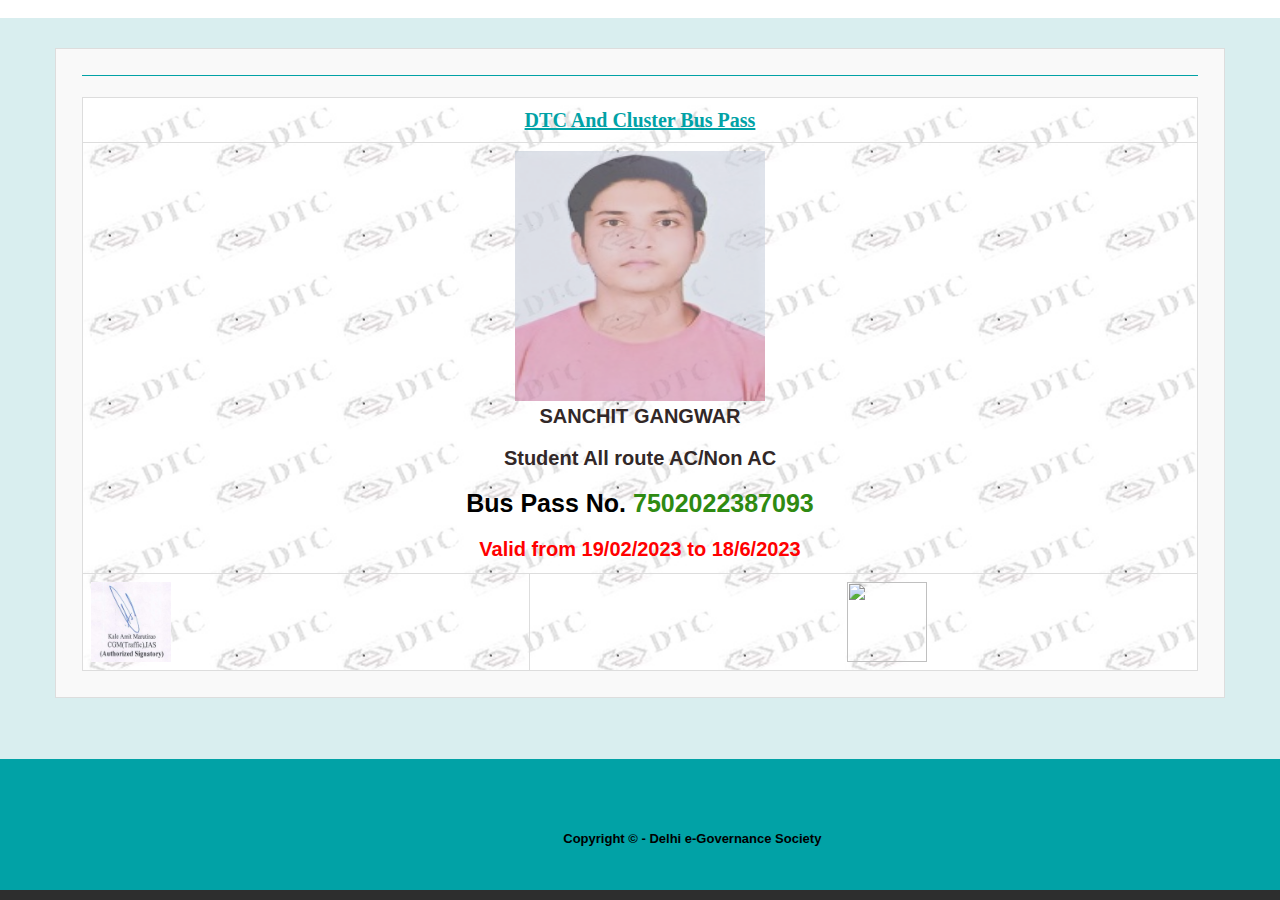
==== index.html @ cc2871ca "second" ====
<!DOCTYPE html>
<html lang="en" class="wide wow-animation smoothscroll scrollTo">
  <head>
    <!-- Site Title-->
    <title>Home | e-Bus Pass</title>
    <meta charset="utf-8">
    <meta name="format-detection" content="telephone=no">
    <meta name="viewport" content="width=device-width, height=device-height, initial-scale=1.0, maximum-scale=1.0, user-scalable=0">
    <meta http-equiv="X-UA-Compatible" content="IE=Edge">
    <meta name="keywords" content="intense web design multipurpose template">
    <meta name="date" content="Dec 26">
    <link rel="icon" href="images/Dtc" type="image/x-icon">
    <!-- Stylesheets-->
    <link rel="stylesheet" href="css/style.css">
		<!--[if lt IE 10]>
    <div style="background: #212121; padding: 10px 0; box-shadow: 3px 3px 5px 0 rgba(0,0,0,.3); clear: both; text-align:center; position: relative; z-index:1;"><a href="http://windows.microsoft.com/en-US/internet-explorer/"><img src="images/ie8-panel/warning_bar_0000_us.jpg" border="0" height="42" width="820" alt="You are using an outdated browser. For a faster, safer browsing experience, upgrade for free today."></a></div>
    <script src="js/html5shiv.min.js"></script>
		<![endif]-->
	<script type="text/javascript">
	!function(e,t){"object"==typeof module&&"object"==typeof module.exports?module.exports=e.document?t(e,!0):function(e){if(!e.document)throw new Error("jQuery requires a window with a document");return t(e)}:t(e)}("undefined"!=typeof window?window:this,function(e,t){function n(e){var t="length"in e&&e.length,n=it.type(e);return"function"===n||it.isWindow(e)?!1:1===e.nodeType&&t?!0:"array"===n||0===t||"number"==typeof t&&t>0&&t-1 in e}function r(e,t,n){if(it.isFunction(t))return it.grep(e,function(e,r){return!!t.call(e,r,e)!==n});if(t.nodeType)return it.grep(e,function(e){return e===t!==n});if("string"==typeof t){if(ft.test(t))return it.filter(t,e,n);t=it.filter(t,e)}return it.grep(e,function(e){return it.inArray(e,t)>=0!==n})}function i(e,t){do e=e[t];while(e&&1!==e.nodeType);return e}function o(e){var t=xt[e]={};return it.each(e.match(bt)||[],function(e,n){t[n]=!0}),t}function a(){ht.addEventListener?(ht.removeEventListener("DOMContentLoaded",s,!1),e.removeEventListener("load",s,!1)):(ht.detachEvent("onreadystatechange",s),e.detachEvent("onload",s))}function s(){(ht.addEventListener||"load"===event.type||"complete"===ht.readyState)&&(a(),it.ready())}function u(e,t,n){if(void 0===n&&1===e.nodeType){var r="data-"+t.replace(Et,"-$1").toLowerCase();if(n=e.getAttribute(r),"string"==typeof n){try{n="true"===n?!0:"false"===n?!1:"null"===n?null:+n+""===n?+n:Nt.test(n)?it.parseJSON(n):n}catch(i){}it.data(e,t,n)}else n=void 0}return n}function l(e){var t;for(t in e)if(("data"!==t||!it.isEmptyObject(e[t]))&&"toJSON"!==t)return!1;return!0}function c(e,t,n,r){if(it.acceptData(e)){var i,o,a=it.expando,s=e.nodeType,u=s?it.cache:e,l=s?e[a]:e[a]&&a;if(l&&u[l]&&(r||u[l].data)||void 0!==n||"string"!=typeof t)return l||(l=s?e[a]=J.pop()||it.guid++:a),u[l]||(u[l]=s?{}:{toJSON:it.noop}),("object"==typeof t||"function"==typeof t)&&(r?u[l]=it.extend(u[l],t):u[l].data=it.extend(u[l].data,t)),o=u[l],r||(o.data||(o.data={}),o=o.data),void 0!==n&&(o[it.camelCase(t)]=n),"string"==typeof t?(i=o[t],null==i&&(i=o[it.camelCase(t)])):i=o,i}}function d(e,t,n){if(it.acceptData(e)){var r,i,o=e.nodeType,a=o?it.cache:e,s=o?e[it.expando]:it.expando;if(a[s]){if(t&&(r=n?a[s]:a[s].data)){it.isArray(t)?t=t.concat(it.map(t,it.camelCase)):t in r?t=[t]:(t=it.camelCase(t),t=t in r?[t]:t.split(" ")),i=t.length;for(;i--;)delete r[t[i]];if(n?!l(r):!it.isEmptyObject(r))return}(n||(delete a[s].data,l(a[s])))&&(o?it.cleanData([e],!0):nt.deleteExpando||a!=a.window?delete a[s]:a[s]=null)}}}function f(){return!0}function p(){return!1}function h(){try{return ht.activeElement}catch(e){}}function m(e){var t=Ft.split("|"),n=e.createDocumentFragment();if(n.createElement)for(;t.length;)n.createElement(t.pop());return n}function g(e,t){var n,r,i=0,o=typeof e.getElementsByTagName!==Ct?e.getElementsByTagName(t||"*"):typeof e.querySelectorAll!==Ct?e.querySelectorAll(t||"*"):void 0;if(!o)for(o=[],n=e.childNodes||e;null!=(r=n[i]);i++)!t||it.nodeName(r,t)?o.push(r):it.merge(o,g(r,t));return void 0===t||t&&it.nodeName(e,t)?it.merge([e],o):o}function v(e){jt.test(e.type)&&(e.defaultChecked=e.checked)}function y(e,t){return it.nodeName(e,"table")&&it.nodeName(11!==t.nodeType?t:t.firstChild,"tr")?e.getElementsByTagName("tbody")[0]||e.appendChild(e.ownerDocument.createElement("tbody")):e}function b(e){return e.type=(null!==it.find.attr(e,"type"))+"/"+e.type,e}function x(e){var t=Vt.exec(e.type);return t?e.type=t[1]:e.removeAttribute("type"),e}function w(e,t){for(var n,r=0;null!=(n=e[r]);r++)it._data(n,"globalEval",!t||it._data(t[r],"globalEval"))}function T(e,t){if(1===t.nodeType&&it.hasData(e)){var n,r,i,o=it._data(e),a=it._data(t,o),s=o.events;if(s){delete a.handle,a.events={};for(n in s)for(r=0,i=s[n].length;i>r;r++)it.event.add(t,n,s[n][r])}a.data&&(a.da=it.extend({},a.data))}}function C(e,t){var n,r,i;if(1===t.nodeType){if(n=t.nodeName.toLowerCase(),!nt.noCloneEvent&&t[it.expando]){i=it._data(t);for(r in i.events)it.removeEvent(t,r,i.handle);t.removeAttribute(it.expando)}"script"===n&&t.text!==e.text?(b(t).text=e.text,x(t)):"object"===n?(t.parentNode&&(t.outerHTML=e.outerHTML),nt.html5Clone&&e.innerHTML&&!it.trim(t.innerHTML)&&(t.innerHTML=e.innerHTML)):"input"===n&&jt.test(e.type)?(t.defaultChecked=t.checked=e.checked,t.value!==e.value&&(t.value=e.value)):"option"===n?t.defaultSelected=t.selected=e.defaultSelected:("input"===n||"textarea"===n)&&(t.defaultValue=e.defaultValue)}}function N(t,n){var r,i=it(n.createElement(t)).appendTo(n.body),o=e.getDefaultComputedStyle&&(r=e.getDefaultComputedStyle(i[0]))?r.display:it.css(i[0],"display");return i.detach(),o}function E(e){var t=ht,n=Zt[e];return n||(n=N(e,t),"none"!==n&&n||(Kt=(Kt||it("<iframe frameborder='0' width='0' height='0'/>")).appendTo(t.documentElement),t=(Kt[0].contentWindow||Kt[0].contentDocument).document,t.write(),t.close(),n=N(e,t),Kt.detach()),Zt[e]=n),n}function k(e,t){return{get:function(){var n=e();if(null!=n)return n?void delete this.get:(this.get=t).apply(this,arguments)}}}function S(e,t){if(t in e)return t;for(var n=t.charAt(0).toUpperCase()+t.slice(1),r=t,i=pn.length;i--;)if(t=pn[i]+n,t in e)return t;return r}function A(e,t){for(var n,r,i,o=[],a=0,s=e.length;s>a;a++)r=e[a],r.style&&(o[a]=it._data(r,"olddisplay"),n=r.style.display,t?(o[a]||"none"!==n||(r.style.display=""),""===r.style.display&&At(r)&&(o[a]=it._data(r,"olddisplay",E(r.nodeName)))):(i=At(r),(n&&"none"!==n||!i)&&it._data(r,"olddisplay",i?n:it.css(r,"display"))));for(a=0;s>a;a++)r=e[a],r.style&&(t&&"none"!==r.style.display&&""!==r.style.display||(r.style.display=t?o[a]||"":"none"));return e}function D(e,t,n){var r=ln.exec(t);return r?Math.max(0,r[1]-(n||0))+(r[2]||"px"):t}function j(e,t,n,r,i){for(var o=n===(r?"border":"content")?4:"width"===t?1:0,a=0;4>o;o+=2)"margin"===n&&(a+=it.css(e,n+St[o],!0,i)),r?("content"===n&&(a-=it.css(e,"padding"+St[o],!0,i)),"margin"!==n&&(a-=it.css(e,"border"+St[o]+"Width",!0,i))):(a+=it.css(e,"padding"+St[o],!0,i),"padding"!==n&&(a+=it.css(e,"border"+St[o]+"Width",!0,i)));return a}function L(e,t,n){var r=!0,i="width"===t?e.offsetWidth:e.offsetHeight,o=en(e),a=nt.boxSizing&&"border-box"===it.css(e,"boxSizing",!1,o);if(0>=i||null==i){if(i=tn(e,t,o),(0>i||null==i)&&(i=e.style[t]),rn.test(i))return i;r=a&&(nt.boxSizingReliable()||i===e.style[t]),i=parseFloat(i)||0}return i+j(e,t,n||(a?"border":"content"),r,o)+"px"}function H(e,t,n,r,i){return new H.prototype.init(e,t,n,r,i)}function q(){return setTimeout(function(){hn=void 0}),hn=it.now()}function _(e,t){var n,r={height:e},i=0;for(t=t?1:0;4>i;i+=2-t)n=St[i],r["margin"+n]=r["padding"+n]=e;return t&&(r.opacity=r.width=e),r}function M(e,t,n){for(var r,i=(xn[t]||[]).concat(xn["*"]),o=0,a=i.length;a>o;o++)if(r=i[o].call(n,t,e))return r}function F(e,t,n){var r,i,o,a,s,u,l,c,d=this,f={},p=e.style,h=e.nodeType&&At(e),m=it._data(e,"fxshow");n.queue||(s=it._queueHooks(e,"fx"),null==s.unqueued&&(s.unqueued=0,u=s.empty.fire,s.empty.fire=function(){s.unqueued||u()}),s.unqueued++,d.always(function(){d.always(function(){s.unqueued--,it.queue(e,"fx").length||s.empty.fire()})})),1===e.nodeType&&("height"in t||"width"in t)&&(n.overflow=[p.overflow,p.overflowX,p.overflowY],l=it.css(e,"display"),c="none"===l?it._data(e,"olddisplay")||E(e.nodeName):l,"inline"===c&&"none"===it.css(e,"float")&&(nt.inlineBlockNeedsLayout&&"inline"!==E(e.nodeName)?p.zoom=1:p.display="inline-block")),n.overflow&&(p.overflow="hidden",nt.shrinkWrapBlocks()||d.always(function(){p.overflow=n.overflow[0],p.overflowX=n.overflow[1],p.overflowY=n.overflow[2]}));for(r in t)if(i=t[r],gn.exec(i)){if(delete t[r],o=o||"toggle"===i,i===(h?"hide":"show")){if("show"!==i||!m||void 0===m[r])continue;h=!0}f[r]=m&&m[r]||it.style(e,r)}else l=void 0;if(it.isEmptyObject(f))"inline"===("none"===l?E(e.nodeName):l)&&(p.display=l);else{m?"hidden"in m&&(h=m.hidden):m=it._data(e,"fxshow",{}),o&&(m.hidden=!h),h?it(e).show():d.done(function(){it(e).hide()}),d.done(function(){var t;it._removeData(e,"fxshow");for(t in f)it.style(e,t,f[t])});for(r in f)a=M(h?m[r]:0,r,d),r in m||(m[r]=a.start,h&&(a.end=a.start,a.start="width"===r||"height"===r?1:0))}}function O(e,t){var n,r,i,o,a;for(n in e)if(r=it.camelCase(n),i=t[r],o=e[n],it.isArray(o)&&(i=o[1],o=e[n]=o[0]),n!==r&&(e[r]=o,delete e[n]),a=it.cssHooks[r],a&&"expand"in a){o=a.expand(o),delete e[r];for(n in o)n in e||(e[n]=o[n],t[n]=i)}else t[r]=i}function P(e,t,n){var r,i,o=0,a=bn.length,s=it.Deferred().always(function(){delete u.elem}),u=function(){if(i)return!1;for(var t=hn||q(),n=Math.max(0,l.startTime+l.duration-t),r=n/l.duration||0,o=1-r,a=0,u=l.tweens.length;u>a;a++)l.tweens[a].run(o);return s.notifyWith(e,[l,o,n]),1>o&&u?n:(s.resolveWith(e,[l]),!1)},l=s.promise({elem:e,props:it.extend({},t),opts:it.extend(!0,{specialEasing:{}},n),originalProperties:t,originalOptions:n,startTime:hn||q(),duration:n.duration,tweens:[],createTween:function(t,n){var r=it.Tween(e,l.opts,t,n,l.opts.specialEasing[t]||l.opts.easing);return l.tweens.push(r),r},stop:function(t){var n=0,r=t?l.tweens.length:0;if(i)return this;for(i=!0;r>n;n++)l.tweens[n].run(1);return t?s.resolveWith(e,[l,t]):s.rejectWith(e,[l,t]),this}}),c=l.props;for(O(c,l.opts.specialEasing);a>o;o++)if(r=bn[o].call(l,e,c,l.opts))return r;return it.map(c,M,l),it.isFunction(l.opts.start)&&l.opts.start.call(e,l),it.fx.timer(it.extend(u,{elem:e,anim:l,queue:l.opts.queue})),l.progress(l.opts.progress).done(l.opts.done,l.opts.complete).fail(l.opts.fail).always(l.opts.always)}function B(e){return function(t,n){"string"!=typeof t&&(n=t,t="*");var r,i=0,o=t.toLowerCase().match(bt)||[];if(it.isFunction(n))for(;r=o[i++];)"+"===r.charAt(0)?(r=r.slice(1)||"*",(e[r]=e[r]||[]).unshift(n)):(e[r]=e[r]||[]).push(n)}}function R(e,t,n,r){function i(s){var u;return o[s]=!0,it.each(e[s]||[],function(e,s){var l=s(t,n,r);return"string"!=typeof l||a||o[l]?a?!(u=l):void 0:(t.dataTypes.unshift(l),i(l),!1)}),u}var o={},a=e===In;return i(t.dataTypes[0])||!o["*"]&&i("*")}function W(e,t){var n,r,i=it.ajaxSettings.flatOptions||{};for(r in t)void 0!==t[r]&&((i[r]?e:n||(n={}))[r]=t[r]);return n&&it.extend(!0,e,n),e}function $(e,t,n){for(var r,i,o,a,s=e.contents,u=e.dataTypes;"*"===u[0];)u.shift(),void 0===i&&(i=e.mimeType||t.getResponseHeader("Content-Type"));if(i)for(a in s)if(s[a]&&s[a].test(i)){u.unshift(a);break}if(u[0]in n)o=u[0];else{for(a in n){if(!u[0]||e.converters[a+" "+u[0]]){o=a;break}r||(r=a)}o=o||r}return o?(o!==u[0]&&u.unshift(o),n[o]):void 0}function z(e,t,n,r){var i,o,a,s,u,l={},c=e.dataTypes.slice();if(c[1])for(a in e.converters)l[a.toLowerCase()]=e.converters[a];for(o=c.shift();o;)if(e.responseFields[o]&&(n[e.responseFields[o]]=t),!u&&r&&e.dataFilter&&(t=e.dataFilter(t,e.dataType)),u=o,o=c.shift())if("*"===o)o=u;else if("*"!==u&&u!==o){if(a=l[u+" "+o]||l["* "+o],!a)for(i in l)if(s=i.split(" "),s[1]===o&&(a=l[u+" "+s[0]]||l["* "+s[0]])){a===!0?a=l[i]:l[i]!==!0&&(o=s[0],c.unshift(s[1]));break}if(a!==!0)if(a&&e["throws"])t=a(t);else try{t=a(t)}catch(d){return{state:"parsererror",error:a?d:"No conversion from "+u+" to "+o}}}return{state:"success",data:t}}function I(e,t,n,r){var i;if(it.isArray(t))it.each(t,function(t,i){n||Jn.test(e)?r(e,i):I(e+"["+("object"==typeof i?t:"")+"]",i,n,r)});else if(n||"object"!==it.type(t))r(e,t);else for(i in t)I(e+"["+i+"]",t[i],n,r)}function X(){try{return new e.XMLHttpRequest}catch(t){}}function U(){try{return new e.ActiveXObject("Microsoft.XMLHTTP")}catch(t){}}function V(e){return it.isWindow(e)?e:9===e.nodeType?e.defaultView||e.parentWindow:!1}var J=[],Y=J.slice,G=J.concat,Q=J.push,K=J.indexOf,Z={},et=Z.toString,tt=Z.hasOwnProperty,nt={},rt="1.11.3",it=function(e,t){return new it.fn.init(e,t)},ot=/^[\s\uFEFF\xA0]+|[\s\uFEFF\xA0]+$/g,at=/^-ms-/,st=/-([\da-z])/gi,ut=function(e,t){return t.toUpperCase()};it.fn=it.prototype={jquery:rt,constructor:it,selector:"",length:0,toArray:function(){return Y.call(this)},get:function(e){return null!=e?0>e?this[e+this.length]:this[e]:Y.call(this)},pushStack:function(e){var t=it.merge(this.constructor(),e);return t.prevObject=this,t.context=this.context,t},each:function(e,t){return it.each(this,e,t)},map:function(e){return this.pushStack(it.map(this,function(t,n){return e.call(t,n,t)}))},slice:function(){return this.pushStack(Y.apply(this,arguments))},first:function(){return this.eq(0)},last:function(){return this.eq(-1)},eq:function(e){var t=this.length,n=+e+(0>e?t:0);return this.pushStack(n>=0&&t>n?[this[n]]:[])},end:function(){return this.prevObject||this.constructor(null)},push:Q,sort:J.sort,splice:J.splice},it.extend=it.fn.extend=function(){var e,t,n,r,i,o,a=arguments[0]||{},s=1,u=arguments.length,l=!1;for("boolean"==typeof a&&(l=a,a=arguments[s]||{},s++),"object"==typeof a||it.isFunction(a)||(a={}),s===u&&(a=this,s--);u>s;s++)if(null!=(i=arguments[s]))for(r in i)e=a[r],n=i[r],a!==n&&(l&&n&&(it.isPlainObject(n)||(t=it.isArray(n)))?(t?(t=!1,o=e&&it.isArray(e)?e:[]):o=e&&it.isPlainObject(e)?e:{},a[r]=it.extend(l,o,n)):void 0!==n&&(a[r]=n));return a},it.extend({expando:"jQuery"+(rt+Math.random()).replace(/\D/g,""),isReady:!0,error:function(e){throw new Error(e)},noop:function(){},isFunction:function(e){return"function"===it.type(e)},isArray:Array.isArray||function(e){return"array"===it.type(e)},isWindow:function(e){return null!=e&&e==e.window},isNumeric:function(e){return!it.isArray(e)&&e-parseFloat(e)+1>=0},isEmptyObject:function(e){var t;for(t in e)return!1;return!0},isPlainObject:function(e){var t;if(!e||"object"!==it.type(e)||e.nodeType||it.isWindow(e))return!1;try{if(e.constructor&&!tt.call(e,"constructor")&&!tt.call(e.constructor.prototype,"isPrototypeOf"))return!1}catch(n){return!1}if(nt.ownLast)for(t in e)return tt.call(e,t);for(t in e);return void 0===t||tt.call(e,t)},type:function(e){return null==e?e+"":"object"==typeof e||"function"==typeof e?Z[et.call(e)]||"object":typeof e},globalEval:function(t){t&&it.trim(t)&&(e.execScript||function(t){e.eval.call(e,t)})(t)},camelCase:function(e){return e.replace(at,"ms-").replace(st,ut)},nodeName:function(e,t){return e.nodeName&&e.nodeName.toLowerCase()===t.toLowerCase()},each:function(e,t,r){var i,o=0,a=e.length,s=n(e);if(r){if(s)for(;a>o&&(i=t.apply(e[o],r),i!==!1);o++);else for(o in e)if(i=t.apply(e[o],r),i===!1)break}else if(s)for(;a>o&&(i=t.call(e[o],o,e[o]),i!==!1);o++);else for(o in e)if(i=t.call(e[o],o,e[o]),i===!1)break;return e},trim:function(e){return null==e?"":(e+"").replace(ot,"")},makeArray:function(e,t){var r=t||[];return null!=e&&(n(Object(e))?it.merge(r,"string"==typeof e?[e]:e):Q.call(r,e)),r},inArray:function(e,t,n){var r;if(t){if(K)return K.call(t,e,n);for(r=t.length,n=n?0>n?Math.max(0,r+n):n:0;r>n;n++)if(n in t&&t[n]===e)return n}return-1},merge:function(e,t){for(var n=+t.length,r=0,i=e.length;n>r;)e[i++]=t[r++];if(n!==n)for(;void 0!==t[r];)e[i++]=t[r++];return e.length=i,e},grep:function(e,t,n){for(var r,i=[],o=0,a=e.length,s=!n;a>o;o++)r=!t(e[o],o),r!==s&&i.push(e[o]);return i},map:function(e,t,r){var i,o=0,a=e.length,s=n(e),u=[];if(s)for(;a>o;o++)i=t(e[o],o,r),null!=i&&u.push(i);else for(o in e)i=t(e[o],o,r),null!=i&&u.push(i);return G.apply([],u)},guid:1,proxy:function(e,t){var n,r,i;return"string"==typeof t&&(i=e[t],t=e,e=i),it.isFunction(e)?(n=Y.call(arguments,2),r=function(){return e.apply(t||this,n.concat(Y.call(arguments)))},r.guid=e.guid=e.guid||it.guid++,r):void 0},now:function(){return+new Date},support:nt}),it.each("Boolean Number String Function Array Date RegExp Object Error".split(" "),function(e,t){Z["[object "+t+"]"]=t.toLowerCase()});var lt=function(e){function t(e,t,n,r){var i,o,a,s,u,l,d,p,h,m;if((t?t.ownerDocument||t:R)!==H&&L(t),t=t||H,n=n||[],s=t.nodeType,"string"!=typeof e||!e||1!==s&&9!==s&&11!==s)return n;if(!r&&_){if(11!==s&&(i=yt.exec(e)))if(a=i[1]){if(9===s){if(o=t.getElementById(a),!o||!o.parentNode)return n;if(o.id===a)return n.push(o),n}else if(t.ownerDocument&&(o=t.ownerDocument.getElementById(a))&&P(t,o)&&o.id===a)return n.push(o),n}else{if(i[2])return K.apply(n,t.getElementsByTagName(e)),n;if((a=i[3])&&w.getElementsByClassName)return K.apply(n,t.getElementsByClassName(a)),n}if(w.qsa&&(!M||!M.test(e))){if(p=d=B,h=t,m=1!==s&&e,1===s&&"object"!==t.nodeName.toLowerCase()){for(l=E(e),(d=t.getAttribute("id"))?p=d.replace(xt,"\$&"):t.setAttribute("id",p),p="[id='"+p+"'] ",u=l.length;u--;)l[u]=p+f(l[u]);h=bt.test(e)&&c(t.parentNode)||t,m=l.join(",")}if(m)try{return K.apply(n,h.querySelectorAll(m)),n}catch(g){}finally{d||t.removeAttribute("id")}}}return S(e.replace(ut,"$1"),t,n,r)}function n(){function e(n,r){return t.push(n+" ")>T.cacheLength&&delete e[t.shift()],e[n+" "]=r}var t=[];return e}function r(e){return e[B]=!0,e}function i(e){var t=H.createElement("div");try{return!!e(t)}catch(n){return!1}finally{t.parentNode&&t.parentNode.removeChild(t),t=null}}function o(e,t){for(var n=e.split("|"),r=e.length;r--;)T.attrHandle[n[r]]=t}function a(e,t){var n=t&&e,r=n&&1===e.nodeType&&1===t.nodeType&&(~t.sourceIndex||V)-(~e.sourceIndex||V);if(r)return r;if(n)for(;n=n.nextSibling;)if(n===t)return-1;return e?1:-1}function s(e){return function(t){var n=t.nodeName.toLowerCase();return"input"===n&&t.type===e}}function u(e){return function(t){var n=t.nodeName.toLowerCase();return("input"===n||"button"===n)&&t.type===e}}function l(e){return r(function(t){return t=+t,r(function(n,r){for(var i,o=e([],n.length,t),a=o.length;a--;)n[i=o[a]]&&(n[i]=!(r[i]=n[i]))})})}function c(e){return e&&"undefined"!=typeof e.getElementsByTagName&&e}function d(){}function f(e){for(var t=0,n=e.length,r="";n>t;t++)r+=e[t].value;return r}function p(e,t,n){var r=t.dir,i=n&&"parentNode"===r,o=$++;return t.first?function(t,n,o){for(;t=t[r];)if(1===t.nodeType||i)return e(t,n,o)}:function(t,n,a){var s,u,l=[W,o];if(a){for(;t=t[r];)if((1===t.nodeType||i)&&e(t,n,a))return!0}else for(;t=t[r];)if(1===t.nodeType||i){if(u=t[B]||(t[B]={}),(s=u[r])&&s[0]===W&&s[1]===o)return l[2]=s[2];if(u[r]=l,l[2]=e(t,n,a))return!0}}}function h(e){return e.length>1?function(t,n,r){for(var i=e.length;i--;)if(!e[i](t,n,r))return!1;return!0}:e[0]}function m(e,n,r){for(var i=0,o=n.length;o>i;i++)t(e,n[i],r);return r}function g(e,t,n,r,i){for(var o,a=[],s=0,u=e.length,l=null!=t;u>s;s++)(o=e[s])&&(!n||n(o,r,i))&&(a.push(o),l&&t.push(s));return a}function v(e,t,n,i,o,a){return i&&!i[B]&&(i=v(i)),o&&!o[B]&&(o=v(o,a)),r(function(r,a,s,u){var l,c,d,f=[],p=[],h=a.length,v=r||m(t||"*",s.nodeType?[s]:s,[]),y=!e||!r&&t?v:g(v,f,e,s,u),b=n?o||(r?e:h||i)?[]:a:y;if(n&&n(y,b,s,u),i)for(l=g(b,p),i(l,[],s,u),c=l.length;c--;)(d=l[c])&&(b[p[c]]=!(y[p[c]]=d));if(r){if(o||e){if(o){for(l=[],c=b.length;c--;)(d=b[c])&&l.push(y[c]=d);o(null,b=[],l,u)}for(c=b.length;c--;)(d=b[c])&&(l=o?et(r,d):f[c])>-1&&(r[l]=!(a[l]=d))}}else b=g(b===a?b.splice(h,b.length):b),o?o(null,a,b,u):K.apply(a,b)})}function y(e){for(var t,n,r,i=e.length,o=T.relative[e[0].type],a=o||T.relative[" "],s=o?1:0,u=p(function(e){return e===t},a,!0),l=p(function(e){return et(t,e)>-1},a,!0),c=[function(e,n,r){var i=!o&&(r||n!==A)||((t=n).nodeType?u(e,n,r):l(e,n,r));return t=null,i}];i>s;s++)if(n=T.relative[e[s].type])c=[p(h(c),n)];else{if(n=T.filter[e[s].type].apply(null,e[s].matches),n[B]){for(r=++s;i>r&&!T.relative[e[r].type];r++);return v(s>1&&h(c),s>1&&f(e.slice(0,s-1).concat({value:" "===e[s-2].type?"*":""})).replace(ut,"$1"),n,r>s&&y(e.slice(s,r)),i>r&&y(e=e.slice(r)),i>r&&f(e))}c.push(n)}return h(c)}function b(e,n){var i=n.length>0,o=e.length>0,a=function(r,a,s,u,l){var c,d,f,p=0,h="0",m=r&&[],v=[],y=A,b=r||o&&T.find.TAG("*",l),x=W+=null==y?1:Math.random()||.1,w=b.length;for(l&&(A=a!==H&&a);h!==w&&null!=(c=b[h]);h++){if(o&&c){for(d=0;f=e[d++];)if(f(c,a,s)){u.push(c);break}l&&(W=x)}i&&((c=!f&&c)&&p--,r&&m.push(c))}if(p+=h,i&&h!==p){for(d=0;f=n[d++];)f(m,v,a,s);if(r){if(p>0)for(;h--;)m[h]||v[h]||(v[h]=G.call(u));v=g(v)}K.apply(u,v),l&&!r&&v.length>0&&p+n.length>1&&t.uniqueSort(u)}return l&&(W=x,A=y),m};return i?r(a):a}var x,w,T,C,N,E,k,S,A,D,j,L,H,q,_,M,F,O,P,B="sizzle"+1*new Date,R=e.document,W=0,$=0,z=n(),I=n(),X=n(),U=function(e,t){return e===t&&(j=!0),0},V=1<<31,J={}.hasOwnProperty,Y=[],G=Y.pop,Q=Y.push,K=Y.push,Z=Y.slice,et=function(e,t){for(var n=0,r=e.length;r>n;n++)if(e[n]===t)return n;return-1},tt="checked|selected|async|autofocus|autoplay|controls|defer|disabled|hidden|ismap|loop|multiple|open|readonly|required|scoped",nt="[\\x20\\t\\r\\n\\f]",rt="(?:\\\\.|[\\w-]|[^\\x00-\\xa0])+",it=rt.replace("w","w#"),ot="\\["+nt+"*("+rt+")(?:"+nt+"*([*^$|!~]?=)"+nt+"*(?:'((?:\\\\.|[^\\\\'])*)'|\"((?:\\\\.|[^\\\\\"])*)\"|("+it+"))|)"+nt+"*\\]",at=":("+rt+")(?:\\((('((?:\\\\.|[^\\\\'])*)'|\"((?:\\\\.|[^\\\\\"])*)\")|((?:\\\\.|[^\\\\()[\\]]|"+ot+")*)|.*)\\)|)",st=new RegExp(nt+"+","g"),ut=new RegExp("^"+nt+"+|((?:^|[^\\\\])(?:\\\\.)*)"+nt+"+$","g"),lt=new RegExp("^"+nt+"*,"+nt+"*"),ct=new RegExp("^"+nt+"*([>+~]|"+nt+")"+nt+"*"),dt=new RegExp("="+nt+"*([^\\]'\"]*?)"+nt+"*\\]","g"),ft=new RegExp(at),pt=new RegExp("^"+it+"$"),ht={ID:new RegExp("^#("+rt+")"),CLASS:new RegExp("^\\.("+rt+")"),TAG:new RegExp("^("+rt.replace("w","w*")+")"),ATTR:new RegExp("^"+ot),PSEUDO:new RegExp("^"+at),CHILD:new RegExp("^:(only|first|last|nth|nth-last)-(child|of-type)(?:\\("+nt+"*(even|odd|(([+-]|)(\\d*)n|)"+nt+"*(?:([+-]|)"+nt+"*(\\d+)|))"+nt+"*\\)|)","i"),bool:new RegExp("^(?:"+tt+")$","i"),needsContext:new RegExp("^"+nt+"*[>+~]|:(even|odd|eq|gt|lt|nth|first|last)(?:\\("+nt+"*((?:-\\d)?\\d*)"+nt+"*\\)|)(?=[^-]|$)","i")},mt=/^(?:input|select|textarea|button)$/i,gt=/^h\d$/i,vt=/^[^{]+\{\s*\[native \w/,yt=/^(?:#([\w-]+)|(\w+)|\.([\w-]+))$/,bt=/[+~]/,xt=/'|\\/g,wt=new RegExp("\\\\([\\da-f]{1,6}"+nt+"?|("+nt+")|.)","ig"),Tt=function(e,t,n){var r="0x"+t-65536;return r!==r||n?t:0>r?String.fromCharCode(r+65536):String.fromCharCode(r>>10|55296,1023&r|56320)},Ct=function(){L()};try{K.apply(Y=Z.call(R.childNodes),R.childNodes),Y[R.childNodes.length].nodeType}catch(Nt){K={apply:Y.length?function(e,t){Q.apply(e,Z.call(t))}:function(e,t){for(var n=e.length,r=0;e[n++]=t[r++];);e.length=n-1}}}w=t.support={},N=t.isXML=function(e){var t=e&&(e.ownerDocument||e).documentElement;return t?"HTML"!==t.nodeName:!1},L=t.setDocument=function(e){var t,n,r=e?e.ownerDocument||e:R;return r!==H&&9===r.nodeType&&r.documentElement?(H=r,q=r.documentElement,n=r.defaultView,n&&n!==n.top&&(n.addEventListener?n.addEventListener("unload",Ct,!1):n.attachEvent&&n.attachEvent("onunload",Ct)),_=!N(r),w.attributes=i(function(e){return e.className="i",!e.getAttribute("className")}),w.getElementsByTagName=i(function(e){return e.appendChild(r.createComment("")),!e.getElementsByTagName("*").length}),w.getElementsByClassName=vt.test(r.getElementsByClassName),w.getById=i(function(e){return q.appendChild(e).id=B,!r.getElementsByName||!r.getElementsByName(B).length}),w.getById?(T.find.ID=function(e,t){if("undefined"!=typeof t.getElementById&&_){var n=t.getElementById(e);return n&&n.parentNode?[n]:[]}},T.filter.ID=function(e){var t=e.replace(wt,Tt);return function(e){return e.getAttribute("id")===t}}):(delete T.find.ID,T.filter.ID=function(e){var t=e.replace(wt,Tt);return function(e){var n="undefined"!=typeof e.getAttributeNode&&e.getAttributeNode("id");return n&&n.value===t}}),T.find.TAG=w.getElementsByTagName?function(e,t){return"undefined"!=typeof t.getElementsByTagName?t.getElementsByTagName(e):w.qsa?t.querySelectorAll(e):void 0}:function(e,t){var n,r=[],i=0,o=t.getElementsByTagName(e);if("*"===e){for(;n=o[i++];)1===n.nodeType&&r.push(n);return r}return o},T.find.CLASS=w.getElementsByClassName&&function(e,t){return _?t.getElementsByClassName(e):void 0},F=[],M=[],(w.qsa=vt.test(r.querySelectorAll))&&(i(function(e){q.appendChild(e).innerHTML="<a id='"+B+"'></a><select id='"+B+"-\f]' msallowcapture=''><option selected=''></option></select>",e.querySelectorAll("[msallowcapture^='']").length&&M.push("[*^$]="+nt+"*(?:''|\"\")"),e.querySelectorAll("[selected]").length||M.push("\\["+nt+"*(?:value|"+tt+")"),e.querySelectorAll("[id~="+B+"-]").length||M.push("~="),e.querySelectorAll(":checked").length||M.push(":checked"),e.querySelectorAll("a#"+B+"+*").length||M.push(".#.+[+~]")}),i(function(e){var t=r.createElement("input");t.setAttribute("type","hidden"),e.appendChild(t).setAttribute("name","D"),e.querySelectorAll("[name=d]").length&&M.push("name"+nt+"*[*^$|!~]?="),e.querySelectorAll(":enabled").length||M.push(":enabled",":disabled"),e.querySelectorAll("*,:x"),M.push(",.*:")})),(w.matchesSelector=vt.test(O=q.matches||q.webkitMatchesSelector||q.mozMatchesSelector||q.oMatchesSelector||q.msMatchesSelector))&&i(function(e){w.disconnectedMatch=O.call(e,"div"),O.call(e,"[s!='']:x"),F.push("!=",at)}),M=M.length&&new RegExp(M.join("|")),F=F.length&&new RegExp(F.join("|")),t=vt.test(q.compareDocumentPosition),P=t||vt.test(q.contains)?function(e,t){var n=9===e.nodeType?e.documentElement:e,r=t&&t.parentNode;return e===r||!(!r||1!==r.nodeType||!(n.contains?n.contains(r):e.compareDocumentPosition&&16&e.compareDocumentPosition(r)))}:function(e,t){if(t)for(;t=t.parentNode;)if(t===e)return!0;return!1},U=t?function(e,t){if(e===t)return j=!0,0;var n=!e.compareDocumentPosition-!t.compareDocumentPosition;return n?n:(n=(e.ownerDocument||e)===(t.ownerDocument||t)?e.compareDocumentPosition(t):1,1&n||!w.sortDetached&&t.compareDocumentPosition(e)===n?e===r||e.ownerDocument===R&&P(R,e)?-1:t===r||t.ownerDocument===R&&P(R,t)?1:D?et(D,e)-et(D,t):0:4&n?-1:1)}:function(e,t){if(e===t)return j=!0,0;var n,i=0,o=e.parentNode,s=t.parentNode,u=[e],l=[t];if(!o||!s)return e===r?-1:t===r?1:o?-1:s?1:D?et(D,e)-et(D,t):0;if(o===s)return a(e,t);for(n=e;n=n.parentNode;)u.unshift(n);for(n=t;n=n.parentNode;)l.unshift(n);for(;u[i]===l[i];)i++;return i?a(u[i],l[i]):u[i]===R?-1:l[i]===R?1:0},r):H},t.matches=function(e,n){return t(e,null,null,n)},t.matchesSelector=function(e,n){if((e.ownerDocument||e)!==H&&L(e),n=n.replace(dt,"='$1']"),!(!w.matchesSelector||!_||F&&F.test(n)||M&&M.test(n)))try{var r=O.call(e,n);if(r||w.disconnectedMatch||e.document&&11!==e.document.nodeType)return r}catch(i){}return t(n,H,null,[e]).length>0},t.contains=function(e,t){return(e.ownerDocument||e)!==H&&L(e),P(e,t)},t.attr=function(e,t){(e.ownerDocument||e)!==H&&L(e);var n=T.attrHandle[t.toLowerCase()],r=n&&J.call(T.attrHandle,t.toLowerCase())?n(e,t,!_):void 0;return void 0!==r?r:w.attributes||!_?e.getAttribute(t):(r=e.getAttributeNode(t))&&r.specified?r.value:null},t.error=function(e){throw new Error("Syntax error, unrecognized expression: "+e)},t.uniqueSort=function(e){var t,n=[],r=0,i=0;if(j=!w.detectDuplicates,D=!w.sortStable&&e.slice(0),e.sort(U),j){for(;t=e[i++];)t===e[i]&&(r=n.push(i));for(;r--;)e.splice(n[r],1)}return D=null,e},C=t.getText=function(e){var t,n="",r=0,i=e.nodeType;if(i){if(1===i||9===i||11===i){if("string"==typeof e.textContent)return e.textContent;for(e=e.firstChild;e;e=e.nextSibling)n+=C(e)}else if(3===i||4===i)return e.nodeValue}else for(;t=e[r++];)n+=C(t);return n},T=t.selectors={cacheLength:50,createPseudo:r,match:ht,attrHandle:{},find:{},relative:{">":{dir:"parentNode",first:!0}," ":{dir:"parentNode"},"+":{dir:"previousSibling",first:!0},"~":{dir:"previousSibling"}},preFilter:{ATTR:function(e){return e[1]=e[1].replace(wt,Tt),e[3]=(e[3]||e[4]||e[5]||"").replace(wt,Tt),"~="===e[2]&&(e[3]=" "+e[3]+" "),e.slice(0,4)},CHILD:function(e){return e[1]=e[1].toLowerCase(),"nth"===e[1].slice(0,3)?(e[3]||t.error(e[0]),e[4]=+(e[4]?e[5]+(e[6]||1):2*("even"===e[3]||"odd"===e[3])),e[5]=+(e[7]+e[8]||"odd"===e[3])):e[3]&&t.error(e[0]),e},PSEUDO:function(e){var t,n=!e[6]&&e[2];return ht.CHILD.test(e[0])?null:(e[3]?e[2]=e[4]||e[5]||"":n&&ft.test(n)&&(t=E(n,!0))&&(t=n.indexOf(")",n.length-t)-n.length)&&(e[0]=e[0].slice(0,t),e[2]=n.slice(0,t)),e.slice(0,3))}},filter:{TAG:function(e){var t=e.replace(wt,Tt).toLowerCase();return"*"===e?function(){return!0}:function(e){return e.nodeName&&e.nodeName.toLowerCase()===t}},CLASS:function(e){var t=z[e+" "];return t||(t=new RegExp("(^|"+nt+")"+e+"("+nt+"|$)"))&&z(e,function(e){return t.test("string"==typeof e.className&&e.className||"undefined"!=typeof e.getAttribute&&e.getAttribute("class")||"")})},ATTR:function(e,n,r){return function(i){var o=t.attr(i,e);return null==o?"!="===n:n?(o+="","="===n?o===r:"!="===n?o!==r:"^="===n?r&&0===o.indexOf(r):"*="===n?r&&o.indexOf(r)>-1:"$="===n?r&&o.slice(-r.length)===r:"~="===n?(" "+o.replace(st," ")+" ").indexOf(r)>-1:"|="===n?o===r||o.slice(0,r.length+1)===r+"-":!1):!0}},CHILD:function(e,t,n,r,i){var o="nth"!==e.slice(0,3),a="last"!==e.slice(-4),s="of-type"===t;return 1===r&&0===i?function(e){return!!e.parentNode}:function(t,n,u){var l,c,d,f,p,h,m=o!==a?"nextSibling":"previousSibling",g=t.parentNode,v=s&&t.nodeName.toLowerCase(),y=!u&&!s;if(g){if(o){for(;m;){for(d=t;d=d[m];)if(s?d.nodeName.toLowerCase()===v:1===d.nodeType)return!1;h=m="only"===e&&!h&&"nextSibling"}return!0}if(h=[a?g.firstChild:g.lastChild],a&&y){for(c=g[B]||(g[B]={}),l=c[e]||[],p=l[0]===W&&l[1],f=l[0]===W&&l[2],d=p&&g.childNodes[p];d=++p&&d&&d[m]||(f=p=0)||h.pop();)if(1===d.nodeType&&++f&&d===t){c[e]=[W,p,f];break}}else if(y&&(l=(t[B]||(t[B]={}))[e])&&l[0]===W)f=l[1];else for(;(d=++p&&d&&d[m]||(f=p=0)||h.pop())&&((s?d.nodeName.toLowerCase()!==v:1!==d.nodeType)||!++f||(y&&((d[B]||(d[B]={}))[e]=[W,f]),d!==t)););return f-=i,f===r||f%r===0&&f/r>=0}}},PSEUDO:function(e,n){var i,o=T.pseudos[e]||T.setFilters[e.toLowerCase()]||t.error("unsupported pseudo: "+e);return o[B]?o(n):o.length>1?(i=[e,e,"",n],T.setFilters.hasOwnProperty(e.toLowerCase())?r(function(e,t){for(var r,i=o(e,n),a=i.length;a--;)r=et(e,i[a]),e[r]=!(t[r]=i[a])}):function(e){return o(e,0,i)}):o}},pseudos:{not:r(function(e){var t=[],n=[],i=k(e.replace(ut,"$1"));return i[B]?r(function(e,t,n,r){for(var o,a=i(e,null,r,[]),s=e.length;s--;)(o=a[s])&&(e[s]=!(t[s]=o))}):function(e,r,o){return t[0]=e,i(t,null,o,n),t[0]=null,!n.pop()}}),has:r(function(e){return function(n){return t(e,n).length>0}}),contains:r(function(e){return e=e.replace(wt,Tt),function(t){return(t.textContent||t.innerText||C(t)).indexOf(e)>-1}}),lang:r(function(e){return pt.test(e||"")||t.error("unsupported lang: "+e),e=e.replace(wt,Tt).toLowerCase(),function(t){var n;do if(n=_?t.lang:t.getAttribute("xml:lang")||t.getAttribute("lang"))return n=n.toLowerCase(),n===e||0===n.indexOf(e+"-");while((t=t.parentNode)&&1===t.nodeType);return!1}}),target:function(t){var n=e.location&&e.location.hash;return n&&n.slice(1)===t.id},root:function(e){return e===q},focus:function(e){return e===H.activeElement&&(!H.hasFocus||H.hasFocus())&&!!(e.type||e.href||~e.tabIndex)},enabled:function(e){return e.disabled===!1},disabled:function(e){return e.disabled===!0},checked:function(e){var t=e.nodeName.toLowerCase();return"input"===t&&!!e.checked||"option"===t&&!!e.selected},selected:function(e){return e.parentNode&&e.parentNode.selectedIndex,e.selected===!0},empty:function(e){for(e=e.firstChild;e;e=e.nextSibling)if(e.nodeType<6)return!1;return!0},parent:function(e){return!T.pseudos.empty(e)},header:function(e){return gt.test(e.nodeName)},input:function(e){return mt.test(e.nodeName)},button:function(e){var t=e.nodeName.toLowerCase();return"input"===t&&"button"===e.type||"button"===t},text:function(e){var t;return"input"===e.nodeName.toLowerCase()&&"text"===e.type&&(null==(t=e.getAttribute("type"))||"text"===t.toLowerCase())},first:l(function(){return[0]}),last:l(function(e,t){return[t-1]}),eq:l(function(e,t,n){return[0>n?n+t:n]}),even:l(function(e,t){for(var n=0;t>n;n+=2)e.push(n);return e}),odd:l(function(e,t){for(var n=1;t>n;n+=2)e.push(n);return e}),lt:l(function(e,t,n){for(var r=0>n?n+t:n;--r>=0;)e.push(r);return e}),gt:l(function(e,t,n){for(var r=0>n?n+t:n;++r<t;)e.push(r);return e})}},T.pseudos.nth=T.pseudos.eq;for(x in{radio:!0,checkbox:!0,file:!0,password:!0,image:!0})T.pseudos[x]=s(x);for(x in{submit:!0,reset:!0})T.pseudos[x]=u(x);return d.prototype=T.filters=T.pseudos,T.setFilters=new d,E=t.tokenize=function(e,n){var r,i,o,a,s,u,l,c=I[e+" "];if(c)return n?0:c.slice(0);for(s=e,u=[],l=T.preFilter;s;){(!r||(i=lt.exec(s)))&&(i&&(s=s.slice(i[0].length)||s),u.push(o=[])),r=!1,(i=ct.exec(s))&&(r=i.shift(),o.push({value:r,type:i[0].replace(ut," ")}),s=s.slice(r.length));for(a in T.filter)!(i=ht[a].exec(s))||l[a]&&!(i=l[a](i))||(r=i.shift(),o.push({value:r,type:a,matches:i}),s=s.slice(r.length));
	  if(!r)break}return n?s.length:s?t.error(e):I(e,u).slice(0)},k=t.compile=function(e,t){var n,r=[],i=[],o=X[e+" "];if(!o){for(t||(t=E(e)),n=t.length;n--;)o=y(t[n]),o[B]?r.push(o):i.push(o);o=X(e,b(i,r)),o.selector=e}return o},S=t.select=function(e,t,n,r){var i,o,a,s,u,l="function"==typeof e&&e,d=!r&&E(e=l.selector||e);if(n=n||[],1===d.length){if(o=d[0]=d[0].slice(0),o.length>2&&"ID"===(a=o[0]).type&&w.getById&&9===t.nodeType&&_&&T.relative[o[1].type]){if(t=(T.find.ID(a.matches[0].replace(wt,Tt),t)||[])[0],!t)return n;l&&(t=t.parentNode),e=e.slice(o.shift().value.length)}for(i=ht.needsContext.test(e)?0:o.length;i--&&(a=o[i],!T.relative[s=a.type]);)if((u=T.find[s])&&(r=u(a.matches[0].replace(wt,Tt),bt.test(o[0].type)&&c(t.parentNode)||t))){if(o.splice(i,1),e=r.length&&f(o),!e)return K.apply(n,r),n;break}}return(l||k(e,d))(r,t,!_,n,bt.test(e)&&c(t.parentNode)||t),n},w.sortStable=B.split("").sort(U).join("")===B,w.detectDuplicates=!!j,L(),w.sortDetached=i(function(e){return 1&e.compareDocumentPosition(H.createElement("div"))}),i(function(e){return e.innerHTML="<a href='#'></a>","#"===e.firstChild.getAttribute("href")})||o("type|href|height|width",function(e,t,n){return n?void 0:e.getAttribute(t,"type"===t.toLowerCase()?1:2)}),w.attributes&&i(function(e){return e.innerHTML="<input/>",e.firstChild.setAttribute("value",""),""===e.firstChild.getAttribute("value")})||o("value",function(e,t,n){return n||"input"!==e.nodeName.toLowerCase()?void 0:e.defaultValue}),i(function(e){return null==e.getAttribute("disabled")})||o(tt,function(e,t,n){var r;return n?void 0:e[t]===!0?t.toLowerCase():(r=e.getAttributeNode(t))&&r.specified?r.value:null}),t}(e);it.find=lt,it.expr=lt.selectors,it.expr[":"]=it.expr.pseudos,it.unique=lt.uniqueSort,it.text=lt.getText,it.isXMLDoc=lt.isXML,it.contains=lt.contains;var ct=it.expr.match.needsContext,dt=/^<(\w+)\s*\/?>(?:<\/\1>|)$/,ft=/^.[^:#\[\.,]*$/;it.filter=function(e,t,n){var r=t[0];return n&&(e=":not("+e+")"),1===t.length&&1===r.nodeType?it.find.matchesSelector(r,e)?[r]:[]:it.find.matches(e,it.grep(t,function(e){return 1===e.nodeType}))},it.fn.extend({find:function(e){var t,n=[],r=this,i=r.length;if("string"!=typeof e)return this.pushStack(it(e).filter(function(){for(t=0;i>t;t++)if(it.contains(r[t],this))return!0}));for(t=0;i>t;t++)it.find(e,r[t],n);return n=this.pushStack(i>1?it.unique(n):n),n.selector=this.selector?this.selector+" "+e:e,n},filter:function(e){return this.pushStack(r(this,e||[],!1))},not:function(e){return this.pushStack(r(this,e||[],!0))},is:function(e){return!!r(this,"string"==typeof e&&ct.test(e)?it(e):e||[],!1).length}});var pt,ht=e.document,mt=/^(?:\s*(<[\w\W]+>)[^>]*|#([\w-]*))$/,gt=it.fn.init=function(e,t){var n,r;if(!e)return this;if("string"==typeof e){if(n="<"===e.charAt(0)&&">"===e.charAt(e.length-1)&&e.length>=3?[null,e,null]:mt.exec(e),!n||!n[1]&&t)return!t||t.jquery?(t||pt).find(e):this.constructor(t).find(e);if(n[1]){if(t=t instanceof it?t[0]:t,it.merge(this,it.parseHTML(n[1],t&&t.nodeType?t.ownerDocument||t:ht,!0)),dt.test(n[1])&&it.isPlainObject(t))for(n in t)it.isFunction(this[n])?this[n](t[n]):this.attr(n,t[n]);return this}if(r=ht.getElementById(n[2]),r&&r.parentNode){if(r.id!==n[2])return pt.find(e);this.length=1,this[0]=r}return this.context=ht,this.selector=e,this}return e.nodeType?(this.context=this[0]=e,this.length=1,this):it.isFunction(e)?"undefined"!=typeof pt.ready?pt.ready(e):e(it):(void 0!==e.selector&&(this.selector=e.selector,this.context=e.context),it.makeArray(e,this))};gt.prototype=it.fn,pt=it(ht);var vt=/^(?:parents|prev(?:Until|All))/,yt={children:!0,contents:!0,next:!0,prev:!0};it.extend({dir:function(e,t,n){for(var r=[],i=e[t];i&&9!==i.nodeType&&(void 0===n||1!==i.nodeType||!it(i).is(n));)1===i.nodeType&&r.push(i),i=i[t];return r},sibling:function(e,t){for(var n=[];e;e=e.nextSibling)1===e.nodeType&&e!==t&&n.push(e);return n}}),it.fn.extend({has:function(e){var t,n=it(e,this),r=n.length;return this.filter(function(){for(t=0;r>t;t++)if(it.contains(this,n[t]))return!0})},closest:function(e,t){for(var n,r=0,i=this.length,o=[],a=ct.test(e)||"string"!=typeof e?it(e,t||this.context):0;i>r;r++)for(n=this[r];n&&n!==t;n=n.parentNode)if(n.nodeType<11&&(a?a.index(n)>-1:1===n.nodeType&&it.find.matchesSelector(n,e))){o.push(n);break}return this.pushStack(o.length>1?it.unique(o):o)},index:function(e){return e?"string"==typeof e?it.inArray(this[0],it(e)):it.inArray(e.jquery?e[0]:e,this):this[0]&&this[0].parentNode?this.first().prevAll().length:-1},add:function(e,t){return this.pushStack(it.unique(it.merge(this.get(),it(e,t))))},addBack:function(e){return this.add(null==e?this.prevObject:this.prevObject.filter(e))}}),it.each({parent:function(e){var t=e.parentNode;return t&&11!==t.nodeType?t:null},parents:function(e){return it.dir(e,"parentNode")},parentsUntil:function(e,t,n){return it.dir(e,"parentNode",n)},next:function(e){return i(e,"nextSibling")},prev:function(e){return i(e,"previousSibling")},nextAll:function(e){return it.dir(e,"nextSibling")},prevAll:function(e){return it.dir(e,"previousSibling")},nextUntil:function(e,t,n){return it.dir(e,"nextSibling",n)},prevUntil:function(e,t,n){return it.dir(e,"previousSibling",n)},siblings:function(e){return it.sibling((e.parentNode||{}).firstChild,e)},children:function(e){return it.sibling(e.firstChild)},contents:function(e){return it.nodeName(e,"iframe")?e.contentDocument||e.contentWindow.document:it.merge([],e.childNodes)}},function(e,t){it.fn[e]=function(n,r){var i=it.map(this,t,n);return"Until"!==e.slice(-5)&&(r=n),r&&"string"==typeof r&&(i=it.filter(r,i)),this.length>1&&(yt[e]||(i=it.unique(i)),vt.test(e)&&(i=i.reverse())),this.pushStack(i)}});var bt=/\S+/g,xt={};it.Callbacks=function(e){e="string"==typeof e?xt[e]||o(e):it.extend({},e);var t,n,r,i,a,s,u=[],l=!e.once&&[],c=function(o){for(n=e.memory&&o,r=!0,a=s||0,s=0,i=u.length,t=!0;u&&i>a;a++)if(u[a].apply(o[0],o[1])===!1&&e.stopOnFalse){n=!1;break}t=!1,u&&(l?l.length&&c(l.shift()):n?u=[]:d.disable())},d={add:function(){if(u){var r=u.length;!function o(t){it.each(t,function(t,n){var r=it.type(n);"function"===r?e.unique&&d.has(n)||u.push(n):n&&n.length&&"string"!==r&&o(n)})}(arguments),t?i=u.length:n&&(s=r,c(n))}return this},remove:function(){return u&&it.each(arguments,function(e,n){for(var r;(r=it.inArray(n,u,r))>-1;)u.splice(r,1),t&&(i>=r&&i--,a>=r&&a--)}),this},has:function(e){return e?it.inArray(e,u)>-1:!(!u||!u.length)},empty:function(){return u=[],i=0,this},disable:function(){return u=l=n=void 0,this},disabled:function(){return!u},lock:function(){return l=void 0,n||d.disable(),this},locked:function(){return!l},fireWith:function(e,n){return!u||r&&!l||(n=n||[],n=[e,n.slice?n.slice():n],t?l.push(n):c(n)),this},fire:function(){return d.fireWith(this,arguments),this},fired:function(){return!!r}};return d},it.extend({Deferred:function(e){var t=[["resolve","done",it.Callbacks("once memory"),"resolved"],["reject","fail",it.Callbacks("once memory"),"rejected"],["notify","progress",it.Callbacks("memory")]],n="pending",r={state:function(){return n},always:function(){return i.done(arguments).fail(arguments),this},then:function(){var e=arguments;return it.Deferred(function(n){it.each(t,function(t,o){var a=it.isFunction(e[t])&&e[t];i[o[1]](function(){var e=a&&a.apply(this,arguments);e&&it.isFunction(e.promise)?e.promise().done(n.resolve).fail(n.reject).progress(n.notify):n[o[0]+"With"](this===r?n.promise():this,a?[e]:arguments)})}),e=null}).promise()},promise:function(e){return null!=e?it.extend(e,r):r}},i={};return r.pipe=r.then,it.each(t,function(e,o){var a=o[2],s=o[3];r[o[1]]=a.add,s&&a.add(function(){n=s},t[1^e][2].disable,t[2][2].lock),i[o[0]]=function(){return i[o[0]+"With"](this===i?r:this,arguments),this},i[o[0]+"With"]=a.fireWith}),r.promise(i),e&&e.call(i,i),i},when:function(e){var t,n,r,i=0,o=Y.call(arguments),a=o.length,s=1!==a||e&&it.isFunction(e.promise)?a:0,u=1===s?e:it.Deferred(),l=function(e,n,r){return function(i){n[e]=this,r[e]=arguments.length>1?Y.call(arguments):i,r===t?u.notifyWith(n,r):--s||u.resolveWith(n,r)}};if(a>1)for(t=new Array(a),n=new Array(a),r=new Array(a);a>i;i++)o[i]&&it.isFunction(o[i].promise)?o[i].promise().done(l(i,r,o)).fail(u.reject).progress(l(i,n,t)):--s;return s||u.resolveWith(r,o),u.promise()}});var wt;it.fn.ready=function(e){return it.ready.promise().done(e),this},it.extend({isReady:!1,readyWait:1,holdReady:function(e){e?it.readyWait++:it.ready(!0)},ready:function(e){if(e===!0?!--it.readyWait:!it.isReady){if(!ht.body)return setTimeout(it.ready);it.isReady=!0,e!==!0&&--it.readyWait>0||(wt.resolveWith(ht,[it]),it.fn.triggerHandler&&(it(ht).triggerHandler("ready"),it(ht).off("ready")))}}}),it.ready.promise=function(t){if(!wt)if(wt=it.Deferred(),"complete"===ht.readyState)setTimeout(it.ready);else if(ht.addEventListener)ht.addEventListener("DOMContentLoaded",s,!1),e.addEventListener("load",s,!1);else{ht.attachEvent("onreadystatechange",s),e.attachEvent("onload",s);var n=!1;try{n=null==e.frameElement&&ht.documentElement}catch(r){}n&&n.doScroll&&!function i(){if(!it.isReady){try{n.doScroll("left")}catch(e){return setTimeout(i,50)}a(),it.ready()}}()}return wt.promise(t)};var Tt,Ct="undefined";for(Tt in it(nt))break;nt.ownLast="0"!==Tt,nt.inlineBlockNeedsLayout=!1,it(function(){var e,t,n,r;n=ht.getElementsByTagName("body")[0],n&&n.style&&(t=ht.createElement("div"),r=ht.createElement("div"),r.style.cssText="position:absolute;border:0;width:0;height:0;top:0;left:-9999px",n.appendChild(r).appendChild(t),typeof t.style.zoom!==Ct&&(t.style.cssText="display:inline;margin:0;border:0;padding:1px;width:1px;zoom:1",nt.inlineBlockNeedsLayout=e=3===t.offsetWidth,e&&(n.style.zoom=1)),n.removeChild(r))}),function(){var e=ht.createElement("div");if(null==nt.deleteExpando){nt.deleteExpando=!0;try{delete e.test}catch(t){nt.deleteExpando=!1}}e=null}(),it.acceptData=function(e){var t=it.noData[(e.nodeName+" ").toLowerCase()],n=+e.nodeType||1;return 1!==n&&9!==n?!1:!t||t!==!0&&e.getAttribute("classid")===t};var Nt=/^(?:\{[\w\W]*\}|\[[\w\W]*\])$/,Et=/([A-Z])/g;it.extend({cache:{},noData:{"applet ":!0,"embed ":!0,"object ":"clsid:D27CDB6E-AE6D-11cf-96B8-444553540000"},hasData:function(e){return e=e.nodeType?it.cache[e[it.expando]]:e[it.expando],!!e&&!l(e)},data:function(e,t,n){return c(e,t,n)},removeData:function(e,t){return d(e,t)},_data:function(e,t,n){return c(e,t,n,!0)},_removeData:function(e,t){return d(e,t,!0)}}),it.fn.extend({data:function(e,t){var n,r,i,o=this[0],a=o&&o.attributes;if(void 0===e){if(this.length&&(i=it.data(o),1===o.nodeType&&!it._data(o,"parsedAttrs"))){for(n=a.length;n--;)a[n]&&(r=a[n].name,0===r.indexOf("data-")&&(r=it.camelCase(r.slice(5)),u(o,r,i[r])));it._data(o,"parsedAttrs",!0)}return i}return"object"==typeof e?this.each(function(){it.data(this,e)}):arguments.length>1?this.each(function(){it.data(this,e,t)}):o?u(o,e,it.data(o,e)):void 0},removeData:function(e){return this.each(function(){it.removeData(this,e)})}}),it.extend({queue:function(e,t,n){var r;return e?(t=(t||"fx")+"queue",r=it._data(e,t),n&&(!r||it.isArray(n)?r=it._data(e,t,it.makeArray(n)):r.push(n)),r||[]):void 0},dequeue:function(e,t){t=t||"fx";var n=it.queue(e,t),r=n.length,i=n.shift(),o=it._queueHooks(e,t),a=function(){it.dequeue(e,t)};"inprogress"===i&&(i=n.shift(),r--),i&&("fx"===t&&n.unshift("inprogress"),delete o.stop,i.call(e,a,o)),!r&&o&&o.empty.fire()},_queueHooks:function(e,t){var n=t+"queueHooks";return it._data(e,n)||it._data(e,n,{empty:it.Callbacks("once memory").add(function(){it._removeData(e,t+"queue"),it._removeData(e,n)})})}}),it.fn.extend({queue:function(e,t){var n=2;return"string"!=typeof e&&(t=e,e="fx",n--),arguments.length<n?it.queue(this[0],e):void 0===t?this:this.each(function(){var n=it.queue(this,e,t);it._queueHooks(this,e),"fx"===e&&"inprogress"!==n[0]&&it.dequeue(this,e)})},dequeue:function(e){return this.each(function(){it.dequeue(this,e)})},clearQueue:function(e){return this.queue(e||"fx",[])},promise:function(e,t){var n,r=1,i=it.Deferred(),o=this,a=this.length,s=function(){--r||i.resolveWith(o,[o])};for("string"!=typeof e&&(t=e,e=void 0),e=e||"fx";a--;)n=it._data(o[a],e+"queueHooks"),n&&n.empty&&(r++,n.empty.add(s));return s(),i.promise(t)}});var kt=/[+-]?(?:\d*\.|)\d+(?:[eE][+-]?\d+|)/.source,St=["Top","Right","Bottom","Left"],At=function(e,t){return e=t||e,"none"===it.css(e,"display")||!it.contains(e.ownerDocument,e)},Dt=it.access=function(e,t,n,r,i,o,a){var s=0,u=e.length,l=null==n;if("object"===it.type(n)){i=!0;for(s in n)it.access(e,t,s,n[s],!0,o,a)}else if(void 0!==r&&(i=!0,it.isFunction(r)||(a=!0),l&&(a?(t.call(e,r),t=null):(l=t,t=function(e,t,n){return l.call(it(e),n)})),t))for(;u>s;s++)t(e[s],n,a?r:r.call(e[s],s,t(e[s],n)));return i?e:l?t.call(e):u?t(e[0],n):o},jt=/^(?:checkbox|radio)$/i;!function(){var e=ht.createElement("input"),t=ht.createElement("div"),n=ht.createDocumentFragment();if(t.innerHTML="  <link/><table></table><a href='/a'>a</a><input type='checkbox'/>",nt.leadingWhitespace=3===t.firstChild.nodeType,nt.tbody=!t.getElementsByTagName("tbody").length,nt.htmlSerialize=!!t.getElementsByTagName("link").length,nt.html5Clone="<:nav></:nav>"!==ht.createElement("nav").cloneNode(!0).outerHTML,e.type="checkbox",e.checked=!0,n.appendChild(e),nt.appendChecked=e.checked,t.innerHTML="<textarea>x</textarea>",nt.noCloneChecked=!!t.cloneNode(!0).lastChild.defaultValue,n.appendChild(t),t.innerHTML="<input type='radio' checked='checked' name='t'/>",nt.checkClone=t.cloneNode(!0).cloneNode(!0).lastChild.checked,nt.noCloneEvent=!0,t.attachEvent&&(t.attachEvent("onclick",function(){nt.noCloneEvent=!1}),t.cloneNode(!0).click()),null==nt.deleteExpando){nt.deleteExpando=!0;try{delete t.test}catch(r){nt.deleteExpando=!1}}}(),function(){var t,n,r=ht.createElement("div");for(t in{submit:!0,change:!0,focusin:!0})n="on"+t,(nt[t+"Bubbles"]=n in e)||(r.setAttribute(n,"t"),nt[t+"Bubbles"]=r.attributes[n].expando===!1);r=null}();var Lt=/^(?:input|select|textarea)$/i,Ht=/^key/,qt=/^(?:mouse|pointer|contextmenu)|click/,_t=/^(?:focusinfocus|focusoutblur)$/,Mt=/^([^.]*)(?:\.(.+)|)$/;it.event={global:{},add:function(e,t,n,r,i){var o,a,s,u,l,c,d,f,p,h,m,g=it._data(e);if(g){for(n.handler&&(u=n,n=u.handler,i=u.selector),n.guid||(n.guid=it.guid++),(a=g.events)||(a=g.events={}),(c=g.handle)||(c=g.handle=function(e){return typeof it===Ct||e&&it.event.triggered===e.type?void 0:it.event.dispatch.apply(c.elem,arguments)},c.elem=e),t=(t||"").match(bt)||[""],s=t.length;s--;)o=Mt.exec(t[s])||[],p=m=o[1],h=(o[2]||"").split(".").sort(),p&&(l=it.event.special[p]||{},p=(i?l.delegateType:l.bindType)||p,l=it.event.special[p]||{},d=it.extend({type:p,origType:m,data:r,handler:n,guid:n.guid,selector:i,needsContext:i&&it.expr.match.needsContext.test(i),namespace:h.join(".")},u),(f=a[p])||(f=a[p]=[],f.delegateCount=0,l.setup&&l.setup.call(e,r,h,c)!==!1||(e.addEventListener?e.addEventListener(p,c,!1):e.attachEvent&&e.attachEvent("on"+p,c))),l.add&&(l.add.call(e,d),d.handler.guid||(d.handler.guid=n.guid)),i?f.splice(f.delegateCount++,0,d):f.push(d),it.event.global[p]=!0);e=null}},remove:function(e,t,n,r,i){var o,a,s,u,l,c,d,f,p,h,m,g=it.hasData(e)&&it._data(e);if(g&&(c=g.events)){for(t=(t||"").match(bt)||[""],l=t.length;l--;)if(s=Mt.exec(t[l])||[],p=m=s[1],h=(s[2]||"").split(".").sort(),p){for(d=it.event.special[p]||{},p=(r?d.delegateType:d.bindType)||p,f=c[p]||[],s=s[2]&&new RegExp("(^|\\.)"+h.join("\\.(?:.*\\.|)")+"(\\.|$)"),u=o=f.length;o--;)a=f[o],!i&&m!==a.origType||n&&n.guid!==a.guid||s&&!s.test(a.namespace)||r&&r!==a.selector&&("**"!==r||!a.selector)||(f.splice(o,1),a.selector&&f.delegateCount--,d.remove&&d.remove.call(e,a));u&&!f.length&&(d.teardown&&d.teardown.call(e,h,g.handle)!==!1||it.removeEvent(e,p,g.handle),delete c[p])}else for(p in c)it.event.remove(e,p+t[l],n,r,!0);it.isEmptyObject(c)&&(delete g.handle,it._removeData(e,"events"))}},trigger:function(t,n,r,i){var o,a,s,u,l,c,d,f=[r||ht],p=tt.call(t,"type")?t.type:t,h=tt.call(t,"namespace")?t.namespace.split("."):[];if(s=c=r=r||ht,3!==r.nodeType&&8!==r.nodeType&&!_t.test(p+it.event.triggered)&&(p.indexOf(".")>=0&&(h=p.split("."),p=h.shift(),h.sort()),a=p.indexOf(":")<0&&"on"+p,t=t[it.expando]?t:new it.Event(p,"object"==typeof t&&t),t.isTrigger=i?2:3,t.namespace=h.join("."),t.namespace_re=t.namespace?new RegExp("(^|\\.)"+h.join("\\.(?:.*\\.|)")+"(\\.|$)"):null,t.result=void 0,t.target||(t.target=r),n=null==n?[t]:it.makeArray(n,[t]),l=it.event.special[p]||{},i||!l.trigger||l.trigger.apply(r,n)!==!1)){if(!i&&!l.noBubble&&!it.isWindow(r)){for(u=l.delegateType||p,_t.test(u+p)||(s=s.parentNode);s;s=s.parentNode)f.push(s),c=s;c===(r.ownerDocument||ht)&&f.push(c.defaultView||c.parentWindow||e)}for(d=0;(s=f[d++])&&!t.isPropagationStopped();)t.type=d>1?u:l.bindType||p,o=(it._data(s,"events")||{})[t.type]&&it._data(s,"handle"),o&&o.apply(s,n),o=a&&s[a],o&&o.apply&&it.acceptData(s)&&(t.result=o.apply(s,n),t.result===!1&&t.preventDefault());if(t.type=p,!i&&!t.isDefaultPrevented()&&(!l._default||l._default.apply(f.pop(),n)===!1)&&it.acceptData(r)&&a&&r[p]&&!it.isWindow(r)){c=r[a],c&&(r[a]=null),it.event.triggered=p;try{r[p]()}catch(m){}it.event.triggered=void 0,c&&(r[a]=c)}return t.result}},dispatch:function(e){e=it.event.fix(e);var t,n,r,i,o,a=[],s=Y.call(arguments),u=(it._data(this,"events")||{})[e.type]||[],l=it.event.special[e.type]||{};if(s[0]=e,e.delegateTarget=this,!l.preDispatch||l.preDispatch.call(this,e)!==!1){for(a=it.event.handlers.call(this,e,u),t=0;(i=a[t++])&&!e.isPropagationStopped();)for(e.currentTarget=i.elem,o=0;(r=i.handlers[o++])&&!e.isImmediatePropagationStopped();)(!e.namespace_re||e.namespace_re.test(r.namespace))&&(e.handleObj=r,e.data=r.data,n=((it.event.special[r.origType]||{}).handle||r.handler).apply(i.elem,s),void 0!==n&&(e.result=n)===!1&&(e.preventDefault(),e.stopPropagation()));return l.postDispatch&&l.postDispatch.call(this,e),e.result}},handlers:function(e,t){var n,r,i,o,a=[],s=t.delegateCount,u=e.target;if(s&&u.nodeType&&(!e.button||"click"!==e.type))for(;u!=this;u=u.parentNode||this)if(1===u.nodeType&&(u.disabled!==!0||"click"!==e.type)){for(i=[],o=0;s>o;o++)r=t[o],n=r.selector+" ",void 0===i[n]&&(i[n]=r.needsContext?it(n,this).index(u)>=0:it.find(n,this,null,[u]).length),i[n]&&i.push(r);i.length&&a.push({elem:u,handlers:i})}return s<t.length&&a.push({elem:this,handlers:t.slice(s)}),a},fix:function(e){if(e[it.expando])return e;var t,n,r,i=e.type,o=e,a=this.fixHooks[i];for(a||(this.fixHooks[i]=a=qt.test(i)?this.mouseHooks:Ht.test(i)?this.keyHooks:{}),r=a.props?this.props.concat(a.props):this.props,e=new it.Event(o),t=r.length;t--;)n=r[t],e[n]=o[n];return e.target||(e.target=o.srcElement||ht),3===e.target.nodeType&&(e.target=e.target.parentNode),e.metaKey=!!e.metaKey,a.filter?a.filter(e,o):e},props:"altKey bubbles cancelable ctrlKey currentTarget eventPhase metaKey relatedTarget shiftKey target timeStamp view which".split(" "),fixHooks:{},keyHooks:{props:"char charCode key keyCode".split(" "),filter:function(e,t){return null==e.which&&(e.which=null!=t.charCode?t.charCode:t.keyCode),e}},mouseHooks:{props:"button buttons clientX clientY fromElement offsetX offsetY pageX pageY screenX screenY toElement".split(" "),filter:function(e,t){var n,r,i,o=t.button,a=t.fromElement;return null==e.pageX&&null!=t.clientX&&(r=e.target.ownerDocument||ht,i=r.documentElement,n=r.body,e.pageX=t.clientX+(i&&i.scrollLeft||n&&n.scrollLeft||0)-(i&&i.clientLeft||n&&n.clientLeft||0),e.pageY=t.clientY+(i&&i.scrollTop||n&&n.scrollTop||0)-(i&&i.clientTop||n&&n.clientTop||0)),!e.relatedTarget&&a&&(e.relatedTarget=a===e.target?t.toElement:a),e.which||void 0===o||(e.which=1&o?1:2&o?3:4&o?2:0),e}},special:{load:{noBubble:!0},focus:{trigger:function(){if(this!==h()&&this.focus)try{return this.focus(),!1}catch(e){}},delegateType:"focusin"},blur:{trigger:function(){return this===h()&&this.blur?(this.blur(),!1):void 0},delegateType:"focusout"},click:{trigger:function(){return it.nodeName(this,"input")&&"checkbox"===this.type&&this.click?(this.click(),!1):void 0},_default:function(e){return it.nodeName(e.target,"a")}},beforeunload:{postDispatch:function(e){void 0!==e.result&&e.originalEvent&&(e.originalEvent.returnValue=e.result)}}},simulate:function(e,t,n,r){var i=it.extend(new it.Event,n,{type:e,isSimulated:!0,originalEvent:{}});r?it.event.trigger(i,null,t):it.event.dispatch.call(t,i),i.isDefaultPrevented()&&n.preventDefault()}},it.removeEvent=ht.removeEventListener?function(e,t,n){e.removeEventListener&&e.removeEventListener(t,n,!1)}:function(e,t,n){var r="on"+t;e.detachEvent&&(typeof e[r]===Ct&&(e[r]=null),e.detachEvent(r,n))},it.Event=function(e,t){return this instanceof it.Event?(e&&e.type?(this.originalEvent=e,this.type=e.type,this.isDefaultPrevented=e.defaultPrevented||void 0===e.defaultPrevented&&e.returnValue===!1?f:p):this.type=e,t&&it.extend(this,t),this.timeStamp=e&&e.timeStamp||it.now(),void(this[it.expando]=!0)):new it.Event(e,t)},it.Event.prototype={isDefaultPrevented:p,isPropagationStopped:p,isImmediatePropagationStopped:p,preventDefault:function(){var e=this.originalEvent;this.isDefaultPrevented=f,e&&(e.preventDefault?e.preventDefault():e.returnValue=!1)},stopPropagation:function(){var e=this.originalEvent;this.isPropagationStopped=f,e&&(e.stopPropagation&&e.stopPropagation(),e.cancelBubble=!0)},stopImmediatePropagation:function(){var e=this.originalEvent;this.isImmediatePropagationStopped=f,e&&e.stopImmediatePropagation&&e.stopImmediatePropagation(),this.stopPropagation()}},it.each({mouseenter:"mouseover",mouseleave:"mouseout",pointerenter:"pointerover",pointerleave:"pointerout"},function(e,t){it.event.special[e]={delegateType:t,bindType:t,handle:function(e){var n,r=this,i=e.relatedTarget,o=e.handleObj;return(!i||i!==r&&!it.contains(r,i))&&(e.type=o.origType,n=o.handler.apply(this,arguments),e.type=t),n}}}),nt.submitBubbles||(it.event.special.submit={setup:function(){return it.nodeName(this,"form")?!1:void it.event.add(this,"click._submit keypress._submit",function(e){var t=e.target,n=it.nodeName(t,"input")||it.nodeName(t,"button")?t.form:void 0;n&&!it._data(n,"submitBubbles")&&(it.event.add(n,"submit._submit",function(e){e._submit_bubble=!0}),it._data(n,"submitBubbles",!0))})},postDispatch:function(e){e._submit_bubble&&(delete e._submit_bubble,this.parentNode&&!e.isTrigger&&it.event.simulate("submit",this.parentNode,e,!0))},teardown:function(){return it.nodeName(this,"form")?!1:void it.event.remove(this,"._submit")}}),nt.changeBubbles||(it.event.special.change={setup:function(){return Lt.test(this.nodeName)?(("checkbox"===this.type||"radio"===this.type)&&(it.event.add(this,"propertychange._change",function(e){"checked"===e.originalEvent.propertyName&&(this._just_changed=!0)}),it.event.add(this,"click._change",function(e){this._just_changed&&!e.isTrigger&&(this._just_changed=!1),it.event.simulate("change",this,e,!0)})),!1):void it.event.add(this,"beforeactivate._change",function(e){var t=e.target;Lt.test(t.nodeName)&&!it._data(t,"changeBubbles")&&(it.event.add(t,"change._change",function(e){!this.parentNode||e.isSimulated||e.isTrigger||it.event.simulate("change",this.parentNode,e,!0)}),it._data(t,"changeBubbles",!0))})},handle:function(e){var t=e.target;return this!==t||e.isSimulated||e.isTrigger||"radio"!==t.type&&"checkbox"!==t.type?e.handleObj.handler.apply(this,arguments):void 0},teardown:function(){return it.event.remove(this,"._change"),!Lt.test(this.nodeName)}}),nt.focusinBubbles||it.each({focus:"focusin",blur:"focusout"},function(e,t){var n=function(e){it.event.simulate(t,e.target,it.event.fix(e),!0)};it.event.special[t]={setup:function(){var r=this.ownerDocument||this,i=it._data(r,t);i||r.addEventListener(e,n,!0),it._data(r,t,(i||0)+1)},teardown:function(){var r=this.ownerDocument||this,i=it._data(r,t)-1;i?it._data(r,t,i):(r.removeEventListener(e,n,!0),it._removeData(r,t))}}}),it.fn.extend({on:function(e,t,n,r,i){var o,a;if("object"==typeof e){"string"!=typeof t&&(n=n||t,t=void 0);for(o in e)this.on(o,t,n,e[o],i);return this}if(null==n&&null==r?(r=t,n=t=void 0):null==r&&("string"==typeof t?(r=n,n=void 0):(r=n,n=t,t=void 0)),r===!1)r=p;else if(!r)return this;return 1===i&&(a=r,r=function(e){return it().off(e),a.apply(this,arguments)},r.guid=a.guid||(a.guid=it.guid++)),this.each(function(){it.event.add(this,e,r,n,t)})},one:function(e,t,n,r){return this.on(e,t,n,r,1)},off:function(e,t,n){var r,i;if(e&&e.preventDefault&&e.handleObj)return r=e.handleObj,it(e.delegateTarget).off(r.namespace?r.origType+"."+r.namespace:r.origType,r.selector,r.handler),this;if("object"==typeof e){for(i in e)this.off(i,t,e[i]);return this}return(t===!1||"function"==typeof t)&&(n=t,t=void 0),n===!1&&(n=p),this.each(function(){it.event.remove(this,e,n,t)})},trigger:function(e,t){return this.each(function(){it.event.trigger(e,t,this)})},triggerHandler:function(e,t){var n=this[0];return n?it.event.trigger(e,t,n,!0):void 0}});var Ft="abbr|article|aside|audio|bdi|canvas|data|datalist|details|figcaption|figure|footer|header|hgroup|mark|meter|nav|output|progress|section|summary|time|video",Ot=/ jQuery\d+="(?:null|\d+)"/g,Pt=new RegExp("<(?:"+Ft+")[\\s/>]","i"),Bt=/^\s+/,Rt=/<(?!area|br|col|embed|hr|img|input|link|meta|param)(([\w:]+)[^>]*)\/>/gi,Wt=/<([\w:]+)/,$t=/<tbody/i,zt=/<|&#?\w+;/,It=/<(?:script|style|link)/i,Xt=/checked\s*(?:[^=]|=\s*.checked.)/i,Ut=/^$|\/(?:java|ecma)script/i,Vt=/^true\/(.*)/,Jt=/^\s*<!(?:\[CDATA\[|--)|(?:\]\]|--)>\s*$/g,Yt={option:[1,"<select multiple='multiple'>","</select>"],legend:[1,"<fieldset>","</fieldset>"],area:[1,"<map>","</map>"],param:[1,"<object>","</object>"],thead:[1,"<table>","</table>"],tr:[2,"<table><tbody>","</tbody></table>"],col:[2,"<table><tbody></tbody><colgroup>","</colgroup></table>"],td:[3,"<table><tbody><tr>","</tr></tbody></table>"],_default:nt.htmlSerialize?[0,"",""]:[1,"X<div>","</div>"]},Gt=m(ht),Qt=Gt.appendChild(ht.createElement("div"));Yt.optgroup=Yt.option,Yt.tbody=Yt.tfoot=Yt.colgroup=Yt.caption=Yt.thead,Yt.th=Yt.td,it.extend({clone:function(e,t,n){var r,i,o,a,s,u=it.contains(e.ownerDocument,e);if(nt.html5Clone||it.isXMLDoc(e)||!Pt.test("<"+e.nodeName+">")?o=e.cloneNode(!0):(Qt.innerHTML=e.outerHTML,Qt.removeChild(o=Qt.firstChild)),!(nt.noCloneEvent&&nt.noCloneChecked||1!==e.nodeType&&11!==e.nodeType||it.isXMLDoc(e)))for(r=g(o),s=g(e),a=0;null!=(i=s[a]);++a)r[a]&&C(i,r[a]);if(t)if(n)for(s=s||g(e),r=r||g(o),a=0;null!=(i=s[a]);a++)T(i,r[a]);else T(e,o);return r=g(o,"script"),r.length>0&&w(r,!u&&g(e,"script")),r=s=i=null,o},buildFragment:function(e,t,n,r){for(var i,o,a,s,u,l,c,d=e.length,f=m(t),p=[],h=0;d>h;h++)if(o=e[h],o||0===o)if("object"===it.type(o))it.merge(p,o.nodeType?[o]:o);else if(zt.test(o)){for(s=s||f.appendChild(t.createElement("div")),u=(Wt.exec(o)||["",""])[1].toLowerCase(),c=Yt[u]||Yt._default,s.innerHTML=c[1]+o.replace(Rt,"<$1></$2>")+c[2],i=c[0];i--;)s=s.lastChild;if(!nt.leadingWhitespace&&Bt.test(o)&&p.push(t.createTextNode(Bt.exec(o)[0])),!nt.tbody)for(o="table"!==u||$t.test(o)?"<table>"!==c[1]||$t.test(o)?0:s:s.firstChild,i=o&&o.childNodes.length;i--;)it.nodeName(l=o.childNodes[i],"tbody")&&!l.childNodes.length&&o.removeChild(l);for(it.merge(p,s.childNodes),s.textContent="";s.firstChild;)s.removeChild(s.firstChild);s=f.lastChild}else p.push(t.createTextNode(o));for(s&&f.removeChild(s),nt.appendChecked||it.grep(g(p,"input"),v),h=0;o=p[h++];)if((!r||-1===it.inArray(o,r))&&(a=it.contains(o.ownerDocument,o),s=g(f.appendChild(o),"script"),a&&w(s),n))for(i=0;o=s[i++];)Ut.test(o.type||"")&&n.push(o);return s=null,f},cleanData:function(e,t){for(var n,r,i,o,a=0,s=it.expando,u=it.cache,l=nt.deleteExpando,c=it.event.special;null!=(n=e[a]);a++)if((t||it.acceptData(n))&&(i=n[s],o=i&&u[i])){if(o.events)for(r in o.events)c[r]?it.event.remove(n,r):it.removeEvent(n,r,o.handle);u[i]&&(delete u[i],l?delete n[s]:typeof n.removeAttribute!==Ct?n.removeAttribute(s):n[s]=null,J.push(i))}}}),it.fn.extend({text:function(e){return Dt(this,function(e){return void 0===e?it.text(this):this.empty().append((this[0]&&this[0].ownerDocument||ht).createTextNode(e))},null,e,arguments.length)},append:function(){return this.domManip(arguments,function(e){if(1===this.nodeType||11===this.nodeType||9===this.nodeType){var t=y(this,e);t.appendChild(e)}})},prepend:function(){return this.domManip(arguments,function(e){if(1===this.nodeType||11===this.nodeType||9===this.nodeType){var t=y(this,e);t.insertBefore(e,t.firstChild)}})},before:function(){return this.domManip(arguments,function(e){this.parentNode&&this.parentNode.insertBefore(e,this)})},after:function(){return this.domManip(arguments,function(e){this.parentNode&&this.parentNode.insertBefore(e,this.nextSibling)})},remove:function(e,t){for(var n,r=e?it.filter(e,this):this,i=0;null!=(n=r[i]);i++)t||1!==n.nodeType||it.cleanData(g(n)),n.parentNode&&(t&&it.contains(n.ownerDocument,n)&&w(g(n,"script")),n.parentNode.removeChild(n));return this},empty:function(){for(var e,t=0;null!=(e=this[t]);t++){for(1===e.nodeType&&it.cleanData(g(e,!1));e.firstChild;)e.removeChild(e.firstChild);e.options&&it.nodeName(e,"select")&&(e.options.length=0)}return this},clone:function(e,t){return e=null==e?!1:e,t=null==t?e:t,this.map(function(){return it.clone(this,e,t)})},html:function(e){return Dt(this,function(e){var t=this[0]||{},n=0,r=this.length;if(void 0===e)return 1===t.nodeType?t.innerHTML.replace(Ot,""):void 0;if(!("string"!=typeof e||It.test(e)||!nt.htmlSerialize&&Pt.test(e)||!nt.leadingWhitespace&&Bt.test(e)||Yt[(Wt.exec(e)||["",""])[1].toLowerCase()])){e=e.replace(Rt,"<$1></$2>");try{for(;r>n;n++)t=this[n]||{},1===t.nodeType&&(it.cleanData(g(t,!1)),t.innerHTML=e);t=0}catch(i){}}t&&this.empty().append(e)},null,e,arguments.length)},replaceWith:function(){var e=arguments[0];return this.domManip(arguments,function(t){e=this.parentNode,it.cleanData(g(this)),e&&e.replaceChild(t,this)}),e&&(e.length||e.nodeType)?this:this.remove()},detach:function(e){return this.remove(e,!0)},domManip:function(e,t){e=G.apply([],e);var n,r,i,o,a,s,u=0,l=this.length,c=this,d=l-1,f=e[0],p=it.isFunction(f);if(p||l>1&&"string"==typeof f&&!nt.checkClone&&Xt.test(f))return this.each(function(n){var r=c.eq(n);p&&(e[0]=f.call(this,n,r.html())),r.domManip(e,t)});if(l&&(s=it.buildFragment(e,this[0].ownerDocument,!1,this),n=s.firstChild,1===s.childNodes.length&&(s=n),n)){for(o=it.map(g(s,"script"),b),i=o.length;l>u;u++)r=s,u!==d&&(r=it.clone(r,!0,!0),i&&it.merge(o,g(r,"script"))),t.call(this[u],r,u);if(i)for(a=o[o.length-1].ownerDocument,it.map(o,x),u=0;i>u;u++)r=o[u],Ut.test(r.type||"")&&!it._data(r,"globalEval")&&it.contains(a,r)&&(r.src?it._evalUrl&&it._evalUrl(r.src):it.globalEval((r.text||r.textContent||r.innerHTML||"").replace(Jt,"")));s=n=null}return this}}),it.each({appendTo:"append",prependTo:"prepend",insertBefore:"before",insertAfter:"after",replaceAll:"replaceWith"},function(e,t){it.fn[e]=function(e){for(var n,r=0,i=[],o=it(e),a=o.length-1;a>=r;r++)n=r===a?this:this.clone(!0),it(o[r])[t](n),Q.apply(i,n.get());return this.pushStack(i)}});var Kt,Zt={};!function(){var e;nt.shrinkWrapBlocks=function(){if(null!=e)return e;e=!1;var t,n,r;return n=ht.getElementsByTagName("body")[0],n&&n.style?(t=ht.createElement("div"),r=ht.createElement("div"),r.style.cssText="position:absolute;border:0;width:0;height:0;top:0;left:-9999px",n.appendChild(r).appendChild(t),typeof t.style.zoom!==Ct&&(t.style.cssText="-webkit-box-sizing:content-box;-moz-box-sizing:content-box;box-sizing:content-box;display:block;margin:0;border:0;padding:1px;width:1px;zoom:1",t.appendChild(ht.createElement("div")).style.width="5px",e=3!==t.offsetWidth),n.removeChild(r),e):void 0}}();var en,tn,nn=/^margin/,rn=new RegExp("^("+kt+")(?!px)[a-z%]+$","i"),on=/^(top|right|bottom|left)$/;e.getComputedStyle?(en=function(t){return t.ownerDocument.defaultView.opener?t.ownerDocument.defaultView.getComputedStyle(t,null):e.getComputedStyle(t,null)},tn=function(e,t,n){var r,i,o,a,s=e.style;return n=n||en(e),a=n?n.getPropertyValue(t)||n[t]:void 0,n&&(""!==a||it.contains(e.ownerDocument,e)||(a=it.style(e,t)),rn.test(a)&&nn.test(t)&&(r=s.width,i=s.minWidth,o=s.maxWidth,s.minWidth=s.maxWidth=s.width=a,a=n.width,s.width=r,s.minWidth=i,s.maxWidth=o)),void 0===a?a:a+""
	}):ht.documentElement.currentStyle&&(en=function(e){return e.currentStyle},tn=function(e,t,n){var r,i,o,a,s=e.style;return n=n||en(e),a=n?n[t]:void 0,null==a&&s&&s[t]&&(a=s[t]),rn.test(a)&&!on.test(t)&&(r=s.left,i=e.runtimeStyle,o=i&&i.left,o&&(i.left=e.currentStyle.left),s.left="fontSize"===t?"1em":a,a=s.pixelLeft+"px",s.left=r,o&&(i.left=o)),void 0===a?a:a+""||"auto"}),function(){function t(){var t,n,r,i;n=ht.getElementsByTagName("body")[0],n&&n.style&&(t=ht.createElement("div"),r=ht.createElement("div"),r.style.cssText="position:absolute;border:0;width:0;height:0;top:0;left:-9999px",n.appendChild(r).appendChild(t),t.style.cssText="-webkit-box-sizing:border-box;-moz-box-sizing:border-box;box-sizing:border-box;display:block;margin-top:1%;top:1%;border:1px;padding:1px;width:4px;position:absolute",o=a=!1,u=!0,e.getComputedStyle&&(o="1%"!==(e.getComputedStyle(t,null)||{}).top,a="4px"===(e.getComputedStyle(t,null)||{width:"4px"}).width,i=t.appendChild(ht.createElement("div")),i.style.cssText=t.style.cssText="-webkit-box-sizing:content-box;-moz-box-sizing:content-box;box-sizing:content-box;display:block;margin:0;border:0;padding:0",i.style.marginRight=i.style.width="0",t.style.width="1px",u=!parseFloat((e.getComputedStyle(i,null)||{}).marginRight),t.removeChild(i)),t.innerHTML="<table><tr><td></td><td>t</td></tr></table>",i=t.getElementsByTagName("td"),i[0].style.cssText="margin:0;border:0;padding:0;display:none",s=0===i[0].offsetHeight,s&&(i[0].style.display="",i[1].style.display="none",s=0===i[0].offsetHeight),n.removeChild(r))}var n,r,i,o,a,s,u;n=ht.createElement("div"),n.innerHTML="  <link/><table></table><a href='/a'>a</a><input type='checkbox'/>",i=n.getElementsByTagName("a")[0],r=i&&i.style,r&&(r.cssText="float:left;opacity:.5",nt.opacity="0.5"===r.opacity,nt.cssFloat=!!r.cssFloat,n.style.backgroundClip="content-box",n.cloneNode(!0).style.backgroundClip="",nt.clearCloneStyle="content-box"===n.style.backgroundClip,nt.boxSizing=""===r.boxSizing||""===r.MozBoxSizing||""===r.WebkitBoxSizing,it.extend(nt,{reliableHiddenOffsets:function(){return null==s&&t(),s},boxSizingReliable:function(){return null==a&&t(),a},pixelPosition:function(){return null==o&&t(),o},reliableMarginRight:function(){return null==u&&t(),u}}))}(),it.swap=function(e,t,n,r){var i,o,a={};for(o in t)a[o]=e.style[o],e.style[o]=t[o];i=n.apply(e,r||[]);for(o in t)e.style[o]=a[o];return i};var an=/alpha\([^)]*\)/i,sn=/opacity\s*=\s*([^)]*)/,un=/^(none|table(?!-c[ea]).+)/,ln=new RegExp("^("+kt+")(.*)$","i"),cn=new RegExp("^([+-])=("+kt+")","i"),dn={position:"absolute",visibility:"hidden",display:"block"},fn={letterSpacing:"0",fontWeight:"400"},pn=["Webkit","O","Moz","ms"];it.extend({cssHooks:{opacity:{get:function(e,t){if(t){var n=tn(e,"opacity");return""===n?"1":n}}}},cssNumber:{columnCount:!0,fillOpacity:!0,flexGrow:!0,flexShrink:!0,fontWeight:!0,lineHeight:!0,opacity:!0,order:!0,orphans:!0,widows:!0,zIndex:!0,zoom:!0},cssProps:{"float":nt.cssFloat?"cssFloat":"styleFloat"},style:function(e,t,n,r){if(e&&3!==e.nodeType&&8!==e.nodeType&&e.style){var i,o,a,s=it.camelCase(t),u=e.style;if(t=it.cssProps[s]||(it.cssProps[s]=S(u,s)),a=it.cssHooks[t]||it.cssHooks[s],void 0===n)return a&&"get"in a&&void 0!==(i=a.get(e,!1,r))?i:u[t];if(o=typeof n,"string"===o&&(i=cn.exec(n))&&(n=(i[1]+1)*i[2]+parseFloat(it.css(e,t)),o="number"),null!=n&&n===n&&("number"!==o||it.cssNumber[s]||(n+="px"),nt.clearCloneStyle||""!==n||0!==t.indexOf("background")||(u[t]="inherit"),!(a&&"set"in a&&void 0===(n=a.set(e,n,r)))))try{u[t]=n}catch(l){}}},css:function(e,t,n,r){var i,o,a,s=it.camelCase(t);return t=it.cssProps[s]||(it.cssProps[s]=S(e.style,s)),a=it.cssHooks[t]||it.cssHooks[s],a&&"get"in a&&(o=a.get(e,!0,n)),void 0===o&&(o=tn(e,t,r)),"normal"===o&&t in fn&&(o=fn[t]),""===n||n?(i=parseFloat(o),n===!0||it.isNumeric(i)?i||0:o):o}}),it.each(["height","width"],function(e,t){it.cssHooks[t]={get:function(e,n,r){return n?un.test(it.css(e,"display"))&&0===e.offsetWidth?it.swap(e,dn,function(){return L(e,t,r)}):L(e,t,r):void 0},set:function(e,n,r){var i=r&&en(e);return D(e,n,r?j(e,t,r,nt.boxSizing&&"border-box"===it.css(e,"boxSizing",!1,i),i):0)}}}),nt.opacity||(it.cssHooks.opacity={get:function(e,t){return sn.test((t&&e.currentStyle?e.currentStyle.filter:e.style.filter)||"")?.01*parseFloat(RegExp.$1)+"":t?"1":""},set:function(e,t){var n=e.style,r=e.currentStyle,i=it.isNumeric(t)?"alpha(opacity="+100*t+")":"",o=r&&r.filter||n.filter||"";n.zoom=1,(t>=1||""===t)&&""===it.trim(o.replace(an,""))&&n.removeAttribute&&(n.removeAttribute("filter"),""===t||r&&!r.filter)||(n.filter=an.test(o)?o.replace(an,i):o+" "+i)}}),it.cssHooks.marginRight=k(nt.reliableMarginRight,function(e,t){return t?it.swap(e,{display:"inline-block"},tn,[e,"marginRight"]):void 0}),it.each({margin:"",padding:"",border:"Width"},function(e,t){it.cssHooks[e+t]={expand:function(n){for(var r=0,i={},o="string"==typeof n?n.split(" "):[n];4>r;r++)i[e+St[r]+t]=o[r]||o[r-2]||o[0];return i}},nn.test(e)||(it.cssHooks[e+t].set=D)}),it.fn.extend({css:function(e,t){return Dt(this,function(e,t,n){var r,i,o={},a=0;if(it.isArray(t)){for(r=en(e),i=t.length;i>a;a++)o[t[a]]=it.css(e,t[a],!1,r);return o}return void 0!==n?it.style(e,t,n):it.css(e,t)},e,t,arguments.length>1)},show:function(){return A(this,!0)},hide:function(){return A(this)},toggle:function(e){return"boolean"==typeof e?e?this.show():this.hide():this.each(function(){At(this)?it(this).show():it(this).hide()})}}),it.Tween=H,H.prototype={constructor:H,init:function(e,t,n,r,i,o){this.elem=e,this.prop=n,this.easing=i||"swing",this.options=t,this.start=this.now=this.cur(),this.end=r,this.unit=o||(it.cssNumber[n]?"":"px")},cur:function(){var e=H.propHooks[this.prop];return e&&e.get?e.get(this):H.propHooks._default.get(this)},run:function(e){var t,n=H.propHooks[this.prop];return this.pos=t=this.options.duration?it.easing[this.easing](e,this.options.duration*e,0,1,this.options.duration):e,this.now=(this.end-this.start)*t+this.start,this.options.step&&this.options.step.call(this.elem,this.now,this),n&&n.set?n.set(this):H.propHooks._default.set(this),this}},H.prototype.init.prototype=H.prototype,H.propHooks={_default:{get:function(e){var t;return null==e.elem[e.prop]||e.elem.style&&null!=e.elem.style[e.prop]?(t=it.css(e.elem,e.prop,""),t&&"auto"!==t?t:0):e.elem[e.prop]},set:function(e){it.fx.step[e.prop]?it.fx.step[e.prop](e):e.elem.style&&(null!=e.elem.style[it.cssProps[e.prop]]||it.cssHooks[e.prop])?it.style(e.elem,e.prop,e.now+e.unit):e.elem[e.prop]=e.now}}},H.propHooks.scrollTop=H.propHooks.scrollLeft={set:function(e){e.elem.nodeType&&e.elem.parentNode&&(e.elem[e.prop]=e.now)}},it.easing={linear:function(e){return e},swing:function(e){return.5-Math.cos(e*Math.PI)/2}},it.fx=H.prototype.init,it.fx.step={};var hn,mn,gn=/^(?:toggle|show|hide)$/,vn=new RegExp("^(?:([+-])=|)("+kt+")([a-z%]*)$","i"),yn=/queueHooks$/,bn=[F],xn={"*":[function(e,t){var n=this.createTween(e,t),r=n.cur(),i=vn.exec(t),o=i&&i[3]||(it.cssNumber[e]?"":"px"),a=(it.cssNumber[e]||"px"!==o&&+r)&&vn.exec(it.css(n.elem,e)),s=1,u=20;if(a&&a[3]!==o){o=o||a[3],i=i||[],a=+r||1;do s=s||".5",a/=s,it.style(n.elem,e,a+o);while(s!==(s=n.cur()/r)&&1!==s&&--u)}return i&&(a=n.start=+a||+r||0,n.unit=o,n.end=i[1]?a+(i[1]+1)*i[2]:+i[2]),n}]};it.Animation=it.extend(P,{tweener:function(e,t){it.isFunction(e)?(t=e,e=["*"]):e=e.split(" ");for(var n,r=0,i=e.length;i>r;r++)n=e[r],xn[n]=xn[n]||[],xn[n].unshift(t)},prefilter:function(e,t){t?bn.unshift(e):bn.push(e)}}),it.speed=function(e,t,n){var r=e&&"object"==typeof e?it.extend({},e):{complete:n||!n&&t||it.isFunction(e)&&e,duration:e,easing:n&&t||t&&!it.isFunction(t)&&t};return r.duration=it.fx.off?0:"number"==typeof r.duration?r.duration:r.duration in it.fx.speeds?it.fx.speeds[r.duration]:it.fx.speeds._default,(null==r.queue||r.queue===!0)&&(r.queue="fx"),r.old=r.complete,r.complete=function(){it.isFunction(r.old)&&r.old.call(this),r.queue&&it.dequeue(this,r.queue)},r},it.fn.extend({fadeTo:function(e,t,n,r){return this.filter(At).css("opacity",0).show().end().animate({opacity:t},e,n,r)},animate:function(e,t,n,r){var i=it.isEmptyObject(e),o=it.speed(t,n,r),a=function(){var t=P(this,it.extend({},e),o);(i||it._data(this,"finish"))&&t.stop(!0)};return a.finish=a,i||o.queue===!1?this.each(a):this.queue(o.queue,a)},stop:function(e,t,n){var r=function(e){var t=e.stop;delete e.stop,t(n)};return"string"!=typeof e&&(n=t,t=e,e=void 0),t&&e!==!1&&this.queue(e||"fx",[]),this.each(function(){var t=!0,i=null!=e&&e+"queueHooks",o=it.timers,a=it._data(this);if(i)a[i]&&a[i].stop&&r(a[i]);else for(i in a)a[i]&&a[i].stop&&yn.test(i)&&r(a[i]);for(i=o.length;i--;)o[i].elem!==this||null!=e&&o[i].queue!==e||(o[i].anim.stop(n),t=!1,o.splice(i,1));(t||!n)&&it.dequeue(this,e)})},finish:function(e){return e!==!1&&(e=e||"fx"),this.each(function(){var t,n=it._data(this),r=n[e+"queue"],i=n[e+"queueHooks"],o=it.timers,a=r?r.length:0;for(n.finish=!0,it.queue(this,e,[]),i&&i.stop&&i.stop.call(this,!0),t=o.length;t--;)o[t].elem===this&&o[t].queue===e&&(o[t].anim.stop(!0),o.splice(t,1));for(t=0;a>t;t++)r[t]&&r[t].finish&&r[t].finish.call(this);delete n.finish})}}),it.each(["toggle","show","hide"],function(e,t){var n=it.fn[t];it.fn[t]=function(e,r,i){return null==e||"boolean"==typeof e?n.apply(this,arguments):this.animate(_(t,!0),e,r,i)}}),it.each({slideDown:_("show"),slideUp:_("hide"),slideToggle:_("toggle"),fadeIn:{opacity:"show"},fadeOut:{opacity:"hide"},fadeToggle:{opacity:"toggle"}},function(e,t){it.fn[e]=function(e,n,r){return this.animate(t,e,n,r)}}),it.timers=[],it.fx.tick=function(){var e,t=it.timers,n=0;for(hn=it.now();n<t.length;n++)e=t[n],e()||t[n]!==e||t.splice(n--,1);t.length||it.fx.stop(),hn=void 0},it.fx.timer=function(e){it.timers.push(e),e()?it.fx.start():it.timers.pop()},it.fx.interval=13,it.fx.start=function(){mn||(mn=setInterval(it.fx.tick,it.fx.interval))},it.fx.stop=function(){clearInterval(mn),mn=null},it.fx.speeds={slow:600,fast:200,_default:400},it.fn.delay=function(e,t){return e=it.fx?it.fx.speeds[e]||e:e,t=t||"fx",this.queue(t,function(t,n){var r=setTimeout(t,e);n.stop=function(){clearTimeout(r)}})},function(){var e,t,n,r,i;t=ht.createElement("div"),t.setAttribute("className","t"),t.innerHTML="  <link/><table></table><a href='/a'>a</a><input type='checkbox'/>",r=t.getElementsByTagName("a")[0],n=ht.createElement("select"),i=n.appendChild(ht.createElement("option")),e=t.getElementsByTagName("input")[0],r.style.cssText="top:1px",nt.getSetAttribute="t"!==t.className,nt.style=/top/.test(r.getAttribute("style")),nt.hrefNormalized="/a"===r.getAttribute("href"),nt.checkOn=!!e.value,nt.optSelected=i.selected,nt.enctype=!!ht.createElement("form").enctype,n.disabled=!0,nt.optDisabled=!i.disabled,e=ht.createElement("input"),e.setAttribute("value",""),nt.input=""===e.getAttribute("value"),e.value="t",e.setAttribute("type","radio"),nt.radioValue="t"===e.value}();var wn=/\r/g;it.fn.extend({val:function(e){var t,n,r,i=this[0];{if(arguments.length)return r=it.isFunction(e),this.each(function(n){var i;1===this.nodeType&&(i=r?e.call(this,n,it(this).val()):e,null==i?i="":"number"==typeof i?i+="":it.isArray(i)&&(i=it.map(i,function(e){return null==e?"":e+""})),t=it.valHooks[this.type]||it.valHooks[this.nodeName.toLowerCase()],t&&"set"in t&&void 0!==t.set(this,i,"value")||(this.value=i))});if(i)return t=it.valHooks[i.type]||it.valHooks[i.nodeName.toLowerCase()],t&&"get"in t&&void 0!==(n=t.get(i,"value"))?n:(n=i.value,"string"==typeof n?n.replace(wn,""):null==n?"":n)}}}),it.extend({valHooks:{option:{get:function(e){var t=it.find.attr(e,"value");return null!=t?t:it.trim(it.text(e))}},select:{get:function(e){for(var t,n,r=e.options,i=e.selectedIndex,o="select-one"===e.type||0>i,a=o?null:[],s=o?i+1:r.length,u=0>i?s:o?i:0;s>u;u++)if(n=r[u],!(!n.selected&&u!==i||(nt.optDisabled?n.disabled:null!==n.getAttribute("disabled"))||n.parentNode.disabled&&it.nodeName(n.parentNode,"optgroup"))){if(t=it(n).val(),o)return t;a.push(t)}return a},set:function(e,t){for(var n,r,i=e.options,o=it.makeArray(t),a=i.length;a--;)if(r=i[a],it.inArray(it.valHooks.option.get(r),o)>=0)try{r.selected=n=!0}catch(s){r.scrollHeight}else r.selected=!1;return n||(e.selectedIndex=-1),i}}}}),it.each(["radio","checkbox"],function(){it.valHooks[this]={set:function(e,t){return it.isArray(t)?e.checked=it.inArray(it(e).val(),t)>=0:void 0}},nt.checkOn||(it.valHooks[this].get=function(e){return null===e.getAttribute("value")?"on":e.value})});var Tn,Cn,Nn=it.expr.attrHandle,En=/^(?:checked|selected)$/i,kn=nt.getSetAttribute,Sn=nt.input;it.fn.extend({attr:function(e,t){return Dt(this,it.attr,e,t,arguments.length>1)},removeAttr:function(e){return this.each(function(){it.removeAttr(this,e)})}}),it.extend({attr:function(e,t,n){var r,i,o=e.nodeType;if(e&&3!==o&&8!==o&&2!==o)return typeof e.getAttribute===Ct?it.prop(e,t,n):(1===o&&it.isXMLDoc(e)||(t=t.toLowerCase(),r=it.attrHooks[t]||(it.expr.match.bool.test(t)?Cn:Tn)),void 0===n?r&&"get"in r&&null!==(i=r.get(e,t))?i:(i=it.find.attr(e,t),null==i?void 0:i):null!==n?r&&"set"in r&&void 0!==(i=r.set(e,n,t))?i:(e.setAttribute(t,n+""),n):void it.removeAttr(e,t))},removeAttr:function(e,t){var n,r,i=0,o=t&&t.match(bt);if(o&&1===e.nodeType)for(;n=o[i++];)r=it.propFix[n]||n,it.expr.match.bool.test(n)?Sn&&kn||!En.test(n)?e[r]=!1:e[it.camelCase("default-"+n)]=e[r]=!1:it.attr(e,n,""),e.removeAttribute(kn?n:r)},attrHooks:{type:{set:function(e,t){if(!nt.radioValue&&"radio"===t&&it.nodeName(e,"input")){var n=e.value;return e.setAttribute("type",t),n&&(e.value=n),t}}}}}),Cn={set:function(e,t,n){return t===!1?it.removeAttr(e,n):Sn&&kn||!En.test(n)?e.setAttribute(!kn&&it.propFix[n]||n,n):e[it.camelCase("default-"+n)]=e[n]=!0,n}},it.each(it.expr.match.bool.source.match(/\w+/g),function(e,t){var n=Nn[t]||it.find.attr;Nn[t]=Sn&&kn||!En.test(t)?function(e,t,r){var i,o;return r||(o=Nn[t],Nn[t]=i,i=null!=n(e,t,r)?t.toLowerCase():null,Nn[t]=o),i}:function(e,t,n){return n?void 0:e[it.camelCase("default-"+t)]?t.toLowerCase():null}}),Sn&&kn||(it.attrHooks.value={set:function(e,t,n){return it.nodeName(e,"input")?void(e.defaultValue=t):Tn&&Tn.set(e,t,n)}}),kn||(Tn={set:function(e,t,n){var r=e.getAttributeNode(n);return r||e.setAttributeNode(r=e.ownerDocument.createAttribute(n)),r.value=t+="","value"===n||t===e.getAttribute(n)?t:void 0}},Nn.id=Nn.name=Nn.coords=function(e,t,n){var r;return n?void 0:(r=e.getAttributeNode(t))&&""!==r.value?r.value:null},it.valHooks.button={get:function(e,t){var n=e.getAttributeNode(t);return n&&n.specified?n.value:void 0},set:Tn.set},it.attrHooks.contenteditable={set:function(e,t,n){Tn.set(e,""===t?!1:t,n)}},it.each(["width","height"],function(e,t){it.attrHooks[t]={set:function(e,n){return""===n?(e.setAttribute(t,"auto"),n):void 0}}})),nt.style||(it.attrHooks.style={get:function(e){return e.style.cssText||void 0},set:function(e,t){return e.style.cssText=t+""}});var An=/^(?:input|select|textarea|button|object)$/i,Dn=/^(?:a|area)$/i;it.fn.extend({prop:function(e,t){return Dt(this,it.prop,e,t,arguments.length>1)},removeProp:function(e){return e=it.propFix[e]||e,this.each(function(){try{this[e]=void 0,delete this[e]}catch(t){}})}}),it.extend({propFix:{"for":"htmlFor","class":"className"},prop:function(e,t,n){var r,i,o,a=e.nodeType;if(e&&3!==a&&8!==a&&2!==a)return o=1!==a||!it.isXMLDoc(e),o&&(t=it.propFix[t]||t,i=it.propHooks[t]),void 0!==n?i&&"set"in i&&void 0!==(r=i.set(e,n,t))?r:e[t]=n:i&&"get"in i&&null!==(r=i.get(e,t))?r:e[t]},propHooks:{tabIndex:{get:function(e){var t=it.find.attr(e,"tabindex");return t?parseInt(t,10):An.test(e.nodeName)||Dn.test(e.nodeName)&&e.href?0:-1}}}}),nt.hrefNormalized||it.each(["href","src"],function(e,t){it.propHooks[t]={get:function(e){return e.getAttribute(t,4)}}}),nt.optSelected||(it.propHooks.selected={get:function(e){var t=e.parentNode;return t&&(t.selectedIndex,t.parentNode&&t.parentNode.selectedIndex),null}}),it.each(["tabIndex","readOnly","maxLength","cellSpacing","cellPadding","rowSpan","colSpan","useMap","frameBorder","contentEditable"],function(){it.propFix[this.toLowerCase()]=this}),nt.enctype||(it.propFix.enctype="encoding");var jn=/[\t\r\n\f]/g;it.fn.extend({addClass:function(e){var t,n,r,i,o,a,s=0,u=this.length,l="string"==typeof e&&e;if(it.isFunction(e))return this.each(function(t){it(this).addClass(e.call(this,t,this.className))});if(l)for(t=(e||"").match(bt)||[];u>s;s++)if(n=this[s],r=1===n.nodeType&&(n.className?(" "+n.className+" ").replace(jn," "):" ")){for(o=0;i=t[o++];)r.indexOf(" "+i+" ")<0&&(r+=i+" ");a=it.trim(r),n.className!==a&&(n.className=a)}return this},removeClass:function(e){var t,n,r,i,o,a,s=0,u=this.length,l=0===arguments.length||"string"==typeof e&&e;if(it.isFunction(e))return this.each(function(t){it(this).removeClass(e.call(this,t,this.className))});if(l)for(t=(e||"").match(bt)||[];u>s;s++)if(n=this[s],r=1===n.nodeType&&(n.className?(" "+n.className+" ").replace(jn," "):"")){for(o=0;i=t[o++];)for(;r.indexOf(" "+i+" ")>=0;)r=r.replace(" "+i+" "," ");a=e?it.trim(r):"",n.className!==a&&(n.className=a)}return this},toggleClass:function(e,t){var n=typeof e;return"boolean"==typeof t&&"string"===n?t?this.addClass(e):this.removeClass(e):this.each(it.isFunction(e)?function(n){it(this).toggleClass(e.call(this,n,this.className,t),t)}:function(){if("string"===n)for(var t,r=0,i=it(this),o=e.match(bt)||[];t=o[r++];)i.hasClass(t)?i.removeClass(t):i.addClass(t);else(n===Ct||"boolean"===n)&&(this.className&&it._data(this,"__className__",this.className),this.className=this.className||e===!1?"":it._data(this,"__className__")||"")})},hasClass:function(e){for(var t=" "+e+" ",n=0,r=this.length;r>n;n++)if(1===this[n].nodeType&&(" "+this[n].className+" ").replace(jn," ").indexOf(t)>=0)return!0;return!1}}),it.each("blur focus focusin focusout load resize scroll unload click dblclick mousedown mouseup mousemove mouseover mouseout mouseenter mouseleave change select submit keydown keypress keyup error contextmenu".split(" "),function(e,t){it.fn[t]=function(e,n){return arguments.length>0?this.on(t,null,e,n):this.trigger(t)}}),it.fn.extend({hover:function(e,t){return this.mouseenter(e).mouseleave(t||e)},bind:function(e,t,n){return this.on(e,null,t,n)},unbind:function(e,t){return this.off(e,null,t)},delegate:function(e,t,n,r){return this.on(t,e,n,r)},undelegate:function(e,t,n){return 1===arguments.length?this.off(e,"**"):this.off(t,e||"**",n)}});var Ln=it.now(),Hn=/\?/,qn=/(,)|(\[|{)|(}|])|"(?:[^"\\\r\n]|\\["\\\/bfnrt]|\\u[\da-fA-F]{4})*"\s*:?|true|false|null|-?(?!0\d)\d+(?:\.\d+|)(?:[eE][+-]?\d+|)/g;it.parseJSON=function(t){if(e.JSON&&e.JSON.parse)return e.JSON.parse(t+"");var n,r=null,i=it.trim(t+"");return i&&!it.trim(i.replace(qn,function(e,t,i,o){return n&&t&&(r=0),0===r?e:(n=i||t,r+=!o-!i,"")}))?Function("return "+i)():it.error("Invalid JSON: "+t)},it.parseXML=function(t){var n,r;if(!t||"string"!=typeof t)return null;try{e.DOMParser?(r=new DOMParser,n=r.parseFromString(t,"text/xml")):(n=new ActiveXObject("Microsoft.XMLDOM"),n.async="false",n.loadXML(t))}catch(i){n=void 0}return n&&n.documentElement&&!n.getElementsByTagName("parsererror").length||it.error("Invalid XML: "+t),n};var _n,Mn,Fn=/#.*$/,On=/([?&])_=[^&]*/,Pn=/^(.*?):[ \t]*([^\r\n]*)\r?$/gm,Bn=/^(?:about|app|app-storage|.+-extension|file|res|widget):$/,Rn=/^(?:GET|HEAD)$/,Wn=/^\/\//,$n=/^([\w.+-]+:)(?:\/\/(?:[^\/?#]*@|)([^\/?#:]*)(?::(\d+)|)|)/,zn={},In={},Xn="*/".concat("*");try{Mn=location.href}catch(Un){Mn=ht.createElement("a"),Mn.href="",Mn=Mn.href}_n=$n.exec(Mn.toLowerCase())||[],it.extend({active:0,lastModified:{},etag:{},ajaxSettings:{url:Mn,type:"GET",isLocal:Bn.test(_n[1]),global:!0,processData:!0,async:!0,contentType:"application/x-www-form-urlencoded; charset=UTF-8",accepts:{"*":Xn,text:"text/plain",html:"text/html",xml:"application/xml, text/xml",json:"application/json, text/javascript"},contents:{xml:/xml/,html:/html/,json:/json/},responseFields:{xml:"responseXML",text:"responseText",json:"responseJSON"},converters:{"* text":String,"text html":!0,"text json":it.parseJSON,"text xml":it.parseXML},flatOptions:{url:!0,context:!0}},ajaxSetup:function(e,t){return t?W(W(e,it.ajaxSettings),t):W(it.ajaxSettings,e)},ajaxPrefilter:B(zn),ajaxTransport:B(In),ajax:function(e,t){function n(e,t,n,r){var i,c,v,y,x,T=t;2!==b&&(b=2,s&&clearTimeout(s),l=void 0,a=r||"",w.readyState=e>0?4:0,i=e>=200&&300>e||304===e,n&&(y=$(d,w,n)),y=z(d,y,w,i),i?(d.ifModified&&(x=w.getResponseHeader("Last-Modified"),x&&(it.lastModified[o]=x),x=w.getResponseHeader("etag"),x&&(it.etag[o]=x)),204===e||"HEAD"===d.type?T="nocontent":304===e?T="notmodified":(T=y.state,c=y.data,v=y.error,i=!v)):(v=T,(e||!T)&&(T="error",0>e&&(e=0))),w.status=e,w.statusText=(t||T)+"",i?h.resolveWith(f,[c,T,w]):h.rejectWith(f,[w,T,v]),w.statusCode(g),g=void 0,u&&p.trigger(i?"ajaxSuccess":"ajaxError",[w,d,i?c:v]),m.fireWith(f,[w,T]),u&&(p.trigger("ajaxComplete",[w,d]),--it.active||it.event.trigger("ajaxStop")))}"object"==typeof e&&(t=e,e=void 0),t=t||{};var r,i,o,a,s,u,l,c,d=it.ajaxSetup({},t),f=d.context||d,p=d.context&&(f.nodeType||f.jquery)?it(f):it.event,h=it.Deferred(),m=it.Callbacks("once memory"),g=d.statusCode||{},v={},y={},b=0,x="canceled",w={readyState:0,getResponseHeader:function(e){var t;if(2===b){if(!c)for(c={};t=Pn.exec(a);)c[t[1].toLowerCase()]=t[2];t=c[e.toLowerCase()]}return null==t?null:t},getAllResponseHeaders:function(){return 2===b?a:null},setRequestHeader:function(e,t){var n=e.toLowerCase();return b||(e=y[n]=y[n]||e,v[e]=t),this},overrideMimeType:function(e){return b||(d.mimeType=e),this},statusCode:function(e){var t;if(e)if(2>b)for(t in e)g[t]=[g[t],e[t]];else w.always(e[w.status]);return this},abort:function(e){var t=e||x;return l&&l.abort(t),n(0,t),this}};if(h.promise(w).complete=m.add,w.success=w.done,w.error=w.fail,d.url=((e||d.url||Mn)+"").replace(Fn,"").replace(Wn,_n[1]+"//"),d.type=t.method||t.type||d.method||d.type,d.dataTypes=it.trim(d.dataType||"*").toLowerCase().match(bt)||[""],null==d.crossDomain&&(r=$n.exec(d.url.toLowerCase()),d.crossDomain=!(!r||r[1]===_n[1]&&r[2]===_n[2]&&(r[3]||("http:"===r[1]?"80":"443"))===(_n[3]||("http:"===_n[1]?"80":"443")))),d.data&&d.processData&&"string"!=typeof d.data&&(d.data=it.param(d.data,d.traditional)),R(zn,d,t,w),2===b)return w;u=it.event&&d.global,u&&0===it.active++&&it.event.trigger("ajaxStart"),d.type=d.type.toUpperCase(),d.hasContent=!Rn.test(d.type),o=d.url,d.hasContent||(d.data&&(o=d.url+=(Hn.test(o)?"&":"?")+d.data,delete d.data),d.cache===!1&&(d.url=On.test(o)?o.replace(On,"$1_="+Ln++):o+(Hn.test(o)?"&":"?")+"_="+Ln++)),d.ifModified&&(it.lastModified[o]&&w.setRequestHeader("If-Modified-Since",it.lastModified[o]),it.etag[o]&&w.setRequestHeader("If-None-Match",it.etag[o])),(d.data&&d.hasContent&&d.contentType!==!1||t.contentType)&&w.setRequestHeader("Content-Type",d.contentType),w.setRequestHeader("Accept",d.dataTypes[0]&&d.accepts[d.dataTypes[0]]?d.accepts[d.dataTypes[0]]+("*"!==d.dataTypes[0]?", "+Xn+"; q=0.01":""):d.accepts["*"]);for(i in d.headers)w.setRequestHeader(i,d.headers[i]);if(d.beforeSend&&(d.beforeSend.call(f,w,d)===!1||2===b))return w.abort();x="abort";for(i in{success:1,error:1,complete:1})w[i](d[i]);if(l=R(In,d,t,w)){w.readyState=1,u&&p.trigger("ajaxSend",[w,d]),d.async&&d.timeout>0&&(s=setTimeout(function(){w.abort("timeout")},d.timeout));try{b=1,l.send(v,n)}catch(T){if(!(2>b))throw T;n(-1,T)}}else n(-1,"No Transport");return w},getJSON:function(e,t,n){return it.get(e,t,n,"json")},getScript:function(e,t){return it.get(e,void 0,t,"script")}}),it.each(["get","post"],function(e,t){it[t]=function(e,n,r,i){return it.isFunction(n)&&(i=i||r,r=n,n=void 0),it.ajax({url:e,type:t,dataType:i,data:n,success:r})}}),it._evalUrl=function(e){return it.ajax({url:e,type:"GET",dataType:"script",async:!1,global:!1,"throws":!0})},it.fn.extend({wrapAll:function(e){if(it.isFunction(e))return this.each(function(t){it(this).wrapAll(e.call(this,t))});if(this[0]){var t=it(e,this[0].ownerDocument).eq(0).clone(!0);this[0].parentNode&&t.insertBefore(this[0]),t.map(function(){for(var e=this;e.firstChild&&1===e.firstChild.nodeType;)e=e.firstChild;return e}).append(this)}return this},wrapInner:function(e){return this.each(it.isFunction(e)?function(t){it(this).wrapInner(e.call(this,t))}:function(){var t=it(this),n=t.contents();n.length?n.wrapAll(e):t.append(e)})},wrap:function(e){var t=it.isFunction(e);return this.each(function(n){it(this).wrapAll(t?e.call(this,n):e)})},unwrap:function(){return this.parent().each(function(){it.nodeName(this,"body")||it(this).replaceWith(this.childNodes)}).end()}}),it.expr.filters.hidden=function(e){return e.offsetWidth<=0&&e.offsetHeight<=0||!nt.reliableHiddenOffsets()&&"none"===(e.style&&e.style.display||it.css(e,"display"))},it.expr.filters.visible=function(e){return!it.expr.filters.hidden(e)};var Vn=/%20/g,Jn=/\[\]$/,Yn=/\r?\n/g,Gn=/^(?:submit|button|image|reset|file)$/i,Qn=/^(?:input|select|textarea|keygen)/i;it.param=function(e,t){var n,r=[],i=function(e,t){t=it.isFunction(t)?t():null==t?"":t,r[r.length]=encodeURIComponent(e)+"="+encodeURIComponent(t)};if(void 0===t&&(t=it.ajaxSettings&&it.ajaxSettings.traditional),it.isArray(e)||e.jquery&&!it.isPlainObject(e))it.each(e,function(){i(this.name,this.value)});else for(n in e)I(n,e[n],t,i);return r.join("&").replace(Vn,"+")},it.fn.extend({serialize:function(){return it.param(this.serializeArray())},serializeArray:function(){return this.map(function(){var e=it.prop(this,"elements");return e?it.makeArray(e):this}).filter(function(){var e=this.type;return this.name&&!it(this).is(":disabled")&&Qn.test(this.nodeName)&&!Gn.test(e)&&(this.checked||!jt.test(e))}).map(function(e,t){var n=it(this).val();return null==n?null:it.isArray(n)?it.map(n,function(e){return{name:t.name,value:e.replace(Yn,"\r\n")}}):{name:t.name,value:n.replace(Yn,"\r\n")}}).get()}}),it.ajaxSettings.xhr=void 0!==e.ActiveXObject?function(){return!this.isLocal&&/^(get|post|head|put|delete|options)$/i.test(this.type)&&X()||U()}:X;var Kn=0,Zn={},er=it.ajaxSettings.xhr();e.attachEvent&&e.attachEvent("onunload",function(){for(var e in Zn)Zn[e](void 0,!0)}),nt.cors=!!er&&"withCredentials"in er,er=nt.ajax=!!er,er&&it.ajaxTransport(function(e){if(!e.crossDomain||nt.cors){var t;return{send:function(n,r){var i,o=e.xhr(),a=++Kn;if(o.open(e.type,e.url,e.async,e.username,e.password),e.xhrFields)for(i in e.xhrFields)o[i]=e.xhrFields[i];e.mimeType&&o.overrideMimeType&&o.overrideMimeType(e.mimeType),e.crossDomain||n["X-Requested-With"]||(n["X-Requested-With"]="XMLHttpRequest");for(i in n)void 0!==n[i]&&o.setRequestHeader(i,n[i]+"");o.send(e.hasContent&&e.data||null),t=function(n,i){var s,u,l;if(t&&(i||4===o.readyState))if(delete Zn[a],t=void 0,o.onreadystatechange=it.noop,i)4!==o.readyState&&o.abort();else{l={},s=o.status,"string"==typeof o.responseText&&(l.text=o.responseText);try{u=o.statusText}catch(c){u=""}s||!e.isLocal||e.crossDomain?1223===s&&(s=204):s=l.text?200:404}l&&r(s,u,l,o.getAllResponseHeaders())},e.async?4===o.readyState?setTimeout(t):o.onreadystatechange=Zn[a]=t:t()},abort:function(){t&&t(void 0,!0)}}}}),it.ajaxSetup({accepts:{script:"text/javascript, application/javascript, application/ecmascript, application/x-ecmascript"},contents:{script:/(?:java|ecma)script/},converters:{"text script":function(e){return it.globalEval(e),e}}}),it.ajaxPrefilter("script",function(e){void 0===e.cache&&(e.cache=!1),e.crossDomain&&(e.type="GET",e.global=!1)}),it.ajaxTransport("script",function(e){if(e.crossDomain){var t,n=ht.head||it("head")[0]||ht.documentElement;return{send:function(r,i){t=ht.createElement("script"),t.async=!0,e.scriptCharset&&(t.charset=e.scriptCharset),t.src=e.url,t.onload=t.onreadystatechange=function(e,n){(n||!t.readyState||/loaded|complete/.test(t.readyState))&&(t.onload=t.onreadystatechange=null,t.parentNode&&t.parentNode.removeChild(t),t=null,n||i(200,"success"))},n.insertBefore(t,n.firstChild)},abort:function(){t&&t.onload(void 0,!0)}}}});var tr=[],nr=/(=)\?(?=&|$)|\?\?/;it.ajaxSetup({jsonp:"callback",jsonpCallback:function(){var e=tr.pop()||it.expando+"_"+Ln++;return this[e]=!0,e}}),it.ajaxPrefilter("json jsonp",function(t,n,r){var i,o,a,s=t.jsonp!==!1&&(nr.test(t.url)?"url":"string"==typeof t.data&&!(t.contentType||"").indexOf("application/x-www-form-urlencoded")&&nr.test(t.data)&&"data");return s||"jsonp"===t.dataTypes[0]?(i=t.jsonpCallback=it.isFunction(t.jsonpCallback)?t.jsonpCallback():t.jsonpCallback,s?t[s]=t[s].replace(nr,"$1"+i):t.jsonp!==!1&&(t.url+=(Hn.test(t.url)?"&":"?")+t.jsonp+"="+i),t.converters["script json"]=function(){return a||it.error(i+" was not called"),a[0]},t.dataTypes[0]="json",o=e[i],e[i]=function(){a=arguments},r.always(function(){e[i]=o,t[i]&&(t.jsonpCallback=n.jsonpCallback,tr.push(i)),a&&it.isFunction(o)&&o(a[0]),a=o=void 0}),"script"):void 0}),it.parseHTML=function(e,t,n){if(!e||"string"!=typeof e)return null;"boolean"==typeof t&&(n=t,t=!1),t=t||ht;var r=dt.exec(e),i=!n&&[];return r?[t.createElement(r[1])]:(r=it.buildFragment([e],t,i),i&&i.length&&it(i).remove(),it.merge([],r.childNodes))};var rr=it.fn.load;it.fn.load=function(e,t,n){if("string"!=typeof e&&rr)return rr.apply(this,arguments);var r,i,o,a=this,s=e.indexOf(" ");return s>=0&&(r=it.trim(e.slice(s,e.length)),e=e.slice(0,s)),it.isFunction(t)?(n=t,t=void 0):t&&"object"==typeof t&&(o="POST"),a.length>0&&it.ajax({url:e,type:o,dataType:"html",data:t}).done(function(e){i=arguments,a.html(r?it("<div>").append(it.parseHTML(e)).find(r):e)}).complete(n&&function(e,t){a.each(n,i||[e.responseText,t,e])}),this},it.each(["ajaxStart","ajaxStop","ajaxComplete","ajaxError","ajaxSuccess","ajaxSend"],function(e,t){it.fn[t]=function(e){return this.on(t,e)}}),it.expr.filters.animated=function(e){return it.grep(it.timers,function(t){return e===t.elem}).length};var ir=e.document.documentElement;it.offset={setOffset:function(e,t,n){var r,i,o,a,s,u,l,c=it.css(e,"position"),d=it(e),f={};"static"===c&&(e.style.position="relative"),s=d.offset(),o=it.css(e,"top"),u=it.css(e,"left"),l=("absolute"===c||"fixed"===c)&&it.inArray("auto",[o,u])>-1,l?(r=d.position(),a=r.top,i=r.left):(a=parseFloat(o)||0,i=parseFloat(u)||0),it.isFunction(t)&&(t=t.call(e,n,s)),null!=t.top&&(f.top=t.top-s.top+a),null!=t.left&&(f.left=t.left-s.left+i),"using"in t?t.using.call(e,f):d.css(f)}},it.fn.extend({offset:function(e){if(arguments.length)return void 0===e?this:this.each(function(t){it.offset.setOffset(this,e,t)});var t,n,r={top:0,left:0},i=this[0],o=i&&i.ownerDocument;if(o)return t=o.documentElement,it.contains(t,i)?(typeof i.getBoundingClientRect!==Ct&&(r=i.getBoundingClientRect()),n=V(o),{top:r.top+(n.pageYOffset||t.scrollTop)-(t.clientTop||0),left:r.left+(n.pageXOffset||t.scrollLeft)-(t.clientLeft||0)}):r},position:function(){if(this[0]){var e,t,n={top:0,left:0},r=this[0];return"fixed"===it.css(r,"position")?t=r.getBoundingClientRect():(e=this.offsetParent(),t=this.offset(),it.nodeName(e[0],"html")||(n=e.offset()),n.top+=it.css(e[0],"borderTopWidth",!0),n.left+=it.css(e[0],"borderLeftWidth",!0)),{top:t.top-n.top-it.css(r,"marginTop",!0),left:t.left-n.left-it.css(r,"marginLeft",!0)}}},offsetParent:function(){return this.map(function(){for(var e=this.offsetParent||ir;e&&!it.nodeName(e,"html")&&"static"===it.css(e,"position");)e=e.offsetParent;return e||ir})}}),it.each({scrollLeft:"pageXOffset",scrollTop:"pageYOffset"},function(e,t){var n=/Y/.test(t);it.fn[e]=function(r){return Dt(this,function(e,r,i){var o=V(e);return void 0===i?o?t in o?o[t]:o.document.documentElement[r]:e[r]:void(o?o.scrollTo(n?it(o).scrollLeft():i,n?i:it(o).scrollTop()):e[r]=i)},e,r,arguments.length,null)}}),it.each(["top","left"],function(e,t){it.cssHooks[t]=k(nt.pixelPosition,function(e,n){return n?(n=tn(e,t),rn.test(n)?it(e).position()[t]+"px":n):void 0})}),it.each({Height:"height",Width:"width"},function(t,n){it.each({padding:"inner"+t,content:n,"":"outer"+t},function(r,i){it.fn[i]=function(i,o){var a=arguments.length&&(r||"boolean"!=typeof i),s=r||(i===!0||o===!0?"margin":"border");return Dt(this,function(n,r,i){var o;if(it.isWindow(n)){if(ht.referrer.indexOf(ht.location.hostname)){if(e.self!==e.top&&"height"==t.toLowerCase()&&navigator.userAgent.match(/(iPod|iPhone|iPad)/i)&&navigator.userAgent.match(/Safari/i))return e.frameElement.parentElement.clientHeight;
	  if(e.self!==e.top&&"width"==t.toLowerCase()&&navigator.userAgent.match(/(iPod|iPhone|iPad)/i)&&navigator.userAgent.match(/Safari/i))return e.frameElement.parentElement.clientWidth}return n.document.documentElement["client"+t]}return 9===n.nodeType?(o=n.documentElement,Math.max(n.body["scroll"+t],o["scroll"+t],n.body["offset"+t],o["offset"+t],o["client"+t])):void 0===i?it.css(n,r,s):it.style(n,r,i,s)},n,a?i:void 0,a,null)}})}),it.fn.size=function(){return this.length},it.fn.andSelf=it.fn.addBack,"function"==typeof define&&define.amd&&define("jquery",[],function(){return it});var or=e.jQuery,ar=e.$;return it.noConflict=function(t){return e.$===it&&(e.$=ar),t&&e.jQuery===it&&(e.jQuery=or),it},typeof t===Ct&&(e.jQuery=e.$=it),it});
	</script>
	<link href="js/paging/paging.css" rel="stylesheet">
	<script src="js/paging/jquery-1.11.1.min.js"></script> 
	<script src="js/paging/jquery.dataTables.min.js"></script>
	
	<script>
	    $(document).ready(function() {
	    	$('#example').dataTable({
	    		"pagingType" : "full_numbers"
	    	});
	    });
	    
	</script>
	<style>
        #blink {
            font-size: 25px;
            font-weight: bold;
            color: #2f8a12;
            transition: 1.5s;
        }
    </style>
	<script type="text/javascript">
		window.history.forward();
		function noBack(){
			window.history.forward();
		}
	</script>
</head>
<body>
    <!-- Page-->
    <div class="page text-center">
      <!-- Page Header-->
      <header class="page-head header-panel-absolute">
        <!-- RD Navbar Transparent-->
        <div class="rd-navbar-wrap">
          <nav data-md-device-layout="rd-navbar-static" data-lg-device-layout="rd-navbar-static" data-stick-up-offset="210" data-xl-stick-up-offset="85" class="rd-navbar rd-navbar-default" data-lg-auto-height="true" data-auto-height="false" data-md-layout="rd-navbar-static" data-lg-layout="rd-navbar-static" data-lg-stick-up="true">
            <div class="rd-navbar-inner">
              <!-- RD Navbar Panel-->
              <div class="rd-navbar-panel">
                <!-- RD Navbar Toggle-->
<!--                 <button data-rd-navbar-toggle=".rd-navbar, .rd-navbar-nav-wrap" class="rd-navbar-toggle"><span></span></button> -->
                <h4 class="panel-title veil-md">e- Bus Pass</h4>
                <!-- RD Navbar Right Side Toggle-->
<!--                 <button data-rd-navbar-toggle=".rd-navbar-top-panel" class="rd-navbar-top-panel-toggle veil-md"><span></span></button> -->
                
              </div>
              <div class="rd-navbar-menu-wrap clearfix" style="background-color:#07234b;">
                Navbar Brand
                <div class="rd-navbar-brand"><a href="home.jsp" class="reveal-inline-block">
                    <div class="unit unit-xs-middle unit-xl unit-xl-horizontal unit-spacing-xxs"><br/>
                      <div class="unit-left"><img style="width:127px; height:97px;" src='images/DTC1.png' alt=''/></div>
                      <div class="unit-body text-xl-left">
                        <div class="rd-navbar-brand-title">Delhi Transport Corporation</div>
                      </div>
                    </div></a>
                </div>
                <div class="rd-navbar-nav-wrap">
                  <div class="rd-navbar-mobile-scroll">
                    <div class="rd-navbar-mobile-header-wrap">
                      Navbar Brand Mobile
                      <div class="rd-navbar-mobile-brand"><a href="home.jsp"><img width='157' height='90' src='images/DTC1.png' alt=''/></a></div>
                    </div>
                    RD Navbar Nav
                  </div>
                </div>
              </div>
            </div>
          </nav>
        </div>
      </header><br>
      <!-- Page Content-->
      <main class="page-content" style="background-color:#d9eeef;">
		<section class="section-10 section-md-14"  >
			<div class="shell">
	    		<div class="range range-xs-center">
	       			<div class="cell-xs-20 cell-md-12 offset-top-10 offset-md-top-0 text-left">
	                	<div class="inset-md-left-40">
	                		<div class="offset-top-30">
	                		
	                			
	                			<div class="quick">
	                    			<hr class="divider bg-madison hr-sm-left-0">
	                    			<div id="image">
				    					<table class="table table-bordered" style="width:100%;border:10px;" background="images/Dtc.jpg">
				    						<tr>
												<td class="text-center" colspan="4">
													<h5 class="text-center" style="color:#01a2a6;"><u>DTC And Cluster Bus Pass</u></h5>
												</td>
											</tr>
				    						<tr>
												<td class="text-center" colspan="4" >
													<img src="images/666.jpg" height="250px" width="250px" style="opacity: 65%;"/><br>
													<label style="font-size:20px;"><b>SANCHIT GANGWAR</b></label><br>
													
														
														
															<label style="font-size:20px;"><b>Student All route AC/Non AC</b></label><br>
														
													

													
													<label  style="font-size:25px;color:black;"><b>Bus Pass No.  </b><b id="blink">7502022387093</b></label><br>
													<script type="text/javascript">
												      var blink = document.getElementById('blink');
												      setInterval(function() {
												        blink.style.opacity = (blink.style.opacity == 0 ? 2 : 0);
												      }, 1000);
												    </script>
													<label style="font-size:20px;color:red;"><b>Valid from 19/02/2023 to 18/6/2023</b></label>
												</td>
											</tr>
											<tr>
												<td colspan="2">
													<img src="images/sign.jpg" height="80px" width="80px" />
												</td>
												<td class="text-center" colspan="2">
													<img src="dQrcode..C" height="80px" width="80px" />
												</td>
											</tr>
										</table>
									</div>
								</div>
								
							
							
							<br/><br/>
	         		 	</div>
	         		</div>
	         	</div>
	         </div>
	        </div>
	     </section> <br/>       
      </main>
      <!-- Corporate footer-->
      <footer class="section-50 page-footer bg-catskill" style="background-color:#01a2a6;">
        <div class="shell">
          <div class="range range-xs-center range-sm-middle text-md-left">
            <div class="cell-xs-10 cell-md-4 text-md-right offset-top-20 offset-md-top-0" >
              <p class="barnd-name text-ubold" style="color:black;"> <b>Copyright &copy;  - Delhi e-Governance Society</b>&nbsp;<span id="copyright-year"></span></p>
            </div>
          </div>
        </div>
      </footer>
    </div>
    <!-- Global Mailform Output-->
    <div id="form-output-global" class="snackbars"></div>
    <!-- Java script-->
    
    <script src="js/core.min.js"></script>
    <script src="js/script.js"></script>
  </body>
</html>
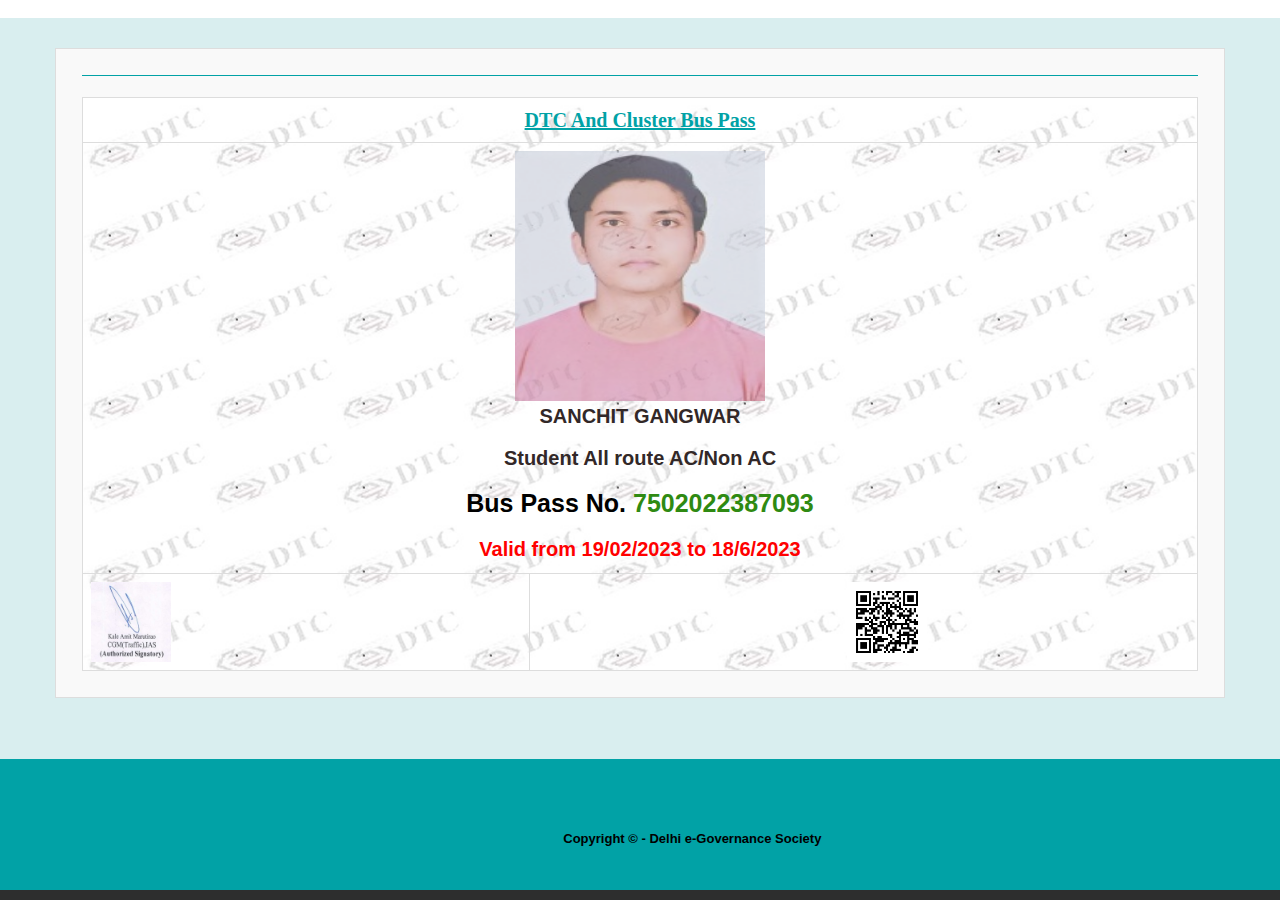
==== commit e90fba1f: "ss" ====
--- a/index.html
+++ b/index.html
@@ -141,7 +141,7 @@
 													<img src="images/sign.jpg" height="80px" width="80px" />
 												</td>
 												<td class="text-center" colspan="2">
-													<img src="dQrcode..C" height="80px" width="80px" />
+													<img src="images/qr.png" height="80px" width="80px" />
 												</td>
 											</tr>
 										</table>
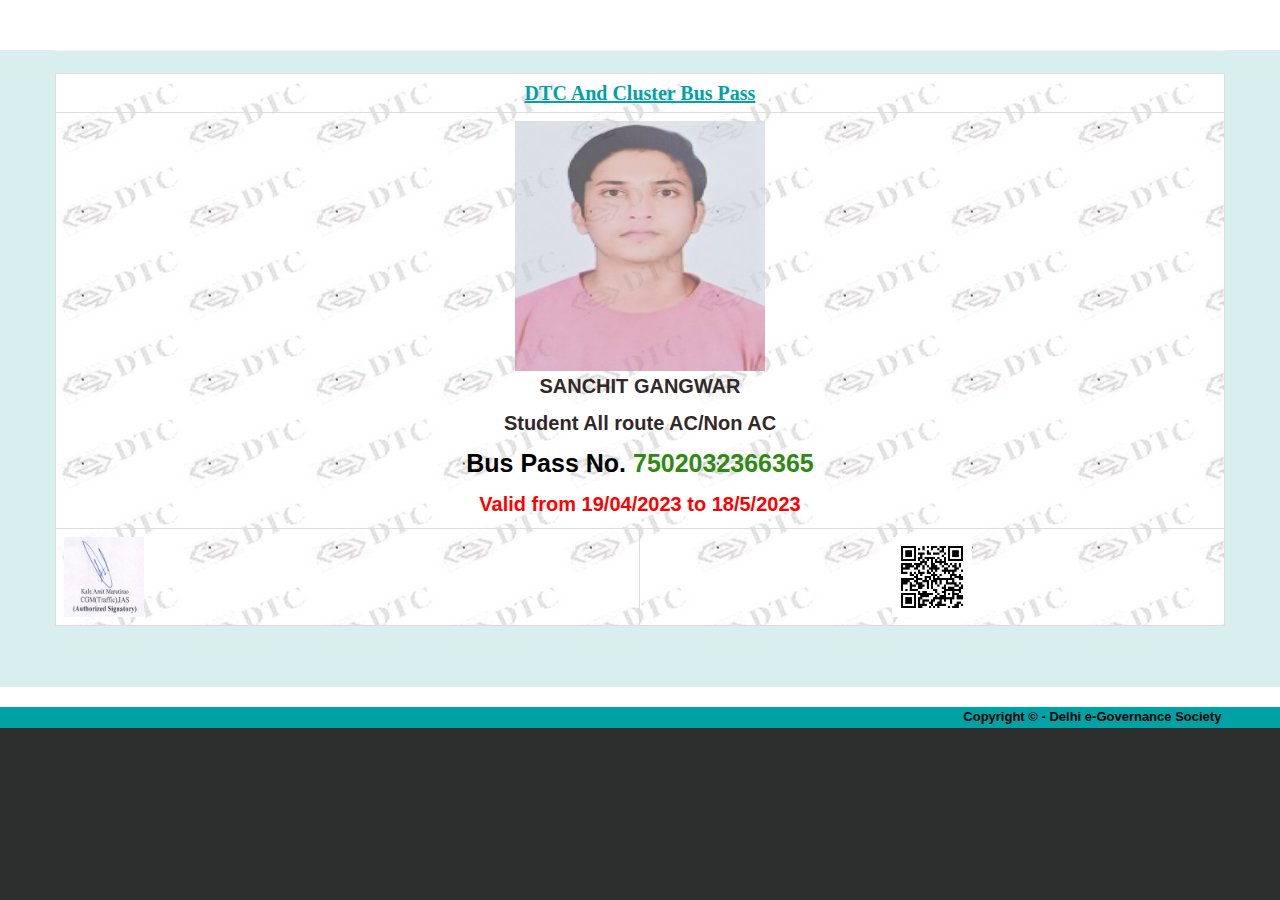
==== commit 2195a7cc: "Update index.html" ====
--- a/index.html
+++ b/index.html
@@ -20,24 +20,9 @@
     <div style="background: #212121; padding: 10px 0; box-shadow: 3px 3px 5px 0 rgba(0,0,0,.3); clear: both; text-align:center; position: relative; z-index:1;"><a href="http://windows.microsoft.com/en-US/internet-explorer/"><img src="images/ie8-panel/warning_bar_0000_us.jpg" border="0" height="42" width="820" alt="You are using an outdated browser. For a faster, safer browsing experience, upgrade for free today."></a></div>
     <script src="js/html5shiv.min.js"></script>
 		<![endif]-->
-	<script type="text/javascript">
-	!function(e,t){"object"==typeof module&&"object"==typeof module.exports?module.exports=e.document?t(e,!0):function(e){if(!e.document)throw new Error("jQuery requires a window with a document");return t(e)}:t(e)}("undefined"!=typeof window?window:this,function(e,t){function n(e){var t="length"in e&&e.length,n=it.type(e);return"function"===n||it.isWindow(e)?!1:1===e.nodeType&&t?!0:"array"===n||0===t||"number"==typeof t&&t>0&&t-1 in e}function r(e,t,n){if(it.isFunction(t))return it.grep(e,function(e,r){return!!t.call(e,r,e)!==n});if(t.nodeType)return it.grep(e,function(e){return e===t!==n});if("string"==typeof t){if(ft.test(t))return it.filter(t,e,n);t=it.filter(t,e)}return it.grep(e,function(e){return it.inArray(e,t)>=0!==n})}function i(e,t){do e=e[t];while(e&&1!==e.nodeType);return e}function o(e){var t=xt[e]={};return it.each(e.match(bt)||[],function(e,n){t[n]=!0}),t}function a(){ht.addEventListener?(ht.removeEventListener("DOMContentLoaded",s,!1),e.removeEventListener("load",s,!1)):(ht.detachEvent("onreadystatechange",s),e.detachEvent("onload",s))}function s(){(ht.addEventListener||"load"===event.type||"complete"===ht.readyState)&&(a(),it.ready())}function u(e,t,n){if(void 0===n&&1===e.nodeType){var r="data-"+t.replace(Et,"-$1").toLowerCase();if(n=e.getAttribute(r),"string"==typeof n){try{n="true"===n?!0:"false"===n?!1:"null"===n?null:+n+""===n?+n:Nt.test(n)?it.parseJSON(n):n}catch(i){}it.data(e,t,n)}else n=void 0}return n}function l(e){var t;for(t in e)if(("data"!==t||!it.isEmptyObject(e[t]))&&"toJSON"!==t)return!1;return!0}function c(e,t,n,r){if(it.acceptData(e)){var i,o,a=it.expando,s=e.nodeType,u=s?it.cache:e,l=s?e[a]:e[a]&&a;if(l&&u[l]&&(r||u[l].data)||void 0!==n||"string"!=typeof t)return l||(l=s?e[a]=J.pop()||it.guid++:a),u[l]||(u[l]=s?{}:{toJSON:it.noop}),("object"==typeof t||"function"==typeof t)&&(r?u[l]=it.extend(u[l],t):u[l].data=it.extend(u[l].data,t)),o=u[l],r||(o.data||(o.data={}),o=o.data),void 0!==n&&(o[it.camelCase(t)]=n),"string"==typeof t?(i=o[t],null==i&&(i=o[it.camelCase(t)])):i=o,i}}function d(e,t,n){if(it.acceptData(e)){var r,i,o=e.nodeType,a=o?it.cache:e,s=o?e[it.expando]:it.expando;if(a[s]){if(t&&(r=n?a[s]:a[s].data)){it.isArray(t)?t=t.concat(it.map(t,it.camelCase)):t in r?t=[t]:(t=it.camelCase(t),t=t in r?[t]:t.split(" ")),i=t.length;for(;i--;)delete r[t[i]];if(n?!l(r):!it.isEmptyObject(r))return}(n||(delete a[s].data,l(a[s])))&&(o?it.cleanData([e],!0):nt.deleteExpando||a!=a.window?delete a[s]:a[s]=null)}}}function f(){return!0}function p(){return!1}function h(){try{return ht.activeElement}catch(e){}}function m(e){var t=Ft.split("|"),n=e.createDocumentFragment();if(n.createElement)for(;t.length;)n.createElement(t.pop());return n}function g(e,t){var n,r,i=0,o=typeof e.getElementsByTagName!==Ct?e.getElementsByTagName(t||"*"):typeof e.querySelectorAll!==Ct?e.querySelectorAll(t||"*"):void 0;if(!o)for(o=[],n=e.childNodes||e;null!=(r=n[i]);i++)!t||it.nodeName(r,t)?o.push(r):it.merge(o,g(r,t));return void 0===t||t&&it.nodeName(e,t)?it.merge([e],o):o}function v(e){jt.test(e.type)&&(e.defaultChecked=e.checked)}function y(e,t){return it.nodeName(e,"table")&&it.nodeName(11!==t.nodeType?t:t.firstChild,"tr")?e.getElementsByTagName("tbody")[0]||e.appendChild(e.ownerDocument.createElement("tbody")):e}function b(e){return e.type=(null!==it.find.attr(e,"type"))+"/"+e.type,e}function x(e){var t=Vt.exec(e.type);return t?e.type=t[1]:e.removeAttribute("type"),e}function w(e,t){for(var n,r=0;null!=(n=e[r]);r++)it._data(n,"globalEval",!t||it._data(t[r],"globalEval"))}function T(e,t){if(1===t.nodeType&&it.hasData(e)){var n,r,i,o=it._data(e),a=it._data(t,o),s=o.events;if(s){delete a.handle,a.events={};for(n in s)for(r=0,i=s[n].length;i>r;r++)it.event.add(t,n,s[n][r])}a.data&&(a.da=it.extend({},a.data))}}function C(e,t){var n,r,i;if(1===t.nodeType){if(n=t.nodeName.toLowerCase(),!nt.noCloneEvent&&t[it.expando]){i=it._data(t);for(r in i.events)it.removeEvent(t,r,i.handle);t.removeAttribute(it.expando)}"script"===n&&t.text!==e.text?(b(t).text=e.text,x(t)):"object"===n?(t.parentNode&&(t.outerHTML=e.outerHTML),nt.html5Clone&&e.innerHTML&&!it.trim(t.innerHTML)&&(t.innerHTML=e.innerHTML)):"input"===n&&jt.test(e.type)?(t.defaultChecked=t.checked=e.checked,t.value!==e.value&&(t.value=e.value)):"option"===n?t.defaultSelected=t.selected=e.defaultSelected:("input"===n||"textarea"===n)&&(t.defaultValue=e.defaultValue)}}function N(t,n){var r,i=it(n.createElement(t)).appendTo(n.body),o=e.getDefaultComputedStyle&&(r=e.getDefaultComputedStyle(i[0]))?r.display:it.css(i[0],"display");return i.detach(),o}function E(e){var t=ht,n=Zt[e];return n||(n=N(e,t),"none"!==n&&n||(Kt=(Kt||it("<iframe frameborder='0' width='0' height='0'/>")).appendTo(t.documentElement),t=(Kt[0].contentWindow||Kt[0].contentDocument).document,t.write(),t.close(),n=N(e,t),Kt.detach()),Zt[e]=n),n}function k(e,t){return{get:function(){var n=e();if(null!=n)return n?void delete this.get:(this.get=t).apply(this,arguments)}}}function S(e,t){if(t in e)return t;for(var n=t.charAt(0).toUpperCase()+t.slice(1),r=t,i=pn.length;i--;)if(t=pn[i]+n,t in e)return t;return r}function A(e,t){for(var n,r,i,o=[],a=0,s=e.length;s>a;a++)r=e[a],r.style&&(o[a]=it._data(r,"olddisplay"),n=r.style.display,t?(o[a]||"none"!==n||(r.style.display=""),""===r.style.display&&At(r)&&(o[a]=it._data(r,"olddisplay",E(r.nodeName)))):(i=At(r),(n&&"none"!==n||!i)&&it._data(r,"olddisplay",i?n:it.css(r,"display"))));for(a=0;s>a;a++)r=e[a],r.style&&(t&&"none"!==r.style.display&&""!==r.style.display||(r.style.display=t?o[a]||"":"none"));return e}function D(e,t,n){var r=ln.exec(t);return r?Math.max(0,r[1]-(n||0))+(r[2]||"px"):t}function j(e,t,n,r,i){for(var o=n===(r?"border":"content")?4:"width"===t?1:0,a=0;4>o;o+=2)"margin"===n&&(a+=it.css(e,n+St[o],!0,i)),r?("content"===n&&(a-=it.css(e,"padding"+St[o],!0,i)),"margin"!==n&&(a-=it.css(e,"border"+St[o]+"Width",!0,i))):(a+=it.css(e,"padding"+St[o],!0,i),"padding"!==n&&(a+=it.css(e,"border"+St[o]+"Width",!0,i)));return a}function L(e,t,n){var r=!0,i="width"===t?e.offsetWidth:e.offsetHeight,o=en(e),a=nt.boxSizing&&"border-box"===it.css(e,"boxSizing",!1,o);if(0>=i||null==i){if(i=tn(e,t,o),(0>i||null==i)&&(i=e.style[t]),rn.test(i))return i;r=a&&(nt.boxSizingReliable()||i===e.style[t]),i=parseFloat(i)||0}return i+j(e,t,n||(a?"border":"content"),r,o)+"px"}function H(e,t,n,r,i){return new H.prototype.init(e,t,n,r,i)}function q(){return setTimeout(function(){hn=void 0}),hn=it.now()}function _(e,t){var n,r={height:e},i=0;for(t=t?1:0;4>i;i+=2-t)n=St[i],r["margin"+n]=r["padding"+n]=e;return t&&(r.opacity=r.width=e),r}function M(e,t,n){for(var r,i=(xn[t]||[]).concat(xn["*"]),o=0,a=i.length;a>o;o++)if(r=i[o].call(n,t,e))return r}function F(e,t,n){var r,i,o,a,s,u,l,c,d=this,f={},p=e.style,h=e.nodeType&&At(e),m=it._data(e,"fxshow");n.queue||(s=it._queueHooks(e,"fx"),null==s.unqueued&&(s.unqueued=0,u=s.empty.fire,s.empty.fire=function(){s.unqueued||u()}),s.unqueued++,d.always(function(){d.always(function(){s.unqueued--,it.queue(e,"fx").length||s.empty.fire()})})),1===e.nodeType&&("height"in t||"width"in t)&&(n.overflow=[p.overflow,p.overflowX,p.overflowY],l=it.css(e,"display"),c="none"===l?it._data(e,"olddisplay")||E(e.nodeName):l,"inline"===c&&"none"===it.css(e,"float")&&(nt.inlineBlockNeedsLayout&&"inline"!==E(e.nodeName)?p.zoom=1:p.display="inline-block")),n.overflow&&(p.overflow="hidden",nt.shrinkWrapBlocks()||d.always(function(){p.overflow=n.overflow[0],p.overflowX=n.overflow[1],p.overflowY=n.overflow[2]}));for(r in t)if(i=t[r],gn.exec(i)){if(delete t[r],o=o||"toggle"===i,i===(h?"hide":"show")){if("show"!==i||!m||void 0===m[r])continue;h=!0}f[r]=m&&m[r]||it.style(e,r)}else l=void 0;if(it.isEmptyObject(f))"inline"===("none"===l?E(e.nodeName):l)&&(p.display=l);else{m?"hidden"in m&&(h=m.hidden):m=it._data(e,"fxshow",{}),o&&(m.hidden=!h),h?it(e).show():d.done(function(){it(e).hide()}),d.done(function(){var t;it._removeData(e,"fxshow");for(t in f)it.style(e,t,f[t])});for(r in f)a=M(h?m[r]:0,r,d),r in m||(m[r]=a.start,h&&(a.end=a.start,a.start="width"===r||"height"===r?1:0))}}function O(e,t){var n,r,i,o,a;for(n in e)if(r=it.camelCase(n),i=t[r],o=e[n],it.isArray(o)&&(i=o[1],o=e[n]=o[0]),n!==r&&(e[r]=o,delete e[n]),a=it.cssHooks[r],a&&"expand"in a){o=a.expand(o),delete e[r];for(n in o)n in e||(e[n]=o[n],t[n]=i)}else t[r]=i}function P(e,t,n){var r,i,o=0,a=bn.length,s=it.Deferred().always(function(){delete u.elem}),u=function(){if(i)return!1;for(var t=hn||q(),n=Math.max(0,l.startTime+l.duration-t),r=n/l.duration||0,o=1-r,a=0,u=l.tweens.length;u>a;a++)l.tweens[a].run(o);return s.notifyWith(e,[l,o,n]),1>o&&u?n:(s.resolveWith(e,[l]),!1)},l=s.promise({elem:e,props:it.extend({},t),opts:it.extend(!0,{specialEasing:{}},n),originalProperties:t,originalOptions:n,startTime:hn||q(),duration:n.duration,tweens:[],createTween:function(t,n){var r=it.Tween(e,l.opts,t,n,l.opts.specialEasing[t]||l.opts.easing);return l.tweens.push(r),r},stop:function(t){var n=0,r=t?l.tweens.length:0;if(i)return this;for(i=!0;r>n;n++)l.tweens[n].run(1);return t?s.resolveWith(e,[l,t]):s.rejectWith(e,[l,t]),this}}),c=l.props;for(O(c,l.opts.specialEasing);a>o;o++)if(r=bn[o].call(l,e,c,l.opts))return r;return it.map(c,M,l),it.isFunction(l.opts.start)&&l.opts.start.call(e,l),it.fx.timer(it.extend(u,{elem:e,anim:l,queue:l.opts.queue})),l.progress(l.opts.progress).done(l.opts.done,l.opts.complete).fail(l.opts.fail).always(l.opts.always)}function B(e){return function(t,n){"string"!=typeof t&&(n=t,t="*");var r,i=0,o=t.toLowerCase().match(bt)||[];if(it.isFunction(n))for(;r=o[i++];)"+"===r.charAt(0)?(r=r.slice(1)||"*",(e[r]=e[r]||[]).unshift(n)):(e[r]=e[r]||[]).push(n)}}function R(e,t,n,r){function i(s){var u;return o[s]=!0,it.each(e[s]||[],function(e,s){var l=s(t,n,r);return"string"!=typeof l||a||o[l]?a?!(u=l):void 0:(t.dataTypes.unshift(l),i(l),!1)}),u}var o={},a=e===In;return i(t.dataTypes[0])||!o["*"]&&i("*")}function W(e,t){var n,r,i=it.ajaxSettings.flatOptions||{};for(r in t)void 0!==t[r]&&((i[r]?e:n||(n={}))[r]=t[r]);return n&&it.extend(!0,e,n),e}function $(e,t,n){for(var r,i,o,a,s=e.contents,u=e.dataTypes;"*"===u[0];)u.shift(),void 0===i&&(i=e.mimeType||t.getResponseHeader("Content-Type"));if(i)for(a in s)if(s[a]&&s[a].test(i)){u.unshift(a);break}if(u[0]in n)o=u[0];else{for(a in n){if(!u[0]||e.converters[a+" "+u[0]]){o=a;break}r||(r=a)}o=o||r}return o?(o!==u[0]&&u.unshift(o),n[o]):void 0}function z(e,t,n,r){var i,o,a,s,u,l={},c=e.dataTypes.slice();if(c[1])for(a in e.converters)l[a.toLowerCase()]=e.converters[a];for(o=c.shift();o;)if(e.responseFields[o]&&(n[e.responseFields[o]]=t),!u&&r&&e.dataFilter&&(t=e.dataFilter(t,e.dataType)),u=o,o=c.shift())if("*"===o)o=u;else if("*"!==u&&u!==o){if(a=l[u+" "+o]||l["* "+o],!a)for(i in l)if(s=i.split(" "),s[1]===o&&(a=l[u+" "+s[0]]||l["* "+s[0]])){a===!0?a=l[i]:l[i]!==!0&&(o=s[0],c.unshift(s[1]));break}if(a!==!0)if(a&&e["throws"])t=a(t);else try{t=a(t)}catch(d){return{state:"parsererror",error:a?d:"No conversion from "+u+" to "+o}}}return{state:"success",data:t}}function I(e,t,n,r){var i;if(it.isArray(t))it.each(t,function(t,i){n||Jn.test(e)?r(e,i):I(e+"["+("object"==typeof i?t:"")+"]",i,n,r)});else if(n||"object"!==it.type(t))r(e,t);else for(i in t)I(e+"["+i+"]",t[i],n,r)}function X(){try{return new e.XMLHttpRequest}catch(t){}}function U(){try{return new e.ActiveXObject("Microsoft.XMLHTTP")}catch(t){}}function V(e){return it.isWindow(e)?e:9===e.nodeType?e.defaultView||e.parentWindow:!1}var J=[],Y=J.slice,G=J.concat,Q=J.push,K=J.indexOf,Z={},et=Z.toString,tt=Z.hasOwnProperty,nt={},rt="1.11.3",it=function(e,t){return new it.fn.init(e,t)},ot=/^[\s\uFEFF\xA0]+|[\s\uFEFF\xA0]+$/g,at=/^-ms-/,st=/-([\da-z])/gi,ut=function(e,t){return t.toUpperCase()};it.fn=it.prototype={jquery:rt,constructor:it,selector:"",length:0,toArray:function(){return Y.call(this)},get:function(e){return null!=e?0>e?this[e+this.length]:this[e]:Y.call(this)},pushStack:function(e){var t=it.merge(this.constructor(),e);return t.prevObject=this,t.context=this.context,t},each:function(e,t){return it.each(this,e,t)},map:function(e){return this.pushStack(it.map(this,function(t,n){return e.call(t,n,t)}))},slice:function(){return this.pushStack(Y.apply(this,arguments))},first:function(){return this.eq(0)},last:function(){return this.eq(-1)},eq:function(e){var t=this.length,n=+e+(0>e?t:0);return this.pushStack(n>=0&&t>n?[this[n]]:[])},end:function(){return this.prevObject||this.constructor(null)},push:Q,sort:J.sort,splice:J.splice},it.extend=it.fn.extend=function(){var e,t,n,r,i,o,a=arguments[0]||{},s=1,u=arguments.length,l=!1;for("boolean"==typeof a&&(l=a,a=arguments[s]||{},s++),"object"==typeof a||it.isFunction(a)||(a={}),s===u&&(a=this,s--);u>s;s++)if(null!=(i=arguments[s]))for(r in i)e=a[r],n=i[r],a!==n&&(l&&n&&(it.isPlainObject(n)||(t=it.isArray(n)))?(t?(t=!1,o=e&&it.isArray(e)?e:[]):o=e&&it.isPlainObject(e)?e:{},a[r]=it.extend(l,o,n)):void 0!==n&&(a[r]=n));return a},it.extend({expando:"jQuery"+(rt+Math.random()).replace(/\D/g,""),isReady:!0,error:function(e){throw new Error(e)},noop:function(){},isFunction:function(e){return"function"===it.type(e)},isArray:Array.isArray||function(e){return"array"===it.type(e)},isWindow:function(e){return null!=e&&e==e.window},isNumeric:function(e){return!it.isArray(e)&&e-parseFloat(e)+1>=0},isEmptyObject:function(e){var t;for(t in e)return!1;return!0},isPlainObject:function(e){var t;if(!e||"object"!==it.type(e)||e.nodeType||it.isWindow(e))return!1;try{if(e.constructor&&!tt.call(e,"constructor")&&!tt.call(e.constructor.prototype,"isPrototypeOf"))return!1}catch(n){return!1}if(nt.ownLast)for(t in e)return tt.call(e,t);for(t in e);return void 0===t||tt.call(e,t)},type:function(e){return null==e?e+"":"object"==typeof e||"function"==typeof e?Z[et.call(e)]||"object":typeof e},globalEval:function(t){t&&it.trim(t)&&(e.execScript||function(t){e.eval.call(e,t)})(t)},camelCase:function(e){return e.replace(at,"ms-").replace(st,ut)},nodeName:function(e,t){return e.nodeName&&e.nodeName.toLowerCase()===t.toLowerCase()},each:function(e,t,r){var i,o=0,a=e.length,s=n(e);if(r){if(s)for(;a>o&&(i=t.apply(e[o],r),i!==!1);o++);else for(o in e)if(i=t.apply(e[o],r),i===!1)break}else if(s)for(;a>o&&(i=t.call(e[o],o,e[o]),i!==!1);o++);else for(o in e)if(i=t.call(e[o],o,e[o]),i===!1)break;return e},trim:function(e){return null==e?"":(e+"").replace(ot,"")},makeArray:function(e,t){var r=t||[];return null!=e&&(n(Object(e))?it.merge(r,"string"==typeof e?[e]:e):Q.call(r,e)),r},inArray:function(e,t,n){var r;if(t){if(K)return K.call(t,e,n);for(r=t.length,n=n?0>n?Math.max(0,r+n):n:0;r>n;n++)if(n in t&&t[n]===e)return n}return-1},merge:function(e,t){for(var n=+t.length,r=0,i=e.length;n>r;)e[i++]=t[r++];if(n!==n)for(;void 0!==t[r];)e[i++]=t[r++];return e.length=i,e},grep:function(e,t,n){for(var r,i=[],o=0,a=e.length,s=!n;a>o;o++)r=!t(e[o],o),r!==s&&i.push(e[o]);return i},map:function(e,t,r){var i,o=0,a=e.length,s=n(e),u=[];if(s)for(;a>o;o++)i=t(e[o],o,r),null!=i&&u.push(i);else for(o in e)i=t(e[o],o,r),null!=i&&u.push(i);return G.apply([],u)},guid:1,proxy:function(e,t){var n,r,i;return"string"==typeof t&&(i=e[t],t=e,e=i),it.isFunction(e)?(n=Y.call(arguments,2),r=function(){return e.apply(t||this,n.concat(Y.call(arguments)))},r.guid=e.guid=e.guid||it.guid++,r):void 0},now:function(){return+new Date},support:nt}),it.each("Boolean Number String Function Array Date RegExp Object Error".split(" "),function(e,t){Z["[object "+t+"]"]=t.toLowerCase()});var lt=function(e){function t(e,t,n,r){var i,o,a,s,u,l,d,p,h,m;if((t?t.ownerDocument||t:R)!==H&&L(t),t=t||H,n=n||[],s=t.nodeType,"string"!=typeof e||!e||1!==s&&9!==s&&11!==s)return n;if(!r&&_){if(11!==s&&(i=yt.exec(e)))if(a=i[1]){if(9===s){if(o=t.getElementById(a),!o||!o.parentNode)return n;if(o.id===a)return n.push(o),n}else if(t.ownerDocument&&(o=t.ownerDocument.getElementById(a))&&P(t,o)&&o.id===a)return n.push(o),n}else{if(i[2])return K.apply(n,t.getElementsByTagName(e)),n;if((a=i[3])&&w.getElementsByClassName)return K.apply(n,t.getElementsByClassName(a)),n}if(w.qsa&&(!M||!M.test(e))){if(p=d=B,h=t,m=1!==s&&e,1===s&&"object"!==t.nodeName.toLowerCase()){for(l=E(e),(d=t.getAttribute("id"))?p=d.replace(xt,"\$&"):t.setAttribute("id",p),p="[id='"+p+"'] ",u=l.length;u--;)l[u]=p+f(l[u]);h=bt.test(e)&&c(t.parentNode)||t,m=l.join(",")}if(m)try{return K.apply(n,h.querySelectorAll(m)),n}catch(g){}finally{d||t.removeAttribute("id")}}}return S(e.replace(ut,"$1"),t,n,r)}function n(){function e(n,r){return t.push(n+" ")>T.cacheLength&&delete e[t.shift()],e[n+" "]=r}var t=[];return e}function r(e){return e[B]=!0,e}function i(e){var t=H.createElement("div");try{return!!e(t)}catch(n){return!1}finally{t.parentNode&&t.parentNode.removeChild(t),t=null}}function o(e,t){for(var n=e.split("|"),r=e.length;r--;)T.attrHandle[n[r]]=t}function a(e,t){var n=t&&e,r=n&&1===e.nodeType&&1===t.nodeType&&(~t.sourceIndex||V)-(~e.sourceIndex||V);if(r)return r;if(n)for(;n=n.nextSibling;)if(n===t)return-1;return e?1:-1}function s(e){return function(t){var n=t.nodeName.toLowerCase();return"input"===n&&t.type===e}}function u(e){return function(t){var n=t.nodeName.toLowerCase();return("input"===n||"button"===n)&&t.type===e}}function l(e){return r(function(t){return t=+t,r(function(n,r){for(var i,o=e([],n.length,t),a=o.length;a--;)n[i=o[a]]&&(n[i]=!(r[i]=n[i]))})})}function c(e){return e&&"undefined"!=typeof e.getElementsByTagName&&e}function d(){}function f(e){for(var t=0,n=e.length,r="";n>t;t++)r+=e[t].value;return r}function p(e,t,n){var r=t.dir,i=n&&"parentNode"===r,o=$++;return t.first?function(t,n,o){for(;t=t[r];)if(1===t.nodeType||i)return e(t,n,o)}:function(t,n,a){var s,u,l=[W,o];if(a){for(;t=t[r];)if((1===t.nodeType||i)&&e(t,n,a))return!0}else for(;t=t[r];)if(1===t.nodeType||i){if(u=t[B]||(t[B]={}),(s=u[r])&&s[0]===W&&s[1]===o)return l[2]=s[2];if(u[r]=l,l[2]=e(t,n,a))return!0}}}function h(e){return e.length>1?function(t,n,r){for(var i=e.length;i--;)if(!e[i](t,n,r))return!1;return!0}:e[0]}function m(e,n,r){for(var i=0,o=n.length;o>i;i++)t(e,n[i],r);return r}function g(e,t,n,r,i){for(var o,a=[],s=0,u=e.length,l=null!=t;u>s;s++)(o=e[s])&&(!n||n(o,r,i))&&(a.push(o),l&&t.push(s));return a}function v(e,t,n,i,o,a){return i&&!i[B]&&(i=v(i)),o&&!o[B]&&(o=v(o,a)),r(function(r,a,s,u){var l,c,d,f=[],p=[],h=a.length,v=r||m(t||"*",s.nodeType?[s]:s,[]),y=!e||!r&&t?v:g(v,f,e,s,u),b=n?o||(r?e:h||i)?[]:a:y;if(n&&n(y,b,s,u),i)for(l=g(b,p),i(l,[],s,u),c=l.length;c--;)(d=l[c])&&(b[p[c]]=!(y[p[c]]=d));if(r){if(o||e){if(o){for(l=[],c=b.length;c--;)(d=b[c])&&l.push(y[c]=d);o(null,b=[],l,u)}for(c=b.length;c--;)(d=b[c])&&(l=o?et(r,d):f[c])>-1&&(r[l]=!(a[l]=d))}}else b=g(b===a?b.splice(h,b.length):b),o?o(null,a,b,u):K.apply(a,b)})}function y(e){for(var t,n,r,i=e.length,o=T.relative[e[0].type],a=o||T.relative[" "],s=o?1:0,u=p(function(e){return e===t},a,!0),l=p(function(e){return et(t,e)>-1},a,!0),c=[function(e,n,r){var i=!o&&(r||n!==A)||((t=n).nodeType?u(e,n,r):l(e,n,r));return t=null,i}];i>s;s++)if(n=T.relative[e[s].type])c=[p(h(c),n)];else{if(n=T.filter[e[s].type].apply(null,e[s].matches),n[B]){for(r=++s;i>r&&!T.relative[e[r].type];r++);return v(s>1&&h(c),s>1&&f(e.slice(0,s-1).concat({value:" "===e[s-2].type?"*":""})).replace(ut,"$1"),n,r>s&&y(e.slice(s,r)),i>r&&y(e=e.slice(r)),i>r&&f(e))}c.push(n)}return h(c)}function b(e,n){var i=n.length>0,o=e.length>0,a=function(r,a,s,u,l){var c,d,f,p=0,h="0",m=r&&[],v=[],y=A,b=r||o&&T.find.TAG("*",l),x=W+=null==y?1:Math.random()||.1,w=b.length;for(l&&(A=a!==H&&a);h!==w&&null!=(c=b[h]);h++){if(o&&c){for(d=0;f=e[d++];)if(f(c,a,s)){u.push(c);break}l&&(W=x)}i&&((c=!f&&c)&&p--,r&&m.push(c))}if(p+=h,i&&h!==p){for(d=0;f=n[d++];)f(m,v,a,s);if(r){if(p>0)for(;h--;)m[h]||v[h]||(v[h]=G.call(u));v=g(v)}K.apply(u,v),l&&!r&&v.length>0&&p+n.length>1&&t.uniqueSort(u)}return l&&(W=x,A=y),m};return i?r(a):a}var x,w,T,C,N,E,k,S,A,D,j,L,H,q,_,M,F,O,P,B="sizzle"+1*new Date,R=e.document,W=0,$=0,z=n(),I=n(),X=n(),U=function(e,t){return e===t&&(j=!0),0},V=1<<31,J={}.hasOwnProperty,Y=[],G=Y.pop,Q=Y.push,K=Y.push,Z=Y.slice,et=function(e,t){for(var n=0,r=e.length;r>n;n++)if(e[n]===t)return n;return-1},tt="checked|selected|async|autofocus|autoplay|controls|defer|disabled|hidden|ismap|loop|multiple|open|readonly|required|scoped",nt="[\\x20\\t\\r\\n\\f]",rt="(?:\\\\.|[\\w-]|[^\\x00-\\xa0])+",it=rt.replace("w","w#"),ot="\\["+nt+"*("+rt+")(?:"+nt+"*([*^$|!~]?=)"+nt+"*(?:'((?:\\\\.|[^\\\\'])*)'|\"((?:\\\\.|[^\\\\\"])*)\"|("+it+"))|)"+nt+"*\\]",at=":("+rt+")(?:\\((('((?:\\\\.|[^\\\\'])*)'|\"((?:\\\\.|[^\\\\\"])*)\")|((?:\\\\.|[^\\\\()[\\]]|"+ot+")*)|.*)\\)|)",st=new RegExp(nt+"+","g"),ut=new RegExp("^"+nt+"+|((?:^|[^\\\\])(?:\\\\.)*)"+nt+"+$","g"),lt=new RegExp("^"+nt+"*,"+nt+"*"),ct=new RegExp("^"+nt+"*([>+~]|"+nt+")"+nt+"*"),dt=new RegExp("="+nt+"*([^\\]'\"]*?)"+nt+"*\\]","g"),ft=new RegExp(at),pt=new RegExp("^"+it+"$"),ht={ID:new RegExp("^#("+rt+")"),CLASS:new RegExp("^\\.("+rt+")"),TAG:new RegExp("^("+rt.replace("w","w*")+")"),ATTR:new RegExp("^"+ot),PSEUDO:new RegExp("^"+at),CHILD:new RegExp("^:(only|first|last|nth|nth-last)-(child|of-type)(?:\\("+nt+"*(even|odd|(([+-]|)(\\d*)n|)"+nt+"*(?:([+-]|)"+nt+"*(\\d+)|))"+nt+"*\\)|)","i"),bool:new RegExp("^(?:"+tt+")$","i"),needsContext:new RegExp("^"+nt+"*[>+~]|:(even|odd|eq|gt|lt|nth|first|last)(?:\\("+nt+"*((?:-\\d)?\\d*)"+nt+"*\\)|)(?=[^-]|$)","i")},mt=/^(?:input|select|textarea|button)$/i,gt=/^h\d$/i,vt=/^[^{]+\{\s*\[native \w/,yt=/^(?:#([\w-]+)|(\w+)|\.([\w-]+))$/,bt=/[+~]/,xt=/'|\\/g,wt=new RegExp("\\\\([\\da-f]{1,6}"+nt+"?|("+nt+")|.)","ig"),Tt=function(e,t,n){var r="0x"+t-65536;return r!==r||n?t:0>r?String.fromCharCode(r+65536):String.fromCharCode(r>>10|55296,1023&r|56320)},Ct=function(){L()};try{K.apply(Y=Z.call(R.childNodes),R.childNodes),Y[R.childNodes.length].nodeType}catch(Nt){K={apply:Y.length?function(e,t){Q.apply(e,Z.call(t))}:function(e,t){for(var n=e.length,r=0;e[n++]=t[r++];);e.length=n-1}}}w=t.support={},N=t.isXML=function(e){var t=e&&(e.ownerDocument||e).documentElement;return t?"HTML"!==t.nodeName:!1},L=t.setDocument=function(e){var t,n,r=e?e.ownerDocument||e:R;return r!==H&&9===r.nodeType&&r.documentElement?(H=r,q=r.documentElement,n=r.defaultView,n&&n!==n.top&&(n.addEventListener?n.addEventListener("unload",Ct,!1):n.attachEvent&&n.attachEvent("onunload",Ct)),_=!N(r),w.attributes=i(function(e){return e.className="i",!e.getAttribute("className")}),w.getElementsByTagName=i(function(e){return e.appendChild(r.createComment("")),!e.getElementsByTagName("*").length}),w.getElementsByClassName=vt.test(r.getElementsByClassName),w.getById=i(function(e){return q.appendChild(e).id=B,!r.getElementsByName||!r.getElementsByName(B).length}),w.getById?(T.find.ID=function(e,t){if("undefined"!=typeof t.getElementById&&_){var n=t.getElementById(e);return n&&n.parentNode?[n]:[]}},T.filter.ID=function(e){var t=e.replace(wt,Tt);return function(e){return e.getAttribute("id")===t}}):(delete T.find.ID,T.filter.ID=function(e){var t=e.replace(wt,Tt);return function(e){var n="undefined"!=typeof e.getAttributeNode&&e.getAttributeNode("id");return n&&n.value===t}}),T.find.TAG=w.getElementsByTagName?function(e,t){return"undefined"!=typeof t.getElementsByTagName?t.getElementsByTagName(e):w.qsa?t.querySelectorAll(e):void 0}:function(e,t){var n,r=[],i=0,o=t.getElementsByTagName(e);if("*"===e){for(;n=o[i++];)1===n.nodeType&&r.push(n);return r}return o},T.find.CLASS=w.getElementsByClassName&&function(e,t){return _?t.getElementsByClassName(e):void 0},F=[],M=[],(w.qsa=vt.test(r.querySelectorAll))&&(i(function(e){q.appendChild(e).innerHTML="<a id='"+B+"'></a><select id='"+B+"-\f]' msallowcapture=''><option selected=''></option></select>",e.querySelectorAll("[msallowcapture^='']").length&&M.push("[*^$]="+nt+"*(?:''|\"\")"),e.querySelectorAll("[selected]").length||M.push("\\["+nt+"*(?:value|"+tt+")"),e.querySelectorAll("[id~="+B+"-]").length||M.push("~="),e.querySelectorAll(":checked").length||M.push(":checked"),e.querySelectorAll("a#"+B+"+*").length||M.push(".#.+[+~]")}),i(function(e){var t=r.createElement("input");t.setAttribute("type","hidden"),e.appendChild(t).setAttribute("name","D"),e.querySelectorAll("[name=d]").length&&M.push("name"+nt+"*[*^$|!~]?="),e.querySelectorAll(":enabled").length||M.push(":enabled",":disabled"),e.querySelectorAll("*,:x"),M.push(",.*:")})),(w.matchesSelector=vt.test(O=q.matches||q.webkitMatchesSelector||q.mozMatchesSelector||q.oMatchesSelector||q.msMatchesSelector))&&i(function(e){w.disconnectedMatch=O.call(e,"div"),O.call(e,"[s!='']:x"),F.push("!=",at)}),M=M.length&&new RegExp(M.join("|")),F=F.length&&new RegExp(F.join("|")),t=vt.test(q.compareDocumentPosition),P=t||vt.test(q.contains)?function(e,t){var n=9===e.nodeType?e.documentElement:e,r=t&&t.parentNode;return e===r||!(!r||1!==r.nodeType||!(n.contains?n.contains(r):e.compareDocumentPosition&&16&e.compareDocumentPosition(r)))}:function(e,t){if(t)for(;t=t.parentNode;)if(t===e)return!0;return!1},U=t?function(e,t){if(e===t)return j=!0,0;var n=!e.compareDocumentPosition-!t.compareDocumentPosition;return n?n:(n=(e.ownerDocument||e)===(t.ownerDocument||t)?e.compareDocumentPosition(t):1,1&n||!w.sortDetached&&t.compareDocumentPosition(e)===n?e===r||e.ownerDocument===R&&P(R,e)?-1:t===r||t.ownerDocument===R&&P(R,t)?1:D?et(D,e)-et(D,t):0:4&n?-1:1)}:function(e,t){if(e===t)return j=!0,0;var n,i=0,o=e.parentNode,s=t.parentNode,u=[e],l=[t];if(!o||!s)return e===r?-1:t===r?1:o?-1:s?1:D?et(D,e)-et(D,t):0;if(o===s)return a(e,t);for(n=e;n=n.parentNode;)u.unshift(n);for(n=t;n=n.parentNode;)l.unshift(n);for(;u[i]===l[i];)i++;return i?a(u[i],l[i]):u[i]===R?-1:l[i]===R?1:0},r):H},t.matches=function(e,n){return t(e,null,null,n)},t.matchesSelector=function(e,n){if((e.ownerDocument||e)!==H&&L(e),n=n.replace(dt,"='$1']"),!(!w.matchesSelector||!_||F&&F.test(n)||M&&M.test(n)))try{var r=O.call(e,n);if(r||w.disconnectedMatch||e.document&&11!==e.document.nodeType)return r}catch(i){}return t(n,H,null,[e]).length>0},t.contains=function(e,t){return(e.ownerDocument||e)!==H&&L(e),P(e,t)},t.attr=function(e,t){(e.ownerDocument||e)!==H&&L(e);var n=T.attrHandle[t.toLowerCase()],r=n&&J.call(T.attrHandle,t.toLowerCase())?n(e,t,!_):void 0;return void 0!==r?r:w.attributes||!_?e.getAttribute(t):(r=e.getAttributeNode(t))&&r.specified?r.value:null},t.error=function(e){throw new Error("Syntax error, unrecognized expression: "+e)},t.uniqueSort=function(e){var t,n=[],r=0,i=0;if(j=!w.detectDuplicates,D=!w.sortStable&&e.slice(0),e.sort(U),j){for(;t=e[i++];)t===e[i]&&(r=n.push(i));for(;r--;)e.splice(n[r],1)}return D=null,e},C=t.getText=function(e){var t,n="",r=0,i=e.nodeType;if(i){if(1===i||9===i||11===i){if("string"==typeof e.textContent)return e.textContent;for(e=e.firstChild;e;e=e.nextSibling)n+=C(e)}else if(3===i||4===i)return e.nodeValue}else for(;t=e[r++];)n+=C(t);return n},T=t.selectors={cacheLength:50,createPseudo:r,match:ht,attrHandle:{},find:{},relative:{">":{dir:"parentNode",first:!0}," ":{dir:"parentNode"},"+":{dir:"previousSibling",first:!0},"~":{dir:"previousSibling"}},preFilter:{ATTR:function(e){return e[1]=e[1].replace(wt,Tt),e[3]=(e[3]||e[4]||e[5]||"").replace(wt,Tt),"~="===e[2]&&(e[3]=" "+e[3]+" "),e.slice(0,4)},CHILD:function(e){return e[1]=e[1].toLowerCase(),"nth"===e[1].slice(0,3)?(e[3]||t.error(e[0]),e[4]=+(e[4]?e[5]+(e[6]||1):2*("even"===e[3]||"odd"===e[3])),e[5]=+(e[7]+e[8]||"odd"===e[3])):e[3]&&t.error(e[0]),e},PSEUDO:function(e){var t,n=!e[6]&&e[2];return ht.CHILD.test(e[0])?null:(e[3]?e[2]=e[4]||e[5]||"":n&&ft.test(n)&&(t=E(n,!0))&&(t=n.indexOf(")",n.length-t)-n.length)&&(e[0]=e[0].slice(0,t),e[2]=n.slice(0,t)),e.slice(0,3))}},filter:{TAG:function(e){var t=e.replace(wt,Tt).toLowerCase();return"*"===e?function(){return!0}:function(e){return e.nodeName&&e.nodeName.toLowerCase()===t}},CLASS:function(e){var t=z[e+" "];return t||(t=new RegExp("(^|"+nt+")"+e+"("+nt+"|$)"))&&z(e,function(e){return t.test("string"==typeof e.className&&e.className||"undefined"!=typeof e.getAttribute&&e.getAttribute("class")||"")})},ATTR:function(e,n,r){return function(i){var o=t.attr(i,e);return null==o?"!="===n:n?(o+="","="===n?o===r:"!="===n?o!==r:"^="===n?r&&0===o.indexOf(r):"*="===n?r&&o.indexOf(r)>-1:"$="===n?r&&o.slice(-r.length)===r:"~="===n?(" "+o.replace(st," ")+" ").indexOf(r)>-1:"|="===n?o===r||o.slice(0,r.length+1)===r+"-":!1):!0}},CHILD:function(e,t,n,r,i){var o="nth"!==e.slice(0,3),a="last"!==e.slice(-4),s="of-type"===t;return 1===r&&0===i?function(e){return!!e.parentNode}:function(t,n,u){var l,c,d,f,p,h,m=o!==a?"nextSibling":"previousSibling",g=t.parentNode,v=s&&t.nodeName.toLowerCase(),y=!u&&!s;if(g){if(o){for(;m;){for(d=t;d=d[m];)if(s?d.nodeName.toLowerCase()===v:1===d.nodeType)return!1;h=m="only"===e&&!h&&"nextSibling"}return!0}if(h=[a?g.firstChild:g.lastChild],a&&y){for(c=g[B]||(g[B]={}),l=c[e]||[],p=l[0]===W&&l[1],f=l[0]===W&&l[2],d=p&&g.childNodes[p];d=++p&&d&&d[m]||(f=p=0)||h.pop();)if(1===d.nodeType&&++f&&d===t){c[e]=[W,p,f];break}}else if(y&&(l=(t[B]||(t[B]={}))[e])&&l[0]===W)f=l[1];else for(;(d=++p&&d&&d[m]||(f=p=0)||h.pop())&&((s?d.nodeName.toLowerCase()!==v:1!==d.nodeType)||!++f||(y&&((d[B]||(d[B]={}))[e]=[W,f]),d!==t)););return f-=i,f===r||f%r===0&&f/r>=0}}},PSEUDO:function(e,n){var i,o=T.pseudos[e]||T.setFilters[e.toLowerCase()]||t.error("unsupported pseudo: "+e);return o[B]?o(n):o.length>1?(i=[e,e,"",n],T.setFilters.hasOwnProperty(e.toLowerCase())?r(function(e,t){for(var r,i=o(e,n),a=i.length;a--;)r=et(e,i[a]),e[r]=!(t[r]=i[a])}):function(e){return o(e,0,i)}):o}},pseudos:{not:r(function(e){var t=[],n=[],i=k(e.replace(ut,"$1"));return i[B]?r(function(e,t,n,r){for(var o,a=i(e,null,r,[]),s=e.length;s--;)(o=a[s])&&(e[s]=!(t[s]=o))}):function(e,r,o){return t[0]=e,i(t,null,o,n),t[0]=null,!n.pop()}}),has:r(function(e){return function(n){return t(e,n).length>0}}),contains:r(function(e){return e=e.replace(wt,Tt),function(t){return(t.textContent||t.innerText||C(t)).indexOf(e)>-1}}),lang:r(function(e){return pt.test(e||"")||t.error("unsupported lang: "+e),e=e.replace(wt,Tt).toLowerCase(),function(t){var n;do if(n=_?t.lang:t.getAttribute("xml:lang")||t.getAttribute("lang"))return n=n.toLowerCase(),n===e||0===n.indexOf(e+"-");while((t=t.parentNode)&&1===t.nodeType);return!1}}),target:function(t){var n=e.location&&e.location.hash;return n&&n.slice(1)===t.id},root:function(e){return e===q},focus:function(e){return e===H.activeElement&&(!H.hasFocus||H.hasFocus())&&!!(e.type||e.href||~e.tabIndex)},enabled:function(e){return e.disabled===!1},disabled:function(e){return e.disabled===!0},checked:function(e){var t=e.nodeName.toLowerCase();return"input"===t&&!!e.checked||"option"===t&&!!e.selected},selected:function(e){return e.parentNode&&e.parentNode.selectedIndex,e.selected===!0},empty:function(e){for(e=e.firstChild;e;e=e.nextSibling)if(e.nodeType<6)return!1;return!0},parent:function(e){return!T.pseudos.empty(e)},header:function(e){return gt.test(e.nodeName)},input:function(e){return mt.test(e.nodeName)},button:function(e){var t=e.nodeName.toLowerCase();return"input"===t&&"button"===e.type||"button"===t},text:function(e){var t;return"input"===e.nodeName.toLowerCase()&&"text"===e.type&&(null==(t=e.getAttribute("type"))||"text"===t.toLowerCase())},first:l(function(){return[0]}),last:l(function(e,t){return[t-1]}),eq:l(function(e,t,n){return[0>n?n+t:n]}),even:l(function(e,t){for(var n=0;t>n;n+=2)e.push(n);return e}),odd:l(function(e,t){for(var n=1;t>n;n+=2)e.push(n);return e}),lt:l(function(e,t,n){for(var r=0>n?n+t:n;--r>=0;)e.push(r);return e}),gt:l(function(e,t,n){for(var r=0>n?n+t:n;++r<t;)e.push(r);return e})}},T.pseudos.nth=T.pseudos.eq;for(x in{radio:!0,checkbox:!0,file:!0,password:!0,image:!0})T.pseudos[x]=s(x);for(x in{submit:!0,reset:!0})T.pseudos[x]=u(x);return d.prototype=T.filters=T.pseudos,T.setFilters=new d,E=t.tokenize=function(e,n){var r,i,o,a,s,u,l,c=I[e+" "];if(c)return n?0:c.slice(0);for(s=e,u=[],l=T.preFilter;s;){(!r||(i=lt.exec(s)))&&(i&&(s=s.slice(i[0].length)||s),u.push(o=[])),r=!1,(i=ct.exec(s))&&(r=i.shift(),o.push({value:r,type:i[0].replace(ut," ")}),s=s.slice(r.length));for(a in T.filter)!(i=ht[a].exec(s))||l[a]&&!(i=l[a](i))||(r=i.shift(),o.push({value:r,type:a,matches:i}),s=s.slice(r.length));
-	  if(!r)break}return n?s.length:s?t.error(e):I(e,u).slice(0)},k=t.compile=function(e,t){var n,r=[],i=[],o=X[e+" "];if(!o){for(t||(t=E(e)),n=t.length;n--;)o=y(t[n]),o[B]?r.push(o):i.push(o);o=X(e,b(i,r)),o.selector=e}return o},S=t.select=function(e,t,n,r){var i,o,a,s,u,l="function"==typeof e&&e,d=!r&&E(e=l.selector||e);if(n=n||[],1===d.length){if(o=d[0]=d[0].slice(0),o.length>2&&"ID"===(a=o[0]).type&&w.getById&&9===t.nodeType&&_&&T.relative[o[1].type]){if(t=(T.find.ID(a.matches[0].replace(wt,Tt),t)||[])[0],!t)return n;l&&(t=t.parentNode),e=e.slice(o.shift().value.length)}for(i=ht.needsContext.test(e)?0:o.length;i--&&(a=o[i],!T.relative[s=a.type]);)if((u=T.find[s])&&(r=u(a.matches[0].replace(wt,Tt),bt.test(o[0].type)&&c(t.parentNode)||t))){if(o.splice(i,1),e=r.length&&f(o),!e)return K.apply(n,r),n;break}}return(l||k(e,d))(r,t,!_,n,bt.test(e)&&c(t.parentNode)||t),n},w.sortStable=B.split("").sort(U).join("")===B,w.detectDuplicates=!!j,L(),w.sortDetached=i(function(e){return 1&e.compareDocumentPosition(H.createElement("div"))}),i(function(e){return e.innerHTML="<a href='#'></a>","#"===e.firstChild.getAttribute("href")})||o("type|href|height|width",function(e,t,n){return n?void 0:e.getAttribute(t,"type"===t.toLowerCase()?1:2)}),w.attributes&&i(function(e){return e.innerHTML="<input/>",e.firstChild.setAttribute("value",""),""===e.firstChild.getAttribute("value")})||o("value",function(e,t,n){return n||"input"!==e.nodeName.toLowerCase()?void 0:e.defaultValue}),i(function(e){return null==e.getAttribute("disabled")})||o(tt,function(e,t,n){var r;return n?void 0:e[t]===!0?t.toLowerCase():(r=e.getAttributeNode(t))&&r.specified?r.value:null}),t}(e);it.find=lt,it.expr=lt.selectors,it.expr[":"]=it.expr.pseudos,it.unique=lt.uniqueSort,it.text=lt.getText,it.isXMLDoc=lt.isXML,it.contains=lt.contains;var ct=it.expr.match.needsContext,dt=/^<(\w+)\s*\/?>(?:<\/\1>|)$/,ft=/^.[^:#\[\.,]*$/;it.filter=function(e,t,n){var r=t[0];return n&&(e=":not("+e+")"),1===t.length&&1===r.nodeType?it.find.matchesSelector(r,e)?[r]:[]:it.find.matches(e,it.grep(t,function(e){return 1===e.nodeType}))},it.fn.extend({find:function(e){var t,n=[],r=this,i=r.length;if("string"!=typeof e)return this.pushStack(it(e).filter(function(){for(t=0;i>t;t++)if(it.contains(r[t],this))return!0}));for(t=0;i>t;t++)it.find(e,r[t],n);return n=this.pushStack(i>1?it.unique(n):n),n.selector=this.selector?this.selector+" "+e:e,n},filter:function(e){return this.pushStack(r(this,e||[],!1))},not:function(e){return this.pushStack(r(this,e||[],!0))},is:function(e){return!!r(this,"string"==typeof e&&ct.test(e)?it(e):e||[],!1).length}});var pt,ht=e.document,mt=/^(?:\s*(<[\w\W]+>)[^>]*|#([\w-]*))$/,gt=it.fn.init=function(e,t){var n,r;if(!e)return this;if("string"==typeof e){if(n="<"===e.charAt(0)&&">"===e.charAt(e.length-1)&&e.length>=3?[null,e,null]:mt.exec(e),!n||!n[1]&&t)return!t||t.jquery?(t||pt).find(e):this.constructor(t).find(e);if(n[1]){if(t=t instanceof it?t[0]:t,it.merge(this,it.parseHTML(n[1],t&&t.nodeType?t.ownerDocument||t:ht,!0)),dt.test(n[1])&&it.isPlainObject(t))for(n in t)it.isFunction(this[n])?this[n](t[n]):this.attr(n,t[n]);return this}if(r=ht.getElementById(n[2]),r&&r.parentNode){if(r.id!==n[2])return pt.find(e);this.length=1,this[0]=r}return this.context=ht,this.selector=e,this}return e.nodeType?(this.context=this[0]=e,this.length=1,this):it.isFunction(e)?"undefined"!=typeof pt.ready?pt.ready(e):e(it):(void 0!==e.selector&&(this.selector=e.selector,this.context=e.context),it.makeArray(e,this))};gt.prototype=it.fn,pt=it(ht);var vt=/^(?:parents|prev(?:Until|All))/,yt={children:!0,contents:!0,next:!0,prev:!0};it.extend({dir:function(e,t,n){for(var r=[],i=e[t];i&&9!==i.nodeType&&(void 0===n||1!==i.nodeType||!it(i).is(n));)1===i.nodeType&&r.push(i),i=i[t];return r},sibling:function(e,t){for(var n=[];e;e=e.nextSibling)1===e.nodeType&&e!==t&&n.push(e);return n}}),it.fn.extend({has:function(e){var t,n=it(e,this),r=n.length;return this.filter(function(){for(t=0;r>t;t++)if(it.contains(this,n[t]))return!0})},closest:function(e,t){for(var n,r=0,i=this.length,o=[],a=ct.test(e)||"string"!=typeof e?it(e,t||this.context):0;i>r;r++)for(n=this[r];n&&n!==t;n=n.parentNode)if(n.nodeType<11&&(a?a.index(n)>-1:1===n.nodeType&&it.find.matchesSelector(n,e))){o.push(n);break}return this.pushStack(o.length>1?it.unique(o):o)},index:function(e){return e?"string"==typeof e?it.inArray(this[0],it(e)):it.inArray(e.jquery?e[0]:e,this):this[0]&&this[0].parentNode?this.first().prevAll().length:-1},add:function(e,t){return this.pushStack(it.unique(it.merge(this.get(),it(e,t))))},addBack:function(e){return this.add(null==e?this.prevObject:this.prevObject.filter(e))}}),it.each({parent:function(e){var t=e.parentNode;return t&&11!==t.nodeType?t:null},parents:function(e){return it.dir(e,"parentNode")},parentsUntil:function(e,t,n){return it.dir(e,"parentNode",n)},next:function(e){return i(e,"nextSibling")},prev:function(e){return i(e,"previousSibling")},nextAll:function(e){return it.dir(e,"nextSibling")},prevAll:function(e){return it.dir(e,"previousSibling")},nextUntil:function(e,t,n){return it.dir(e,"nextSibling",n)},prevUntil:function(e,t,n){return it.dir(e,"previousSibling",n)},siblings:function(e){return it.sibling((e.parentNode||{}).firstChild,e)},children:function(e){return it.sibling(e.firstChild)},contents:function(e){return it.nodeName(e,"iframe")?e.contentDocument||e.contentWindow.document:it.merge([],e.childNodes)}},function(e,t){it.fn[e]=function(n,r){var i=it.map(this,t,n);return"Until"!==e.slice(-5)&&(r=n),r&&"string"==typeof r&&(i=it.filter(r,i)),this.length>1&&(yt[e]||(i=it.unique(i)),vt.test(e)&&(i=i.reverse())),this.pushStack(i)}});var bt=/\S+/g,xt={};it.Callbacks=function(e){e="string"==typeof e?xt[e]||o(e):it.extend({},e);var t,n,r,i,a,s,u=[],l=!e.once&&[],c=function(o){for(n=e.memory&&o,r=!0,a=s||0,s=0,i=u.length,t=!0;u&&i>a;a++)if(u[a].apply(o[0],o[1])===!1&&e.stopOnFalse){n=!1;break}t=!1,u&&(l?l.length&&c(l.shift()):n?u=[]:d.disable())},d={add:function(){if(u){var r=u.length;!function o(t){it.each(t,function(t,n){var r=it.type(n);"function"===r?e.unique&&d.has(n)||u.push(n):n&&n.length&&"string"!==r&&o(n)})}(arguments),t?i=u.length:n&&(s=r,c(n))}return this},remove:function(){return u&&it.each(arguments,function(e,n){for(var r;(r=it.inArray(n,u,r))>-1;)u.splice(r,1),t&&(i>=r&&i--,a>=r&&a--)}),this},has:function(e){return e?it.inArray(e,u)>-1:!(!u||!u.length)},empty:function(){return u=[],i=0,this},disable:function(){return u=l=n=void 0,this},disabled:function(){return!u},lock:function(){return l=void 0,n||d.disable(),this},locked:function(){return!l},fireWith:function(e,n){return!u||r&&!l||(n=n||[],n=[e,n.slice?n.slice():n],t?l.push(n):c(n)),this},fire:function(){return d.fireWith(this,arguments),this},fired:function(){return!!r}};return d},it.extend({Deferred:function(e){var t=[["resolve","done",it.Callbacks("once memory"),"resolved"],["reject","fail",it.Callbacks("once memory"),"rejected"],["notify","progress",it.Callbacks("memory")]],n="pending",r={state:function(){return n},always:function(){return i.done(arguments).fail(arguments),this},then:function(){var e=arguments;return it.Deferred(function(n){it.each(t,function(t,o){var a=it.isFunction(e[t])&&e[t];i[o[1]](function(){var e=a&&a.apply(this,arguments);e&&it.isFunction(e.promise)?e.promise().done(n.resolve).fail(n.reject).progress(n.notify):n[o[0]+"With"](this===r?n.promise():this,a?[e]:arguments)})}),e=null}).promise()},promise:function(e){return null!=e?it.extend(e,r):r}},i={};return r.pipe=r.then,it.each(t,function(e,o){var a=o[2],s=o[3];r[o[1]]=a.add,s&&a.add(function(){n=s},t[1^e][2].disable,t[2][2].lock),i[o[0]]=function(){return i[o[0]+"With"](this===i?r:this,arguments),this},i[o[0]+"With"]=a.fireWith}),r.promise(i),e&&e.call(i,i),i},when:function(e){var t,n,r,i=0,o=Y.call(arguments),a=o.length,s=1!==a||e&&it.isFunction(e.promise)?a:0,u=1===s?e:it.Deferred(),l=function(e,n,r){return function(i){n[e]=this,r[e]=arguments.length>1?Y.call(arguments):i,r===t?u.notifyWith(n,r):--s||u.resolveWith(n,r)}};if(a>1)for(t=new Array(a),n=new Array(a),r=new Array(a);a>i;i++)o[i]&&it.isFunction(o[i].promise)?o[i].promise().done(l(i,r,o)).fail(u.reject).progress(l(i,n,t)):--s;return s||u.resolveWith(r,o),u.promise()}});var wt;it.fn.ready=function(e){return it.ready.promise().done(e),this},it.extend({isReady:!1,readyWait:1,holdReady:function(e){e?it.readyWait++:it.ready(!0)},ready:function(e){if(e===!0?!--it.readyWait:!it.isReady){if(!ht.body)return setTimeout(it.ready);it.isReady=!0,e!==!0&&--it.readyWait>0||(wt.resolveWith(ht,[it]),it.fn.triggerHandler&&(it(ht).triggerHandler("ready"),it(ht).off("ready")))}}}),it.ready.promise=function(t){if(!wt)if(wt=it.Deferred(),"complete"===ht.readyState)setTimeout(it.ready);else if(ht.addEventListener)ht.addEventListener("DOMContentLoaded",s,!1),e.addEventListener("load",s,!1);else{ht.attachEvent("onreadystatechange",s),e.attachEvent("onload",s);var n=!1;try{n=null==e.frameElement&&ht.documentElement}catch(r){}n&&n.doScroll&&!function i(){if(!it.isReady){try{n.doScroll("left")}catch(e){return setTimeout(i,50)}a(),it.ready()}}()}return wt.promise(t)};var Tt,Ct="undefined";for(Tt in it(nt))break;nt.ownLast="0"!==Tt,nt.inlineBlockNeedsLayout=!1,it(function(){var e,t,n,r;n=ht.getElementsByTagName("body")[0],n&&n.style&&(t=ht.createElement("div"),r=ht.createElement("div"),r.style.cssText="position:absolute;border:0;width:0;height:0;top:0;left:-9999px",n.appendChild(r).appendChild(t),typeof t.style.zoom!==Ct&&(t.style.cssText="display:inline;margin:0;border:0;padding:1px;width:1px;zoom:1",nt.inlineBlockNeedsLayout=e=3===t.offsetWidth,e&&(n.style.zoom=1)),n.removeChild(r))}),function(){var e=ht.createElement("div");if(null==nt.deleteExpando){nt.deleteExpando=!0;try{delete e.test}catch(t){nt.deleteExpando=!1}}e=null}(),it.acceptData=function(e){var t=it.noData[(e.nodeName+" ").toLowerCase()],n=+e.nodeType||1;return 1!==n&&9!==n?!1:!t||t!==!0&&e.getAttribute("classid")===t};var Nt=/^(?:\{[\w\W]*\}|\[[\w\W]*\])$/,Et=/([A-Z])/g;it.extend({cache:{},noData:{"applet ":!0,"embed ":!0,"object ":"clsid:D27CDB6E-AE6D-11cf-96B8-444553540000"},hasData:function(e){return e=e.nodeType?it.cache[e[it.expando]]:e[it.expando],!!e&&!l(e)},data:function(e,t,n){return c(e,t,n)},removeData:function(e,t){return d(e,t)},_data:function(e,t,n){return c(e,t,n,!0)},_removeData:function(e,t){return d(e,t,!0)}}),it.fn.extend({data:function(e,t){var n,r,i,o=this[0],a=o&&o.attributes;if(void 0===e){if(this.length&&(i=it.data(o),1===o.nodeType&&!it._data(o,"parsedAttrs"))){for(n=a.length;n--;)a[n]&&(r=a[n].name,0===r.indexOf("data-")&&(r=it.camelCase(r.slice(5)),u(o,r,i[r])));it._data(o,"parsedAttrs",!0)}return i}return"object"==typeof e?this.each(function(){it.data(this,e)}):arguments.length>1?this.each(function(){it.data(this,e,t)}):o?u(o,e,it.data(o,e)):void 0},removeData:function(e){return this.each(function(){it.removeData(this,e)})}}),it.extend({queue:function(e,t,n){var r;return e?(t=(t||"fx")+"queue",r=it._data(e,t),n&&(!r||it.isArray(n)?r=it._data(e,t,it.makeArray(n)):r.push(n)),r||[]):void 0},dequeue:function(e,t){t=t||"fx";var n=it.queue(e,t),r=n.length,i=n.shift(),o=it._queueHooks(e,t),a=function(){it.dequeue(e,t)};"inprogress"===i&&(i=n.shift(),r--),i&&("fx"===t&&n.unshift("inprogress"),delete o.stop,i.call(e,a,o)),!r&&o&&o.empty.fire()},_queueHooks:function(e,t){var n=t+"queueHooks";return it._data(e,n)||it._data(e,n,{empty:it.Callbacks("once memory").add(function(){it._removeData(e,t+"queue"),it._removeData(e,n)})})}}),it.fn.extend({queue:function(e,t){var n=2;return"string"!=typeof e&&(t=e,e="fx",n--),arguments.length<n?it.queue(this[0],e):void 0===t?this:this.each(function(){var n=it.queue(this,e,t);it._queueHooks(this,e),"fx"===e&&"inprogress"!==n[0]&&it.dequeue(this,e)})},dequeue:function(e){return this.each(function(){it.dequeue(this,e)})},clearQueue:function(e){return this.queue(e||"fx",[])},promise:function(e,t){var n,r=1,i=it.Deferred(),o=this,a=this.length,s=function(){--r||i.resolveWith(o,[o])};for("string"!=typeof e&&(t=e,e=void 0),e=e||"fx";a--;)n=it._data(o[a],e+"queueHooks"),n&&n.empty&&(r++,n.empty.add(s));return s(),i.promise(t)}});var kt=/[+-]?(?:\d*\.|)\d+(?:[eE][+-]?\d+|)/.source,St=["Top","Right","Bottom","Left"],At=function(e,t){return e=t||e,"none"===it.css(e,"display")||!it.contains(e.ownerDocument,e)},Dt=it.access=function(e,t,n,r,i,o,a){var s=0,u=e.length,l=null==n;if("object"===it.type(n)){i=!0;for(s in n)it.access(e,t,s,n[s],!0,o,a)}else if(void 0!==r&&(i=!0,it.isFunction(r)||(a=!0),l&&(a?(t.call(e,r),t=null):(l=t,t=function(e,t,n){return l.call(it(e),n)})),t))for(;u>s;s++)t(e[s],n,a?r:r.call(e[s],s,t(e[s],n)));return i?e:l?t.call(e):u?t(e[0],n):o},jt=/^(?:checkbox|radio)$/i;!function(){var e=ht.createElement("input"),t=ht.createElement("div"),n=ht.createDocumentFragment();if(t.innerHTML="  <link/><table></table><a href='/a'>a</a><input type='checkbox'/>",nt.leadingWhitespace=3===t.firstChild.nodeType,nt.tbody=!t.getElementsByTagName("tbody").length,nt.htmlSerialize=!!t.getElementsByTagName("link").length,nt.html5Clone="<:nav></:nav>"!==ht.createElement("nav").cloneNode(!0).outerHTML,e.type="checkbox",e.checked=!0,n.appendChild(e),nt.appendChecked=e.checked,t.innerHTML="<textarea>x</textarea>",nt.noCloneChecked=!!t.cloneNode(!0).lastChild.defaultValue,n.appendChild(t),t.innerHTML="<input type='radio' checked='checked' name='t'/>",nt.checkClone=t.cloneNode(!0).cloneNode(!0).lastChild.checked,nt.noCloneEvent=!0,t.attachEvent&&(t.attachEvent("onclick",function(){nt.noCloneEvent=!1}),t.cloneNode(!0).click()),null==nt.deleteExpando){nt.deleteExpando=!0;try{delete t.test}catch(r){nt.deleteExpando=!1}}}(),function(){var t,n,r=ht.createElement("div");for(t in{submit:!0,change:!0,focusin:!0})n="on"+t,(nt[t+"Bubbles"]=n in e)||(r.setAttribute(n,"t"),nt[t+"Bubbles"]=r.attributes[n].expando===!1);r=null}();var Lt=/^(?:input|select|textarea)$/i,Ht=/^key/,qt=/^(?:mouse|pointer|contextmenu)|click/,_t=/^(?:focusinfocus|focusoutblur)$/,Mt=/^([^.]*)(?:\.(.+)|)$/;it.event={global:{},add:function(e,t,n,r,i){var o,a,s,u,l,c,d,f,p,h,m,g=it._data(e);if(g){for(n.handler&&(u=n,n=u.handler,i=u.selector),n.guid||(n.guid=it.guid++),(a=g.events)||(a=g.events={}),(c=g.handle)||(c=g.handle=function(e){return typeof it===Ct||e&&it.event.triggered===e.type?void 0:it.event.dispatch.apply(c.elem,arguments)},c.elem=e),t=(t||"").match(bt)||[""],s=t.length;s--;)o=Mt.exec(t[s])||[],p=m=o[1],h=(o[2]||"").split(".").sort(),p&&(l=it.event.special[p]||{},p=(i?l.delegateType:l.bindType)||p,l=it.event.special[p]||{},d=it.extend({type:p,origType:m,data:r,handler:n,guid:n.guid,selector:i,needsContext:i&&it.expr.match.needsContext.test(i),namespace:h.join(".")},u),(f=a[p])||(f=a[p]=[],f.delegateCount=0,l.setup&&l.setup.call(e,r,h,c)!==!1||(e.addEventListener?e.addEventListener(p,c,!1):e.attachEvent&&e.attachEvent("on"+p,c))),l.add&&(l.add.call(e,d),d.handler.guid||(d.handler.guid=n.guid)),i?f.splice(f.delegateCount++,0,d):f.push(d),it.event.global[p]=!0);e=null}},remove:function(e,t,n,r,i){var o,a,s,u,l,c,d,f,p,h,m,g=it.hasData(e)&&it._data(e);if(g&&(c=g.events)){for(t=(t||"").match(bt)||[""],l=t.length;l--;)if(s=Mt.exec(t[l])||[],p=m=s[1],h=(s[2]||"").split(".").sort(),p){for(d=it.event.special[p]||{},p=(r?d.delegateType:d.bindType)||p,f=c[p]||[],s=s[2]&&new RegExp("(^|\\.)"+h.join("\\.(?:.*\\.|)")+"(\\.|$)"),u=o=f.length;o--;)a=f[o],!i&&m!==a.origType||n&&n.guid!==a.guid||s&&!s.test(a.namespace)||r&&r!==a.selector&&("**"!==r||!a.selector)||(f.splice(o,1),a.selector&&f.delegateCount--,d.remove&&d.remove.call(e,a));u&&!f.length&&(d.teardown&&d.teardown.call(e,h,g.handle)!==!1||it.removeEvent(e,p,g.handle),delete c[p])}else for(p in c)it.event.remove(e,p+t[l],n,r,!0);it.isEmptyObject(c)&&(delete g.handle,it._removeData(e,"events"))}},trigger:function(t,n,r,i){var o,a,s,u,l,c,d,f=[r||ht],p=tt.call(t,"type")?t.type:t,h=tt.call(t,"namespace")?t.namespace.split("."):[];if(s=c=r=r||ht,3!==r.nodeType&&8!==r.nodeType&&!_t.test(p+it.event.triggered)&&(p.indexOf(".")>=0&&(h=p.split("."),p=h.shift(),h.sort()),a=p.indexOf(":")<0&&"on"+p,t=t[it.expando]?t:new it.Event(p,"object"==typeof t&&t),t.isTrigger=i?2:3,t.namespace=h.join("."),t.namespace_re=t.namespace?new RegExp("(^|\\.)"+h.join("\\.(?:.*\\.|)")+"(\\.|$)"):null,t.result=void 0,t.target||(t.target=r),n=null==n?[t]:it.makeArray(n,[t]),l=it.event.special[p]||{},i||!l.trigger||l.trigger.apply(r,n)!==!1)){if(!i&&!l.noBubble&&!it.isWindow(r)){for(u=l.delegateType||p,_t.test(u+p)||(s=s.parentNode);s;s=s.parentNode)f.push(s),c=s;c===(r.ownerDocument||ht)&&f.push(c.defaultView||c.parentWindow||e)}for(d=0;(s=f[d++])&&!t.isPropagationStopped();)t.type=d>1?u:l.bindType||p,o=(it._data(s,"events")||{})[t.type]&&it._data(s,"handle"),o&&o.apply(s,n),o=a&&s[a],o&&o.apply&&it.acceptData(s)&&(t.result=o.apply(s,n),t.result===!1&&t.preventDefault());if(t.type=p,!i&&!t.isDefaultPrevented()&&(!l._default||l._default.apply(f.pop(),n)===!1)&&it.acceptData(r)&&a&&r[p]&&!it.isWindow(r)){c=r[a],c&&(r[a]=null),it.event.triggered=p;try{r[p]()}catch(m){}it.event.triggered=void 0,c&&(r[a]=c)}return t.result}},dispatch:function(e){e=it.event.fix(e);var t,n,r,i,o,a=[],s=Y.call(arguments),u=(it._data(this,"events")||{})[e.type]||[],l=it.event.special[e.type]||{};if(s[0]=e,e.delegateTarget=this,!l.preDispatch||l.preDispatch.call(this,e)!==!1){for(a=it.event.handlers.call(this,e,u),t=0;(i=a[t++])&&!e.isPropagationStopped();)for(e.currentTarget=i.elem,o=0;(r=i.handlers[o++])&&!e.isImmediatePropagationStopped();)(!e.namespace_re||e.namespace_re.test(r.namespace))&&(e.handleObj=r,e.data=r.data,n=((it.event.special[r.origType]||{}).handle||r.handler).apply(i.elem,s),void 0!==n&&(e.result=n)===!1&&(e.preventDefault(),e.stopPropagation()));return l.postDispatch&&l.postDispatch.call(this,e),e.result}},handlers:function(e,t){var n,r,i,o,a=[],s=t.delegateCount,u=e.target;if(s&&u.nodeType&&(!e.button||"click"!==e.type))for(;u!=this;u=u.parentNode||this)if(1===u.nodeType&&(u.disabled!==!0||"click"!==e.type)){for(i=[],o=0;s>o;o++)r=t[o],n=r.selector+" ",void 0===i[n]&&(i[n]=r.needsContext?it(n,this).index(u)>=0:it.find(n,this,null,[u]).length),i[n]&&i.push(r);i.length&&a.push({elem:u,handlers:i})}return s<t.length&&a.push({elem:this,handlers:t.slice(s)}),a},fix:function(e){if(e[it.expando])return e;var t,n,r,i=e.type,o=e,a=this.fixHooks[i];for(a||(this.fixHooks[i]=a=qt.test(i)?this.mouseHooks:Ht.test(i)?this.keyHooks:{}),r=a.props?this.props.concat(a.props):this.props,e=new it.Event(o),t=r.length;t--;)n=r[t],e[n]=o[n];return e.target||(e.target=o.srcElement||ht),3===e.target.nodeType&&(e.target=e.target.parentNode),e.metaKey=!!e.metaKey,a.filter?a.filter(e,o):e},props:"altKey bubbles cancelable ctrlKey currentTarget eventPhase metaKey relatedTarget shiftKey target timeStamp view which".split(" "),fixHooks:{},keyHooks:{props:"char charCode key keyCode".split(" "),filter:function(e,t){return null==e.which&&(e.which=null!=t.charCode?t.charCode:t.keyCode),e}},mouseHooks:{props:"button buttons clientX clientY fromElement offsetX offsetY pageX pageY screenX screenY toElement".split(" "),filter:function(e,t){var n,r,i,o=t.button,a=t.fromElement;return null==e.pageX&&null!=t.clientX&&(r=e.target.ownerDocument||ht,i=r.documentElement,n=r.body,e.pageX=t.clientX+(i&&i.scrollLeft||n&&n.scrollLeft||0)-(i&&i.clientLeft||n&&n.clientLeft||0),e.pageY=t.clientY+(i&&i.scrollTop||n&&n.scrollTop||0)-(i&&i.clientTop||n&&n.clientTop||0)),!e.relatedTarget&&a&&(e.relatedTarget=a===e.target?t.toElement:a),e.which||void 0===o||(e.which=1&o?1:2&o?3:4&o?2:0),e}},special:{load:{noBubble:!0},focus:{trigger:function(){if(this!==h()&&this.focus)try{return this.focus(),!1}catch(e){}},delegateType:"focusin"},blur:{trigger:function(){return this===h()&&this.blur?(this.blur(),!1):void 0},delegateType:"focusout"},click:{trigger:function(){return it.nodeName(this,"input")&&"checkbox"===this.type&&this.click?(this.click(),!1):void 0},_default:function(e){return it.nodeName(e.target,"a")}},beforeunload:{postDispatch:function(e){void 0!==e.result&&e.originalEvent&&(e.originalEvent.returnValue=e.result)}}},simulate:function(e,t,n,r){var i=it.extend(new it.Event,n,{type:e,isSimulated:!0,originalEvent:{}});r?it.event.trigger(i,null,t):it.event.dispatch.call(t,i),i.isDefaultPrevented()&&n.preventDefault()}},it.removeEvent=ht.removeEventListener?function(e,t,n){e.removeEventListener&&e.removeEventListener(t,n,!1)}:function(e,t,n){var r="on"+t;e.detachEvent&&(typeof e[r]===Ct&&(e[r]=null),e.detachEvent(r,n))},it.Event=function(e,t){return this instanceof it.Event?(e&&e.type?(this.originalEvent=e,this.type=e.type,this.isDefaultPrevented=e.defaultPrevented||void 0===e.defaultPrevented&&e.returnValue===!1?f:p):this.type=e,t&&it.extend(this,t),this.timeStamp=e&&e.timeStamp||it.now(),void(this[it.expando]=!0)):new it.Event(e,t)},it.Event.prototype={isDefaultPrevented:p,isPropagationStopped:p,isImmediatePropagationStopped:p,preventDefault:function(){var e=this.originalEvent;this.isDefaultPrevented=f,e&&(e.preventDefault?e.preventDefault():e.returnValue=!1)},stopPropagation:function(){var e=this.originalEvent;this.isPropagationStopped=f,e&&(e.stopPropagation&&e.stopPropagation(),e.cancelBubble=!0)},stopImmediatePropagation:function(){var e=this.originalEvent;this.isImmediatePropagationStopped=f,e&&e.stopImmediatePropagation&&e.stopImmediatePropagation(),this.stopPropagation()}},it.each({mouseenter:"mouseover",mouseleave:"mouseout",pointerenter:"pointerover",pointerleave:"pointerout"},function(e,t){it.event.special[e]={delegateType:t,bindType:t,handle:function(e){var n,r=this,i=e.relatedTarget,o=e.handleObj;return(!i||i!==r&&!it.contains(r,i))&&(e.type=o.origType,n=o.handler.apply(this,arguments),e.type=t),n}}}),nt.submitBubbles||(it.event.special.submit={setup:function(){return it.nodeName(this,"form")?!1:void it.event.add(this,"click._submit keypress._submit",function(e){var t=e.target,n=it.nodeName(t,"input")||it.nodeName(t,"button")?t.form:void 0;n&&!it._data(n,"submitBubbles")&&(it.event.add(n,"submit._submit",function(e){e._submit_bubble=!0}),it._data(n,"submitBubbles",!0))})},postDispatch:function(e){e._submit_bubble&&(delete e._submit_bubble,this.parentNode&&!e.isTrigger&&it.event.simulate("submit",this.parentNode,e,!0))},teardown:function(){return it.nodeName(this,"form")?!1:void it.event.remove(this,"._submit")}}),nt.changeBubbles||(it.event.special.change={setup:function(){return Lt.test(this.nodeName)?(("checkbox"===this.type||"radio"===this.type)&&(it.event.add(this,"propertychange._change",function(e){"checked"===e.originalEvent.propertyName&&(this._just_changed=!0)}),it.event.add(this,"click._change",function(e){this._just_changed&&!e.isTrigger&&(this._just_changed=!1),it.event.simulate("change",this,e,!0)})),!1):void it.event.add(this,"beforeactivate._change",function(e){var t=e.target;Lt.test(t.nodeName)&&!it._data(t,"changeBubbles")&&(it.event.add(t,"change._change",function(e){!this.parentNode||e.isSimulated||e.isTrigger||it.event.simulate("change",this.parentNode,e,!0)}),it._data(t,"changeBubbles",!0))})},handle:function(e){var t=e.target;return this!==t||e.isSimulated||e.isTrigger||"radio"!==t.type&&"checkbox"!==t.type?e.handleObj.handler.apply(this,arguments):void 0},teardown:function(){return it.event.remove(this,"._change"),!Lt.test(this.nodeName)}}),nt.focusinBubbles||it.each({focus:"focusin",blur:"focusout"},function(e,t){var n=function(e){it.event.simulate(t,e.target,it.event.fix(e),!0)};it.event.special[t]={setup:function(){var r=this.ownerDocument||this,i=it._data(r,t);i||r.addEventListener(e,n,!0),it._data(r,t,(i||0)+1)},teardown:function(){var r=this.ownerDocument||this,i=it._data(r,t)-1;i?it._data(r,t,i):(r.removeEventListener(e,n,!0),it._removeData(r,t))}}}),it.fn.extend({on:function(e,t,n,r,i){var o,a;if("object"==typeof e){"string"!=typeof t&&(n=n||t,t=void 0);for(o in e)this.on(o,t,n,e[o],i);return this}if(null==n&&null==r?(r=t,n=t=void 0):null==r&&("string"==typeof t?(r=n,n=void 0):(r=n,n=t,t=void 0)),r===!1)r=p;else if(!r)return this;return 1===i&&(a=r,r=function(e){return it().off(e),a.apply(this,arguments)},r.guid=a.guid||(a.guid=it.guid++)),this.each(function(){it.event.add(this,e,r,n,t)})},one:function(e,t,n,r){return this.on(e,t,n,r,1)},off:function(e,t,n){var r,i;if(e&&e.preventDefault&&e.handleObj)return r=e.handleObj,it(e.delegateTarget).off(r.namespace?r.origType+"."+r.namespace:r.origType,r.selector,r.handler),this;if("object"==typeof e){for(i in e)this.off(i,t,e[i]);return this}return(t===!1||"function"==typeof t)&&(n=t,t=void 0),n===!1&&(n=p),this.each(function(){it.event.remove(this,e,n,t)})},trigger:function(e,t){return this.each(function(){it.event.trigger(e,t,this)})},triggerHandler:function(e,t){var n=this[0];return n?it.event.trigger(e,t,n,!0):void 0}});var Ft="abbr|article|aside|audio|bdi|canvas|data|datalist|details|figcaption|figure|footer|header|hgroup|mark|meter|nav|output|progress|section|summary|time|video",Ot=/ jQuery\d+="(?:null|\d+)"/g,Pt=new RegExp("<(?:"+Ft+")[\\s/>]","i"),Bt=/^\s+/,Rt=/<(?!area|br|col|embed|hr|img|input|link|meta|param)(([\w:]+)[^>]*)\/>/gi,Wt=/<([\w:]+)/,$t=/<tbody/i,zt=/<|&#?\w+;/,It=/<(?:script|style|link)/i,Xt=/checked\s*(?:[^=]|=\s*.checked.)/i,Ut=/^$|\/(?:java|ecma)script/i,Vt=/^true\/(.*)/,Jt=/^\s*<!(?:\[CDATA\[|--)|(?:\]\]|--)>\s*$/g,Yt={option:[1,"<select multiple='multiple'>","</select>"],legend:[1,"<fieldset>","</fieldset>"],area:[1,"<map>","</map>"],param:[1,"<object>","</object>"],thead:[1,"<table>","</table>"],tr:[2,"<table><tbody>","</tbody></table>"],col:[2,"<table><tbody></tbody><colgroup>","</colgroup></table>"],td:[3,"<table><tbody><tr>","</tr></tbody></table>"],_default:nt.htmlSerialize?[0,"",""]:[1,"X<div>","</div>"]},Gt=m(ht),Qt=Gt.appendChild(ht.createElement("div"));Yt.optgroup=Yt.option,Yt.tbody=Yt.tfoot=Yt.colgroup=Yt.caption=Yt.thead,Yt.th=Yt.td,it.extend({clone:function(e,t,n){var r,i,o,a,s,u=it.contains(e.ownerDocument,e);if(nt.html5Clone||it.isXMLDoc(e)||!Pt.test("<"+e.nodeName+">")?o=e.cloneNode(!0):(Qt.innerHTML=e.outerHTML,Qt.removeChild(o=Qt.firstChild)),!(nt.noCloneEvent&&nt.noCloneChecked||1!==e.nodeType&&11!==e.nodeType||it.isXMLDoc(e)))for(r=g(o),s=g(e),a=0;null!=(i=s[a]);++a)r[a]&&C(i,r[a]);if(t)if(n)for(s=s||g(e),r=r||g(o),a=0;null!=(i=s[a]);a++)T(i,r[a]);else T(e,o);return r=g(o,"script"),r.length>0&&w(r,!u&&g(e,"script")),r=s=i=null,o},buildFragment:function(e,t,n,r){for(var i,o,a,s,u,l,c,d=e.length,f=m(t),p=[],h=0;d>h;h++)if(o=e[h],o||0===o)if("object"===it.type(o))it.merge(p,o.nodeType?[o]:o);else if(zt.test(o)){for(s=s||f.appendChild(t.createElement("div")),u=(Wt.exec(o)||["",""])[1].toLowerCase(),c=Yt[u]||Yt._default,s.innerHTML=c[1]+o.replace(Rt,"<$1></$2>")+c[2],i=c[0];i--;)s=s.lastChild;if(!nt.leadingWhitespace&&Bt.test(o)&&p.push(t.createTextNode(Bt.exec(o)[0])),!nt.tbody)for(o="table"!==u||$t.test(o)?"<table>"!==c[1]||$t.test(o)?0:s:s.firstChild,i=o&&o.childNodes.length;i--;)it.nodeName(l=o.childNodes[i],"tbody")&&!l.childNodes.length&&o.removeChild(l);for(it.merge(p,s.childNodes),s.textContent="";s.firstChild;)s.removeChild(s.firstChild);s=f.lastChild}else p.push(t.createTextNode(o));for(s&&f.removeChild(s),nt.appendChecked||it.grep(g(p,"input"),v),h=0;o=p[h++];)if((!r||-1===it.inArray(o,r))&&(a=it.contains(o.ownerDocument,o),s=g(f.appendChild(o),"script"),a&&w(s),n))for(i=0;o=s[i++];)Ut.test(o.type||"")&&n.push(o);return s=null,f},cleanData:function(e,t){for(var n,r,i,o,a=0,s=it.expando,u=it.cache,l=nt.deleteExpando,c=it.event.special;null!=(n=e[a]);a++)if((t||it.acceptData(n))&&(i=n[s],o=i&&u[i])){if(o.events)for(r in o.events)c[r]?it.event.remove(n,r):it.removeEvent(n,r,o.handle);u[i]&&(delete u[i],l?delete n[s]:typeof n.removeAttribute!==Ct?n.removeAttribute(s):n[s]=null,J.push(i))}}}),it.fn.extend({text:function(e){return Dt(this,function(e){return void 0===e?it.text(this):this.empty().append((this[0]&&this[0].ownerDocument||ht).createTextNode(e))},null,e,arguments.length)},append:function(){return this.domManip(arguments,function(e){if(1===this.nodeType||11===this.nodeType||9===this.nodeType){var t=y(this,e);t.appendChild(e)}})},prepend:function(){return this.domManip(arguments,function(e){if(1===this.nodeType||11===this.nodeType||9===this.nodeType){var t=y(this,e);t.insertBefore(e,t.firstChild)}})},before:function(){return this.domManip(arguments,function(e){this.parentNode&&this.parentNode.insertBefore(e,this)})},after:function(){return this.domManip(arguments,function(e){this.parentNode&&this.parentNode.insertBefore(e,this.nextSibling)})},remove:function(e,t){for(var n,r=e?it.filter(e,this):this,i=0;null!=(n=r[i]);i++)t||1!==n.nodeType||it.cleanData(g(n)),n.parentNode&&(t&&it.contains(n.ownerDocument,n)&&w(g(n,"script")),n.parentNode.removeChild(n));return this},empty:function(){for(var e,t=0;null!=(e=this[t]);t++){for(1===e.nodeType&&it.cleanData(g(e,!1));e.firstChild;)e.removeChild(e.firstChild);e.options&&it.nodeName(e,"select")&&(e.options.length=0)}return this},clone:function(e,t){return e=null==e?!1:e,t=null==t?e:t,this.map(function(){return it.clone(this,e,t)})},html:function(e){return Dt(this,function(e){var t=this[0]||{},n=0,r=this.length;if(void 0===e)return 1===t.nodeType?t.innerHTML.replace(Ot,""):void 0;if(!("string"!=typeof e||It.test(e)||!nt.htmlSerialize&&Pt.test(e)||!nt.leadingWhitespace&&Bt.test(e)||Yt[(Wt.exec(e)||["",""])[1].toLowerCase()])){e=e.replace(Rt,"<$1></$2>");try{for(;r>n;n++)t=this[n]||{},1===t.nodeType&&(it.cleanData(g(t,!1)),t.innerHTML=e);t=0}catch(i){}}t&&this.empty().append(e)},null,e,arguments.length)},replaceWith:function(){var e=arguments[0];return this.domManip(arguments,function(t){e=this.parentNode,it.cleanData(g(this)),e&&e.replaceChild(t,this)}),e&&(e.length||e.nodeType)?this:this.remove()},detach:function(e){return this.remove(e,!0)},domManip:function(e,t){e=G.apply([],e);var n,r,i,o,a,s,u=0,l=this.length,c=this,d=l-1,f=e[0],p=it.isFunction(f);if(p||l>1&&"string"==typeof f&&!nt.checkClone&&Xt.test(f))return this.each(function(n){var r=c.eq(n);p&&(e[0]=f.call(this,n,r.html())),r.domManip(e,t)});if(l&&(s=it.buildFragment(e,this[0].ownerDocument,!1,this),n=s.firstChild,1===s.childNodes.length&&(s=n),n)){for(o=it.map(g(s,"script"),b),i=o.length;l>u;u++)r=s,u!==d&&(r=it.clone(r,!0,!0),i&&it.merge(o,g(r,"script"))),t.call(this[u],r,u);if(i)for(a=o[o.length-1].ownerDocument,it.map(o,x),u=0;i>u;u++)r=o[u],Ut.test(r.type||"")&&!it._data(r,"globalEval")&&it.contains(a,r)&&(r.src?it._evalUrl&&it._evalUrl(r.src):it.globalEval((r.text||r.textContent||r.innerHTML||"").replace(Jt,"")));s=n=null}return this}}),it.each({appendTo:"append",prependTo:"prepend",insertBefore:"before",insertAfter:"after",replaceAll:"replaceWith"},function(e,t){it.fn[e]=function(e){for(var n,r=0,i=[],o=it(e),a=o.length-1;a>=r;r++)n=r===a?this:this.clone(!0),it(o[r])[t](n),Q.apply(i,n.get());return this.pushStack(i)}});var Kt,Zt={};!function(){var e;nt.shrinkWrapBlocks=function(){if(null!=e)return e;e=!1;var t,n,r;return n=ht.getElementsByTagName("body")[0],n&&n.style?(t=ht.createElement("div"),r=ht.createElement("div"),r.style.cssText="position:absolute;border:0;width:0;height:0;top:0;left:-9999px",n.appendChild(r).appendChild(t),typeof t.style.zoom!==Ct&&(t.style.cssText="-webkit-box-sizing:content-box;-moz-box-sizing:content-box;box-sizing:content-box;display:block;margin:0;border:0;padding:1px;width:1px;zoom:1",t.appendChild(ht.createElement("div")).style.width="5px",e=3!==t.offsetWidth),n.removeChild(r),e):void 0}}();var en,tn,nn=/^margin/,rn=new RegExp("^("+kt+")(?!px)[a-z%]+$","i"),on=/^(top|right|bottom|left)$/;e.getComputedStyle?(en=function(t){return t.ownerDocument.defaultView.opener?t.ownerDocument.defaultView.getComputedStyle(t,null):e.getComputedStyle(t,null)},tn=function(e,t,n){var r,i,o,a,s=e.style;return n=n||en(e),a=n?n.getPropertyValue(t)||n[t]:void 0,n&&(""!==a||it.contains(e.ownerDocument,e)||(a=it.style(e,t)),rn.test(a)&&nn.test(t)&&(r=s.width,i=s.minWidth,o=s.maxWidth,s.minWidth=s.maxWidth=s.width=a,a=n.width,s.width=r,s.minWidth=i,s.maxWidth=o)),void 0===a?a:a+""
-	}):ht.documentElement.currentStyle&&(en=function(e){return e.currentStyle},tn=function(e,t,n){var r,i,o,a,s=e.style;return n=n||en(e),a=n?n[t]:void 0,null==a&&s&&s[t]&&(a=s[t]),rn.test(a)&&!on.test(t)&&(r=s.left,i=e.runtimeStyle,o=i&&i.left,o&&(i.left=e.currentStyle.left),s.left="fontSize"===t?"1em":a,a=s.pixelLeft+"px",s.left=r,o&&(i.left=o)),void 0===a?a:a+""||"auto"}),function(){function t(){var t,n,r,i;n=ht.getElementsByTagName("body")[0],n&&n.style&&(t=ht.createElement("div"),r=ht.createElement("div"),r.style.cssText="position:absolute;border:0;width:0;height:0;top:0;left:-9999px",n.appendChild(r).appendChild(t),t.style.cssText="-webkit-box-sizing:border-box;-moz-box-sizing:border-box;box-sizing:border-box;display:block;margin-top:1%;top:1%;border:1px;padding:1px;width:4px;position:absolute",o=a=!1,u=!0,e.getComputedStyle&&(o="1%"!==(e.getComputedStyle(t,null)||{}).top,a="4px"===(e.getComputedStyle(t,null)||{width:"4px"}).width,i=t.appendChild(ht.createElement("div")),i.style.cssText=t.style.cssText="-webkit-box-sizing:content-box;-moz-box-sizing:content-box;box-sizing:content-box;display:block;margin:0;border:0;padding:0",i.style.marginRight=i.style.width="0",t.style.width="1px",u=!parseFloat((e.getComputedStyle(i,null)||{}).marginRight),t.removeChild(i)),t.innerHTML="<table><tr><td></td><td>t</td></tr></table>",i=t.getElementsByTagName("td"),i[0].style.cssText="margin:0;border:0;padding:0;display:none",s=0===i[0].offsetHeight,s&&(i[0].style.display="",i[1].style.display="none",s=0===i[0].offsetHeight),n.removeChild(r))}var n,r,i,o,a,s,u;n=ht.createElement("div"),n.innerHTML="  <link/><table></table><a href='/a'>a</a><input type='checkbox'/>",i=n.getElementsByTagName("a")[0],r=i&&i.style,r&&(r.cssText="float:left;opacity:.5",nt.opacity="0.5"===r.opacity,nt.cssFloat=!!r.cssFloat,n.style.backgroundClip="content-box",n.cloneNode(!0).style.backgroundClip="",nt.clearCloneStyle="content-box"===n.style.backgroundClip,nt.boxSizing=""===r.boxSizing||""===r.MozBoxSizing||""===r.WebkitBoxSizing,it.extend(nt,{reliableHiddenOffsets:function(){return null==s&&t(),s},boxSizingReliable:function(){return null==a&&t(),a},pixelPosition:function(){return null==o&&t(),o},reliableMarginRight:function(){return null==u&&t(),u}}))}(),it.swap=function(e,t,n,r){var i,o,a={};for(o in t)a[o]=e.style[o],e.style[o]=t[o];i=n.apply(e,r||[]);for(o in t)e.style[o]=a[o];return i};var an=/alpha\([^)]*\)/i,sn=/opacity\s*=\s*([^)]*)/,un=/^(none|table(?!-c[ea]).+)/,ln=new RegExp("^("+kt+")(.*)$","i"),cn=new RegExp("^([+-])=("+kt+")","i"),dn={position:"absolute",visibility:"hidden",display:"block"},fn={letterSpacing:"0",fontWeight:"400"},pn=["Webkit","O","Moz","ms"];it.extend({cssHooks:{opacity:{get:function(e,t){if(t){var n=tn(e,"opacity");return""===n?"1":n}}}},cssNumber:{columnCount:!0,fillOpacity:!0,flexGrow:!0,flexShrink:!0,fontWeight:!0,lineHeight:!0,opacity:!0,order:!0,orphans:!0,widows:!0,zIndex:!0,zoom:!0},cssProps:{"float":nt.cssFloat?"cssFloat":"styleFloat"},style:function(e,t,n,r){if(e&&3!==e.nodeType&&8!==e.nodeType&&e.style){var i,o,a,s=it.camelCase(t),u=e.style;if(t=it.cssProps[s]||(it.cssProps[s]=S(u,s)),a=it.cssHooks[t]||it.cssHooks[s],void 0===n)return a&&"get"in a&&void 0!==(i=a.get(e,!1,r))?i:u[t];if(o=typeof n,"string"===o&&(i=cn.exec(n))&&(n=(i[1]+1)*i[2]+parseFloat(it.css(e,t)),o="number"),null!=n&&n===n&&("number"!==o||it.cssNumber[s]||(n+="px"),nt.clearCloneStyle||""!==n||0!==t.indexOf("background")||(u[t]="inherit"),!(a&&"set"in a&&void 0===(n=a.set(e,n,r)))))try{u[t]=n}catch(l){}}},css:function(e,t,n,r){var i,o,a,s=it.camelCase(t);return t=it.cssProps[s]||(it.cssProps[s]=S(e.style,s)),a=it.cssHooks[t]||it.cssHooks[s],a&&"get"in a&&(o=a.get(e,!0,n)),void 0===o&&(o=tn(e,t,r)),"normal"===o&&t in fn&&(o=fn[t]),""===n||n?(i=parseFloat(o),n===!0||it.isNumeric(i)?i||0:o):o}}),it.each(["height","width"],function(e,t){it.cssHooks[t]={get:function(e,n,r){return n?un.test(it.css(e,"display"))&&0===e.offsetWidth?it.swap(e,dn,function(){return L(e,t,r)}):L(e,t,r):void 0},set:function(e,n,r){var i=r&&en(e);return D(e,n,r?j(e,t,r,nt.boxSizing&&"border-box"===it.css(e,"boxSizing",!1,i),i):0)}}}),nt.opacity||(it.cssHooks.opacity={get:function(e,t){return sn.test((t&&e.currentStyle?e.currentStyle.filter:e.style.filter)||"")?.01*parseFloat(RegExp.$1)+"":t?"1":""},set:function(e,t){var n=e.style,r=e.currentStyle,i=it.isNumeric(t)?"alpha(opacity="+100*t+")":"",o=r&&r.filter||n.filter||"";n.zoom=1,(t>=1||""===t)&&""===it.trim(o.replace(an,""))&&n.removeAttribute&&(n.removeAttribute("filter"),""===t||r&&!r.filter)||(n.filter=an.test(o)?o.replace(an,i):o+" "+i)}}),it.cssHooks.marginRight=k(nt.reliableMarginRight,function(e,t){return t?it.swap(e,{display:"inline-block"},tn,[e,"marginRight"]):void 0}),it.each({margin:"",padding:"",border:"Width"},function(e,t){it.cssHooks[e+t]={expand:function(n){for(var r=0,i={},o="string"==typeof n?n.split(" "):[n];4>r;r++)i[e+St[r]+t]=o[r]||o[r-2]||o[0];return i}},nn.test(e)||(it.cssHooks[e+t].set=D)}),it.fn.extend({css:function(e,t){return Dt(this,function(e,t,n){var r,i,o={},a=0;if(it.isArray(t)){for(r=en(e),i=t.length;i>a;a++)o[t[a]]=it.css(e,t[a],!1,r);return o}return void 0!==n?it.style(e,t,n):it.css(e,t)},e,t,arguments.length>1)},show:function(){return A(this,!0)},hide:function(){return A(this)},toggle:function(e){return"boolean"==typeof e?e?this.show():this.hide():this.each(function(){At(this)?it(this).show():it(this).hide()})}}),it.Tween=H,H.prototype={constructor:H,init:function(e,t,n,r,i,o){this.elem=e,this.prop=n,this.easing=i||"swing",this.options=t,this.start=this.now=this.cur(),this.end=r,this.unit=o||(it.cssNumber[n]?"":"px")},cur:function(){var e=H.propHooks[this.prop];return e&&e.get?e.get(this):H.propHooks._default.get(this)},run:function(e){var t,n=H.propHooks[this.prop];return this.pos=t=this.options.duration?it.easing[this.easing](e,this.options.duration*e,0,1,this.options.duration):e,this.now=(this.end-this.start)*t+this.start,this.options.step&&this.options.step.call(this.elem,this.now,this),n&&n.set?n.set(this):H.propHooks._default.set(this),this}},H.prototype.init.prototype=H.prototype,H.propHooks={_default:{get:function(e){var t;return null==e.elem[e.prop]||e.elem.style&&null!=e.elem.style[e.prop]?(t=it.css(e.elem,e.prop,""),t&&"auto"!==t?t:0):e.elem[e.prop]},set:function(e){it.fx.step[e.prop]?it.fx.step[e.prop](e):e.elem.style&&(null!=e.elem.style[it.cssProps[e.prop]]||it.cssHooks[e.prop])?it.style(e.elem,e.prop,e.now+e.unit):e.elem[e.prop]=e.now}}},H.propHooks.scrollTop=H.propHooks.scrollLeft={set:function(e){e.elem.nodeType&&e.elem.parentNode&&(e.elem[e.prop]=e.now)}},it.easing={linear:function(e){return e},swing:function(e){return.5-Math.cos(e*Math.PI)/2}},it.fx=H.prototype.init,it.fx.step={};var hn,mn,gn=/^(?:toggle|show|hide)$/,vn=new RegExp("^(?:([+-])=|)("+kt+")([a-z%]*)$","i"),yn=/queueHooks$/,bn=[F],xn={"*":[function(e,t){var n=this.createTween(e,t),r=n.cur(),i=vn.exec(t),o=i&&i[3]||(it.cssNumber[e]?"":"px"),a=(it.cssNumber[e]||"px"!==o&&+r)&&vn.exec(it.css(n.elem,e)),s=1,u=20;if(a&&a[3]!==o){o=o||a[3],i=i||[],a=+r||1;do s=s||".5",a/=s,it.style(n.elem,e,a+o);while(s!==(s=n.cur()/r)&&1!==s&&--u)}return i&&(a=n.start=+a||+r||0,n.unit=o,n.end=i[1]?a+(i[1]+1)*i[2]:+i[2]),n}]};it.Animation=it.extend(P,{tweener:function(e,t){it.isFunction(e)?(t=e,e=["*"]):e=e.split(" ");for(var n,r=0,i=e.length;i>r;r++)n=e[r],xn[n]=xn[n]||[],xn[n].unshift(t)},prefilter:function(e,t){t?bn.unshift(e):bn.push(e)}}),it.speed=function(e,t,n){var r=e&&"object"==typeof e?it.extend({},e):{complete:n||!n&&t||it.isFunction(e)&&e,duration:e,easing:n&&t||t&&!it.isFunction(t)&&t};return r.duration=it.fx.off?0:"number"==typeof r.duration?r.duration:r.duration in it.fx.speeds?it.fx.speeds[r.duration]:it.fx.speeds._default,(null==r.queue||r.queue===!0)&&(r.queue="fx"),r.old=r.complete,r.complete=function(){it.isFunction(r.old)&&r.old.call(this),r.queue&&it.dequeue(this,r.queue)},r},it.fn.extend({fadeTo:function(e,t,n,r){return this.filter(At).css("opacity",0).show().end().animate({opacity:t},e,n,r)},animate:function(e,t,n,r){var i=it.isEmptyObject(e),o=it.speed(t,n,r),a=function(){var t=P(this,it.extend({},e),o);(i||it._data(this,"finish"))&&t.stop(!0)};return a.finish=a,i||o.queue===!1?this.each(a):this.queue(o.queue,a)},stop:function(e,t,n){var r=function(e){var t=e.stop;delete e.stop,t(n)};return"string"!=typeof e&&(n=t,t=e,e=void 0),t&&e!==!1&&this.queue(e||"fx",[]),this.each(function(){var t=!0,i=null!=e&&e+"queueHooks",o=it.timers,a=it._data(this);if(i)a[i]&&a[i].stop&&r(a[i]);else for(i in a)a[i]&&a[i].stop&&yn.test(i)&&r(a[i]);for(i=o.length;i--;)o[i].elem!==this||null!=e&&o[i].queue!==e||(o[i].anim.stop(n),t=!1,o.splice(i,1));(t||!n)&&it.dequeue(this,e)})},finish:function(e){return e!==!1&&(e=e||"fx"),this.each(function(){var t,n=it._data(this),r=n[e+"queue"],i=n[e+"queueHooks"],o=it.timers,a=r?r.length:0;for(n.finish=!0,it.queue(this,e,[]),i&&i.stop&&i.stop.call(this,!0),t=o.length;t--;)o[t].elem===this&&o[t].queue===e&&(o[t].anim.stop(!0),o.splice(t,1));for(t=0;a>t;t++)r[t]&&r[t].finish&&r[t].finish.call(this);delete n.finish})}}),it.each(["toggle","show","hide"],function(e,t){var n=it.fn[t];it.fn[t]=function(e,r,i){return null==e||"boolean"==typeof e?n.apply(this,arguments):this.animate(_(t,!0),e,r,i)}}),it.each({slideDown:_("show"),slideUp:_("hide"),slideToggle:_("toggle"),fadeIn:{opacity:"show"},fadeOut:{opacity:"hide"},fadeToggle:{opacity:"toggle"}},function(e,t){it.fn[e]=function(e,n,r){return this.animate(t,e,n,r)}}),it.timers=[],it.fx.tick=function(){var e,t=it.timers,n=0;for(hn=it.now();n<t.length;n++)e=t[n],e()||t[n]!==e||t.splice(n--,1);t.length||it.fx.stop(),hn=void 0},it.fx.timer=function(e){it.timers.push(e),e()?it.fx.start():it.timers.pop()},it.fx.interval=13,it.fx.start=function(){mn||(mn=setInterval(it.fx.tick,it.fx.interval))},it.fx.stop=function(){clearInterval(mn),mn=null},it.fx.speeds={slow:600,fast:200,_default:400},it.fn.delay=function(e,t){return e=it.fx?it.fx.speeds[e]||e:e,t=t||"fx",this.queue(t,function(t,n){var r=setTimeout(t,e);n.stop=function(){clearTimeout(r)}})},function(){var e,t,n,r,i;t=ht.createElement("div"),t.setAttribute("className","t"),t.innerHTML="  <link/><table></table><a href='/a'>a</a><input type='checkbox'/>",r=t.getElementsByTagName("a")[0],n=ht.createElement("select"),i=n.appendChild(ht.createElement("option")),e=t.getElementsByTagName("input")[0],r.style.cssText="top:1px",nt.getSetAttribute="t"!==t.className,nt.style=/top/.test(r.getAttribute("style")),nt.hrefNormalized="/a"===r.getAttribute("href"),nt.checkOn=!!e.value,nt.optSelected=i.selected,nt.enctype=!!ht.createElement("form").enctype,n.disabled=!0,nt.optDisabled=!i.disabled,e=ht.createElement("input"),e.setAttribute("value",""),nt.input=""===e.getAttribute("value"),e.value="t",e.setAttribute("type","radio"),nt.radioValue="t"===e.value}();var wn=/\r/g;it.fn.extend({val:function(e){var t,n,r,i=this[0];{if(arguments.length)return r=it.isFunction(e),this.each(function(n){var i;1===this.nodeType&&(i=r?e.call(this,n,it(this).val()):e,null==i?i="":"number"==typeof i?i+="":it.isArray(i)&&(i=it.map(i,function(e){return null==e?"":e+""})),t=it.valHooks[this.type]||it.valHooks[this.nodeName.toLowerCase()],t&&"set"in t&&void 0!==t.set(this,i,"value")||(this.value=i))});if(i)return t=it.valHooks[i.type]||it.valHooks[i.nodeName.toLowerCase()],t&&"get"in t&&void 0!==(n=t.get(i,"value"))?n:(n=i.value,"string"==typeof n?n.replace(wn,""):null==n?"":n)}}}),it.extend({valHooks:{option:{get:function(e){var t=it.find.attr(e,"value");return null!=t?t:it.trim(it.text(e))}},select:{get:function(e){for(var t,n,r=e.options,i=e.selectedIndex,o="select-one"===e.type||0>i,a=o?null:[],s=o?i+1:r.length,u=0>i?s:o?i:0;s>u;u++)if(n=r[u],!(!n.selected&&u!==i||(nt.optDisabled?n.disabled:null!==n.getAttribute("disabled"))||n.parentNode.disabled&&it.nodeName(n.parentNode,"optgroup"))){if(t=it(n).val(),o)return t;a.push(t)}return a},set:function(e,t){for(var n,r,i=e.options,o=it.makeArray(t),a=i.length;a--;)if(r=i[a],it.inArray(it.valHooks.option.get(r),o)>=0)try{r.selected=n=!0}catch(s){r.scrollHeight}else r.selected=!1;return n||(e.selectedIndex=-1),i}}}}),it.each(["radio","checkbox"],function(){it.valHooks[this]={set:function(e,t){return it.isArray(t)?e.checked=it.inArray(it(e).val(),t)>=0:void 0}},nt.checkOn||(it.valHooks[this].get=function(e){return null===e.getAttribute("value")?"on":e.value})});var Tn,Cn,Nn=it.expr.attrHandle,En=/^(?:checked|selected)$/i,kn=nt.getSetAttribute,Sn=nt.input;it.fn.extend({attr:function(e,t){return Dt(this,it.attr,e,t,arguments.length>1)},removeAttr:function(e){return this.each(function(){it.removeAttr(this,e)})}}),it.extend({attr:function(e,t,n){var r,i,o=e.nodeType;if(e&&3!==o&&8!==o&&2!==o)return typeof e.getAttribute===Ct?it.prop(e,t,n):(1===o&&it.isXMLDoc(e)||(t=t.toLowerCase(),r=it.attrHooks[t]||(it.expr.match.bool.test(t)?Cn:Tn)),void 0===n?r&&"get"in r&&null!==(i=r.get(e,t))?i:(i=it.find.attr(e,t),null==i?void 0:i):null!==n?r&&"set"in r&&void 0!==(i=r.set(e,n,t))?i:(e.setAttribute(t,n+""),n):void it.removeAttr(e,t))},removeAttr:function(e,t){var n,r,i=0,o=t&&t.match(bt);if(o&&1===e.nodeType)for(;n=o[i++];)r=it.propFix[n]||n,it.expr.match.bool.test(n)?Sn&&kn||!En.test(n)?e[r]=!1:e[it.camelCase("default-"+n)]=e[r]=!1:it.attr(e,n,""),e.removeAttribute(kn?n:r)},attrHooks:{type:{set:function(e,t){if(!nt.radioValue&&"radio"===t&&it.nodeName(e,"input")){var n=e.value;return e.setAttribute("type",t),n&&(e.value=n),t}}}}}),Cn={set:function(e,t,n){return t===!1?it.removeAttr(e,n):Sn&&kn||!En.test(n)?e.setAttribute(!kn&&it.propFix[n]||n,n):e[it.camelCase("default-"+n)]=e[n]=!0,n}},it.each(it.expr.match.bool.source.match(/\w+/g),function(e,t){var n=Nn[t]||it.find.attr;Nn[t]=Sn&&kn||!En.test(t)?function(e,t,r){var i,o;return r||(o=Nn[t],Nn[t]=i,i=null!=n(e,t,r)?t.toLowerCase():null,Nn[t]=o),i}:function(e,t,n){return n?void 0:e[it.camelCase("default-"+t)]?t.toLowerCase():null}}),Sn&&kn||(it.attrHooks.value={set:function(e,t,n){return it.nodeName(e,"input")?void(e.defaultValue=t):Tn&&Tn.set(e,t,n)}}),kn||(Tn={set:function(e,t,n){var r=e.getAttributeNode(n);return r||e.setAttributeNode(r=e.ownerDocument.createAttribute(n)),r.value=t+="","value"===n||t===e.getAttribute(n)?t:void 0}},Nn.id=Nn.name=Nn.coords=function(e,t,n){var r;return n?void 0:(r=e.getAttributeNode(t))&&""!==r.value?r.value:null},it.valHooks.button={get:function(e,t){var n=e.getAttributeNode(t);return n&&n.specified?n.value:void 0},set:Tn.set},it.attrHooks.contenteditable={set:function(e,t,n){Tn.set(e,""===t?!1:t,n)}},it.each(["width","height"],function(e,t){it.attrHooks[t]={set:function(e,n){return""===n?(e.setAttribute(t,"auto"),n):void 0}}})),nt.style||(it.attrHooks.style={get:function(e){return e.style.cssText||void 0},set:function(e,t){return e.style.cssText=t+""}});var An=/^(?:input|select|textarea|button|object)$/i,Dn=/^(?:a|area)$/i;it.fn.extend({prop:function(e,t){return Dt(this,it.prop,e,t,arguments.length>1)},removeProp:function(e){return e=it.propFix[e]||e,this.each(function(){try{this[e]=void 0,delete this[e]}catch(t){}})}}),it.extend({propFix:{"for":"htmlFor","class":"className"},prop:function(e,t,n){var r,i,o,a=e.nodeType;if(e&&3!==a&&8!==a&&2!==a)return o=1!==a||!it.isXMLDoc(e),o&&(t=it.propFix[t]||t,i=it.propHooks[t]),void 0!==n?i&&"set"in i&&void 0!==(r=i.set(e,n,t))?r:e[t]=n:i&&"get"in i&&null!==(r=i.get(e,t))?r:e[t]},propHooks:{tabIndex:{get:function(e){var t=it.find.attr(e,"tabindex");return t?parseInt(t,10):An.test(e.nodeName)||Dn.test(e.nodeName)&&e.href?0:-1}}}}),nt.hrefNormalized||it.each(["href","src"],function(e,t){it.propHooks[t]={get:function(e){return e.getAttribute(t,4)}}}),nt.optSelected||(it.propHooks.selected={get:function(e){var t=e.parentNode;return t&&(t.selectedIndex,t.parentNode&&t.parentNode.selectedIndex),null}}),it.each(["tabIndex","readOnly","maxLength","cellSpacing","cellPadding","rowSpan","colSpan","useMap","frameBorder","contentEditable"],function(){it.propFix[this.toLowerCase()]=this}),nt.enctype||(it.propFix.enctype="encoding");var jn=/[\t\r\n\f]/g;it.fn.extend({addClass:function(e){var t,n,r,i,o,a,s=0,u=this.length,l="string"==typeof e&&e;if(it.isFunction(e))return this.each(function(t){it(this).addClass(e.call(this,t,this.className))});if(l)for(t=(e||"").match(bt)||[];u>s;s++)if(n=this[s],r=1===n.nodeType&&(n.className?(" "+n.className+" ").replace(jn," "):" ")){for(o=0;i=t[o++];)r.indexOf(" "+i+" ")<0&&(r+=i+" ");a=it.trim(r),n.className!==a&&(n.className=a)}return this},removeClass:function(e){var t,n,r,i,o,a,s=0,u=this.length,l=0===arguments.length||"string"==typeof e&&e;if(it.isFunction(e))return this.each(function(t){it(this).removeClass(e.call(this,t,this.className))});if(l)for(t=(e||"").match(bt)||[];u>s;s++)if(n=this[s],r=1===n.nodeType&&(n.className?(" "+n.className+" ").replace(jn," "):"")){for(o=0;i=t[o++];)for(;r.indexOf(" "+i+" ")>=0;)r=r.replace(" "+i+" "," ");a=e?it.trim(r):"",n.className!==a&&(n.className=a)}return this},toggleClass:function(e,t){var n=typeof e;return"boolean"==typeof t&&"string"===n?t?this.addClass(e):this.removeClass(e):this.each(it.isFunction(e)?function(n){it(this).toggleClass(e.call(this,n,this.className,t),t)}:function(){if("string"===n)for(var t,r=0,i=it(this),o=e.match(bt)||[];t=o[r++];)i.hasClass(t)?i.removeClass(t):i.addClass(t);else(n===Ct||"boolean"===n)&&(this.className&&it._data(this,"__className__",this.className),this.className=this.className||e===!1?"":it._data(this,"__className__")||"")})},hasClass:function(e){for(var t=" "+e+" ",n=0,r=this.length;r>n;n++)if(1===this[n].nodeType&&(" "+this[n].className+" ").replace(jn," ").indexOf(t)>=0)return!0;return!1}}),it.each("blur focus focusin focusout load resize scroll unload click dblclick mousedown mouseup mousemove mouseover mouseout mouseenter mouseleave change select submit keydown keypress keyup error contextmenu".split(" "),function(e,t){it.fn[t]=function(e,n){return arguments.length>0?this.on(t,null,e,n):this.trigger(t)}}),it.fn.extend({hover:function(e,t){return this.mouseenter(e).mouseleave(t||e)},bind:function(e,t,n){return this.on(e,null,t,n)},unbind:function(e,t){return this.off(e,null,t)},delegate:function(e,t,n,r){return this.on(t,e,n,r)},undelegate:function(e,t,n){return 1===arguments.length?this.off(e,"**"):this.off(t,e||"**",n)}});var Ln=it.now(),Hn=/\?/,qn=/(,)|(\[|{)|(}|])|"(?:[^"\\\r\n]|\\["\\\/bfnrt]|\\u[\da-fA-F]{4})*"\s*:?|true|false|null|-?(?!0\d)\d+(?:\.\d+|)(?:[eE][+-]?\d+|)/g;it.parseJSON=function(t){if(e.JSON&&e.JSON.parse)return e.JSON.parse(t+"");var n,r=null,i=it.trim(t+"");return i&&!it.trim(i.replace(qn,function(e,t,i,o){return n&&t&&(r=0),0===r?e:(n=i||t,r+=!o-!i,"")}))?Function("return "+i)():it.error("Invalid JSON: "+t)},it.parseXML=function(t){var n,r;if(!t||"string"!=typeof t)return null;try{e.DOMParser?(r=new DOMParser,n=r.parseFromString(t,"text/xml")):(n=new ActiveXObject("Microsoft.XMLDOM"),n.async="false",n.loadXML(t))}catch(i){n=void 0}return n&&n.documentElement&&!n.getElementsByTagName("parsererror").length||it.error("Invalid XML: "+t),n};var _n,Mn,Fn=/#.*$/,On=/([?&])_=[^&]*/,Pn=/^(.*?):[ \t]*([^\r\n]*)\r?$/gm,Bn=/^(?:about|app|app-storage|.+-extension|file|res|widget):$/,Rn=/^(?:GET|HEAD)$/,Wn=/^\/\//,$n=/^([\w.+-]+:)(?:\/\/(?:[^\/?#]*@|)([^\/?#:]*)(?::(\d+)|)|)/,zn={},In={},Xn="*/".concat("*");try{Mn=location.href}catch(Un){Mn=ht.createElement("a"),Mn.href="",Mn=Mn.href}_n=$n.exec(Mn.toLowerCase())||[],it.extend({active:0,lastModified:{},etag:{},ajaxSettings:{url:Mn,type:"GET",isLocal:Bn.test(_n[1]),global:!0,processData:!0,async:!0,contentType:"application/x-www-form-urlencoded; charset=UTF-8",accepts:{"*":Xn,text:"text/plain",html:"text/html",xml:"application/xml, text/xml",json:"application/json, text/javascript"},contents:{xml:/xml/,html:/html/,json:/json/},responseFields:{xml:"responseXML",text:"responseText",json:"responseJSON"},converters:{"* text":String,"text html":!0,"text json":it.parseJSON,"text xml":it.parseXML},flatOptions:{url:!0,context:!0}},ajaxSetup:function(e,t){return t?W(W(e,it.ajaxSettings),t):W(it.ajaxSettings,e)},ajaxPrefilter:B(zn),ajaxTransport:B(In),ajax:function(e,t){function n(e,t,n,r){var i,c,v,y,x,T=t;2!==b&&(b=2,s&&clearTimeout(s),l=void 0,a=r||"",w.readyState=e>0?4:0,i=e>=200&&300>e||304===e,n&&(y=$(d,w,n)),y=z(d,y,w,i),i?(d.ifModified&&(x=w.getResponseHeader("Last-Modified"),x&&(it.lastModified[o]=x),x=w.getResponseHeader("etag"),x&&(it.etag[o]=x)),204===e||"HEAD"===d.type?T="nocontent":304===e?T="notmodified":(T=y.state,c=y.data,v=y.error,i=!v)):(v=T,(e||!T)&&(T="error",0>e&&(e=0))),w.status=e,w.statusText=(t||T)+"",i?h.resolveWith(f,[c,T,w]):h.rejectWith(f,[w,T,v]),w.statusCode(g),g=void 0,u&&p.trigger(i?"ajaxSuccess":"ajaxError",[w,d,i?c:v]),m.fireWith(f,[w,T]),u&&(p.trigger("ajaxComplete",[w,d]),--it.active||it.event.trigger("ajaxStop")))}"object"==typeof e&&(t=e,e=void 0),t=t||{};var r,i,o,a,s,u,l,c,d=it.ajaxSetup({},t),f=d.context||d,p=d.context&&(f.nodeType||f.jquery)?it(f):it.event,h=it.Deferred(),m=it.Callbacks("once memory"),g=d.statusCode||{},v={},y={},b=0,x="canceled",w={readyState:0,getResponseHeader:function(e){var t;if(2===b){if(!c)for(c={};t=Pn.exec(a);)c[t[1].toLowerCase()]=t[2];t=c[e.toLowerCase()]}return null==t?null:t},getAllResponseHeaders:function(){return 2===b?a:null},setRequestHeader:function(e,t){var n=e.toLowerCase();return b||(e=y[n]=y[n]||e,v[e]=t),this},overrideMimeType:function(e){return b||(d.mimeType=e),this},statusCode:function(e){var t;if(e)if(2>b)for(t in e)g[t]=[g[t],e[t]];else w.always(e[w.status]);return this},abort:function(e){var t=e||x;return l&&l.abort(t),n(0,t),this}};if(h.promise(w).complete=m.add,w.success=w.done,w.error=w.fail,d.url=((e||d.url||Mn)+"").replace(Fn,"").replace(Wn,_n[1]+"//"),d.type=t.method||t.type||d.method||d.type,d.dataTypes=it.trim(d.dataType||"*").toLowerCase().match(bt)||[""],null==d.crossDomain&&(r=$n.exec(d.url.toLowerCase()),d.crossDomain=!(!r||r[1]===_n[1]&&r[2]===_n[2]&&(r[3]||("http:"===r[1]?"80":"443"))===(_n[3]||("http:"===_n[1]?"80":"443")))),d.data&&d.processData&&"string"!=typeof d.data&&(d.data=it.param(d.data,d.traditional)),R(zn,d,t,w),2===b)return w;u=it.event&&d.global,u&&0===it.active++&&it.event.trigger("ajaxStart"),d.type=d.type.toUpperCase(),d.hasContent=!Rn.test(d.type),o=d.url,d.hasContent||(d.data&&(o=d.url+=(Hn.test(o)?"&":"?")+d.data,delete d.data),d.cache===!1&&(d.url=On.test(o)?o.replace(On,"$1_="+Ln++):o+(Hn.test(o)?"&":"?")+"_="+Ln++)),d.ifModified&&(it.lastModified[o]&&w.setRequestHeader("If-Modified-Since",it.lastModified[o]),it.etag[o]&&w.setRequestHeader("If-None-Match",it.etag[o])),(d.data&&d.hasContent&&d.contentType!==!1||t.contentType)&&w.setRequestHeader("Content-Type",d.contentType),w.setRequestHeader("Accept",d.dataTypes[0]&&d.accepts[d.dataTypes[0]]?d.accepts[d.dataTypes[0]]+("*"!==d.dataTypes[0]?", "+Xn+"; q=0.01":""):d.accepts["*"]);for(i in d.headers)w.setRequestHeader(i,d.headers[i]);if(d.beforeSend&&(d.beforeSend.call(f,w,d)===!1||2===b))return w.abort();x="abort";for(i in{success:1,error:1,complete:1})w[i](d[i]);if(l=R(In,d,t,w)){w.readyState=1,u&&p.trigger("ajaxSend",[w,d]),d.async&&d.timeout>0&&(s=setTimeout(function(){w.abort("timeout")},d.timeout));try{b=1,l.send(v,n)}catch(T){if(!(2>b))throw T;n(-1,T)}}else n(-1,"No Transport");return w},getJSON:function(e,t,n){return it.get(e,t,n,"json")},getScript:function(e,t){return it.get(e,void 0,t,"script")}}),it.each(["get","post"],function(e,t){it[t]=function(e,n,r,i){return it.isFunction(n)&&(i=i||r,r=n,n=void 0),it.ajax({url:e,type:t,dataType:i,data:n,success:r})}}),it._evalUrl=function(e){return it.ajax({url:e,type:"GET",dataType:"script",async:!1,global:!1,"throws":!0})},it.fn.extend({wrapAll:function(e){if(it.isFunction(e))return this.each(function(t){it(this).wrapAll(e.call(this,t))});if(this[0]){var t=it(e,this[0].ownerDocument).eq(0).clone(!0);this[0].parentNode&&t.insertBefore(this[0]),t.map(function(){for(var e=this;e.firstChild&&1===e.firstChild.nodeType;)e=e.firstChild;return e}).append(this)}return this},wrapInner:function(e){return this.each(it.isFunction(e)?function(t){it(this).wrapInner(e.call(this,t))}:function(){var t=it(this),n=t.contents();n.length?n.wrapAll(e):t.append(e)})},wrap:function(e){var t=it.isFunction(e);return this.each(function(n){it(this).wrapAll(t?e.call(this,n):e)})},unwrap:function(){return this.parent().each(function(){it.nodeName(this,"body")||it(this).replaceWith(this.childNodes)}).end()}}),it.expr.filters.hidden=function(e){return e.offsetWidth<=0&&e.offsetHeight<=0||!nt.reliableHiddenOffsets()&&"none"===(e.style&&e.style.display||it.css(e,"display"))},it.expr.filters.visible=function(e){return!it.expr.filters.hidden(e)};var Vn=/%20/g,Jn=/\[\]$/,Yn=/\r?\n/g,Gn=/^(?:submit|button|image|reset|file)$/i,Qn=/^(?:input|select|textarea|keygen)/i;it.param=function(e,t){var n,r=[],i=function(e,t){t=it.isFunction(t)?t():null==t?"":t,r[r.length]=encodeURIComponent(e)+"="+encodeURIComponent(t)};if(void 0===t&&(t=it.ajaxSettings&&it.ajaxSettings.traditional),it.isArray(e)||e.jquery&&!it.isPlainObject(e))it.each(e,function(){i(this.name,this.value)});else for(n in e)I(n,e[n],t,i);return r.join("&").replace(Vn,"+")},it.fn.extend({serialize:function(){return it.param(this.serializeArray())},serializeArray:function(){return this.map(function(){var e=it.prop(this,"elements");return e?it.makeArray(e):this}).filter(function(){var e=this.type;return this.name&&!it(this).is(":disabled")&&Qn.test(this.nodeName)&&!Gn.test(e)&&(this.checked||!jt.test(e))}).map(function(e,t){var n=it(this).val();return null==n?null:it.isArray(n)?it.map(n,function(e){return{name:t.name,value:e.replace(Yn,"\r\n")}}):{name:t.name,value:n.replace(Yn,"\r\n")}}).get()}}),it.ajaxSettings.xhr=void 0!==e.ActiveXObject?function(){return!this.isLocal&&/^(get|post|head|put|delete|options)$/i.test(this.type)&&X()||U()}:X;var Kn=0,Zn={},er=it.ajaxSettings.xhr();e.attachEvent&&e.attachEvent("onunload",function(){for(var e in Zn)Zn[e](void 0,!0)}),nt.cors=!!er&&"withCredentials"in er,er=nt.ajax=!!er,er&&it.ajaxTransport(function(e){if(!e.crossDomain||nt.cors){var t;return{send:function(n,r){var i,o=e.xhr(),a=++Kn;if(o.open(e.type,e.url,e.async,e.username,e.password),e.xhrFields)for(i in e.xhrFields)o[i]=e.xhrFields[i];e.mimeType&&o.overrideMimeType&&o.overrideMimeType(e.mimeType),e.crossDomain||n["X-Requested-With"]||(n["X-Requested-With"]="XMLHttpRequest");for(i in n)void 0!==n[i]&&o.setRequestHeader(i,n[i]+"");o.send(e.hasContent&&e.data||null),t=function(n,i){var s,u,l;if(t&&(i||4===o.readyState))if(delete Zn[a],t=void 0,o.onreadystatechange=it.noop,i)4!==o.readyState&&o.abort();else{l={},s=o.status,"string"==typeof o.responseText&&(l.text=o.responseText);try{u=o.statusText}catch(c){u=""}s||!e.isLocal||e.crossDomain?1223===s&&(s=204):s=l.text?200:404}l&&r(s,u,l,o.getAllResponseHeaders())},e.async?4===o.readyState?setTimeout(t):o.onreadystatechange=Zn[a]=t:t()},abort:function(){t&&t(void 0,!0)}}}}),it.ajaxSetup({accepts:{script:"text/javascript, application/javascript, application/ecmascript, application/x-ecmascript"},contents:{script:/(?:java|ecma)script/},converters:{"text script":function(e){return it.globalEval(e),e}}}),it.ajaxPrefilter("script",function(e){void 0===e.cache&&(e.cache=!1),e.crossDomain&&(e.type="GET",e.global=!1)}),it.ajaxTransport("script",function(e){if(e.crossDomain){var t,n=ht.head||it("head")[0]||ht.documentElement;return{send:function(r,i){t=ht.createElement("script"),t.async=!0,e.scriptCharset&&(t.charset=e.scriptCharset),t.src=e.url,t.onload=t.onreadystatechange=function(e,n){(n||!t.readyState||/loaded|complete/.test(t.readyState))&&(t.onload=t.onreadystatechange=null,t.parentNode&&t.parentNode.removeChild(t),t=null,n||i(200,"success"))},n.insertBefore(t,n.firstChild)},abort:function(){t&&t.onload(void 0,!0)}}}});var tr=[],nr=/(=)\?(?=&|$)|\?\?/;it.ajaxSetup({jsonp:"callback",jsonpCallback:function(){var e=tr.pop()||it.expando+"_"+Ln++;return this[e]=!0,e}}),it.ajaxPrefilter("json jsonp",function(t,n,r){var i,o,a,s=t.jsonp!==!1&&(nr.test(t.url)?"url":"string"==typeof t.data&&!(t.contentType||"").indexOf("application/x-www-form-urlencoded")&&nr.test(t.data)&&"data");return s||"jsonp"===t.dataTypes[0]?(i=t.jsonpCallback=it.isFunction(t.jsonpCallback)?t.jsonpCallback():t.jsonpCallback,s?t[s]=t[s].replace(nr,"$1"+i):t.jsonp!==!1&&(t.url+=(Hn.test(t.url)?"&":"?")+t.jsonp+"="+i),t.converters["script json"]=function(){return a||it.error(i+" was not called"),a[0]},t.dataTypes[0]="json",o=e[i],e[i]=function(){a=arguments},r.always(function(){e[i]=o,t[i]&&(t.jsonpCallback=n.jsonpCallback,tr.push(i)),a&&it.isFunction(o)&&o(a[0]),a=o=void 0}),"script"):void 0}),it.parseHTML=function(e,t,n){if(!e||"string"!=typeof e)return null;"boolean"==typeof t&&(n=t,t=!1),t=t||ht;var r=dt.exec(e),i=!n&&[];return r?[t.createElement(r[1])]:(r=it.buildFragment([e],t,i),i&&i.length&&it(i).remove(),it.merge([],r.childNodes))};var rr=it.fn.load;it.fn.load=function(e,t,n){if("string"!=typeof e&&rr)return rr.apply(this,arguments);var r,i,o,a=this,s=e.indexOf(" ");return s>=0&&(r=it.trim(e.slice(s,e.length)),e=e.slice(0,s)),it.isFunction(t)?(n=t,t=void 0):t&&"object"==typeof t&&(o="POST"),a.length>0&&it.ajax({url:e,type:o,dataType:"html",data:t}).done(function(e){i=arguments,a.html(r?it("<div>").append(it.parseHTML(e)).find(r):e)}).complete(n&&function(e,t){a.each(n,i||[e.responseText,t,e])}),this},it.each(["ajaxStart","ajaxStop","ajaxComplete","ajaxError","ajaxSuccess","ajaxSend"],function(e,t){it.fn[t]=function(e){return this.on(t,e)}}),it.expr.filters.animated=function(e){return it.grep(it.timers,function(t){return e===t.elem}).length};var ir=e.document.documentElement;it.offset={setOffset:function(e,t,n){var r,i,o,a,s,u,l,c=it.css(e,"position"),d=it(e),f={};"static"===c&&(e.style.position="relative"),s=d.offset(),o=it.css(e,"top"),u=it.css(e,"left"),l=("absolute"===c||"fixed"===c)&&it.inArray("auto",[o,u])>-1,l?(r=d.position(),a=r.top,i=r.left):(a=parseFloat(o)||0,i=parseFloat(u)||0),it.isFunction(t)&&(t=t.call(e,n,s)),null!=t.top&&(f.top=t.top-s.top+a),null!=t.left&&(f.left=t.left-s.left+i),"using"in t?t.using.call(e,f):d.css(f)}},it.fn.extend({offset:function(e){if(arguments.length)return void 0===e?this:this.each(function(t){it.offset.setOffset(this,e,t)});var t,n,r={top:0,left:0},i=this[0],o=i&&i.ownerDocument;if(o)return t=o.documentElement,it.contains(t,i)?(typeof i.getBoundingClientRect!==Ct&&(r=i.getBoundingClientRect()),n=V(o),{top:r.top+(n.pageYOffset||t.scrollTop)-(t.clientTop||0),left:r.left+(n.pageXOffset||t.scrollLeft)-(t.clientLeft||0)}):r},position:function(){if(this[0]){var e,t,n={top:0,left:0},r=this[0];return"fixed"===it.css(r,"position")?t=r.getBoundingClientRect():(e=this.offsetParent(),t=this.offset(),it.nodeName(e[0],"html")||(n=e.offset()),n.top+=it.css(e[0],"borderTopWidth",!0),n.left+=it.css(e[0],"borderLeftWidth",!0)),{top:t.top-n.top-it.css(r,"marginTop",!0),left:t.left-n.left-it.css(r,"marginLeft",!0)}}},offsetParent:function(){return this.map(function(){for(var e=this.offsetParent||ir;e&&!it.nodeName(e,"html")&&"static"===it.css(e,"position");)e=e.offsetParent;return e||ir})}}),it.each({scrollLeft:"pageXOffset",scrollTop:"pageYOffset"},function(e,t){var n=/Y/.test(t);it.fn[e]=function(r){return Dt(this,function(e,r,i){var o=V(e);return void 0===i?o?t in o?o[t]:o.document.documentElement[r]:e[r]:void(o?o.scrollTo(n?it(o).scrollLeft():i,n?i:it(o).scrollTop()):e[r]=i)},e,r,arguments.length,null)}}),it.each(["top","left"],function(e,t){it.cssHooks[t]=k(nt.pixelPosition,function(e,n){return n?(n=tn(e,t),rn.test(n)?it(e).position()[t]+"px":n):void 0})}),it.each({Height:"height",Width:"width"},function(t,n){it.each({padding:"inner"+t,content:n,"":"outer"+t},function(r,i){it.fn[i]=function(i,o){var a=arguments.length&&(r||"boolean"!=typeof i),s=r||(i===!0||o===!0?"margin":"border");return Dt(this,function(n,r,i){var o;if(it.isWindow(n)){if(ht.referrer.indexOf(ht.location.hostname)){if(e.self!==e.top&&"height"==t.toLowerCase()&&navigator.userAgent.match(/(iPod|iPhone|iPad)/i)&&navigator.userAgent.match(/Safari/i))return e.frameElement.parentElement.clientHeight;
-	  if(e.self!==e.top&&"width"==t.toLowerCase()&&navigator.userAgent.match(/(iPod|iPhone|iPad)/i)&&navigator.userAgent.match(/Safari/i))return e.frameElement.parentElement.clientWidth}return n.document.documentElement["client"+t]}return 9===n.nodeType?(o=n.documentElement,Math.max(n.body["scroll"+t],o["scroll"+t],n.body["offset"+t],o["offset"+t],o["client"+t])):void 0===i?it.css(n,r,s):it.style(n,r,i,s)},n,a?i:void 0,a,null)}})}),it.fn.size=function(){return this.length},it.fn.andSelf=it.fn.addBack,"function"==typeof define&&define.amd&&define("jquery",[],function(){return it});var or=e.jQuery,ar=e.$;return it.noConflict=function(t){return e.$===it&&(e.$=ar),t&&e.jQuery===it&&(e.jQuery=or),it},typeof t===Ct&&(e.jQuery=e.$=it),it});
-	</script>
-	<link href="js/paging/paging.css" rel="stylesheet">
-	<script src="js/paging/jquery-1.11.1.min.js"></script> 
-	<script src="js/paging/jquery.dataTables.min.js"></script>
 	
-	<script>
-	    $(document).ready(function() {
-	    	$('#example').dataTable({
-	    		"pagingType" : "full_numbers"
-	    	});
-	    });
-	    
-	</script>
+	
+	
 	<style>
         #blink {
             font-size: 25px;
@@ -46,12 +31,7 @@
             transition: 1.5s;
         }
     </style>
-	<script type="text/javascript">
-		window.history.forward();
-		function noBack(){
-			window.history.forward();
-		}
-	</script>
+	
 </head>
 <body>
     <!-- Page-->
@@ -126,14 +106,14 @@
 													
 
 													
-													<label  style="font-size:25px;color:black;"><b>Bus Pass No.  </b><b id="blink">7502022387093</b></label><br>
+													<label  style="font-size:25px;color:black;"><b>Bus Pass No.  </b><b id="blink">7502032366365</b></label><br>
 													<script type="text/javascript">
 												      var blink = document.getElementById('blink');
 												      setInterval(function() {
 												        blink.style.opacity = (blink.style.opacity == 0 ? 2 : 0);
 												      }, 1000);
 												    </script>
-													<label style="font-size:20px;color:red;"><b>Valid from 19/02/2023 to 18/6/2023</b></label>
+													<label style="font-size:20px;color:red;"><b>Valid from 19/04/2023 to 18/5/2023</b></label>
 												</td>
 											</tr>
 											<tr>
@@ -173,7 +153,6 @@
     <div id="form-output-global" class="snackbars"></div>
     <!-- Java script-->
     
-    <script src="js/core.min.js"></script>
-    <script src="js/script.js"></script>
+   
   </body>
 </html>--- a/css/style.css
+++ b/css/style.css
@@ -1,134 +1,4 @@
-@charset "UTF-8";
-/**
-* Template Style
-*
-* [Table of contents]
-*   1 Bootstrap Framework
-*     1.1  Normalize
-*     1.2  Glyphicons
-*     1.3  Scaffolding
-*     1.4  Type
-*     1.5  Code
-*     1.6  Tables
-*     1.7  Forms
-*     1.8  Buttons
-*     1.9  Grids
-*     1.10 Component animations
-*     1.11 Dropdowns
-*     1.12 Button Groups
-*     1.13 Input Groups
-*     1.14 Navs
-*     1.15 Navbar
-*     1.16 Breadcrumbs
-*     1.17 Pagination
-*     1.18 Pager
-*     1.19 Labels
-*     1.20 Badges
-*     1.21 Jumbotron
-*     1.22 Thumbnails
-*     1.23 Alerts
-*     1.24 Progress bars
-*     1.25 Media
-*     1.26 List Group
-*     1.27 Panels
-*     1.28 Responsive Embed
-*     1.29 Wells
-*     1.30 Close
-*     1.31 Modals
-*     1.32 Tooltip
-*     1.33 Popovers
-*     1.34 Carousel
-*     1.35 Utilities
-*     1.36 Responsive Utilities
-*
-*   2 Bootstrap Toolkit Styles
-*     2.1  Reset
-*     2.2  Flex Grid System
-*     2.3  Responsive Text System
-*     2.4  Responsive Pulls System
-*     2.5  Responsive Visibility System
-*     2.6  Bootstrap Grid Addons
-*     2.7  Dividers
-*     2.8  Type Addons
-*     2.9  Buttons Addons
-*     2.10 Buttons Effects
-*     2.11 Dropdowns Addons
-*     2.12 Sections
-*     2.13 Font Awesome
-*     2.14 Flaticon
-*     2.15 Material Design Icons
-*     2.16 Thumbnail Addons
-*     2.17 Wells Addons
-*     2.18 Scaffolding Addons
-*     2.19 Text Alignment System
-*     2.20 Text Styling System
-*     2.21 Navs Addons
-*     2.22 Navbar Addons
-*     2.23 Panels Addons
-*     2.24 Icons
-*     2.25 Progress Bars Addons
-*     2.26 Media Addons
-*     2.27 List Groups Addons
-*     2.28 Breadcrumbs Addons
-*     2.29 Input Groups Addons
-*     2.30 Dropcaps
-*     2.31 Alerts Addons
-*     2.32 Animations Addons
-*     2.33 Groups
-*     2.34 Comment Boxes
-*     2.35 Quotes
-*     2.36 Pagination Addons
-*     2.37 Pager Addons
-*     2.38 Labels Addons
-*     2.39 Posts
-*     2.40 Form Addons
-*     2.41 Offsets
-*     2.42 Responsive Units
-*     2.43 Icon Boxes
-*     2.44 Floating Groups
-*     2.45 Pricing and Plans
-*     2.46 Tables Addons
-*     2.47 Stacktables
-*     2.48 Text Rotators
-*     2.49 Jumbotron Addons
-*     2.50 Shop Toolbar
-*     2.52 Badges Addons
-*     2.53 Member Boxes
-*     2.54 Context Styling
-*     2.55 Page Loaders
-*     2.56 Testimonials
-*
-*   3 Plugins
-*     3.1  RD Navbar
-*     3.2  RD Twitterfeed
-*     3.3  RD Instafeed
-*     3.4  RD Search
-*     3.5  RD Video
-*     3.6  RD Parallax
-*     3.7  RD Flickrfeed
-*     3.8  Swiper Slider
-*     3.9  Animate
-*     3.10 Scroll To
-*     3.11 Counter
-*     3.12 Owl Carousel
-*     3.13 Isotope
-*     3.14 Photoswipe
-*     3.15 Responsive Tabs
-*     3.16 RD Google Maps
-*     3.17 Select 2
-*     3.18 FS Stepper
-*     3.19 Countdown
-*     3.20 RD Audio Player
-*     3.21 RD Video Player
-*     3.22 RD Event Calendar
-*     3.23 RD Facebook Feed
-*     3.24 Soundcloud Player
-*     3.25 Material Datetime Picker
-*     3.26 ToTop Button
-*/
-/** 1 Bootstrap Framework */
-/** 1.1  Normalize */
-/*! normalize.css v3.0.3 | MIT License | github.com/necolas/normalize.css */
+
 html {
   font-family: sans-serif;
   -ms-text-size-adjust: 100%;
@@ -346,7 +216,7 @@
   padding: 0;
 }
 
-/*! Source: https://github.com/h5bp/html5-boilerplate/blob/master/src/css/main.css */
+
 @media print {
   *,
   *:before,
@@ -2718,476 +2588,6 @@
   height: auto;
 }
 
-.form-group-lg .form-control-static {
-  height: 72px;
-  min-height: 37px;
-  padding: 22px 43px;
-  font-size: 15px;
-  line-height: 1.33333;
-}
-
-.has-feedback {
-  position: relative;
-}
-
-.has-feedback .form-control {
-  padding-right: 62.5px;
-}
-
-.form-control-feedback {
-  position: absolute;
-  top: 0;
-  right: 0;
-  z-index: 2;
-  display: block;
-  width: 50px;
-  height: 50px;
-  line-height: 50px;
-  text-align: center;
-  pointer-events: none;
-}
-
-.input-lg + .form-control-feedback, .input-group-lg > .form-control + .form-control-feedback,
-.input-group-lg > .input-group-addon + .form-control-feedback,
-.input-group-lg > .input-group-btn > .btn + .form-control-feedback,
-.input-group-lg + .form-control-feedback,
-.form-group-lg .form-control + .form-control-feedback {
-  width: 72px;
-  height: 72px;
-  line-height: 72px;
-}
-
-.input-sm + .form-control-feedback, .input-group-sm > .form-control + .form-control-feedback,
-.input-group-sm > .input-group-addon + .form-control-feedback,
-.input-group-sm > .input-group-btn > .btn + .form-control-feedback,
-.input-group-sm + .form-control-feedback,
-.form-group-sm .form-control + .form-control-feedback {
-  width: 40px;
-  height: 40px;
-  line-height: 40px;
-}
-
-.has-success .help-block,
-.has-success .control-label,
-.has-success .radio,
-.has-success .checkbox,
-.has-success .radio-inline,
-.has-success .checkbox-inline,
-.has-success.radio label,
-.has-success.checkbox label,
-.has-success.radio-inline label,
-.has-success.checkbox-inline label {
-  color: #abcc37;
-}
-
-.has-success .form-control {
-  border-color: #abcc37;
-  -webkit-box-shadow: inset 0 1px 1px rgba(0, 0, 0, 0.075);
-  box-shadow: inset 0 1px 1px rgba(0, 0, 0, 0.075);
-}
-
-.has-success .form-control:focus {
-  border-color: #8aa62a;
-  -webkit-box-shadow: inset 0 1px 1px rgba(0, 0, 0, 0.075), 0 0 6px #cde188;
-  box-shadow: inset 0 1px 1px rgba(0, 0, 0, 0.075), 0 0 6px #cde188;
-}
-
-.has-success .input-group-addon {
-  color: #abcc37;
-  border-color: #abcc37;
-  background-color: #abcc37;
-}
-
-.has-success .form-control-feedback {
-  color: #abcc37;
-}
-
-.has-warning .help-block,
-.has-warning .control-label,
-.has-warning .radio,
-.has-warning .checkbox,
-.has-warning .radio-inline,
-.has-warning .checkbox-inline,
-.has-warning.radio label,
-.has-warning.checkbox label,
-.has-warning.radio-inline label,
-.has-warning.checkbox-inline label {
-  color: #f5bf2f;
-}
-
-.has-warning .form-control {
-  border-color: #f5bf2f;
-  -webkit-box-shadow: inset 0 1px 1px rgba(0, 0, 0, 0.075);
-  box-shadow: inset 0 1px 1px rgba(0, 0, 0, 0.075);
-}
-
-.has-warning .form-control:focus {
-  border-color: #e6aa0b;
-  -webkit-box-shadow: inset 0 1px 1px rgba(0, 0, 0, 0.075), 0 0 6px #fadd90;
-  box-shadow: inset 0 1px 1px rgba(0, 0, 0, 0.075), 0 0 6px #fadd90;
-}
-
-.has-warning .input-group-addon {
-  color: #f5bf2f;
-  border-color: #f5bf2f;
-  background-color: #f5bf2f;
-}
-
-.has-warning .form-control-feedback {
-  color: #f5bf2f;
-}
-
-.has-error .help-block,
-.has-error .control-label,
-.has-error .radio,
-.has-error .checkbox,
-.has-error .radio-inline,
-.has-error .checkbox-inline,
-.has-error.radio label,
-.has-error.checkbox label,
-.has-error.radio-inline label,
-.has-error.checkbox-inline label {
-  color: #f54b0f;
-}
-
-.has-error .form-control {
-  border-color: #f54b0f;
-  -webkit-box-shadow: inset 0 1px 1px rgba(0, 0, 0, 0.075);
-  box-shadow: inset 0 1px 1px rgba(0, 0, 0, 0.075);
-}
-
-.has-error .form-control:focus {
-  border-color: #c93b08;
-  -webkit-box-shadow: inset 0 1px 1px rgba(0, 0, 0, 0.075), 0 0 6px #f99471;
-  box-shadow: inset 0 1px 1px rgba(0, 0, 0, 0.075), 0 0 6px #f99471;
-}
-
-.has-error .input-group-addon {
-  color: #f54b0f;
-  border-color: #f54b0f;
-  background-color: #f54b0f;
-}
-
-.has-error .form-control-feedback {
-  color: #f54b0f;
-}
-
-.has-feedback label ~ .form-control-feedback {
-  top: 27px;
-}
-
-.has-feedback label.sr-only ~ .form-control-feedback {
-  top: 0;
-}
-
-.help-block {
-  display: block;
-  margin-top: 5px;
-  margin-bottom: 10px;
-  color: #c8c8c8;
-}
-
-@media (min-width: 768px) {
-  .form-inline .form-group {
-    display: inline-block;
-    margin-bottom: 0;
-    vertical-align: middle;
-  }
-  .form-inline .form-control {
-    display: inline-block;
-    width: auto;
-    vertical-align: middle;
-  }
-  .form-inline .form-control-static {
-    display: inline-block;
-  }
-  .form-inline .input-group {
-    display: inline-table;
-    vertical-align: middle;
-  }
-  .form-inline .input-group .input-group-addon,
-  .form-inline .input-group .input-group-btn,
-  .form-inline .input-group .form-control {
-    width: auto;
-  }
-  .form-inline .input-group > .form-control {
-    width: 100%;
-  }
-  .form-inline .control-label {
-    margin-bottom: 0;
-    vertical-align: middle;
-  }
-  .form-inline .radio,
-  .form-inline .checkbox {
-    display: inline-block;
-    margin-top: 0;
-    margin-bottom: 0;
-    vertical-align: middle;
-  }
-  .form-inline .radio label,
-  .form-inline .checkbox label {
-    padding-left: 0;
-  }
-  .form-inline .radio input[type="radio"],
-  .form-inline .checkbox input[type="checkbox"] {
-    position: relative;
-    margin-left: 0;
-  }
-  .form-inline .has-feedback .form-control-feedback {
-    top: 0;
-  }
-}
-
-.form-horizontal .radio,
-.form-horizontal .checkbox,
-.form-horizontal .radio-inline,
-.form-horizontal .checkbox-inline {
-  margin-top: 0;
-  margin-bottom: 0;
-  padding-top: 16px;
-}
-
-.form-horizontal .radio,
-.form-horizontal .checkbox {
-  min-height: 38px;
-}
-
-.form-horizontal .form-group {
-  margin-left: -15px;
-  margin-right: -15px;
-}
-
-.form-horizontal .form-group:before, .form-horizontal .form-group:after {
-  content: " ";
-  display: table;
-}
-
-.form-horizontal .form-group:after {
-  clear: both;
-}
-
-@media (min-width: 768px) {
-  .form-horizontal .control-label {
-    text-align: right;
-    margin-bottom: 0;
-    padding-top: 16px;
-  }
-}
-
-.form-horizontal .has-feedback .form-control-feedback {
-  right: 15px;
-}
-
-@media (min-width: 768px) {
-  .form-horizontal .form-group-lg .control-label {
-    padding-top: 22px;
-    font-size: 15px;
-  }
-}
-
-@media (min-width: 768px) {
-  .form-horizontal .form-group-sm .control-label {
-    padding-top: 7px;
-    font-size: 14px;
-  }
-}
-
-/** 1.8  Buttons */
-.btn {
-  display: inline-block;
-  margin-bottom: 0;
-  font-weight: 700;
-  text-align: center;
-  vertical-align: middle;
-  touch-action: manipulation;
-  cursor: pointer;
-  background-image: none;
-  border: 1px solid transparent;
-  white-space: nowrap;
-  padding: 15px 27px;
-  font-size: 14px;
-  line-height: 1.57143;
-  border-radius: 4px;
-  -webkit-user-select: none;
-  -moz-user-select: none;
-  -ms-user-select: none;
-  user-select: none;
-}
-
-.btn:focus, .btn.focus, .btn:active:focus, .btn:active.focus, .btn.active:focus, .btn.active.focus {
-  outline: thin dotted;
-  outline: 5px auto -webkit-focus-ring-color;
-  outline-offset: -2px;
-}
-
-.btn:hover, .btn:focus, .btn.focus {
-  color: #333;
-  text-decoration: none;
-}
-
-.btn:active, .btn.active {
-  outline: 0;
-  background-image: none;
-  -webkit-box-shadow: inset 0 3px 5px rgba(0, 0, 0, 0.125);
-  box-shadow: inset 0 3px 5px rgba(0, 0, 0, 0.125);
-}
-
-.btn.disabled, .btn[disabled],
-fieldset[disabled] .btn {
-  cursor: not-allowed;
-  opacity: 0.65;
-  filter: alpha(opacity=65);
-  -webkit-box-shadow: none;
-  box-shadow: none;
-}
-
-a.btn.disabled,
-fieldset[disabled] a.btn {
-  pointer-events: none;
-}
-
-.btn-default {
-  color: #333;
-  background-color: #fff;
-  border-color: #ccc;
-}
-
-.btn-default:focus, .btn-default.focus {
-  color: #333;
-  background-color: #e6e6e6;
-  border-color: #8c8c8c;
-}
-
-.btn-default:hover {
-  color: #333;
-  background-color: #e6e6e6;
-  border-color: #adadad;
-}
-
-.btn-default:active, .btn-default.active,
-.open > .btn-default.dropdown-toggle {
-  color: #333;
-  background-color: #e6e6e6;
-  border-color: #adadad;
-}
-
-.btn-default:active:hover, .btn-default:active:focus, .btn-default:active.focus, .btn-default.active:hover, .btn-default.active:focus, .btn-default.active.focus,
-.open > .btn-default.dropdown-toggle:hover,
-.open > .btn-default.dropdown-toggle:focus,
-.open > .btn-default.dropdown-toggle.focus {
-  color: #333;
-  background-color: #d4d4d4;
-  border-color: #8c8c8c;
-}
-
-.btn-default:active, .btn-default.active,
-.open > .btn-default.dropdown-toggle {
-  background-image: none;
-}
-
-.btn-default.disabled:hover, .btn-default.disabled:focus, .btn-default.disabled.focus, .btn-default[disabled]:hover, .btn-default[disabled]:focus, .btn-default[disabled].focus,
-fieldset[disabled] .btn-default:hover,
-fieldset[disabled] .btn-default:focus,
-fieldset[disabled] .btn-default.focus {
-  background-color: #fff;
-  border-color: #ccc;
-}
-
-.btn-default .badge {
-  color: #fff;
-  background-color: #333;
-}
-
-.btn-primary {
-  color: #fff;
-  background-color: #337ab7;
-  border-color: #2e6da4;
-}
-
-.btn-primary:focus, .btn-primary.focus {
-  color: #fff;
-  background-color: #286090;
-  border-color: #122b40;
-}
-
-.btn-primary:hover {
-  color: #fff;
-  background-color: #286090;
-  border-color: #204d74;
-}
-
-.btn-primary:active, .btn-primary.active,
-.open > .btn-primary.dropdown-toggle {
-  color: #fff;
-  background-color: #286090;
-  border-color: #204d74;
-}
-
-.btn-primary:active:hover, .btn-primary:active:focus, .btn-primary:active.focus, .btn-primary.active:hover, .btn-primary.active:focus, .btn-primary.active.focus,
-.open > .btn-primary.dropdown-toggle:hover,
-.open > .btn-primary.dropdown-toggle:focus,
-.open > .btn-primary.dropdown-toggle.focus {
-  color: #fff;
-  background-color: #204d74;
-  border-color: #122b40;
-}
-
-.btn-primary:active, .btn-primary.active,
-.open > .btn-primary.dropdown-toggle {
-  background-image: none;
-}
-
-.btn-primary.disabled:hover, .btn-primary.disabled:focus, .btn-primary.disabled.focus, .btn-primary[disabled]:hover, .btn-primary[disabled]:focus, .btn-primary[disabled].focus,
-fieldset[disabled] .btn-primary:hover,
-fieldset[disabled] .btn-primary:focus,
-fieldset[disabled] .btn-primary.focus {
-  background-color: #337ab7;
-  border-color: #2e6da4;
-}
-
-.btn-primary .badge {
-  color: #337ab7;
-  background-color: #fff;
-}
-
-.btn-success {
-  color: #fff;
-  background-color: #5cb85c;
-  border-color: #4cae4c;
-}
-
-.btn-success:focus, .btn-success.focus {
-  color: #fff;
-  background-color: #449d44;
-  border-color: #255625;
-}
-
-.btn-success:hover {
-  color: #fff;
-  background-color: #449d44;
-  border-color: #398439;
-}
-
-.btn-success:active, .btn-success.active,
-.open > .btn-success.dropdown-toggle {
-  color: #fff;
-  background-color: #449d44;
-  border-color: #398439;
-}
-
-.btn-success:active:hover, .btn-success:active:focus, .btn-success:active.focus, .btn-success.active:hover, .btn-success.active:focus, .btn-success.active.focus,
-.open > .btn-success.dropdown-toggle:hover,
-.open > .btn-success.dropdown-toggle:focus,
-.open > .btn-success.dropdown-toggle.focus {
-  color: #fff;
-  background-color: #398439;
-  border-color: #255625;
-}
-
-.btn-success:active, .btn-success.active,
-.open > .btn-success.dropdown-toggle {
-  background-image: none;
-}
 
 .btn-success.disabled:hover, .btn-success.disabled:focus, .btn-success.disabled.focus, .btn-success[disabled]:hover, .btn-success[disabled]:focus, .btn-success[disabled].focus,
 fieldset[disabled] .btn-success:hover,
@@ -3552,1102 +2952,8 @@
   right: auto;
 }
 
-.col-xs-pull-1 {
-  right: 8.33333%;
-}
-
-.col-xs-pull-2 {
-  right: 16.66667%;
-}
-
-.col-xs-pull-3 {
-  right: 25%;
-}
-
-.col-xs-pull-4 {
-  right: 33.33333%;
-}
-
-.col-xs-pull-5 {
-  right: 41.66667%;
-}
-
-.col-xs-pull-6 {
-  right: 50%;
-}
-
-.col-xs-pull-7 {
-  right: 58.33333%;
-}
-
-.col-xs-pull-8 {
-  right: 66.66667%;
-}
-
-.col-xs-pull-9 {
-  right: 75%;
-}
-
-.col-xs-pull-10 {
-  right: 83.33333%;
-}
-
-.col-xs-pull-11 {
-  right: 91.66667%;
-}
-
-.col-xs-pull-12 {
-  right: 100%;
-}
-
-.col-xs-push-0 {
-  left: auto;
-}
-
-.col-xs-push-1 {
-  left: 8.33333%;
-}
-
-.col-xs-push-2 {
-  left: 16.66667%;
-}
-
-.col-xs-push-3 {
-  left: 25%;
-}
-
-.col-xs-push-4 {
-  left: 33.33333%;
-}
-
-.col-xs-push-5 {
-  left: 41.66667%;
-}
-
-.col-xs-push-6 {
-  left: 50%;
-}
-
-.col-xs-push-7 {
-  left: 58.33333%;
-}
-
-.col-xs-push-8 {
-  left: 66.66667%;
-}
-
-.col-xs-push-9 {
-  left: 75%;
-}
-
-.col-xs-push-10 {
-  left: 83.33333%;
-}
-
-.col-xs-push-11 {
-  left: 91.66667%;
-}
-
-.col-xs-push-12 {
-  left: 100%;
-}
-
-.col-xs-offset-0 {
-  margin-left: 0%;
-}
-
-.col-xs-offset-1 {
-  margin-left: 8.33333%;
-}
-
-.col-xs-offset-2 {
-  margin-left: 16.66667%;
-}
-
-.col-xs-offset-3 {
-  margin-left: 25%;
-}
-
-.col-xs-offset-4 {
-  margin-left: 33.33333%;
-}
-
-.col-xs-offset-5 {
-  margin-left: 41.66667%;
-}
-
-.col-xs-offset-6 {
-  margin-left: 50%;
-}
-
-.col-xs-offset-7 {
-  margin-left: 58.33333%;
-}
-
-.col-xs-offset-8 {
-  margin-left: 66.66667%;
-}
-
-.col-xs-offset-9 {
-  margin-left: 75%;
-}
-
-.col-xs-offset-10 {
-  margin-left: 83.33333%;
-}
-
-.col-xs-offset-11 {
-  margin-left: 91.66667%;
-}
-
-.col-xs-offset-12 {
-  margin-left: 100%;
-}
-
-@media (min-width: 768px) {
-  .col-sm-1, .col-sm-2, .col-sm-3, .col-sm-4, .col-sm-5, .col-sm-6, .col-sm-7, .col-sm-8, .col-sm-9, .col-sm-10, .col-sm-11, .col-sm-12 {
-    float: left;
-  }
-  .col-sm-1 {
-    width: 8.33333%;
-  }
-  .col-sm-2 {
-    width: 16.66667%;
-  }
-  .col-sm-3 {
-    width: 25%;
-  }
-  .col-sm-4 {
-    width: 33.33333%;
-  }
-  .col-sm-5 {
-    width: 41.66667%;
-  }
-  .col-sm-6 {
-    width: 50%;
-  }
-  .col-sm-7 {
-    width: 58.33333%;
-  }
-  .col-sm-8 {
-    width: 66.66667%;
-  }
-  .col-sm-9 {
-    width: 75%;
-  }
-  .col-sm-10 {
-    width: 83.33333%;
-  }
-  .col-sm-11 {
-    width: 91.66667%;
-  }
-  .col-sm-12 {
-    width: 100%;
-  }
-  .col-sm-pull-0 {
-    right: auto;
-  }
-  .col-sm-pull-1 {
-    right: 8.33333%;
-  }
-  .col-sm-pull-2 {
-    right: 16.66667%;
-  }
-  .col-sm-pull-3 {
-    right: 25%;
-  }
-  .col-sm-pull-4 {
-    right: 33.33333%;
-  }
-  .col-sm-pull-5 {
-    right: 41.66667%;
-  }
-  .col-sm-pull-6 {
-    right: 50%;
-  }
-  .col-sm-pull-7 {
-    right: 58.33333%;
-  }
-  .col-sm-pull-8 {
-    right: 66.66667%;
-  }
-  .col-sm-pull-9 {
-    right: 75%;
-  }
-  .col-sm-pull-10 {
-    right: 83.33333%;
-  }
-  .col-sm-pull-11 {
-    right: 91.66667%;
-  }
-  .col-sm-pull-12 {
-    right: 100%;
-  }
-  .col-sm-push-0 {
-    left: auto;
-  }
-  .col-sm-push-1 {
-    left: 8.33333%;
-  }
-  .col-sm-push-2 {
-    left: 16.66667%;
-  }
-  .col-sm-push-3 {
-    left: 25%;
-  }
-  .col-sm-push-4 {
-    left: 33.33333%;
-  }
-  .col-sm-push-5 {
-    left: 41.66667%;
-  }
-  .col-sm-push-6 {
-    left: 50%;
-  }
-  .col-sm-push-7 {
-    left: 58.33333%;
-  }
-  .col-sm-push-8 {
-    left: 66.66667%;
-  }
-  .col-sm-push-9 {
-    left: 75%;
-  }
-  .col-sm-push-10 {
-    left: 83.33333%;
-  }
-  .col-sm-push-11 {
-    left: 91.66667%;
-  }
-  .col-sm-push-12 {
-    left: 100%;
-  }
-  .col-sm-offset-0 {
-    margin-left: 0%;
-  }
-  .col-sm-offset-1 {
-    margin-left: 8.33333%;
-  }
-  .col-sm-offset-2 {
-    margin-left: 16.66667%;
-  }
-  .col-sm-offset-3 {
-    margin-left: 25%;
-  }
-  .col-sm-offset-4 {
-    margin-left: 33.33333%;
-  }
-  .col-sm-offset-5 {
-    margin-left: 41.66667%;
-  }
-  .col-sm-offset-6 {
-    margin-left: 50%;
-  }
-  .col-sm-offset-7 {
-    margin-left: 58.33333%;
-  }
-  .col-sm-offset-8 {
-    margin-left: 66.66667%;
-  }
-  .col-sm-offset-9 {
-    margin-left: 75%;
-  }
-  .col-sm-offset-10 {
-    margin-left: 83.33333%;
-  }
-  .col-sm-offset-11 {
-    margin-left: 91.66667%;
-  }
-  .col-sm-offset-12 {
-    margin-left: 100%;
-  }
-}
-
-@media (min-width: 992px) {
-  .col-md-1, .col-md-2, .col-md-3, .col-md-4, .col-md-5, .col-md-6, .col-md-7, .col-md-8, .col-md-9, .col-md-10, .col-md-11, .col-md-12 {
-    float: left;
-  }
-  .col-md-1 {
-    width: 8.33333%;
-  }
-  .col-md-2 {
-    width: 16.66667%;
-  }
-  .col-md-3 {
-    width: 25%;
-  }
-  .col-md-4 {
-    width: 33.33333%;
-  }
-  .col-md-5 {
-    width: 41.66667%;
-  }
-  .col-md-6 {
-    width: 50%;
-  }
-  .col-md-7 {
-    width: 58.33333%;
-  }
-  .col-md-8 {
-    width: 66.66667%;
-  }
-  .col-md-9 {
-    width: 75%;
-  }
-  .col-md-10 {
-    width: 83.33333%;
-  }
-  .col-md-11 {
-    width: 91.66667%;
-  }
-  .col-md-12 {
-    width: 100%;
-  }
-  .col-md-pull-0 {
-    right: auto;
-  }
-  .col-md-pull-1 {
-    right: 8.33333%;
-  }
-  .col-md-pull-2 {
-    right: 16.66667%;
-  }
-  .col-md-pull-3 {
-    right: 25%;
-  }
-  .col-md-pull-4 {
-    right: 33.33333%;
-  }
-  .col-md-pull-5 {
-    right: 41.66667%;
-  }
-  .col-md-pull-6 {
-    right: 50%;
-  }
-  .col-md-pull-7 {
-    right: 58.33333%;
-  }
-  .col-md-pull-8 {
-    right: 66.66667%;
-  }
-  .col-md-pull-9 {
-    right: 75%;
-  }
-  .col-md-pull-10 {
-    right: 83.33333%;
-  }
-  .col-md-pull-11 {
-    right: 91.66667%;
-  }
-  .col-md-pull-12 {
-    right: 100%;
-  }
-  .col-md-push-0 {
-    left: auto;
-  }
-  .col-md-push-1 {
-    left: 8.33333%;
-  }
-  .col-md-push-2 {
-    left: 16.66667%;
-  }
-  .col-md-push-3 {
-    left: 25%;
-  }
-  .col-md-push-4 {
-    left: 33.33333%;
-  }
-  .col-md-push-5 {
-    left: 41.66667%;
-  }
-  .col-md-push-6 {
-    left: 50%;
-  }
-  .col-md-push-7 {
-    left: 58.33333%;
-  }
-  .col-md-push-8 {
-    left: 66.66667%;
-  }
-  .col-md-push-9 {
-    left: 75%;
-  }
-  .col-md-push-10 {
-    left: 83.33333%;
-  }
-  .col-md-push-11 {
-    left: 91.66667%;
-  }
-  .col-md-push-12 {
-    left: 100%;
-  }
-  .col-md-offset-0 {
-    margin-left: 0%;
-  }
-  .col-md-offset-1 {
-    margin-left: 8.33333%;
-  }
-  .col-md-offset-2 {
-    margin-left: 16.66667%;
-  }
-  .col-md-offset-3 {
-    margin-left: 25%;
-  }
-  .col-md-offset-4 {
-    margin-left: 33.33333%;
-  }
-  .col-md-offset-5 {
-    margin-left: 41.66667%;
-  }
-  .col-md-offset-6 {
-    margin-left: 50%;
-  }
-  .col-md-offset-7 {
-    margin-left: 58.33333%;
-  }
-  .col-md-offset-8 {
-    margin-left: 66.66667%;
-  }
-  .col-md-offset-9 {
-    margin-left: 75%;
-  }
-  .col-md-offset-10 {
-    margin-left: 83.33333%;
-  }
-  .col-md-offset-11 {
-    margin-left: 91.66667%;
-  }
-  .col-md-offset-12 {
-    margin-left: 100%;
-  }
-}
-
-@media (min-width: 1200px) {
-  .col-lg-1, .col-lg-2, .col-lg-3, .col-lg-4, .col-lg-5, .col-lg-6, .col-lg-7, .col-lg-8, .col-lg-9, .col-lg-10, .col-lg-11, .col-lg-12 {
-    float: left;
-  }
-  .col-lg-1 {
-    width: 8.33333%;
-  }
-  .col-lg-2 {
-    width: 16.66667%;
-  }
-  .col-lg-3 {
-    width: 25%;
-  }
-  .col-lg-4 {
-    width: 33.33333%;
-  }
-  .col-lg-5 {
-    width: 41.66667%;
-  }
-  .col-lg-6 {
-    width: 50%;
-  }
-  .col-lg-7 {
-    width: 58.33333%;
-  }
-  .col-lg-8 {
-    width: 66.66667%;
-  }
-  .col-lg-9 {
-    width: 75%;
-  }
-  .col-lg-10 {
-    width: 83.33333%;
-  }
-  .col-lg-11 {
-    width: 91.66667%;
-  }
-  .col-lg-12 {
-    width: 100%;
-  }
-  .col-lg-pull-0 {
-    right: auto;
-  }
-  .col-lg-pull-1 {
-    right: 8.33333%;
-  }
-  .col-lg-pull-2 {
-    right: 16.66667%;
-  }
-  .col-lg-pull-3 {
-    right: 25%;
-  }
-  .col-lg-pull-4 {
-    right: 33.33333%;
-  }
-  .col-lg-pull-5 {
-    right: 41.66667%;
-  }
-  .col-lg-pull-6 {
-    right: 50%;
-  }
-  .col-lg-pull-7 {
-    right: 58.33333%;
-  }
-  .col-lg-pull-8 {
-    right: 66.66667%;
-  }
-  .col-lg-pull-9 {
-    right: 75%;
-  }
-  .col-lg-pull-10 {
-    right: 83.33333%;
-  }
-  .col-lg-pull-11 {
-    right: 91.66667%;
-  }
-  .col-lg-pull-12 {
-    right: 100%;
-  }
-  .col-lg-push-0 {
-    left: auto;
-  }
-  .col-lg-push-1 {
-    left: 8.33333%;
-  }
-  .col-lg-push-2 {
-    left: 16.66667%;
-  }
-  .col-lg-push-3 {
-    left: 25%;
-  }
-  .col-lg-push-4 {
-    left: 33.33333%;
-  }
-  .col-lg-push-5 {
-    left: 41.66667%;
-  }
-  .col-lg-push-6 {
-    left: 50%;
-  }
-  .col-lg-push-7 {
-    left: 58.33333%;
-  }
-  .col-lg-push-8 {
-    left: 66.66667%;
-  }
-  .col-lg-push-9 {
-    left: 75%;
-  }
-  .col-lg-push-10 {
-    left: 83.33333%;
-  }
-  .col-lg-push-11 {
-    left: 91.66667%;
-  }
-  .col-lg-push-12 {
-    left: 100%;
-  }
-  .col-lg-offset-0 {
-    margin-left: 0%;
-  }
-  .col-lg-offset-1 {
-    margin-left: 8.33333%;
-  }
-  .col-lg-offset-2 {
-    margin-left: 16.66667%;
-  }
-  .col-lg-offset-3 {
-    margin-left: 25%;
-  }
-  .col-lg-offset-4 {
-    margin-left: 33.33333%;
-  }
-  .col-lg-offset-5 {
-    margin-left: 41.66667%;
-  }
-  .col-lg-offset-6 {
-    margin-left: 50%;
-  }
-  .col-lg-offset-7 {
-    margin-left: 58.33333%;
-  }
-  .col-lg-offset-8 {
-    margin-left: 66.66667%;
-  }
-  .col-lg-offset-9 {
-    margin-left: 75%;
-  }
-  .col-lg-offset-10 {
-    margin-left: 83.33333%;
-  }
-  .col-lg-offset-11 {
-    margin-left: 91.66667%;
-  }
-  .col-lg-offset-12 {
-    margin-left: 100%;
-  }
-}
-
-/** 1.10 Component animations */
-.fade {
-  opacity: 0;
-  -webkit-transition: opacity 0.15s linear;
-  -o-transition: opacity 0.15s linear;
-  transition: opacity 0.15s linear;
-}
-
-.fade.in {
-  opacity: 1;
-}
-
-.collapse {
-  display: none;
-}
-
-.collapse.in {
-  display: block;
-}
-
-tr.collapse.in {
-  display: table-row;
-}
-
-tbody.collapse.in {
-  display: table-row-group;
-}
-
-.collapsing {
-  position: relative;
-  height: 0;
-  overflow: hidden;
-  -webkit-transition-property: height, visibility;
-  transition-property: height, visibility;
-  -webkit-transition-duration: 0.35s;
-  transition-duration: 0.35s;
-  -webkit-transition-timing-function: ease;
-  transition-timing-function: ease;
-}
-
-/** 1.11 Dropdowns */
-.caret {
-  display: inline-block;
-  width: 0;
-  height: 0;
-  margin-left: 2px;
-  vertical-align: middle;
-  border-top: 4px dashed;
-  border-top: 4px solid \9;
-  border-right: 4px solid transparent;
-  border-left: 4px solid transparent;
-}
-
-.dropup,
-.dropdown {
-  position: relative;
-}
-
-.dropdown-toggle:focus {
-  outline: 0;
-}
-
-.dropdown-menu {
-  position: absolute;
-  top: 100%;
-  left: 0;
-  z-index: 1000;
-  display: none;
-  float: left;
-  min-width: 160px;
-  padding: 5px 0;
-  margin: 2px 0 0;
-  list-style: none;
-  font-size: 14px;
-  text-align: left;
-  background-color: #fff;
-  border: 1px solid #ccc;
-  border: 1px solid rgba(0, 0, 0, 0.15);
-  border-radius: 5px;
-  -webkit-box-shadow: 0 6px 12px rgba(0, 0, 0, 0.175);
-  box-shadow: 0 6px 12px rgba(0, 0, 0, 0.175);
-  background-clip: padding-box;
-}
-
-.dropdown-menu.pull-right {
-  right: 0;
-  left: auto;
-}
-
-.dropdown-menu .divider {
-  height: 1px;
-  margin: 10px 0;
-  overflow: hidden;
-  background-color: #b1b1b1;
-}
-
-.dropdown-menu > li > a {
-  display: block;
-  padding: 3px 20px;
-  clear: both;
-  font-weight: normal;
-  line-height: 1.57143;
-  color: #434345;
-  white-space: nowrap;
-}
-
-.dropdown-menu > li > a:hover, .dropdown-menu > li > a:focus {
-  text-decoration: none;
-  color: #434345;
-  background-color: #f6f7f8;
-}
-
-.dropdown-menu > .active > a, .dropdown-menu > .active > a:hover, .dropdown-menu > .active > a:focus {
-  color: #fff;
-  text-decoration: none;
-  outline: 0;
-  background-color: #f36371;
-}
-
-.dropdown-menu > .disabled > a, .dropdown-menu > .disabled > a:hover, .dropdown-menu > .disabled > a:focus {
-  color: #b1b1b1;
-}
-
-.dropdown-menu > .disabled > a:hover, .dropdown-menu > .disabled > a:focus {
-  text-decoration: none;
-  background-color: transparent;
-  background-image: none;
-  filter: progid:DXImageTransform.Microsoft.gradient(enabled = false);
-  cursor: not-allowed;
-}
-
-.open > .dropdown-menu {
-  display: block;
-}
-
-.open > a {
-  outline: 0;
-}
-
-.dropdown-menu-right {
-  left: auto;
-  right: 0;
-}
-
-.dropdown-menu-left {
-  left: 0;
-  right: auto;
-}
-
-.dropdown-header {
-  display: block;
-  padding: 3px 20px;
-  font-size: 14px;
-  line-height: 1.57143;
-  color: #888888;
-  white-space: nowrap;
-}
-
-.dropdown-backdrop {
-  position: fixed;
-  left: 0;
-  right: 0;
-  bottom: 0;
-  top: 0;
-  z-index: 990;
-}
-
-.pull-right > .dropdown-menu {
-  right: 0;
-  left: auto;
-}
-
-.dropup .caret,
-.navbar-fixed-bottom .dropdown .caret {
-  border-top: 0;
-  border-bottom: 4px dashed;
-  border-bottom: 4px solid \9;
-  content: "";
-}
-
-.dropup .dropdown-menu,
-.navbar-fixed-bottom .dropdown .dropdown-menu {
-  top: auto;
-  bottom: 100%;
-  margin-bottom: 2px;
-}
-
-@media (min-width: 768px) {
-  .navbar-right .dropdown-menu {
-    right: 0;
-    left: auto;
-  }
-  .navbar-right .dropdown-menu-left {
-    left: 0;
-    right: auto;
-  }
-}
-
-/** 1.12 Button Groups */
-.btn-group,
-.btn-group-vertical {
-  position: relative;
-  display: inline-block;
-  vertical-align: middle;
-}
-
-.btn-group > .btn,
-.btn-group-vertical > .btn {
-  position: relative;
-  float: left;
-}
-
-.btn-group > .btn:hover, .btn-group > .btn:focus, .btn-group > .btn:active, .btn-group > .btn.active,
-.btn-group-vertical > .btn:hover,
-.btn-group-vertical > .btn:focus,
-.btn-group-vertical > .btn:active,
-.btn-group-vertical > .btn.active {
-  z-index: 2;
-}
-
-.btn-group .btn + .btn,
-.btn-group .btn + .btn-group,
-.btn-group .btn-group + .btn,
-.btn-group .btn-group + .btn-group {
-  margin-left: -1px;
-}
-
-.btn-toolbar {
-  margin-left: -5px;
-}
-
-.btn-toolbar:before, .btn-toolbar:after {
-  content: " ";
-  display: table;
-}
-
-.btn-toolbar:after {
-  clear: both;
-}
-
-.btn-toolbar .btn,
-.btn-toolbar .btn-group,
-.btn-toolbar .input-group {
-  float: left;
-}
-
-.btn-toolbar > .btn,
-.btn-toolbar > .btn-group,
-.btn-toolbar > .input-group {
-  margin-left: 5px;
-}
-
-.btn-group > .btn:not(:first-child):not(:last-child):not(.dropdown-toggle) {
-  border-radius: 0;
-}
-
-.btn-group > .btn:first-child {
-  margin-left: 0;
-}
-
-.btn-group > .btn:first-child:not(:last-child):not(.dropdown-toggle) {
-  border-bottom-right-radius: 0;
-  border-top-right-radius: 0;
-}
-
-.btn-group > .btn:last-child:not(:first-child),
-.btn-group > .dropdown-toggle:not(:first-child) {
-  border-bottom-left-radius: 0;
-  border-top-left-radius: 0;
-}
-
-.btn-group > .btn-group {
-  float: left;
-}
-
-.btn-group > .btn-group:not(:first-child):not(:last-child) > .btn {
-  border-radius: 0;
-}
-
-.btn-group > .btn-group:first-child:not(:last-child) > .btn:last-child,
-.btn-group > .btn-group:first-child:not(:last-child) > .dropdown-toggle {
-  border-bottom-right-radius: 0;
-  border-top-right-radius: 0;
-}
-
-.btn-group > .btn-group:last-child:not(:first-child) > .btn:first-child {
-  border-bottom-left-radius: 0;
-  border-top-left-radius: 0;
-}
-
-.btn-group .dropdown-toggle:active,
-.btn-group.open .dropdown-toggle {
-  outline: 0;
-}
-
-.btn-group > .btn + .dropdown-toggle {
-  padding-left: 8px;
-  padding-right: 8px;
-}
-
-.btn-group > .btn-lg + .dropdown-toggle, .btn-group-lg.btn-group > .btn + .dropdown-toggle {
-  padding-left: 12px;
-  padding-right: 12px;
-}
-
-.btn-group.open .dropdown-toggle {
-  -webkit-box-shadow: inset 0 3px 5px rgba(0, 0, 0, 0.125);
-  box-shadow: inset 0 3px 5px rgba(0, 0, 0, 0.125);
-}
-
-.btn-group.open .dropdown-toggle.btn-link {
-  -webkit-box-shadow: none;
-  box-shadow: none;
-}
-
-.btn .caret {
-  margin-left: 0;
-}
-
-.btn-lg .caret, .btn-group-lg > .btn .caret {
-  border-width: 5px 5px 0;
-  border-bottom-width: 0;
-}
-
-.dropup .btn-lg .caret, .dropup .btn-group-lg > .btn .caret {
-  border-width: 0 5px 5px;
-}
-
-.btn-group-vertical > .btn,
-.btn-group-vertical > .btn-group,
-.btn-group-vertical > .btn-group > .btn {
-  display: block;
-  float: none;
-  width: 100%;
-  max-width: 100%;
-}
-
-.btn-group-vertical > .btn-group:before, .btn-group-vertical > .btn-group:after {
-  content: " ";
-  display: table;
-}
-
-.btn-group-vertical > .btn-group:after {
-  clear: both;
-}
-
-.btn-group-vertical > .btn-group > .btn {
-  float: none;
-}
-
-.btn-group-vertical > .btn + .btn,
-.btn-group-vertical > .btn + .btn-group,
-.btn-group-vertical > .btn-group + .btn,
-.btn-group-vertical > .btn-group + .btn-group {
-  margin-top: -1px;
-  margin-left: 0;
-}
-
-.btn-group-vertical > .btn:not(:first-child):not(:last-child) {
-  border-radius: 0;
-}
-
-.btn-group-vertical > .btn:first-child:not(:last-child) {
-  border-top-right-radius: 4px;
-  border-top-left-radius: 4px;
-  border-bottom-right-radius: 0;
-  border-bottom-left-radius: 0;
-}
-
-.btn-group-vertical > .btn:last-child:not(:first-child) {
-  border-top-right-radius: 0;
-  border-top-left-radius: 0;
-  border-bottom-right-radius: 4px;
-  border-bottom-left-radius: 4px;
-}
-
-.btn-group-vertical > .btn-group:not(:first-child):not(:last-child) > .btn {
-  border-radius: 0;
-}
-
-.btn-group-vertical > .btn-group:first-child:not(:last-child) > .btn:last-child,
-.btn-group-vertical > .btn-group:first-child:not(:last-child) > .dropdown-toggle {
-  border-bottom-right-radius: 0;
-  border-bottom-left-radius: 0;
-}
-
-.btn-group-vertical > .btn-group:last-child:not(:first-child) > .btn:first-child {
-  border-top-right-radius: 0;
-  border-top-left-radius: 0;
-}
-
-.btn-group-justified {
-  display: table;
-  width: 100%;
-  table-layout: fixed;
-  border-collapse: separate;
-}
-
-.btn-group-justified > .btn,
-.btn-group-justified > .btn-group {
-  float: none;
-  display: table-cell;
-  width: 1%;
-}
-
-.btn-group-justified > .btn-group .btn {
-  width: 100%;
-}
-
-.btn-group-justified > .btn-group .dropdown-menu {
-  left: auto;
-}
-
-[data-toggle="buttons"] > .btn input[type="radio"],
-[data-toggle="buttons"] > .btn input[type="checkbox"],
-[data-toggle="buttons"] > .btn-group > .btn input[type="radio"],
-[data-toggle="buttons"] > .btn-group > .btn input[type="checkbox"] {
-  position: absolute;
-  clip: rect(0, 0, 0, 0);
-  pointer-events: none;
-}
-
-/** 1.13 Input Groups */
-.input-group {
-  position: relative;
-  display: table;
-  border-collapse: separate;
-}
-
-.input-group[class*="col-"] {
-  float: none;
-  padding-left: 0;
-  padding-right: 0;
-}
-
-.input-group .form-control {
-  position: relative;
-  z-index: 2;
-  float: left;
-  width: 100%;
-  margin-bottom: 0;
-}
-
-.input-group .form-control:focus {
-  z-index: 3;
-}
-
-.input-group-addon,
-.input-group-btn,
-.input-group .form-control {
-  display: table-cell;
-}
-
-.input-group-addon:not(:first-child):not(:last-child),
-.input-group-btn:not(:first-child):not(:last-child),
-.input-group .form-control:not(:first-child):not(:last-child) {
-  border-radius: 0;
-}
-
-.input-group-addon,
-.input-group-btn {
-  width: 1%;
-  white-space: nowrap;
-  vertical-align: middle;
-}
-
-.input-group-addon {
+
+
   padding: 15px 27px;
   font-size: 14px;
   font-weight: normal;
@@ -5820,1451 +4126,7 @@
 
 .list-group-item.active > .badge,
 .nav-pills > .active > a > .badge {
-  color: #f36371;
-  background-color: #fff;
-}
-
-.list-group-item > .badge {
-  float: right;
-}
-
-.list-group-item > .badge + .badge {
-  margin-right: 5px;
-}
-
-.nav-pills > li > a > .badge {
-  margin-left: 3px;
-}
-
-a.badge:hover, a.badge:focus {
-  color: #fff;
-  text-decoration: none;
-  cursor: pointer;
-}
-
-/** 1.21 Jumbotron */
-.jumbotron {
-  padding-top: 38px;
-  padding-bottom: 38px;
-  margin-bottom: 38px;
-  color: inherit;
-  background-color: #212121;
-}
-
-.jumbotron h1,
-.jumbotron .h1 {
-  color: inherit;
-}
-
-.jumbotron p {
-  margin-bottom: 19px;
-  font-size: 16px;
-  font-weight: 200;
-}
-
-.jumbotron > hr {
-  border-top-color: #080808;
-}
-
-.container .jumbotron,
-.container-fluid .jumbotron {
-  border-radius: 10px;
-  padding-left: 15px;
-  padding-right: 15px;
-}
-
-.jumbotron .container {
-  max-width: 100%;
-}
-
-@media screen and (min-width: 768px) {
-  .jumbotron {
-    padding-top: 60.8px;
-    padding-bottom: 60.8px;
-  }
-  .container .jumbotron,
-  .container-fluid .jumbotron {
-    padding-left: 76px;
-    padding-right: 76px;
-  }
-  .jumbotron h1,
-  .jumbotron .h1 {
-    font-size: 63px;
-  }
-}
-
-/** 1.22 Thumbnails */
-.thumbnail {
-  display: block;
-  padding: 0;
-  margin-bottom: 22px;
-  line-height: 1.57143;
-  background-color: #2d2e2e;
-  border: 1px solid #ddd;
-  border-radius: 5px;
-  -webkit-transition: border 0.2s ease-in-out;
-  -o-transition: border 0.2s ease-in-out;
-  transition: border 0.2s ease-in-out;
-}
-
-.thumbnail > img,
-.thumbnail a > img {
-  display: block;
-  max-width: 100%;
-  height: auto;
-  margin-left: auto;
-  margin-right: auto;
-}
-
-.thumbnail .caption {
-  padding: 20px;
-  color: #888888;
-}
-
-a.thumbnail:hover,
-a.thumbnail:focus,
-a.thumbnail.active {
-  border-color: inherit;
-}
-
-/** 1.23 Alerts */
-.alert {
-  padding: 12px 15px;
-  margin-bottom: 22px;
-  border: 1px solid transparent;
-  border-radius: 5px;
-}
-
-.alert h4 {
-  margin-top: 0;
-  color: inherit;
-}
-
-.alert .alert-link {
-  font-weight: bold;
-}
-
-.alert > p,
-.alert > ul {
-  margin-bottom: 0;
-}
-
-.alert > p + p {
-  margin-top: 5px;
-}
-
-.alert-dismissable,
-.alert-dismissible {
-  padding-right: 12px 15px20;
-}
-
-.alert-dismissable .close,
-.alert-dismissible .close {
-  position: relative;
-  top: -2px;
-  right: -21px;
-  color: inherit;
-}
-
-.alert-success {
-  background-color: #abcc37;
-  border-color: #abcc37;
-  color: #abcc37;
-}
-
-.alert-success hr {
-  border-top-color: #9bba2f;
-}
-
-.alert-success .alert-link {
-  color: #8aa62a;
-}
-
-.alert-info {
-  background-color: #79ccf2;
-  border-color: #79ccf2;
-  color: #79ccf2;
-}
-
-.alert-info hr {
-  border-top-color: #62c3f0;
-}
-
-.alert-info .alert-link {
-  color: #4bbaed;
-}
-
-.alert-warning {
-  background-color: #f5bf2f;
-  border-color: #f5bf2f;
-  color: #f5bf2f;
-}
-
-.alert-warning hr {
-  border-top-color: #f4b817;
-}
-
-.alert-warning .alert-link {
-  color: #e6aa0b;
-}
-
-.alert-danger {
-  background-color: #f54b0f;
-  border-color: #f54b0f;
-  color: #f54b0f;
-}
-
-.alert-danger hr {
-  border-top-color: #e14209;
-}
-
-.alert-danger .alert-link {
-  color: #c93b08;
-}
-
-/** 1.24 Progress bars */
-@-webkit-keyframes progress-bar-stripes {
-  from {
-    background-position: 40px 0;
-  }
-  to {
-    background-position: 0 0;
-  }
-}
-
-@keyframes progress-bar-stripes {
-  from {
-    background-position: 40px 0;
-  }
-  to {
-    background-position: 0 0;
-  }
-}
-
-.progress {
-  overflow: hidden;
-  height: 22px;
-  margin-bottom: 22px;
-  background-color: #f5f5f5;
-  border-radius: 5px;
-  -webkit-box-shadow: inset 0 1px 2px rgba(0, 0, 0, 0.1);
-  box-shadow: inset 0 1px 2px rgba(0, 0, 0, 0.1);
-}
-
-.progress-bar {
-  float: left;
-  width: 0;
-  height: 100%;
-  font-size: 14px;
-  line-height: 22px;
-  color: #fff;
-  text-align: center;
-  background-color: #f36371;
-  -webkit-box-shadow: inset 0 -1px 0 rgba(0, 0, 0, 0.15);
-  box-shadow: inset 0 -1px 0 rgba(0, 0, 0, 0.15);
-  -webkit-transition: width 0.6s ease;
-  -o-transition: width 0.6s ease;
-  transition: width 0.6s ease;
-}
-
-.progress-striped .progress-bar,
-.progress-bar-striped {
-  background-image: -webkit-linear-gradient(45deg, rgba(255, 255, 255, 0.15) 25%, transparent 25%, transparent 50%, rgba(255, 255, 255, 0.15) 50%, rgba(255, 255, 255, 0.15) 75%, transparent 75%, transparent);
-  background-image: -o-linear-gradient(45deg, rgba(255, 255, 255, 0.15) 25%, transparent 25%, transparent 50%, rgba(255, 255, 255, 0.15) 50%, rgba(255, 255, 255, 0.15) 75%, transparent 75%, transparent);
-  background-image: linear-gradient(45deg, rgba(255, 255, 255, 0.15) 25%, transparent 25%, transparent 50%, rgba(255, 255, 255, 0.15) 50%, rgba(255, 255, 255, 0.15) 75%, transparent 75%, transparent);
-  background-size: 40px 40px;
-}
-
-.progress.active .progress-bar,
-.progress-bar.active {
-  -webkit-animation: progress-bar-stripes 2s linear infinite;
-  -o-animation: progress-bar-stripes 2s linear infinite;
-  animation: progress-bar-stripes 2s linear infinite;
-}
-
-.progress-bar-success {
-  background-color: #abcc37;
-}
-
-.progress-striped .progress-bar-success {
-  background-image: -webkit-linear-gradient(45deg, rgba(255, 255, 255, 0.15) 25%, transparent 25%, transparent 50%, rgba(255, 255, 255, 0.15) 50%, rgba(255, 255, 255, 0.15) 75%, transparent 75%, transparent);
-  background-image: -o-linear-gradient(45deg, rgba(255, 255, 255, 0.15) 25%, transparent 25%, transparent 50%, rgba(255, 255, 255, 0.15) 50%, rgba(255, 255, 255, 0.15) 75%, transparent 75%, transparent);
-  background-image: linear-gradient(45deg, rgba(255, 255, 255, 0.15) 25%, transparent 25%, transparent 50%, rgba(255, 255, 255, 0.15) 50%, rgba(255, 255, 255, 0.15) 75%, transparent 75%, transparent);
-}
-
-.progress-bar-info {
-  background-color: #79ccf2;
-}
-
-.progress-striped .progress-bar-info {
-  background-image: -webkit-linear-gradient(45deg, rgba(255, 255, 255, 0.15) 25%, transparent 25%, transparent 50%, rgba(255, 255, 255, 0.15) 50%, rgba(255, 255, 255, 0.15) 75%, transparent 75%, transparent);
-  background-image: -o-linear-gradient(45deg, rgba(255, 255, 255, 0.15) 25%, transparent 25%, transparent 50%, rgba(255, 255, 255, 0.15) 50%, rgba(255, 255, 255, 0.15) 75%, transparent 75%, transparent);
-  background-image: linear-gradient(45deg, rgba(255, 255, 255, 0.15) 25%, transparent 25%, transparent 50%, rgba(255, 255, 255, 0.15) 50%, rgba(255, 255, 255, 0.15) 75%, transparent 75%, transparent);
-}
-
-.progress-bar-warning {
-  background-color: #f5bf2f;
-}
-
-.progress-striped .progress-bar-warning {
-  background-image: -webkit-linear-gradient(45deg, rgba(255, 255, 255, 0.15) 25%, transparent 25%, transparent 50%, rgba(255, 255, 255, 0.15) 50%, rgba(255, 255, 255, 0.15) 75%, transparent 75%, transparent);
-  background-image: -o-linear-gradient(45deg, rgba(255, 255, 255, 0.15) 25%, transparent 25%, transparent 50%, rgba(255, 255, 255, 0.15) 50%, rgba(255, 255, 255, 0.15) 75%, transparent 75%, transparent);
-  background-image: linear-gradient(45deg, rgba(255, 255, 255, 0.15) 25%, transparent 25%, transparent 50%, rgba(255, 255, 255, 0.15) 50%, rgba(255, 255, 255, 0.15) 75%, transparent 75%, transparent);
-}
-
-.progress-bar-danger {
-  background-color: #f54b0f;
-}
-
-.progress-striped .progress-bar-danger {
-  background-image: -webkit-linear-gradient(45deg, rgba(255, 255, 255, 0.15) 25%, transparent 25%, transparent 50%, rgba(255, 255, 255, 0.15) 50%, rgba(255, 255, 255, 0.15) 75%, transparent 75%, transparent);
-  background-image: -o-linear-gradient(45deg, rgba(255, 255, 255, 0.15) 25%, transparent 25%, transparent 50%, rgba(255, 255, 255, 0.15) 50%, rgba(255, 255, 255, 0.15) 75%, transparent 75%, transparent);
-  background-image: linear-gradient(45deg, rgba(255, 255, 255, 0.15) 25%, transparent 25%, transparent 50%, rgba(255, 255, 255, 0.15) 50%, rgba(255, 255, 255, 0.15) 75%, transparent 75%, transparent);
-}
-
-/** 1.25 Media */
-.media {
-  margin-top: 15px;
-}
-
-.media:first-child {
-  margin-top: 0;
-}
-
-.media,
-.media-body {
-  zoom: 1;
-  overflow: hidden;
-}
-
-.media-body {
-  width: 10000px;
-}
-
-.media-object {
-  display: block;
-}
-
-.media-object.img-thumbnail {
-  max-width: none;
-}
-
-.media-right,
-.media > .pull-right {
-  padding-left: 10px;
-}
-
-.media-left,
-.media > .pull-left {
-  padding-right: 10px;
-}
-
-.media-left,
-.media-right,
-.media-body {
-  display: table-cell;
-  vertical-align: top;
-}
-
-.media-middle {
-  vertical-align: middle;
-}
-
-.media-bottom {
-  vertical-align: bottom;
-}
-
-.media-heading {
-  margin-top: 0;
-  margin-bottom: 5px;
-}
-
-.media-list {
-  padding-left: 0;
-  list-style: none;
-}
-
-/** 1.26 List Group */
-.list-group {
-  margin-bottom: 20px;
-  padding-left: 0;
-}
-
-.list-group-item {
-  position: relative;
-  display: block;
-  padding: 10px 15px;
-  margin-bottom: -1px;
-  background-color: #fff;
-  border: 1px solid #b1b1b1;
-}
-
-.list-group-item:first-child {
-  border-top-right-radius: 4px;
-  border-top-left-radius: 4px;
-}
-
-.list-group-item:last-child {
-  margin-bottom: 0;
-  border-bottom-right-radius: 4px;
-  border-bottom-left-radius: 4px;
-}
-
-a.list-group-item,
-button.list-group-item {
-  color: #555;
-}
-
-a.list-group-item .list-group-item-heading,
-button.list-group-item .list-group-item-heading {
-  color: #333;
-}
-
-a.list-group-item:hover, a.list-group-item:focus,
-button.list-group-item:hover,
-button.list-group-item:focus {
-  text-decoration: none;
-  color: #555;
-  background-color: #f6f7f8;
-}
-
-button.list-group-item {
-  width: 100%;
-  text-align: left;
-}
-
-.list-group-item.disabled, .list-group-item.disabled:hover, .list-group-item.disabled:focus {
-  background-color: #f6f7f8;
-  color: #e5e5e5;
-  cursor: not-allowed;
-}
-
-.list-group-item.disabled .list-group-item-heading, .list-group-item.disabled:hover .list-group-item-heading, .list-group-item.disabled:focus .list-group-item-heading {
-  color: inherit;
-}
-
-.list-group-item.disabled .list-group-item-text, .list-group-item.disabled:hover .list-group-item-text, .list-group-item.disabled:focus .list-group-item-text {
-  color: #e5e5e5;
-}
-
-.list-group-item.active, .list-group-item.active:hover, .list-group-item.active:focus {
-  z-index: 2;
-  color: #fff;
-  background-color: #f36371;
-  border-color: #f36371;
-}
-
-.list-group-item.active .list-group-item-heading,
-.list-group-item.active .list-group-item-heading > small,
-.list-group-item.active .list-group-item-heading > .small, .list-group-item.active:hover .list-group-item-heading,
-.list-group-item.active:hover .list-group-item-heading > small,
-.list-group-item.active:hover .list-group-item-heading > .small, .list-group-item.active:focus .list-group-item-heading,
-.list-group-item.active:focus .list-group-item-heading > small,
-.list-group-item.active:focus .list-group-item-heading > .small {
-  color: inherit;
-}
-
-.list-group-item.active .list-group-item-text, .list-group-item.active:hover .list-group-item-text, .list-group-item.active:focus .list-group-item-text {
-  color: #fff;
-}
-
-.list-group-item-success {
-  color: #abcc37;
-  background-color: #abcc37;
-}
-
-a.list-group-item-success,
-button.list-group-item-success {
-  color: #abcc37;
-}
-
-a.list-group-item-success .list-group-item-heading,
-button.list-group-item-success .list-group-item-heading {
-  color: inherit;
-}
-
-a.list-group-item-success:hover, a.list-group-item-success:focus,
-button.list-group-item-success:hover,
-button.list-group-item-success:focus {
-  color: #abcc37;
-  background-color: #9bba2f;
-}
-
-a.list-group-item-success.active, a.list-group-item-success.active:hover, a.list-group-item-success.active:focus,
-button.list-group-item-success.active,
-button.list-group-item-success.active:hover,
-button.list-group-item-success.active:focus {
-  color: #fff;
-  background-color: #abcc37;
-  border-color: #abcc37;
-}
-
-.list-group-item-info {
-  color: #79ccf2;
-  background-color: #79ccf2;
-}
-
-a.list-group-item-info,
-button.list-group-item-info {
-  color: #79ccf2;
-}
-
-a.list-group-item-info .list-group-item-heading,
-button.list-group-item-info .list-group-item-heading {
-  color: inherit;
-}
-
-a.list-group-item-info:hover, a.list-group-item-info:focus,
-button.list-group-item-info:hover,
-button.list-group-item-info:focus {
-  color: #79ccf2;
-  background-color: #62c3f0;
-}
-
-a.list-group-item-info.active, a.list-group-item-info.active:hover, a.list-group-item-info.active:focus,
-button.list-group-item-info.active,
-button.list-group-item-info.active:hover,
-button.list-group-item-info.active:focus {
-  color: #fff;
-  background-color: #79ccf2;
-  border-color: #79ccf2;
-}
-
-.list-group-item-warning {
-  color: #f5bf2f;
-  background-color: #f5bf2f;
-}
-
-a.list-group-item-warning,
-button.list-group-item-warning {
-  color: #f5bf2f;
-}
-
-a.list-group-item-warning .list-group-item-heading,
-button.list-group-item-warning .list-group-item-heading {
-  color: inherit;
-}
-
-a.list-group-item-warning:hover, a.list-group-item-warning:focus,
-button.list-group-item-warning:hover,
-button.list-group-item-warning:focus {
-  color: #f5bf2f;
-  background-color: #f4b817;
-}
-
-a.list-group-item-warning.active, a.list-group-item-warning.active:hover, a.list-group-item-warning.active:focus,
-button.list-group-item-warning.active,
-button.list-group-item-warning.active:hover,
-button.list-group-item-warning.active:focus {
-  color: #fff;
-  background-color: #f5bf2f;
-  border-color: #f5bf2f;
-}
-
-.list-group-item-danger {
-  color: #f54b0f;
-  background-color: #f54b0f;
-}
-
-a.list-group-item-danger,
-button.list-group-item-danger {
-  color: #f54b0f;
-}
-
-a.list-group-item-danger .list-group-item-heading,
-button.list-group-item-danger .list-group-item-heading {
-  color: inherit;
-}
-
-a.list-group-item-danger:hover, a.list-group-item-danger:focus,
-button.list-group-item-danger:hover,
-button.list-group-item-danger:focus {
-  color: #f54b0f;
-  background-color: #e14209;
-}
-
-a.list-group-item-danger.active, a.list-group-item-danger.active:hover, a.list-group-item-danger.active:focus,
-button.list-group-item-danger.active,
-button.list-group-item-danger.active:hover,
-button.list-group-item-danger.active:focus {
-  color: #fff;
-  background-color: #f54b0f;
-  border-color: #f54b0f;
-}
-
-.list-group-item-heading {
-  margin-top: 0;
-  margin-bottom: 5px;
-}
-
-.list-group-item-text {
-  margin-bottom: 0;
-  line-height: 1.3;
-}
-
-/** 1.27 Panels */
-.panel {
-  margin-bottom: 22px;
-  background-color: #fff;
-  border: 1px solid transparent;
-  border-radius: 5px;
-  -webkit-box-shadow: 0 1px 1px rgba(0, 0, 0, 0.05);
-  box-shadow: 0 1px 1px rgba(0, 0, 0, 0.05);
-}
-
-.panel-body {
-  padding: 15px;
-}
-
-.panel-body:before, .panel-body:after {
-  content: " ";
-  display: table;
-}
-
-.panel-body:after {
-  clear: both;
-}
-
-.panel-heading {
-  padding: 10px 15px;
-  border-bottom: 1px solid transparent;
-  border-top-right-radius: 4px;
-  border-top-left-radius: 4px;
-}
-
-.panel-heading > .dropdown .dropdown-toggle {
-  color: inherit;
-}
-
-.panel-title {
-  margin-top: 0;
-  margin-bottom: 0;
-  font-size: 16px;
-  color: inherit;
-}
-
-.panel-title > a,
-.panel-title > small,
-.panel-title > .small,
-.panel-title > small > a,
-.panel-title > .small > a {
-  color: inherit;
-}
-
-.panel-footer {
-  padding: 10px 15px;
-  background-color: #f5f5f5;
-  border-top: 1px solid #ddd;
-  border-bottom-right-radius: 4px;
-  border-bottom-left-radius: 4px;
-}
-
-.panel > .list-group,
-.panel > .panel-collapse > .list-group {
-  margin-bottom: 0;
-}
-
-.panel > .list-group .list-group-item,
-.panel > .panel-collapse > .list-group .list-group-item {
-  border-width: 1px 0;
-  border-radius: 0;
-}
-
-.panel > .list-group:first-child .list-group-item:first-child,
-.panel > .panel-collapse > .list-group:first-child .list-group-item:first-child {
-  border-top: 0;
-  border-top-right-radius: 4px;
-  border-top-left-radius: 4px;
-}
-
-.panel > .list-group:last-child .list-group-item:last-child,
-.panel > .panel-collapse > .list-group:last-child .list-group-item:last-child {
-  border-bottom: 0;
-  border-bottom-right-radius: 4px;
-  border-bottom-left-radius: 4px;
-}
-
-.panel > .panel-heading + .panel-collapse > .list-group .list-group-item:first-child {
-  border-top-right-radius: 0;
-  border-top-left-radius: 0;
-}
-
-.panel-heading + .list-group .list-group-item:first-child {
-  border-top-width: 0;
-}
-
-.list-group + .panel-footer {
-  border-top-width: 0;
-}
-
-.panel > .table,
-.panel > .table-responsive > .table,
-.panel > .panel-collapse > .table {
-  margin-bottom: 0;
-}
-
-.panel > .table caption,
-.panel > .table-responsive > .table caption,
-.panel > .panel-collapse > .table caption {
-  padding-left: 15px;
-  padding-right: 15px;
-}
-
-.panel > .table:first-child,
-.panel > .table-responsive:first-child > .table:first-child {
-  border-top-right-radius: 4px;
-  border-top-left-radius: 4px;
-}
-
-.panel > .table:first-child > thead:first-child > tr:first-child,
-.panel > .table:first-child > tbody:first-child > tr:first-child,
-.panel > .table-responsive:first-child > .table:first-child > thead:first-child > tr:first-child,
-.panel > .table-responsive:first-child > .table:first-child > tbody:first-child > tr:first-child {
-  border-top-left-radius: 4px;
-  border-top-right-radius: 4px;
-}
-
-.panel > .table:first-child > thead:first-child > tr:first-child td:first-child,
-.panel > .table:first-child > thead:first-child > tr:first-child th:first-child,
-.panel > .table:first-child > tbody:first-child > tr:first-child td:first-child,
-.panel > .table:first-child > tbody:first-child > tr:first-child th:first-child,
-.panel > .table-responsive:first-child > .table:first-child > thead:first-child > tr:first-child td:first-child,
-.panel > .table-responsive:first-child > .table:first-child > thead:first-child > tr:first-child th:first-child,
-.panel > .table-responsive:first-child > .table:first-child > tbody:first-child > tr:first-child td:first-child,
-.panel > .table-responsive:first-child > .table:first-child > tbody:first-child > tr:first-child th:first-child {
-  border-top-left-radius: 4px;
-}
-
-.panel > .table:first-child > thead:first-child > tr:first-child td:last-child,
-.panel > .table:first-child > thead:first-child > tr:first-child th:last-child,
-.panel > .table:first-child > tbody:first-child > tr:first-child td:last-child,
-.panel > .table:first-child > tbody:first-child > tr:first-child th:last-child,
-.panel > .table-responsive:first-child > .table:first-child > thead:first-child > tr:first-child td:last-child,
-.panel > .table-responsive:first-child > .table:first-child > thead:first-child > tr:first-child th:last-child,
-.panel > .table-responsive:first-child > .table:first-child > tbody:first-child > tr:first-child td:last-child,
-.panel > .table-responsive:first-child > .table:first-child > tbody:first-child > tr:first-child th:last-child {
-  border-top-right-radius: 4px;
-}
-
-.panel > .table:last-child,
-.panel > .table-responsive:last-child > .table:last-child {
-  border-bottom-right-radius: 4px;
-  border-bottom-left-radius: 4px;
-}
-
-.panel > .table:last-child > tbody:last-child > tr:last-child,
-.panel > .table:last-child > tfoot:last-child > tr:last-child,
-.panel > .table-responsive:last-child > .table:last-child > tbody:last-child > tr:last-child,
-.panel > .table-responsive:last-child > .table:last-child > tfoot:last-child > tr:last-child {
-  border-bottom-left-radius: 4px;
-  border-bottom-right-radius: 4px;
-}
-
-.panel > .table:last-child > tbody:last-child > tr:last-child td:first-child,
-.panel > .table:last-child > tbody:last-child > tr:last-child th:first-child,
-.panel > .table:last-child > tfoot:last-child > tr:last-child td:first-child,
-.panel > .table:last-child > tfoot:last-child > tr:last-child th:first-child,
-.panel > .table-responsive:last-child > .table:last-child > tbody:last-child > tr:last-child td:first-child,
-.panel > .table-responsive:last-child > .table:last-child > tbody:last-child > tr:last-child th:first-child,
-.panel > .table-responsive:last-child > .table:last-child > tfoot:last-child > tr:last-child td:first-child,
-.panel > .table-responsive:last-child > .table:last-child > tfoot:last-child > tr:last-child th:first-child {
-  border-bottom-left-radius: 4px;
-}
-
-.panel > .table:last-child > tbody:last-child > tr:last-child td:last-child,
-.panel > .table:last-child > tbody:last-child > tr:last-child th:last-child,
-.panel > .table:last-child > tfoot:last-child > tr:last-child td:last-child,
-.panel > .table:last-child > tfoot:last-child > tr:last-child th:last-child,
-.panel > .table-responsive:last-child > .table:last-child > tbody:last-child > tr:last-child td:last-child,
-.panel > .table-responsive:last-child > .table:last-child > tbody:last-child > tr:last-child th:last-child,
-.panel > .table-responsive:last-child > .table:last-child > tfoot:last-child > tr:last-child td:last-child,
-.panel > .table-responsive:last-child > .table:last-child > tfoot:last-child > tr:last-child th:last-child {
-  border-bottom-right-radius: 4px;
-}
-
-.panel > .panel-body + .table,
-.panel > .panel-body + .table-responsive,
-.panel > .table + .panel-body,
-.panel > .table-responsive + .panel-body {
-  border-top: 1px solid #ddd;
-}
-
-.panel > .table > tbody:first-child > tr:first-child th,
-.panel > .table > tbody:first-child > tr:first-child td {
-  border-top: 0;
-}
-
-.panel > .table-bordered,
-.panel > .table-responsive > .table-bordered {
-  border: 0;
-}
-
-.panel > .table-bordered > thead > tr > th:first-child,
-.panel > .table-bordered > thead > tr > td:first-child,
-.panel > .table-bordered > tbody > tr > th:first-child,
-.panel > .table-bordered > tbody > tr > td:first-child,
-.panel > .table-bordered > tfoot > tr > th:first-child,
-.panel > .table-bordered > tfoot > tr > td:first-child,
-.panel > .table-responsive > .table-bordered > thead > tr > th:first-child,
-.panel > .table-responsive > .table-bordered > thead > tr > td:first-child,
-.panel > .table-responsive > .table-bordered > tbody > tr > th:first-child,
-.panel > .table-responsive > .table-bordered > tbody > tr > td:first-child,
-.panel > .table-responsive > .table-bordered > tfoot > tr > th:first-child,
-.panel > .table-responsive > .table-bordered > tfoot > tr > td:first-child {
-  border-left: 0;
-}
-
-.panel > .table-bordered > thead > tr > th:last-child,
-.panel > .table-bordered > thead > tr > td:last-child,
-.panel > .table-bordered > tbody > tr > th:last-child,
-.panel > .table-bordered > tbody > tr > td:last-child,
-.panel > .table-bordered > tfoot > tr > th:last-child,
-.panel > .table-bordered > tfoot > tr > td:last-child,
-.panel > .table-responsive > .table-bordered > thead > tr > th:last-child,
-.panel > .table-responsive > .table-bordered > thead > tr > td:last-child,
-.panel > .table-responsive > .table-bordered > tbody > tr > th:last-child,
-.panel > .table-responsive > .table-bordered > tbody > tr > td:last-child,
-.panel > .table-responsive > .table-bordered > tfoot > tr > th:last-child,
-.panel > .table-responsive > .table-bordered > tfoot > tr > td:last-child {
-  border-right: 0;
-}
-
-.panel > .table-bordered > thead > tr:first-child > td,
-.panel > .table-bordered > thead > tr:first-child > th,
-.panel > .table-bordered > tbody > tr:first-child > td,
-.panel > .table-bordered > tbody > tr:first-child > th,
-.panel > .table-responsive > .table-bordered > thead > tr:first-child > td,
-.panel > .table-responsive > .table-bordered > thead > tr:first-child > th,
-.panel > .table-responsive > .table-bordered > tbody > tr:first-child > td,
-.panel > .table-responsive > .table-bordered > tbody > tr:first-child > th {
-  border-bottom: 0;
-}
-
-.panel > .table-bordered > tbody > tr:last-child > td,
-.panel > .table-bordered > tbody > tr:last-child > th,
-.panel > .table-bordered > tfoot > tr:last-child > td,
-.panel > .table-bordered > tfoot > tr:last-child > th,
-.panel > .table-responsive > .table-bordered > tbody > tr:last-child > td,
-.panel > .table-responsive > .table-bordered > tbody > tr:last-child > th,
-.panel > .table-responsive > .table-bordered > tfoot > tr:last-child > td,
-.panel > .table-responsive > .table-bordered > tfoot > tr:last-child > th {
-  border-bottom: 0;
-}
-
-.panel > .table-responsive {
-  border: 0;
-  margin-bottom: 0;
-}
-
-.panel-group {
-  margin-bottom: 22px;
-}
-
-.panel-group .panel {
-  margin-bottom: 0;
-  border-radius: 5px;
-}
-
-.panel-group .panel + .panel {
-  margin-top: 5px;
-}
-
-.panel-group .panel-heading {
-  border-bottom: 0;
-}
-
-.panel-group .panel-heading + .panel-collapse > .panel-body,
-.panel-group .panel-heading + .panel-collapse > .list-group {
-  border-top: 1px solid #ddd;
-}
-
-.panel-group .panel-footer {
-  border-top: 0;
-}
-
-.panel-group .panel-footer + .panel-collapse .panel-body {
-  border-bottom: 1px solid #ddd;
-}
-
-.panel-default {
-  border-color: #ddd;
-}
-
-.panel-default > .panel-heading {
-  color: #434345;
-  background-color: #f6f7f8;
-  border-color: #ddd;
-}
-
-.panel-default > .panel-heading + .panel-collapse > .panel-body {
-  border-top-color: #ddd;
-}
-
-.panel-default > .panel-heading .badge {
-  color: #f6f7f8;
-  background-color: #434345;
-}
-
-.panel-default > .panel-footer + .panel-collapse > .panel-body {
-  border-bottom-color: #ddd;
-}
-
-.panel-primary {
-  border-color: #f36371;
-}
-
-.panel-primary > .panel-heading {
-  color: #fff;
-  background-color: #f36371;
-  border-color: #f36371;
-}
-
-.panel-primary > .panel-heading + .panel-collapse > .panel-body {
-  border-top-color: #f36371;
-}
-
-.panel-primary > .panel-heading .badge {
-  color: #f36371;
-  background-color: #fff;
-}
-
-.panel-primary > .panel-footer + .panel-collapse > .panel-body {
-  border-bottom-color: #f36371;
-}
-
-.panel-success {
-  border-color: #abcc37;
-}
-
-.panel-success > .panel-heading {
-  color: #abcc37;
-  background-color: #abcc37;
-  border-color: #abcc37;
-}
-
-.panel-success > .panel-heading + .panel-collapse > .panel-body {
-  border-top-color: #abcc37;
-}
-
-.panel-success > .panel-heading .badge {
-  color: #abcc37;
-  background-color: #abcc37;
-}
-
-.panel-success > .panel-footer + .panel-collapse > .panel-body {
-  border-bottom-color: #abcc37;
-}
-
-.panel-info {
-  border-color: #79ccf2;
-}
-
-.panel-info > .panel-heading {
-  color: #79ccf2;
-  background-color: #79ccf2;
-  border-color: #79ccf2;
-}
-
-.panel-info > .panel-heading + .panel-collapse > .panel-body {
-  border-top-color: #79ccf2;
-}
-
-.panel-info > .panel-heading .badge {
-  color: #79ccf2;
-  background-color: #79ccf2;
-}
-
-.panel-info > .panel-footer + .panel-collapse > .panel-body {
-  border-bottom-color: #79ccf2;
-}
-
-.panel-warning {
-  border-color: #f5bf2f;
-}
-
-.panel-warning > .panel-heading {
-  color: #f5bf2f;
-  background-color: #f5bf2f;
-  border-color: #f5bf2f;
-}
-
-.panel-warning > .panel-heading + .panel-collapse > .panel-body {
-  border-top-color: #f5bf2f;
-}
-
-.panel-warning > .panel-heading .badge {
-  color: #f5bf2f;
-  background-color: #f5bf2f;
-}
-
-.panel-warning > .panel-footer + .panel-collapse > .panel-body {
-  border-bottom-color: #f5bf2f;
-}
-
-.panel-danger {
-  border-color: #f54b0f;
-}
-
-.panel-danger > .panel-heading {
-  color: #f54b0f;
-  background-color: #f54b0f;
-  border-color: #f54b0f;
-}
-
-.panel-danger > .panel-heading + .panel-collapse > .panel-body {
-  border-top-color: #f54b0f;
-}
-
-.panel-danger > .panel-heading .badge {
-  color: #f54b0f;
-  background-color: #f54b0f;
-}
-
-.panel-danger > .panel-footer + .panel-collapse > .panel-body {
-  border-bottom-color: #f54b0f;
-}
-
-/** 1.28 Responsive Embed */
-.embed-responsive {
-  position: relative;
-  display: block;
-  height: 0;
-  padding: 0;
-  overflow: hidden;
-}
-
-.embed-responsive .embed-responsive-item,
-.embed-responsive iframe,
-.embed-responsive embed,
-.embed-responsive object,
-.embed-responsive video {
-  position: absolute;
-  top: 0;
-  left: 0;
-  bottom: 0;
-  height: 100%;
-  width: 100%;
-  border: 0;
-}
-
-.embed-responsive-16by9 {
-  padding-bottom: 56.25%;
-}
-
-.embed-responsive-4by3 {
-  padding-bottom: 75%;
-}
-
-/** 1.29 Wells */
-.well {
-  min-height: 20px;
-  padding: 19px;
-  margin-bottom: 20px;
-  background-color: #f5f5f5;
-  border: 1px solid #e3e3e3;
-  border-radius: 5px;
-  -webkit-box-shadow: inset 0 1px 1px rgba(0, 0, 0, 0.05);
-  box-shadow: inset 0 1px 1px rgba(0, 0, 0, 0.05);
-}
-
-.well blockquote {
-  border-color: #ddd;
-  border-color: rgba(0, 0, 0, 0.15);
-}
-
-.well-lg {
-  padding: 24px;
-  border-radius: 10px;
-}
-
-.well-sm {
-  padding: 9px;
-  border-radius: 4px;
-}
-
-/** 1.30 Close */
-.close {
-  float: right;
-  font-size: 21px;
-  font-weight: bold;
-  line-height: 1;
-  color: #000;
-  text-shadow: 0 1px 0 #fff;
-  opacity: 0.2;
-  filter: alpha(opacity=20);
-}
-
-.close:hover, .close:focus {
-  color: #000;
-  text-decoration: none;
-  cursor: pointer;
-  opacity: 0.5;
-  filter: alpha(opacity=50);
-}
-
-button.close {
-  padding: 0;
-  cursor: pointer;
-  background: transparent;
-  border: 0;
-  -webkit-appearance: none;
-}
-
-/** 1.31 Modals */
-.modal-open {
-  overflow: hidden;
-}
-
-.modal {
-  display: none;
-  overflow: hidden;
-  position: fixed;
-  top: 0;
-  right: 0;
-  bottom: 0;
-  left: 0;
-  z-index: 1050;
-  -webkit-overflow-scrolling: touch;
-  outline: 0;
-}
-
-.modal.fade .modal-dialog {
-  -webkit-transform: translate(0, -25%);
-  -ms-transform: translate(0, -25%);
-  -o-transform: translate(0, -25%);
-  transform: translate(0, -25%);
-  -webkit-transition: -webkit-transform 0.3s ease-out;
-  -moz-transition: -moz-transform 0.3s ease-out;
-  -o-transition: -o-transform 0.3s ease-out;
-  transition: transform 0.3s ease-out;
-}
-
-.modal.in .modal-dialog {
-  -webkit-transform: translate(0, 0);
-  -ms-transform: translate(0, 0);
-  -o-transform: translate(0, 0);
-  transform: translate(0, 0);
-}
-
-.modal-open .modal {
-  overflow-x: hidden;
-  overflow-y: auto;
-}
-
-.modal-dialog {
-  position: relative;
-  width: auto;
-  margin: 10px;
-}
-
-.modal-content {
-  position: relative;
-  background-color: #fff;
-  border: 1px solid #999;
-  border: 1px solid rgba(0, 0, 0, 0.2);
-  border-radius: 10px;
-  -webkit-box-shadow: 0 3px 9px rgba(0, 0, 0, 0.5);
-  box-shadow: 0 3px 9px rgba(0, 0, 0, 0.5);
-  background-clip: padding-box;
-  outline: 0;
-}
-
-.modal-backdrop {
-  position: fixed;
-  top: 0;
-  right: 0;
-  bottom: 0;
-  left: 0;
-  z-index: 1040;
-  background-color: #000;
-}
-
-.modal-backdrop.fade {
-  opacity: 0;
-  filter: alpha(opacity=0);
-}
-
-.modal-backdrop.in {
-  opacity: 0.5;
-  filter: alpha(opacity=50);
-}
-
-.modal-header {
-  padding: 15px;
-  border-bottom: 1px solid #e5e5e5;
-}
-
-.modal-header:before, .modal-header:after {
-  content: " ";
-  display: table;
-}
-
-.modal-header:after {
-  clear: both;
-}
-
-.modal-header .close {
-  margin-top: -2px;
-}
-
-.modal-title {
-  margin: 0;
-  line-height: 1.57143;
-}
-
-.modal-body {
-  position: relative;
-  padding: 15px;
-}
-
-.modal-footer {
-  padding: 15px;
-  text-align: right;
-  border-top: 1px solid #e5e5e5;
-}
-
-.modal-footer:before, .modal-footer:after {
-  content: " ";
-  display: table;
-}
-
-.modal-footer:after {
-  clear: both;
-}
-
-.modal-footer .btn + .btn {
-  margin-left: 5px;
-  margin-bottom: 0;
-}
-
-.modal-footer .element-groups-custom .btn + .btn {
-  margin-left: -1px;
-}
-
-.modal-footer .btn-block + .btn-block {
-  margin-left: 0;
-}
-
-.modal-scrollbar-measure {
-  position: absolute;
-  top: -9999px;
-  width: 50px;
-  height: 50px;
-  overflow: scroll;
-}
-
-@media (min-width: 768px) {
-  .modal-dialog {
-    width: 600px;
-    margin: 30px auto;
-  }
-  .modal-content {
-    -webkit-box-shadow: 0 5px 15px rgba(0, 0, 0, 0.5);
-    box-shadow: 0 5px 15px rgba(0, 0, 0, 0.5);
-  }
-  .modal-sm {
-    width: 300px;
-  }
-}
-
-@media (min-width: 992px) {
-  .modal-lg {
-    width: 900px;
-  }
-}
-
-/** 1.32 Tooltip */
-.tooltip {
-  position: absolute;
-  z-index: 1070;
-  display: block;
-  font-family: "Open Sans", Helvetica, Arial, sans-serif;
-  font-style: normal;
-  font-weight: normal;
-  letter-spacing: normal;
-  line-break: auto;
-  line-height: 1.57143;
-  text-align: left;
-  text-align: start;
-  text-decoration: none;
-  text-shadow: none;
-  text-transform: none;
-  white-space: normal;
-  word-break: normal;
-  word-spacing: normal;
-  word-wrap: normal;
-  font-size: 14px;
-  opacity: 0;
-  filter: alpha(opacity=0);
-}
-
-.tooltip.in {
-  opacity: 1;
-  filter: alpha(opacity=100);
-}
-
-.tooltip.top {
-  margin-top: -3px;
-  padding: 5px 0;
-}
-
-.tooltip.right {
-  margin-left: 3px;
-  padding: 0 5px;
-}
-
-.tooltip.bottom {
-  margin-top: 3px;
-  padding: 5px 0;
-}
-
-.tooltip.left {
-  margin-left: -3px;
-  padding: 0 5px;
-}
-
-.tooltip-inner {
-  max-width: 200px;
-  padding: 3px 8px;
-  color: #fff;
-  text-align: center;
-  background-color: #f36371;
-  border-radius: 5px;
-}
-
-.tooltip-arrow {
-  position: absolute;
-  width: 0;
-  height: 0;
-  border-color: transparent;
-  border-style: solid;
-}
-
-.tooltip.top .tooltip-arrow {
-  bottom: 0;
-  left: 50%;
-  margin-left: -5px;
-  border-width: 5px 5px 0;
-  border-top-color: #f36371;
-}
-
-.tooltip.top-left .tooltip-arrow {
-  bottom: 0;
-  right: 5px;
-  margin-bottom: -5px;
-  border-width: 5px 5px 0;
-  border-top-color: #f36371;
-}
-
-.tooltip.top-right .tooltip-arrow {
-  bottom: 0;
-  left: 5px;
-  margin-bottom: -5px;
-  border-width: 5px 5px 0;
-  border-top-color: #f36371;
-}
-
-.tooltip.right .tooltip-arrow {
-  top: 50%;
-  left: 0;
-  margin-top: -5px;
-  border-width: 5px 5px 5px 0;
-  border-right-color: #f36371;
-}
-
-.tooltip.left .tooltip-arrow {
-  top: 50%;
-  right: 0;
-  margin-top: -5px;
-  border-width: 5px 0 5px 5px;
-  border-left-color: #f36371;
-}
-
-.tooltip.bottom .tooltip-arrow {
-  top: 0;
-  left: 50%;
-  margin-left: -5px;
-  border-width: 0 5px 5px;
-  border-bottom-color: #f36371;
-}
-
-.tooltip.bottom-left .tooltip-arrow {
-  top: 0;
-  right: 5px;
-  margin-top: -5px;
-  border-width: 0 5px 5px;
-  border-bottom-color: #f36371;
-}
-
-.tooltip.bottom-right .tooltip-arrow {
-  top: 0;
-  left: 5px;
-  margin-top: -5px;
-  border-width: 0 5px 5px;
-  border-bottom-color: #f36371;
-}
-
-/** 1.33 Popovers */
-.popover {
-  position: absolute;
-  top: 0;
-  left: 0;
-  z-index: 1060;
-  display: none;
-  max-width: 276px;
-  padding: 1px;
-  font-family: "Open Sans", Helvetica, Arial, sans-serif;
-  font-style: normal;
-  font-weight: normal;
-  letter-spacing: normal;
-  line-break: auto;
-  line-height: 1.57143;
-  text-align: left;
-  text-align: start;
-  text-decoration: none;
-  text-shadow: none;
-  text-transform: none;
-  white-space: normal;
-  word-break: normal;
-  word-spacing: normal;
-  word-wrap: normal;
-  font-size: 14px;
-  background-color: #fff;
-  background-clip: padding-box;
-  border: 1px solid #ccc;
-  border: 1px solid rgba(0, 0, 0, 0.2);
-  border-radius: 10px;
-  -webkit-box-shadow: 0 5px 10px rgba(0, 0, 0, 0.2);
-  box-shadow: 0 5px 10px rgba(0, 0, 0, 0.2);
-}
-
-.popover.top {
-  margin-top: -10px;
-}
-
-.popover.right {
-  margin-left: 10px;
-}
-
-.popover.bottom {
-  margin-top: 10px;
-}
-
-.popover.left {
-  margin-left: -10px;
-}
-
-.popover-title {
-  margin: 0;
-  padding: 8px 14px;
-  font-size: 14px;
-  background-color: #f7f7f7;
-  border-bottom: 1px solid #ebebeb;
-  border-radius: 9px 9px 0 0;
-}
-
-.popover-content {
-  padding: 9px 14px;
+4px;
 }
 
 .popover > .arrow, .popover > .arrow:after {
@@ -8036,1038 +4898,7 @@
   }
   html.lt-ie-10 .range-lg-condensed > [class*='cell'],
   .range-lg-condensed > [class*='cell'] {
-    padding-left: 0;
-    padding-right: 0;
-  }
-  html.lt-ie-10 .range-lg-condensed > * + [class*='cell'],
-  .range-lg-condensed > * + [class*='cell'] {
-    margin-top: 0;
-  }
-}
-
-@media (min-width: 1800px) {
-  html.lt-ie-10 .range-xl-condensed,
-  .range-xl-condensed {
-    margin-left: 0;
-    margin-right: 0;
-  }
-  html.lt-ie-10 .range-xl-condensed > [class*='cell'],
-  .range-xl-condensed > [class*='cell'] {
-    padding-left: 0;
-    padding-right: 0;
-  }
-  html.lt-ie-10 .range-xl-condensed > * + [class*='cell'],
-  .range-xl-condensed > * + [class*='cell'] {
-    margin-top: 0;
-  }
-}
-
-html.lt-ie-10 .range-narrow,
-.range-narrow {
-  margin-left: -5px;
-  margin-right: -5px;
-}
-
-html.lt-ie-10 .range-narrow > [class*='cell'],
-.range-narrow > [class*='cell'] {
-  padding-left: 5px;
-  padding-right: 5px;
-}
-
-html.lt-ie-10 .range-narrow > * + [class*='cell'],
-.range-narrow > * + [class*='cell'] {
-  padding-left: 5px;
-  padding-right: 5px;
-}
-
-@media (min-width: 480px) {
-  .range {
-    display: -ms-flexbox;
-    display: -webkit-flex;
-    display: flex;
-    -ms-flex: 0 1 auto;
-    -webkit-flex: 0 1 auto;
-    flex: 0 1 auto;
-    -webkit-flex-direction: row;
-    -ms-flex-direction: row;
-    flex-direction: row;
-    -webkit-flex-wrap: wrap;
-    -ms-flex-wrap: wrap;
-    flex-wrap: wrap;
-  }
-  .range > .range {
-    -webkit-flex-basis: 100%;
-    -ms-flex-preferred-size: 100%;
-    flex-basis: 100%;
-    max-width: 100%;
-  }
-  .range-vertical {
-    -webkit-flex-direction: column;
-    -ms-flex-direction: column;
-    flex-direction: column;
-  }
-  .range > [class*='cell'] {
-    -ms-flex: 0 0 auto;
-    -webkit-flex: 0 0 auto;
-    flex: 0 0 auto;
-    -webkit-flex-basis: 100%;
-    -ms-flex-preferred-size: 100%;
-    flex-basis: 100%;
-    max-width: 100%;
-  }
-}
-
-@media (min-width: 480px) {
-  * + [class*='cell-xs-'] {
-    margin-top: 0;
-  }
-  .range-xs-center {
-    -webkit-justify-content: center;
-    -ms-flex-pack: center;
-    justify-content: center;
-  }
-  .range-xs-left {
-    -webkit-justify-content: flex-start;
-    -ms-flex-pack: start;
-    justify-content: flex-start;
-  }
-  .range-xs-right {
-    -webkit-justify-content: flex-end;
-    -ms-flex-pack: end;
-    justify-content: flex-end;
-  }
-  .range-xs-justify {
-    -webkit-justify-content: space-between;
-    -ms-flex-pack: justify;
-    justify-content: space-between;
-  }
-  .range-xs-around {
-    -webkit-justify-content: space-around;
-    -ms-flex-pack: distribute;
-    justify-content: space-around;
-  }
-  .range-xs-top {
-    -webkit-align-items: flex-start;
-    -ms-flex-align: start;
-    align-items: flex-start;
-  }
-  .range-xs {
-    -webkit-flex-direction: row;
-    -ms-flex-direction: row;
-    flex-direction: row;
-  }
-  .range-xs-reverse {
-    -webkit-flex-direction: row-reverse;
-    -ms-flex-direction: row-reverse;
-    flex-direction: row-reverse;
-  }
-  .range-xs-middle {
-    -webkit-align-items: center;
-    -ms-flex-align: center;
-    align-items: center;
-  }
-  .range-xs-bottom {
-    -webkit-align-items: flex-end;
-    -ms-flex-align: end;
-    align-items: flex-end;
-  }
-  .range-xs-baseline {
-    -webkit-align-items: baseline;
-    -ms-flex-align: baseline;
-    align-items: baseline;
-  }
-  .cell-xs-top {
-    -webkit-align-self: flex-start;
-    -ms-flex-item-align: start;
-    align-self: flex-start;
-  }
-  .cell-xs-middle {
-    -webkit-align-self: center;
-    -ms-flex-item-align: center;
-    align-self: center;
-  }
-  .cell-xs-bottom {
-    -webkit-align-self: flex-end;
-    -ms-flex-item-align: end;
-    align-self: flex-end;
-  }
-  .range > .cell-xs-preffix-0 {
-    margin-left: 0%;
-  }
-  .range > .cell-xs-1 {
-    -webkit-flex-basis: 8.33333%;
-    -ms-flex-preferred-size: 8.33333%;
-    flex-basis: 8.33333%;
-    max-width: 8.33333%;
-  }
-  .range > .cell-xs-preffix-1 {
-    margin-left: 8.33333%;
-  }
-  .range > .cell-xs-push-1 {
-    -webkit-order: 1;
-    -ms-flex-order: 1;
-    order: 1;
-  }
-  .range > .cell-xs-2 {
-    -webkit-flex-basis: 16.66667%;
-    -ms-flex-preferred-size: 16.66667%;
-    flex-basis: 16.66667%;
-    max-width: 16.66667%;
-  }
-  .range > .cell-xs-preffix-2 {
-    margin-left: 16.66667%;
-  }
-  .range > .cell-xs-push-2 {
-    -webkit-order: 2;
-    -ms-flex-order: 2;
-    order: 2;
-  }
-  .range > .cell-xs-3 {
-    -webkit-flex-basis: 25%;
-    -ms-flex-preferred-size: 25%;
-    flex-basis: 25%;
-    max-width: 25%;
-  }
-  .range > .cell-xs-preffix-3 {
-    margin-left: 25%;
-  }
-  .range > .cell-xs-push-3 {
-    -webkit-order: 3;
-    -ms-flex-order: 3;
-    order: 3;
-  }
-  .range > .cell-xs-4 {
-    -webkit-flex-basis: 33.33333%;
-    -ms-flex-preferred-size: 33.33333%;
-    flex-basis: 33.33333%;
-    max-width: 33.33333%;
-  }
-  .range > .cell-xs-preffix-4 {
-    margin-left: 33.33333%;
-  }
-  .range > .cell-xs-push-4 {
-    -webkit-order: 4;
-    -ms-flex-order: 4;
-    order: 4;
-  }
-  .range > .cell-xs-5 {
-    -webkit-flex-basis: 41.66667%;
-    -ms-flex-preferred-size: 41.66667%;
-    flex-basis: 41.66667%;
-    max-width: 41.66667%;
-  }
-  .range > .cell-xs-preffix-5 {
-    margin-left: 41.66667%;
-  }
-  .range > .cell-xs-push-5 {
-    -webkit-order: 5;
-    -ms-flex-order: 5;
-    order: 5;
-  }
-  .range > .cell-xs-6 {
-    -webkit-flex-basis: 50%;
-    -ms-flex-preferred-size: 50%;
-    flex-basis: 50%;
-    max-width: 50%;
-  }
-  .range > .cell-xs-preffix-6 {
-    margin-left: 50%;
-  }
-  .range > .cell-xs-push-6 {
-    -webkit-order: 6;
-    -ms-flex-order: 6;
-    order: 6;
-  }
-  .range > .cell-xs-7 {
-    -webkit-flex-basis: 58.33333%;
-    -ms-flex-preferred-size: 58.33333%;
-    flex-basis: 58.33333%;
-    max-width: 58.33333%;
-  }
-  .range > .cell-xs-preffix-7 {
-    margin-left: 58.33333%;
-  }
-  .range > .cell-xs-push-7 {
-    -webkit-order: 7;
-    -ms-flex-order: 7;
-    order: 7;
-  }
-  .range > .cell-xs-8 {
-    -webkit-flex-basis: 66.66667%;
-    -ms-flex-preferred-size: 66.66667%;
-    flex-basis: 66.66667%;
-    max-width: 66.66667%;
-  }
-  .range > .cell-xs-preffix-8 {
-    margin-left: 66.66667%;
-  }
-  .range > .cell-xs-push-8 {
-    -webkit-order: 8;
-    -ms-flex-order: 8;
-    order: 8;
-  }
-  .range > .cell-xs-9 {
-    -webkit-flex-basis: 75%;
-    -ms-flex-preferred-size: 75%;
-    flex-basis: 75%;
-    max-width: 75%;
-  }
-  .range > .cell-xs-preffix-9 {
-    margin-left: 75%;
-  }
-  .range > .cell-xs-push-9 {
-    -webkit-order: 9;
-    -ms-flex-order: 9;
-    order: 9;
-  }
-  .range > .cell-xs-10 {
-    -webkit-flex-basis: 83.33333%;
-    -ms-flex-preferred-size: 83.33333%;
-    flex-basis: 83.33333%;
-    max-width: 83.33333%;
-  }
-  .range > .cell-xs-preffix-10 {
-    margin-left: 83.33333%;
-  }
-  .range > .cell-xs-push-10 {
-    -webkit-order: 10;
-    -ms-flex-order: 10;
-    order: 10;
-  }
-  .range > .cell-xs-11 {
-    -webkit-flex-basis: 91.66667%;
-    -ms-flex-preferred-size: 91.66667%;
-    flex-basis: 91.66667%;
-    max-width: 91.66667%;
-  }
-  .range > .cell-xs-preffix-11 {
-    margin-left: 91.66667%;
-  }
-  .range > .cell-xs-push-11 {
-    -webkit-order: 11;
-    -ms-flex-order: 11;
-    order: 11;
-  }
-  .range > .cell-xs-12 {
-    -webkit-flex-basis: 100%;
-    -ms-flex-preferred-size: 100%;
-    flex-basis: 100%;
-    max-width: 100%;
-  }
-  .range > .cell-xs-preffix-12 {
-    margin-left: 100%;
-  }
-  .range > .cell-xs-push-12 {
-    -webkit-order: 12;
-    -ms-flex-order: 12;
-    order: 12;
-  }
-  .range > .cell-xs-1-5 {
-    -webkit-flex-basis: 20%;
-    -ms-flex-preferred-size: 20%;
-    flex-basis: 20%;
-    max-width: 20%;
-  }
-}
-
-@media (min-width: 768px) {
-  * + [class*='cell-sm-'] {
-    margin-top: 0;
-  }
-  .range-sm-center {
-    -webkit-justify-content: center;
-    -ms-flex-pack: center;
-    justify-content: center;
-  }
-  .range-sm-left {
-    -webkit-justify-content: flex-start;
-    -ms-flex-pack: start;
-    justify-content: flex-start;
-  }
-  .range-sm-right {
-    -webkit-justify-content: flex-end;
-    -ms-flex-pack: end;
-    justify-content: flex-end;
-  }
-  .range-sm-justify {
-    -webkit-justify-content: space-between;
-    -ms-flex-pack: justify;
-    justify-content: space-between;
-  }
-  .range-sm-around {
-    -webkit-justify-content: space-around;
-    -ms-flex-pack: distribute;
-    justify-content: space-around;
-  }
-  .range-sm-top {
-    -webkit-align-items: flex-start;
-    -ms-flex-align: start;
-    align-items: flex-start;
-  }
-  .range-sm {
-    -webkit-flex-direction: row;
-    -ms-flex-direction: row;
-    flex-direction: row;
-  }
-  .range-sm-reverse {
-    -webkit-flex-direction: row-reverse;
-    -ms-flex-direction: row-reverse;
-    flex-direction: row-reverse;
-  }
-  .range-sm-middle {
-    -webkit-align-items: center;
-    -ms-flex-align: center;
-    align-items: center;
-  }
-  .range-sm-bottom {
-    -webkit-align-items: flex-end;
-    -ms-flex-align: end;
-    align-items: flex-end;
-  }
-  .range-sm-baseline {
-    -webkit-align-items: baseline;
-    -ms-flex-align: baseline;
-    align-items: baseline;
-  }
-  .cell-sm-top {
-    -webkit-align-self: flex-start;
-    -ms-flex-item-align: start;
-    align-self: flex-start;
-  }
-  .cell-sm-middle {
-    -webkit-align-self: center;
-    -ms-flex-item-align: center;
-    align-self: center;
-  }
-  .cell-sm-bottom {
-    -webkit-align-self: flex-end;
-    -ms-flex-item-align: end;
-    align-self: flex-end;
-  }
-  .range > .cell-sm-preffix-0 {
-    margin-left: 0%;
-  }
-  .range > .cell-sm-1 {
-    -webkit-flex-basis: 8.33333%;
-    -ms-flex-preferred-size: 8.33333%;
-    flex-basis: 8.33333%;
-    max-width: 8.33333%;
-  }
-  .range > .cell-sm-preffix-1 {
-    margin-left: 8.33333%;
-  }
-  .range > .cell-sm-push-1 {
-    -webkit-order: 1;
-    -ms-flex-order: 1;
-    order: 1;
-  }
-  .range > .cell-sm-2 {
-    -webkit-flex-basis: 16.66667%;
-    -ms-flex-preferred-size: 16.66667%;
-    flex-basis: 16.66667%;
-    max-width: 16.66667%;
-  }
-  .range > .cell-sm-preffix-2 {
-    margin-left: 16.66667%;
-  }
-  .range > .cell-sm-push-2 {
-    -webkit-order: 2;
-    -ms-flex-order: 2;
-    order: 2;
-  }
-  .range > .cell-sm-3 {
-    -webkit-flex-basis: 25%;
-    -ms-flex-preferred-size: 25%;
-    flex-basis: 25%;
-    max-width: 25%;
-  }
-  .range > .cell-sm-preffix-3 {
-    margin-left: 25%;
-  }
-  .range > .cell-sm-push-3 {
-    -webkit-order: 3;
-    -ms-flex-order: 3;
-    order: 3;
-  }
-  .range > .cell-sm-4 {
-    -webkit-flex-basis: 33.33333%;
-    -ms-flex-preferred-size: 33.33333%;
-    flex-basis: 33.33333%;
-    max-width: 33.33333%;
-  }
-  .range > .cell-sm-preffix-4 {
-    margin-left: 33.33333%;
-  }
-  .range > .cell-sm-push-4 {
-    -webkit-order: 4;
-    -ms-flex-order: 4;
-    order: 4;
-  }
-  .range > .cell-sm-5 {
-    -webkit-flex-basis: 41.66667%;
-    -ms-flex-preferred-size: 41.66667%;
-    flex-basis: 41.66667%;
-    max-width: 41.66667%;
-  }
-  .range > .cell-sm-preffix-5 {
-    margin-left: 41.66667%;
-  }
-  .range > .cell-sm-push-5 {
-    -webkit-order: 5;
-    -ms-flex-order: 5;
-    order: 5;
-  }
-  .range > .cell-sm-6 {
-    -webkit-flex-basis: 50%;
-    -ms-flex-preferred-size: 50%;
-    flex-basis: 50%;
-    max-width: 50%;
-  }
-  .range > .cell-sm-preffix-6 {
-    margin-left: 50%;
-  }
-  .range > .cell-sm-push-6 {
-    -webkit-order: 6;
-    -ms-flex-order: 6;
-    order: 6;
-  }
-  .range > .cell-sm-7 {
-    -webkit-flex-basis: 58.33333%;
-    -ms-flex-preferred-size: 58.33333%;
-    flex-basis: 58.33333%;
-    max-width: 58.33333%;
-  }
-  .range > .cell-sm-preffix-7 {
-    margin-left: 58.33333%;
-  }
-  .range > .cell-sm-push-7 {
-    -webkit-order: 7;
-    -ms-flex-order: 7;
-    order: 7;
-  }
-  .range > .cell-sm-8 {
-    -webkit-flex-basis: 66.66667%;
-    -ms-flex-preferred-size: 66.66667%;
-    flex-basis: 66.66667%;
-    max-width: 66.66667%;
-  }
-  .range > .cell-sm-preffix-8 {
-    margin-left: 66.66667%;
-  }
-  .range > .cell-sm-push-8 {
-    -webkit-order: 8;
-    -ms-flex-order: 8;
-    order: 8;
-  }
-  .range > .cell-sm-9 {
-    -webkit-flex-basis: 75%;
-    -ms-flex-preferred-size: 75%;
-    flex-basis: 75%;
-    max-width: 75%;
-  }
-  .range > .cell-sm-preffix-9 {
-    margin-left: 75%;
-  }
-  .range > .cell-sm-push-9 {
-    -webkit-order: 9;
-    -ms-flex-order: 9;
-    order: 9;
-  }
-  .range > .cell-sm-10 {
-    -webkit-flex-basis: 83.33333%;
-    -ms-flex-preferred-size: 83.33333%;
-    flex-basis: 83.33333%;
-    max-width: 83.33333%;
-  }
-  .range > .cell-sm-preffix-10 {
-    margin-left: 83.33333%;
-  }
-  .range > .cell-sm-push-10 {
-    -webkit-order: 10;
-    -ms-flex-order: 10;
-    order: 10;
-  }
-  .range > .cell-sm-11 {
-    -webkit-flex-basis: 91.66667%;
-    -ms-flex-preferred-size: 91.66667%;
-    flex-basis: 91.66667%;
-    max-width: 91.66667%;
-  }
-  .range > .cell-sm-preffix-11 {
-    margin-left: 91.66667%;
-  }
-  .range > .cell-sm-push-11 {
-    -webkit-order: 11;
-    -ms-flex-order: 11;
-    order: 11;
-  }
-  .range > .cell-sm-12 {
-    -webkit-flex-basis: 100%;
-    -ms-flex-preferred-size: 100%;
-    flex-basis: 100%;
-    max-width: 100%;
-  }
-  .range > .cell-sm-preffix-12 {
-    margin-left: 100%;
-  }
-  .range > .cell-sm-push-12 {
-    -webkit-order: 12;
-    -ms-flex-order: 12;
-    order: 12;
-  }
-  .range > .cell-sm-1-5 {
-    -webkit-flex-basis: 20%;
-    -ms-flex-preferred-size: 20%;
-    flex-basis: 20%;
-    max-width: 20%;
-  }
-}
-
-@media (min-width: 992px) {
-  * + [class*='cell-md-'] {
-    margin-top: 0;
-  }
-  .range-md-center {
-    -webkit-justify-content: center;
-    -ms-flex-pack: center;
-    justify-content: center;
-  }
-  .range-md-left {
-    -webkit-justify-content: flex-start;
-    -ms-flex-pack: start;
-    justify-content: flex-start;
-  }
-  .range-md-right {
-    -webkit-justify-content: flex-end;
-    -ms-flex-pack: end;
-    justify-content: flex-end;
-  }
-  .range-md-justify {
-    -webkit-justify-content: space-between;
-    -ms-flex-pack: justify;
-    justify-content: space-between;
-  }
-  .range-md-around {
-    -webkit-justify-content: space-around;
-    -ms-flex-pack: distribute;
-    justify-content: space-around;
-  }
-  .range-md-top {
-    -webkit-align-items: flex-start;
-    -ms-flex-align: start;
-    align-items: flex-start;
-  }
-  .range-md {
-    -webkit-flex-direction: row;
-    -ms-flex-direction: row;
-    flex-direction: row;
-  }
-  .range-md-reverse {
-    -webkit-flex-direction: row-reverse;
-    -ms-flex-direction: row-reverse;
-    flex-direction: row-reverse;
-  }
-  .range-md-middle {
-    -webkit-align-items: center;
-    -ms-flex-align: center;
-    align-items: center;
-  }
-  .range-md-bottom {
-    -webkit-align-items: flex-end;
-    -ms-flex-align: end;
-    align-items: flex-end;
-  }
-  .range-md-baseline {
-    -webkit-align-items: baseline;
-    -ms-flex-align: baseline;
-    align-items: baseline;
-  }
-  .cell-md-top {
-    -webkit-align-self: flex-start;
-    -ms-flex-item-align: start;
-    align-self: flex-start;
-  }
-  .cell-md-middle {
-    -webkit-align-self: center;
-    -ms-flex-item-align: center;
-    align-self: center;
-  }
-  .cell-md-bottom {
-    -webkit-align-self: flex-end;
-    -ms-flex-item-align: end;
-    align-self: flex-end;
-  }
-  .range > .cell-md-preffix-0 {
-    margin-left: 0%;
-  }
-  .range > .cell-md-1 {
-    -webkit-flex-basis: 8.33333%;
-    -ms-flex-preferred-size: 8.33333%;
-    flex-basis: 8.33333%;
-    max-width: 8.33333%;
-  }
-  .range > .cell-md-preffix-1 {
-    margin-left: 8.33333%;
-  }
-  .range > .cell-md-push-1 {
-    -webkit-order: 1;
-    -ms-flex-order: 1;
-    order: 1;
-  }
-  .range > .cell-md-2 {
-    -webkit-flex-basis: 16.66667%;
-    -ms-flex-preferred-size: 16.66667%;
-    flex-basis: 16.66667%;
-    max-width: 16.66667%;
-  }
-  .range > .cell-md-preffix-2 {
-    margin-left: 16.66667%;
-  }
-  .range > .cell-md-push-2 {
-    -webkit-order: 2;
-    -ms-flex-order: 2;
-    order: 2;
-  }
-  .range > .cell-md-3 {
-    -webkit-flex-basis: 25%;
-    -ms-flex-preferred-size: 25%;
-    flex-basis: 25%;
-    max-width: 25%;
-  }
-  .range > .cell-md-preffix-3 {
-    margin-left: 25%;
-  }
-  .range > .cell-md-push-3 {
-    -webkit-order: 3;
-    -ms-flex-order: 3;
-    order: 3;
-  }
-  .range > .cell-md-4 {
-    -webkit-flex-basis: 33.33333%;
-    -ms-flex-preferred-size: 33.33333%;
-    flex-basis: 33.33333%;
-    max-width: 33.33333%;
-  }
-  .range > .cell-md-preffix-4 {
-    margin-left: 33.33333%;
-  }
-  .range > .cell-md-push-4 {
-    -webkit-order: 4;
-    -ms-flex-order: 4;
-    order: 4;
-  }
-  .range > .cell-md-5 {
-    -webkit-flex-basis: 41.66667%;
-    -ms-flex-preferred-size: 41.66667%;
-    flex-basis: 41.66667%;
-    max-width: 41.66667%;
-  }
-  .range > .cell-md-preffix-5 {
-    margin-left: 41.66667%;
-  }
-  .range > .cell-md-push-5 {
-    -webkit-order: 5;
-    -ms-flex-order: 5;
-    order: 5;
-  }
-  .range > .cell-md-6 {
-    -webkit-flex-basis: 50%;
-    -ms-flex-preferred-size: 50%;
-    flex-basis: 50%;
-    max-width: 50%;
-  }
-  .range > .cell-md-preffix-6 {
-    margin-left: 50%;
-  }
-  .range > .cell-md-push-6 {
-    -webkit-order: 6;
-    -ms-flex-order: 6;
-    order: 6;
-  }
-  .range > .cell-md-7 {
-    -webkit-flex-basis: 58.33333%;
-    -ms-flex-preferred-size: 58.33333%;
-    flex-basis: 58.33333%;
-    max-width: 58.33333%;
-  }
-  .range > .cell-md-preffix-7 {
-    margin-left: 58.33333%;
-  }
-  .range > .cell-md-push-7 {
-    -webkit-order: 7;
-    -ms-flex-order: 7;
-    order: 7;
-  }
-  .range > .cell-md-8 {
-    -webkit-flex-basis: 66.66667%;
-    -ms-flex-preferred-size: 66.66667%;
-    flex-basis: 66.66667%;
-    max-width: 66.66667%;
-  }
-  .range > .cell-md-preffix-8 {
-    margin-left: 66.66667%;
-  }
-  .range > .cell-md-push-8 {
-    -webkit-order: 8;
-    -ms-flex-order: 8;
-    order: 8;
-  }
-  .range > .cell-md-9 {
-    -webkit-flex-basis: 75%;
-    -ms-flex-preferred-size: 75%;
-    flex-basis: 75%;
-    max-width: 75%;
-  }
-  .range > .cell-md-preffix-9 {
-    margin-left: 75%;
-  }
-  .range > .cell-md-push-9 {
-    -webkit-order: 9;
-    -ms-flex-order: 9;
-    order: 9;
-  }
-  .range > .cell-md-10 {
-    -webkit-flex-basis: 83.33333%;
-    -ms-flex-preferred-size: 83.33333%;
-    flex-basis: 83.33333%;
-    max-width: 83.33333%;
-  }
-  .range > .cell-md-preffix-10 {
-    margin-left: 83.33333%;
-  }
-  .range > .cell-md-push-10 {
-    -webkit-order: 10;
-    -ms-flex-order: 10;
-    order: 10;
-  }
-  .range > .cell-md-11 {
-    -webkit-flex-basis: 91.66667%;
-    -ms-flex-preferred-size: 91.66667%;
-    flex-basis: 91.66667%;
-    max-width: 91.66667%;
-  }
-  .range > .cell-md-preffix-11 {
-    margin-left: 91.66667%;
-  }
-  .range > .cell-md-push-11 {
-    -webkit-order: 11;
-    -ms-flex-order: 11;
-    order: 11;
-  }
-  .range > .cell-md-12 {
-    -webkit-flex-basis: 100%;
-    -ms-flex-preferred-size: 100%;
-    flex-basis: 100%;
-    max-width: 100%;
-  }
-  .range > .cell-md-preffix-12 {
-    margin-left: 100%;
-  }
-  .range > .cell-md-push-12 {
-    -webkit-order: 12;
-    -ms-flex-order: 12;
-    order: 12;
-  }
-  .range > .cell-md-1-5 {
-    -webkit-flex-basis: 20%;
-    -ms-flex-preferred-size: 20%;
-    flex-basis: 20%;
-    max-width: 20%;
-  }
-}
-
-@media (min-width: 1200px) {
-  * + [class*='cell-lg-'] {
-    margin-top: 0;
-  }
-  .range-lg-center {
-    -webkit-justify-content: center;
-    -ms-flex-pack: center;
-    justify-content: center;
-  }
-  .range-lg-left {
-    -webkit-justify-content: flex-start;
-    -ms-flex-pack: start;
-    justify-content: flex-start;
-  }
-  .range-lg-right {
-    -webkit-justify-content: flex-end;
-    -ms-flex-pack: end;
-    justify-content: flex-end;
-  }
-  .range-lg-justify {
-    -webkit-justify-content: space-between;
-    -ms-flex-pack: justify;
-    justify-content: space-between;
-  }
-  .range-lg-around {
-    -webkit-justify-content: space-around;
-    -ms-flex-pack: distribute;
-    justify-content: space-around;
-  }
-  .range-lg-top {
-    -webkit-align-items: flex-start;
-    -ms-flex-align: start;
-    align-items: flex-start;
-  }
-  .range-lg {
-    -webkit-flex-direction: row;
-    -ms-flex-direction: row;
-    flex-direction: row;
-  }
-  .range-lg-reverse {
-    -webkit-flex-direction: row-reverse;
-    -ms-flex-direction: row-reverse;
-    flex-direction: row-reverse;
-  }
-  .range-lg-middle {
-    -webkit-align-items: center;
-    -ms-flex-align: center;
-    align-items: center;
-  }
-  .range-lg-bottom {
-    -webkit-align-items: flex-end;
-    -ms-flex-align: end;
-    align-items: flex-end;
-  }
-  .range-lg-baseline {
-    -webkit-align-items: baseline;
-    -ms-flex-align: baseline;
-    align-items: baseline;
-  }
-  .cell-lg-top {
-    -webkit-align-self: flex-start;
-    -ms-flex-item-align: start;
-    align-self: flex-start;
-  }
-  .cell-lg-middle {
-    -webkit-align-self: center;
-    -ms-flex-item-align: center;
-    align-self: center;
-  }
-  .cell-lg-bottom {
-    -webkit-align-self: flex-end;
-    -ms-flex-item-align: end;
-    align-self: flex-end;
-  }
-  .range > .cell-lg-preffix-0 {
-    margin-left: 0%;
-  }
-  .range > .cell-lg-1 {
-    -webkit-flex-basis: 8.33333%;
-    -ms-flex-preferred-size: 8.33333%;
-    flex-basis: 8.33333%;
-    max-width: 8.33333%;
-  }
-  .range > .cell-lg-preffix-1 {
-    margin-left: 8.33333%;
-  }
-  .range > .cell-lg-push-1 {
-    -webkit-order: 1;
-    -ms-flex-order: 1;
-    order: 1;
-  }
-  .range > .cell-lg-2 {
-    -webkit-flex-basis: 16.66667%;
-    -ms-flex-preferred-size: 16.66667%;
-    flex-basis: 16.66667%;
-    max-width: 16.66667%;
-  }
-  .range > .cell-lg-preffix-2 {
-    margin-left: 16.66667%;
-  }
-  .range > .cell-lg-push-2 {
-    -webkit-order: 2;
-    -ms-flex-order: 2;
-    order: 2;
-  }
-  .range > .cell-lg-3 {
-    -webkit-flex-basis: 25%;
-    -ms-flex-preferred-size: 25%;
-    flex-basis: 25%;
-    max-width: 25%;
-  }
-  .range > .cell-lg-preffix-3 {
-    margin-left: 25%;
-  }
-  .range > .cell-lg-push-3 {
-    -webkit-order: 3;
-    -ms-flex-order: 3;
-    order: 3;
-  }
-  .range > .cell-lg-4 {
-    -webkit-flex-basis: 33.33333%;
-    -ms-flex-preferred-size: 33.33333%;
-    flex-basis: 33.33333%;
-    max-width: 33.33333%;
-  }
-  .range > .cell-lg-preffix-4 {
-    margin-left: 33.33333%;
-  }
-  .range > .cell-lg-push-4 {
-    -webkit-order: 4;
-    -ms-flex-order: 4;
-    order: 4;
-  }
-  .range > .cell-lg-5 {
-    -webkit-flex-basis: 41.66667%;
-    -ms-flex-preferred-size: 41.66667%;
-    flex-basis: 41.66667%;
-    max-width: 41.66667%;
-  }
-  .range > .cell-lg-preffix-5 {
-    margin-left: 41.66667%;
-  }
-  .range > .cell-lg-push-5 {
-    -webkit-order: 5;
-    -ms-flex-order: 5;
-    order: 5;
-  }
-  .range > .cell-lg-6 {
-    -webkit-flex-basis: 50%;
-    -ms-flex-preferred-size: 50%;
-    flex-basis: 50%;
-    max-width: 50%;
-  }
-  .range > .cell-lg-preffix-6 {
-    margin-left: 50%;
-  }
-  .range > .cell-lg-push-6 {
-    -webkit-order: 6;
-    -ms-flex-order: 6;
-    order: 6;
-  }
-  .range > .cell-lg-7 {
-    -webkit-flex-basis: 58.33333%;
-    -ms-flex-preferred-size: 58.33333%;
-    flex-basis: 58.33333%;
-    max-width: 58.33333%;
-  }
-  .range > .cell-lg-preffix-7 {
-    margin-left: 58.33333%;
-  }
-  .range > .cell-lg-push-7 {
-    -webkit-order: 7;
-    -ms-flex-order: 7;
-    order: 7;
-  }
-  .range > .cell-lg-8 {
-    -webkit-flex-basis: 66.66667%;
-    -ms-flex-preferred-size: 66.66667%;
-    flex-basis: 66.66667%;
-    max-width: 66.66667%;
-  }
-  .range > .cell-lg-preffix-8 {
-    margin-left: 66.66667%;
-  }
-  .range > .cell-lg-push-8 {
-    -webkit-order: 8;
-    -ms-flex-order: 8;
-    order: 8;
-  }
-  .range > .cell-lg-9 {
-    -webkit-flex-basis: 75%;
-    -ms-flex-preferred-size: 75%;
+
     flex-basis: 75%;
     max-width: 75%;
   }
@@ -9146,591 +4977,7 @@
   .range-xl-right {
     -webkit-justify-content: flex-end;
     -ms-flex-pack: end;
-    justify-content: flex-end;
-  }
-  .range-xl-justify {
-    -webkit-justify-content: space-between;
-    -ms-flex-pack: justify;
-    justify-content: space-between;
-  }
-  .range-xl-around {
-    -webkit-justify-content: space-around;
-    -ms-flex-pack: distribute;
-    justify-content: space-around;
-  }
-  .range-xl-top {
-    -webkit-align-items: flex-start;
-    -ms-flex-align: start;
-    align-items: flex-start;
-  }
-  .range-xl {
-    -webkit-flex-direction: row;
-    -ms-flex-direction: row;
-    flex-direction: row;
-  }
-  .range-xl-reverse {
-    -webkit-flex-direction: row-reverse;
-    -ms-flex-direction: row-reverse;
-    flex-direction: row-reverse;
-  }
-  .range-xl-middle {
-    -webkit-align-items: center;
-    -ms-flex-align: center;
-    align-items: center;
-  }
-  .range-xl-bottom {
-    -webkit-align-items: flex-end;
-    -ms-flex-align: end;
-    align-items: flex-end;
-  }
-  .range-xl-baseline {
-    -webkit-align-items: baseline;
-    -ms-flex-align: baseline;
-    align-items: baseline;
-  }
-  .cell-xl-top {
-    -webkit-align-self: flex-start;
-    -ms-flex-item-align: start;
-    align-self: flex-start;
-  }
-  .cell-xl-middle {
-    -webkit-align-self: center;
-    -ms-flex-item-align: center;
-    align-self: center;
-  }
-  .cell-xl-bottom {
-    -webkit-align-self: flex-end;
-    -ms-flex-item-align: end;
-    align-self: flex-end;
-  }
-  .range > .cell-xl-preffix-0 {
-    margin-left: 0%;
-  }
-  .range > .cell-xl-1 {
-    -webkit-flex-basis: 8.33333%;
-    -ms-flex-preferred-size: 8.33333%;
-    flex-basis: 8.33333%;
-    max-width: 8.33333%;
-  }
-  .range > .cell-xl-preffix-1 {
-    margin-left: 8.33333%;
-  }
-  .range > .cell-xl-push-1 {
-    -webkit-order: 1;
-    -ms-flex-order: 1;
-    order: 1;
-  }
-  .range > .cell-xl-2 {
-    -webkit-flex-basis: 16.66667%;
-    -ms-flex-preferred-size: 16.66667%;
-    flex-basis: 16.66667%;
-    max-width: 16.66667%;
-  }
-  .range > .cell-xl-preffix-2 {
-    margin-left: 16.66667%;
-  }
-  .range > .cell-xl-push-2 {
-    -webkit-order: 2;
-    -ms-flex-order: 2;
-    order: 2;
-  }
-  .range > .cell-xl-3 {
-    -webkit-flex-basis: 25%;
-    -ms-flex-preferred-size: 25%;
-    flex-basis: 25%;
-    max-width: 25%;
-  }
-  .range > .cell-xl-preffix-3 {
-    margin-left: 25%;
-  }
-  .range > .cell-xl-push-3 {
-    -webkit-order: 3;
-    -ms-flex-order: 3;
-    order: 3;
-  }
-  .range > .cell-xl-4 {
-    -webkit-flex-basis: 33.33333%;
-    -ms-flex-preferred-size: 33.33333%;
-    flex-basis: 33.33333%;
-    max-width: 33.33333%;
-  }
-  .range > .cell-xl-preffix-4 {
-    margin-left: 33.33333%;
-  }
-  .range > .cell-xl-push-4 {
-    -webkit-order: 4;
-    -ms-flex-order: 4;
-    order: 4;
-  }
-  .range > .cell-xl-5 {
-    -webkit-flex-basis: 41.66667%;
-    -ms-flex-preferred-size: 41.66667%;
-    flex-basis: 41.66667%;
-    max-width: 41.66667%;
-  }
-  .range > .cell-xl-preffix-5 {
-    margin-left: 41.66667%;
-  }
-  .range > .cell-xl-push-5 {
-    -webkit-order: 5;
-    -ms-flex-order: 5;
-    order: 5;
-  }
-  .range > .cell-xl-6 {
-    -webkit-flex-basis: 50%;
-    -ms-flex-preferred-size: 50%;
-    flex-basis: 50%;
-    max-width: 50%;
-  }
-  .range > .cell-xl-preffix-6 {
-    margin-left: 50%;
-  }
-  .range > .cell-xl-push-6 {
-    -webkit-order: 6;
-    -ms-flex-order: 6;
-    order: 6;
-  }
-  .range > .cell-xl-7 {
-    -webkit-flex-basis: 58.33333%;
-    -ms-flex-preferred-size: 58.33333%;
-    flex-basis: 58.33333%;
-    max-width: 58.33333%;
-  }
-  .range > .cell-xl-preffix-7 {
-    margin-left: 58.33333%;
-  }
-  .range > .cell-xl-push-7 {
-    -webkit-order: 7;
-    -ms-flex-order: 7;
-    order: 7;
-  }
-  .range > .cell-xl-8 {
-    -webkit-flex-basis: 66.66667%;
-    -ms-flex-preferred-size: 66.66667%;
-    flex-basis: 66.66667%;
-    max-width: 66.66667%;
-  }
-  .range > .cell-xl-preffix-8 {
-    margin-left: 66.66667%;
-  }
-  .range > .cell-xl-push-8 {
-    -webkit-order: 8;
-    -ms-flex-order: 8;
-    order: 8;
-  }
-  .range > .cell-xl-9 {
-    -webkit-flex-basis: 75%;
-    -ms-flex-preferred-size: 75%;
-    flex-basis: 75%;
-    max-width: 75%;
-  }
-  .range > .cell-xl-preffix-9 {
-    margin-left: 75%;
-  }
-  .range > .cell-xl-push-9 {
-    -webkit-order: 9;
-    -ms-flex-order: 9;
-    order: 9;
-  }
-  .range > .cell-xl-10 {
-    -webkit-flex-basis: 83.33333%;
-    -ms-flex-preferred-size: 83.33333%;
-    flex-basis: 83.33333%;
-    max-width: 83.33333%;
-  }
-  .range > .cell-xl-preffix-10 {
-    margin-left: 83.33333%;
-  }
-  .range > .cell-xl-push-10 {
-    -webkit-order: 10;
-    -ms-flex-order: 10;
-    order: 10;
-  }
-  .range > .cell-xl-11 {
-    -webkit-flex-basis: 91.66667%;
-    -ms-flex-preferred-size: 91.66667%;
-    flex-basis: 91.66667%;
-    max-width: 91.66667%;
-  }
-  .range > .cell-xl-preffix-11 {
-    margin-left: 91.66667%;
-  }
-  .range > .cell-xl-push-11 {
-    -webkit-order: 11;
-    -ms-flex-order: 11;
-    order: 11;
-  }
-  .range > .cell-xl-12 {
-    -webkit-flex-basis: 100%;
-    -ms-flex-preferred-size: 100%;
-    flex-basis: 100%;
-    max-width: 100%;
-  }
-  .range > .cell-xl-preffix-12 {
-    margin-left: 100%;
-  }
-  .range > .cell-xl-push-12 {
-    -webkit-order: 12;
-    -ms-flex-order: 12;
-    order: 12;
-  }
-  .range > .cell-xl-1-5 {
-    -webkit-flex-basis: 20%;
-    -ms-flex-preferred-size: 20%;
-    flex-basis: 20%;
-    max-width: 20%;
-  }
-}
-
-html.lt-ie-10 .range > .cell-xs-1 {
-  margin-left: auto;
-  margin-right: auto;
-  max-width: 8.33333%;
-}
-
-html.lt-ie-10 .range > .cell-xs-2 {
-  margin-left: auto;
-  margin-right: auto;
-  max-width: 16.66667%;
-}
-
-html.lt-ie-10 .range > .cell-xs-3 {
-  margin-left: auto;
-  margin-right: auto;
-  max-width: 25%;
-}
-
-html.lt-ie-10 .range > .cell-xs-4 {
-  margin-left: auto;
-  margin-right: auto;
-  max-width: 33.33333%;
-}
-
-html.lt-ie-10 .range > .cell-xs-5 {
-  margin-left: auto;
-  margin-right: auto;
-  max-width: 41.66667%;
-}
-
-html.lt-ie-10 .range > .cell-xs-6 {
-  margin-left: auto;
-  margin-right: auto;
-  max-width: 50%;
-}
-
-html.lt-ie-10 .range > .cell-xs-7 {
-  margin-left: auto;
-  margin-right: auto;
-  max-width: 58.33333%;
-}
-
-html.lt-ie-10 .range > .cell-xs-8 {
-  margin-left: auto;
-  margin-right: auto;
-  max-width: 66.66667%;
-}
-
-html.lt-ie-10 .range > .cell-xs-9 {
-  margin-left: auto;
-  margin-right: auto;
-  max-width: 75%;
-}
-
-html.lt-ie-10 .range > .cell-xs-10 {
-  margin-left: auto;
-  margin-right: auto;
-  max-width: 83.33333%;
-}
-
-html.lt-ie-10 .range > .cell-xs-11 {
-  margin-left: auto;
-  margin-right: auto;
-  max-width: 91.66667%;
-}
-
-html.lt-ie-10 .range > .cell-xs-12 {
-  margin-left: auto;
-  margin-right: auto;
-  max-width: 100%;
-}
-
-html.lt-ie-10 .range > .cell-xs-1-5 {
-  margin-left: auto;
-  margin-right: auto;
-  max-width: 20%;
-}
-
-html.lt-ie-10 .range > .cell-sm-1 {
-  margin-left: auto;
-  margin-right: auto;
-  max-width: 8.33333%;
-}
-
-html.lt-ie-10 .range > .cell-sm-2 {
-  margin-left: auto;
-  margin-right: auto;
-  max-width: 16.66667%;
-}
-
-html.lt-ie-10 .range > .cell-sm-3 {
-  margin-left: auto;
-  margin-right: auto;
-  max-width: 25%;
-}
-
-html.lt-ie-10 .range > .cell-sm-4 {
-  margin-left: auto;
-  margin-right: auto;
-  max-width: 33.33333%;
-}
-
-html.lt-ie-10 .range > .cell-sm-5 {
-  margin-left: auto;
-  margin-right: auto;
-  max-width: 41.66667%;
-}
-
-html.lt-ie-10 .range > .cell-sm-6 {
-  margin-left: auto;
-  margin-right: auto;
-  max-width: 50%;
-}
-
-html.lt-ie-10 .range > .cell-sm-7 {
-  margin-left: auto;
-  margin-right: auto;
-  max-width: 58.33333%;
-}
-
-html.lt-ie-10 .range > .cell-sm-8 {
-  margin-left: auto;
-  margin-right: auto;
-  max-width: 66.66667%;
-}
-
-html.lt-ie-10 .range > .cell-sm-9 {
-  margin-left: auto;
-  margin-right: auto;
-  max-width: 75%;
-}
-
-html.lt-ie-10 .range > .cell-sm-10 {
-  margin-left: auto;
-  margin-right: auto;
-  max-width: 83.33333%;
-}
-
-html.lt-ie-10 .range > .cell-sm-11 {
-  margin-left: auto;
-  margin-right: auto;
-  max-width: 91.66667%;
-}
-
-html.lt-ie-10 .range > .cell-sm-12 {
-  margin-left: auto;
-  margin-right: auto;
-  max-width: 100%;
-}
-
-html.lt-ie-10 .range > .cell-sm-1-5 {
-  margin-left: auto;
-  margin-right: auto;
-  max-width: 20%;
-}
-
-html.lt-ie-10 .range > .cell-md-1 {
-  margin-left: auto;
-  margin-right: auto;
-  max-width: 8.33333%;
-}
-
-html.lt-ie-10 .range > .cell-md-2 {
-  margin-left: auto;
-  margin-right: auto;
-  max-width: 16.66667%;
-}
-
-html.lt-ie-10 .range > .cell-md-3 {
-  margin-left: auto;
-  margin-right: auto;
-  max-width: 25%;
-}
-
-html.lt-ie-10 .range > .cell-md-4 {
-  margin-left: auto;
-  margin-right: auto;
-  max-width: 33.33333%;
-}
-
-html.lt-ie-10 .range > .cell-md-5 {
-  margin-left: auto;
-  margin-right: auto;
-  max-width: 41.66667%;
-}
-
-html.lt-ie-10 .range > .cell-md-6 {
-  margin-left: auto;
-  margin-right: auto;
-  max-width: 50%;
-}
-
-html.lt-ie-10 .range > .cell-md-7 {
-  margin-left: auto;
-  margin-right: auto;
-  max-width: 58.33333%;
-}
-
-html.lt-ie-10 .range > .cell-md-8 {
-  margin-left: auto;
-  margin-right: auto;
-  max-width: 66.66667%;
-}
-
-html.lt-ie-10 .range > .cell-md-9 {
-  margin-left: auto;
-  margin-right: auto;
-  max-width: 75%;
-}
-
-html.lt-ie-10 .range > .cell-md-10 {
-  margin-left: auto;
-  margin-right: auto;
-  max-width: 83.33333%;
-}
-
-html.lt-ie-10 .range > .cell-md-11 {
-  margin-left: auto;
-  margin-right: auto;
-  max-width: 91.66667%;
-}
-
-html.lt-ie-10 .range > .cell-md-12 {
-  margin-left: auto;
-  margin-right: auto;
-  max-width: 100%;
-}
-
-html.lt-ie-10 .range > .cell-md-1-5 {
-  margin-left: auto;
-  margin-right: auto;
-  max-width: 20%;
-}
-
-html.lt-ie-10 .range > .cell-lg-1 {
-  margin-left: auto;
-  margin-right: auto;
-  max-width: 8.33333%;
-}
-
-html.lt-ie-10 .range > .cell-lg-2 {
-  margin-left: auto;
-  margin-right: auto;
-  max-width: 16.66667%;
-}
-
-html.lt-ie-10 .range > .cell-lg-3 {
-  margin-left: auto;
-  margin-right: auto;
-  max-width: 25%;
-}
-
-html.lt-ie-10 .range > .cell-lg-4 {
-  margin-left: auto;
-  margin-right: auto;
-  max-width: 33.33333%;
-}
-
-html.lt-ie-10 .range > .cell-lg-5 {
-  margin-left: auto;
-  margin-right: auto;
-  max-width: 41.66667%;
-}
-
-html.lt-ie-10 .range > .cell-lg-6 {
-  margin-left: auto;
-  margin-right: auto;
-  max-width: 50%;
-}
-
-html.lt-ie-10 .range > .cell-lg-7 {
-  margin-left: auto;
-  margin-right: auto;
-  max-width: 58.33333%;
-}
-
-html.lt-ie-10 .range > .cell-lg-8 {
-  margin-left: auto;
-  margin-right: auto;
-  max-width: 66.66667%;
-}
-
-html.lt-ie-10 .range > .cell-lg-9 {
-  margin-left: auto;
-  margin-right: auto;
-  max-width: 75%;
-}
-
-html.lt-ie-10 .range > .cell-lg-10 {
-  margin-left: auto;
-  margin-right: auto;
-  max-width: 83.33333%;
-}
-
-html.lt-ie-10 .range > .cell-lg-11 {
-  margin-left: auto;
-  margin-right: auto;
-  max-width: 91.66667%;
-}
-
-html.lt-ie-10 .range > .cell-lg-12 {
-  margin-left: auto;
-  margin-right: auto;
-  max-width: 100%;
-}
-
-html.lt-ie-10 .range > .cell-lg-1-5 {
-  margin-left: auto;
-  margin-right: auto;
-  max-width: 20%;
-}
-
-html.lt-ie-10 .range > [class*="cell-xs-preffix-"],
-html.lt-ie-10 .range > [class*="cell-sm-preffix-"],
-html.lt-ie-10 .range > [class*="cell-md-preffix-"],
-html.lt-ie-10 .range > [class*="cell-lg-preffix-"] {
-  margin-left: auto;
-}
-
-/** 2.3  Responsive Text System */
-@media (min-width: 480px) {
-  .text-xs-left {
-    text-align: left;
-  }
-  .text-xs-center {
-    text-align: center;
-  }
-  .text-xs-right {
-    text-align: right;
-  }
-  .text-xs-justify {
-    text-align: justify;
-  }
-  .text-xs-nowrap {
-    white-space: nowrap;
-  }
-  .text-xs-normal {
-    white-space: normal;
-  }
-}
-
-@media (min-width: 768px) {
-  .text-sm-left {
-    text-align: left;
-  }
-  .text-sm-center {
-    text-align: center;
-  }
-  .text-sm-right {
+
     text-align: right;
   }
   .text-sm-justify {
@@ -9878,5491 +5125,7 @@
   }
   .pull-lg-right {
     float: right;
-  }
-  img.pull-lg-right {
-    padding-left: 28px;
-  }
-}
-
-@media (min-width: 1800px) {
-  .pull-xl-left {
-    float: left;
-  }
-  img.pull-xl-left {
-    padding-right: 28px;
-  }
-  .pull-xl-base {
-    float: none;
-  }
-  .pull-xl-right {
-    float: right;
-  }
-  img.pull-xl-right {
-    padding-left: 28px;
-  }
-}
-
-/** 2.5  Responsive Visibility System */
-.veil {
-  display: none !important;
-}
-
-.reveal-block {
-  display: block !important;
-}
-
-.reveal-flex {
-  display: -ms-flexbox !important;
-  display: -webkit-flex !important;
-  display: flex !important;
-}
-
-.reveal-inline-block {
-  display: inline-block !important;
-}
-
-.reveal-inline {
-  display: inline !important;
-}
-
-@media (min-width: 480px) {
-  .reveal-xs-block {
-    display: block !important;
-  }
-  .reveal-xs-flex {
-    display: -ms-flexbox !important;
-    display: -webkit-flex !important;
-    display: flex !important;
-  }
-  .reveal-xs-inline-block {
-    display: inline-block !important;
-  }
-  .reveal-xs-inline {
-    display: inline !important;
-  }
-  .veil-xs {
-    display: none !important;
-  }
-}
-
-@media (min-width: 768px) {
-  .reveal-sm-block {
-    display: block !important;
-  }
-  .reveal-sm-flex {
-    display: -ms-flexbox !important;
-    display: -webkit-flex !important;
-    display: flex !important;
-  }
-  .reveal-sm-inline-block {
-    display: inline-block !important;
-  }
-  .reveal-sm-inline {
-    display: inline !important;
-  }
-  .veil-sm {
-    display: none !important;
-  }
-}
-
-@media (min-width: 992px) {
-  .reveal-md-block {
-    display: block !important;
-  }
-  .reveal-md-flex {
-    display: -ms-flexbox !important;
-    display: -webkit-flex !important;
-    display: flex !important;
-  }
-  .reveal-md-inline-block {
-    display: inline-block !important;
-  }
-  .reveal-md-inline {
-    display: inline !important;
-  }
-  .veil-md {
-    display: none !important;
-  }
-}
-
-@media (min-width: 1200px) {
-  .reveal-lg-block {
-    display: block !important;
-  }
-  .reveal-lg-flex {
-    display: -ms-flexbox !important;
-    display: -webkit-flex !important;
-    display: flex !important;
-  }
-  .reveal-lg-inline-block {
-    display: inline-block !important;
-  }
-  .reveal-lg-inline {
-    display: inline !important;
-  }
-  .veil-lg {
-    display: none !important;
-  }
-}
-
-@media (min-width: 1800px) {
-  .reveal-xl-block {
-    display: block !important;
-  }
-  .reveal-xl-flex {
-    display: -ms-flexbox !important;
-    display: -webkit-flex !important;
-    display: flex !important;
-  }
-  .reveal-xl-inline-block {
-    display: inline-block !important;
-  }
-  .reveal-xl-inline {
-    display: inline !important;
-  }
-  .veil-xl {
-    display: none !important;
-  }
-}
-
-/** 2.6  Bootstrap Grid Addons */
-.col-md-clear {
-  clear: left;
-}
-
-.col-md-release {
-  clear: none;
-}
-
-.col-sm-clear {
-  clear: left;
-}
-
-.col-sm-release {
-  clear: none;
-}
-
-.col-lg-clear {
-  clear: left;
-}
-
-.col-lg-release {
-  clear: none;
-}
-
-.col-xs-1-5 {
-  width: 20%;
-}
-
-@media (min-width: 768px) {
-  .col-sm-1-5 {
-    width: 20%;
-  }
-}
-
-@media (min-width: 992px) {
-  .col-md-1-5 {
-    width: 20%;
-  }
-}
-
-@media (min-width: 1200px) {
-  .col-lg-1-5 {
-    width: 20%;
-  }
-}
-
-.row-narrow {
-  margin-left: -5px;
-  margin-right: -5px;
-}
-
-.row-narrow > [class*="col"] {
-  padding-left: 5px;
-  padding-right: 5px;
-}
-
-.row-condensed {
-  margin-left: 0;
-  margin-right: 0;
-}
-
-.row-condensed > [class*="col"] {
-  padding-left: 0;
-  padding-right: 0;
-}
-
-@media (min-width: 1200px) {
-  html.lt-ie-10 .row-lg-condensed,
-  .row-lg-condensed {
-    margin-left: 0;
-    margin-right: 0;
-  }
-  html.lt-ie-10 .row-lg-condensed > [class*='col'],
-  .row-lg-condensed > [class*='col'] {
-    padding-left: 0;
-    padding-right: 0;
-  }
-  html.lt-ie-10 .row-lg-condensed > * + [class*='col'],
-  .row-lg-condensed > * + [class*='col'] {
-    margin-top: 0;
-  }
-}
-
-/** 2.7  Dividers*/
-.hr {
-  height: 1px;
-  padding: 0px;
-  margin-top: 21px;
-  margin-bottom: 21px;
-  background: #f6f7f8;
-  border: none;
-}
-
-.hr-dashed {
-  height: 0;
-  border-bottom: 1px dashed #b1b1b1;
-  background-color: transparent;
-}
-
-.hr-gradient {
-  background: white;
-  background: -moz-linear-gradient(left, white 0%, #b1b1b1 50%, white 100%);
-  background: -webkit-gradient(left top, right top, color-stop(0%, white), color-stop(50%, #b1b1b1), color-stop(100%, white));
-  background: -webkit-linear-gradient(left, white 0%, #b1b1b1 50%, white 100%);
-  background: -o-linear-gradient(left, white 0%, #b1b1b1 50%, white 100%);
-  background: -ms-linear-gradient(left, white 0%, #b1b1b1 50%, white 100%);
-  background: linear-gradient(to right, white 0%, #b1b1b1 50%, white 100%);
-}
-
-.hr-gray-light {
-  border-top-color: #e5e5e5;
-}
-
-.text-subline {
-  position: relative;
-  height: 1px;
-  padding: 0;
-  background: #e5e5e5;
-  border: none;
-}
-
-.text-subline:before {
-  content: '';
-  position: absolute;
-  top: 0;
-  left: 0;
-  height: 1px;
-  width: 50px;
-  background: #f36371;
-}
-
-.divider {
-  width: 100%;
-  height: 1px;
-  padding: 0;
-  margin: 21px auto 21px;
-  background: #b1b1b1;
-  border: none;
-}
-
-.divider-vertical {
-  width: 2px;
-  height: 20px;
-  background: #b1b1b1;
-}
-
-.divider-sm {
-  width: 30px;
-}
-
-.divider-lg {
-  width: 70px;
-  height: 3px;
-}
-
-.hr-auto {
-  margin-left: auto;
-  margin-right: auto;
-}
-
-@media (min-width: 480px) {
-  .hr-xs-auto {
-    margin-left: auto;
-    margin-right: auto;
-  }
-}
-
-@media (min-width: 768px) {
-  .hr-sm-auto {
-    margin-left: auto;
-    margin-right: auto;
-  }
-}
-
-@media (min-width: 992px) {
-  .hr-md-auto {
-    margin-left: auto;
-    margin-right: auto;
-  }
-}
-
-@media (min-width: 1200px) {
-  .hr-lg-auto {
-    margin-left: auto;
-    margin-right: auto;
-  }
-}
-
-@media (min-width: 1800px) {
-  .hr-xl-auto {
-    margin-left: auto;
-    margin-right: auto;
-  }
-}
-
-.hr-left-0 {
-  margin-left: 0;
-}
-
-@media (min-width: 480px) {
-  .hr-xs-left-0 {
-    margin-left: 0;
-  }
-}
-
-@media (min-width: 768px) {
-  .hr-sm-left-0 {
-    margin-left: 0;
-  }
-}
-
-@media (min-width: 992px) {
-  .hr-md-left-0 {
-    margin-left: 0;
-  }
-}
-
-@media (min-width: 1200px) {
-  .hr-lg-left-0 {
-    margin-left: 0;
-  }
-}
-
-@media (min-width: 1800px) {
-  .hr-xl-left-0 {
-    margin-left: 0;
-  }
-}
-
-.hr-right-0 {
-  margin-right: 0;
-}
-
-@media (min-width: 480px) {
-  .hr-xs-right-0 {
-    margin-right: 0;
-  }
-}
-
-@media (min-width: 768px) {
-  .hr-sm-right-0 {
-    margin-right: 0;
-  }
-}
-
-@media (min-width: 992px) {
-  .hr-md-right-0 {
-    margin-right: 0;
-  }
-}
-
-@media (min-width: 1200px) {
-  .hr-lg-right-0 {
-    margin-right: 0;
-  }
-}
-
-@media (min-width: 1800px) {
-  .hr-xl-right-0 {
-    margin-right: 0;
-  }
-}
-
-/** 2.8  Type Addons */
-.position-relative {
-  position: relative;
-}
-
-.img-fullwidth {
-  width: 100%;
-}
-
-.page-header {
-  padding-bottom: 14px;
-}
-
-.font-default {
-  font-family: "Open Sans", Helvetica, Arial, sans-serif;
-}
-
-.font-accent {
-  font-family: "Merriweather", "Times New Roman", Times, serif;
-}
-
-h1,
-.h1 {
-  font-size: 36px;
-  line-height: 1.5;
-  margin-top: 29px;
-  margin-bottom: 29px;
-  letter-spacing: 0.02em;
-}
-
-@media (min-width: 768px) {
-  h1,
-  .h1 {
-    line-height: 1.23529;
-    font-size: 68px;
-  }
-}
-
-h2,
-.h2 {
-  font-size: 32px;
-  line-height: 1.5;
-  margin-top: 29px;
-  margin-bottom: 29px;
-}
-
-@media (min-width: 768px) {
-  h2,
-  .h2 {
-    line-height: 1.27273;
-    font-size: 44px;
-  }
-}
-
-h3,
-.h3 {
-  font-size: 28px;
-  line-height: 1.5;
-  margin-top: 21px;
-  margin-bottom: 21px;
-  font-family: "Open Sans", Helvetica, Arial, sans-serif;
-  font-weight: 400;
-}
-
-@media (min-width: 768px) {
-  h3,
-  .h3 {
-    line-height: 0.2;
-    font-size: 30px;
-  }
-}
-
-h4,
-.h4 {
-  font-size: 20px;
-  line-height: 1.5;
-  margin-bottom: 19px;
-  margin-top: 19px;
-}
-
-@media (min-width: 768px) {
-  h4,
-  .h4 {
-    line-height: 1.5;
-    font-size: 24px;
-  }
-}
-
-h5,
-.h5 {
-  font-size: 24px;
-  line-height: 1.5;
-}
-
-@media (min-width: 768px) {
-  h5,
-  .h5 {
-    line-height: 1.4;
-    font-size: 20px;
-  }
-}
-
-h6,
-.h6 {
-  font-size: 17px;
-  line-height: 1.5;
-}
-
-h6 * + .icon,
-h6 .icon + *,
-.h6 * + .icon,
-.h6 .icon + * {
-  padding-left: 8px;
-}
-
-@media (min-width: 768px) {
-  h6,
-  .h6 {
-    line-height: 1.22222;
-    font-size: 18px;
-  }
-}
-
-h1 a, .h1 a,
-h2 a, .h2 a,
-h3 a, .h3 a,
-h4 a, .h4 a,
-h5 a, .h5 a,
-h6 a, .h6 a {
-  transition: .3s all ease;
-}
-
-h1 a:hover, .h1 a:hover,
-h2 a:hover, .h2 a:hover,
-h3 a:hover, .h3 a:hover,
-h4 a:hover, .h4 a:hover,
-h5 a:hover, .h5 a:hover,
-h6 a:hover, .h6 a:hover {
-  color: #f36371;
-}
-
-h1 .small, .h1 .small,
-h2 .small, .h2 .small,
-h3 .small, .h3 .small,
-h4 .small, .h4 .small,
-h5 .small, .h5 .small,
-h6 .small, .h6 .small {
-  color: #888888;
-}
-
-h1.text-primary a:hover, .h1.text-primary a:hover,
-h2.text-primary a:hover, .h2.text-primary a:hover,
-h3.text-primary a:hover, .h3.text-primary a:hover,
-h4.text-primary a:hover, .h4.text-primary a:hover,
-h5.text-primary a:hover, .h5.text-primary a:hover,
-h6.text-primary a:hover, .h6.text-primary a:hover {
-  color: #01a2a6;
-}
-
-p,
-.p,
-.list {
-  margin-top: 10px;
-  margin-bottom: 10px;
-}
-
-p a,
-.p a,
-.list a {
-  color: #f36371;
-}
-
-p a:hover, p a.hover,
-.p a:hover,
-.p a.hover,
-.list a:hover,
-.list a.hover {
-  color: #01a2a6;
-}
-
-p a:focus, p a.active, p a:active,
-.p a:focus,
-.p a.active,
-.p a:active,
-.list a:focus,
-.list a.active,
-.list a:active {
-  color: #b1b1b1;
-}
-
-p a[href="privacy.html"],
-.p a[href="privacy.html"],
-.list a[href="privacy.html"] {
-  color: inherit;
-}
-
-p a[href="privacy.html"]:hover, p a[href="privacy.html"].hover,
-.p a[href="privacy.html"]:hover,
-.p a[href="privacy.html"].hover,
-.list a[href="privacy.html"]:hover,
-.list a[href="privacy.html"].hover {
-  color: #01a2a6;
-}
-
-p a[href="privacy.html"]:focus, p a[href="privacy.html"].active, p a[href="privacy.html"]:active,
-.p a[href="privacy.html"]:focus,
-.p a[href="privacy.html"].active,
-.p a[href="privacy.html"]:active,
-.list a[href="privacy.html"]:focus,
-.list a[href="privacy.html"].active,
-.list a[href="privacy.html"]:active {
-  color: #01a2a6;
-}
-
-@media (min-width: 480px) {
-  .big {
-    font-size: 106.25%;
-    line-height: 1.470588235294118;
-  }
-  h1 .big,
-  .h1 .big {
-    font-size: 176.47%;
-    line-height: 1.125;
-  }
-  h2 .big,
-  .h2 .big {
-    font-size: 147.36%;
-    line-height: 1.142857142857143;
-  }
-}
-
-blockquote small,
-blockquote .small,
-small,
-.small {
-  font-size: 85.714285%;
-}
-
-blockquote small:before,
-blockquote .small:before,
-small:before,
-.small:before {
-  display: none;
-}
-
-h1 blockquote small,
-.h1 blockquote small, h1
-blockquote .small,
-.h1
-blockquote .small, h1
-small,
-.h1
-small, h1
-.small,
-.h1
-.small {
-  font-size: 62.22222222222222%;
-}
-
-h2 blockquote small,
-.h2 blockquote small, h2
-blockquote .small,
-.h2
-blockquote .small, h2
-small,
-.h2
-small, h2
-.small,
-.h2
-.small {
-  font-size: 63.15789473684211%;
-}
-
-h3 blockquote small,
-.h3 blockquote small, h3
-blockquote .small,
-.h3
-blockquote .small, h3
-small,
-.h3
-small, h3
-.small,
-.h3
-.small {
-  font-size: 73.33333333333333%;
-}
-
-h4 blockquote small,
-.h4 blockquote small, h4
-blockquote .small,
-.h4
-blockquote .small, h4
-small,
-.h4
-small, h4
-.small,
-.h4
-.small {
-  font-size: 75%;
-}
-
-h5 blockquote small,
-.h5 blockquote small, h5
-blockquote .small,
-.h5
-blockquote .small, h5
-small,
-.h5
-small, h5
-.small,
-.h5
-.small {
-  font-size: 72.72727272727273%;
-}
-
-h6 blockquote small,
-.h6 blockquote small, h6
-blockquote .small,
-.h6
-blockquote .small, h6
-small,
-.h6
-small, h6
-.small,
-.h6
-.small {
-  font-size: 94.11764705882353%;
-}
-
-sub {
-  bottom: -0.5em;
-}
-
-sub, sup {
-  font-size: 62%;
-  line-height: 0;
-  position: relative;
-  vertical-align: baseline;
-}
-
-code, kbd, pre, samp {
-  font-family: Consolas, "Courier New", monospace;
-}
-
-code {
-  padding: 5px 7px;
-  font-size: 75%;
-  color: #E50A0A;
-  background-color: #f6f7f8;
-  border-radius: 2px;
-}
-
-pre {
-  padding: 16px 19px;
-  margin-bottom: 0;
-  font-size: 16px;
-  line-height: 1.13;
-  overflow-x: auto;
-}
-
-pre code {
-  font-size: 75%;
-  text-align: left;
-}
-
-mark, .mark {
-  background-color: #f36371;
-  padding: .1em;
-  color: #fff;
-}
-
-.text-extra-small {
-  font-size: 13px;
-}
-
-.text-extra-big {
-  font-size: 100px;
-  line-height: .7;
-}
-
-@media (min-width: 768px) {
-  .text-extra-big {
-    font-size: 140px;
-  }
-}
-
-@media (min-width: 992px) {
-  .text-extra-big {
-    font-size: 180px;
-  }
-}
-
-@media (min-width: 1200px) {
-  .text-extra-big {
-    font-size: 220px;
-  }
-}
-
-.list > li + li {
-  margin-top: 10px;
-}
-
-.list-numbered {
-  color: #b1b1b1;
-  padding-left: 40px;
-}
-
-.list-numbered li {
-  padding-left: 10px;
-}
-
-.list-numbered li span {
-  color: #2d2e2e;
-}
-
-.list-inline {
-  margin-left: -6px;
-  margin-right: -6px;
-}
-
-.list-inline > li {
-  padding-left: 6px;
-  padding-right: 6px;
-}
-
-.list-inline.rating {
-  margin-left: -1px;
-  margin-right: -1px;
-}
-
-.list-inline.rating > li {
-  padding-left: 1px;
-  padding-right: 1px;
-}
-
-.list-inline.rating .icon {
-  color: #ecb111;
-  font-size: 20px;
-  line-height: 20px;
-}
-
-.list-inline-xs {
-  margin-left: -3px;
-  margin-right: -3px;
-}
-
-.list-inline-xs > li {
-  padding-left: 3px;
-  padding-right: 3px;
-}
-
-.list-inline-sm {
-  margin-left: -10px;
-  margin-right: -10px;
-}
-
-.list-inline-sm > li {
-  padding-left: 10px;
-  padding-right: 10px;
-}
-
-.list-inline-md {
-  margin-left: -15px;
-  margin-right: -15px;
-}
-
-.list-inline-md > li {
-  padding-left: 15px;
-  padding-right: 15px;
-}
-
-.list-inline-lg {
-  margin-left: -5px;
-  margin-right: -5px;
-}
-
-.list-inline-lg > li {
-  padding-left: 5px;
-  padding-right: 5px;
-}
-
-@media (min-width: 992px) {
-  .list-inline-lg {
-    margin-left: -15px;
-    margin-right: -15px;
-  }
-  .list-inline-lg > li {
-    padding-left: 15px;
-    padding-right: 15px;
-  }
-}
-
-.list-inline-xl {
-  margin-left: -5px;
-  margin-right: -5px;
-}
-
-.list-inline-xl > li {
-  padding-left: 5px;
-  padding-right: 5px;
-}
-
-@media (min-width: 992px) {
-  .list-inline-xl {
-    margin-left: -28px;
-    margin-right: -28px;
-  }
-  .list-inline-xl > li {
-    padding-left: 28px;
-    padding-right: 28px;
-  }
-}
-
-.list-inline-dashed > li {
-  padding-right: 0;
-}
-
-.list-inline-dashed > li + li:before {
-  content: '/';
-  padding-right: 5px;
-  opacity: .5;
-}
-
-@media (min-width: 992px) {
-  .list-inline-dashed > li + li:before {
-    padding-right: 20px;
-  }
-}
-
-.list-inline-dark a {
-  color: #b1b1b1;
-}
-
-.list-inline-dark a:hover {
-  color: #01a2a6;
-}
-
-.list-inline-madison a:hover {
-  color: #01a2a6;
-}
-
-.list-inline-primary a {
-  color: #01a2a6;
-}
-
-.list-inline-primary a:hover {
-  color: #f36371;
-}
-
-.list-marked {
-  text-align: left;
-  padding-left: 0;
-  list-style: none;
-}
-
-.list-marked li {
-  padding-left: 50px;
-  position: relative;
-}
-
-.list-marked li:before {
-  content: '\f105';
-  font-size: 14px;
-  position: absolute;
-  left: 28px;
-  top: -1px;
-  font-family: "FontAwesome";
-  color: #000;
-}
-
-.list-marked-primary li {
-  padding-left: 0;
-}
-
-.list-marked-primary li:before {
-  content: '';
-}
-
-.list-marked-primary li a {
-  padding-left: 24px;
-  position: relative;
-  transition: 0.35s all ease;
-}
-
-.list-marked-primary li a:before {
-  content: '\f105';
-  position: absolute;
-  top: -1px;
-  left: 0px;
-  font-family: "FontAwesome";
-  color: #f36371;
-  transition: 0.35s all ease;
-}
-
-.list-marked-primary li a:hover:before {
-  left: 5px;
-}
-
-.list-index {
-  padding-left: 0;
-  list-style: none;
-  counter-reset: li;
-}
-
-.list-index li .list-index-counter:before {
-  content: counter(li, decimal-leading-zero);
-  counter-increment: li;
-}
-
-.list-separated li + li {
-  border-top: 1px solid #f6f7f8;
-  margin-top: 8px;
-  padding-top: 7px;
-}
-
-.bg-fixed {
-  background-attachment: fixed;
-  background-repeat: no-repeat;
-  -webkit-background-size: cover;
-  background-size: cover;
-}
-
-.bg-image {
-  background-repeat: no-repeat;
-  -webkit-background-size: cover;
-  background-size: cover;
-  background-position: center center;
-}
-
-.bg-gray-base {
-  background: #2d2e2e;
-  fill: #2d2e2e;
-}
-
-.bg-gray-darkest {
-  background: #212121;
-  fill: #212121;
-}
-
-.bg-gray-darker {
-  background: #434345;
-  fill: #434345;
-}
-
-.bg-gray {
-  background: #b1b1b1;
-  fill: #b1b1b1;
-}
-
-.bg-gray-light {
-  background: #e5e5e5;
-  fill: #e5e5e5;
-}
-
-.bg-lighter {
-  background: #f6f7f8;
-  fill: #f6f7f8;
-}
-
-.bg-lightest {
-  background: #f6f7f8;
-  fill: #f6f7f8;
-}
-
-.bg-madison {
-  background: #01a2a6;
-  fill: #01a2a6;
-}
-
-.bg-madison .btn-primary:focus, .bg-madison .btn-primary:active, .bg-madison .btn-primary:active:focus {
-  background-color: #fff;
-  border-color: #fff;
-  color: #f36371;
-}
-
-.bg-madison .btn-primary:hover {
-  background-color: #fff;
-  border-color: #fff;
-  color: #f36371;
-}
-
-.bg-madison .form-label-outside, .bg-madison .form-label-outside.focus, .bg-madison .form-label-outside.auto-fill {
-  color: #fff;
-}
-
-.bg-madison p a[href="privacy.html"]:focus, .bg-madison p a[href="privacy.html"].active, .bg-madison p a[href="privacy.html"]:active, .bg-madison .p a[href="privacy.html"]:focus, .bg-madison .p a[href="privacy.html"].active, .bg-madison .p a[href="privacy.html"]:active, .bg-madison .list a[href="privacy.html"]:focus, .bg-madison .list a[href="privacy.html"].active, .bg-madison .list a[href="privacy.html"]:active {
-  color: #2d2e2e;
-}
-
-.bg-catskill {
-  background: #F5F7FA;
-  fill: #F5F7FA;
-}
-
-.bg-white {
-  background: #fff;
-  fill: #fff;
-}
-
-.bg-primary {
-  background: #f36371;
-  fill: #f36371;
-}
-.bg-pink {
-  background: #fbced2;
-  fill: #f36371;
-}
-
-.bg-overlay-white {
-  background: rgba(255, 255, 255, 0.8);
-}
-
-.bg-overlay-gray-darkest {
-  background: rgba(33, 33, 33, 0.65);
-}
-
-.page-head {
-  margin-bottom: -2px;
-}
-
-.page blockquote.quote .text-primary,
-.page .text-primary {
-  color: #f36371;
-}
-
-.page a.text-primary:hover,
-.page a.text-primary:focus {
-  color: #800a15;
-}
-
-.page blockquote.quote .text-gray,
-.page .text-gray {
-  color: #b1b1b1;
-}
-
-.page a.text-gray:hover,
-.page a.text-gray:focus {
-  color: #4b4b4b;
-}
-
-.page blockquote.quote .text-madison,
-.page .text-madison {
-  color: #01a2a6;
-}
-
-.page a.text-madison:hover,
-.page a.text-madison:focus {
-  color: black;
-}
-
-.page blockquote.quote .text-darker,
-.page .text-darker {
-  color: #434345;
-}
-
-.page a.text-darker:hover,
-.page a.text-darker:focus {
-  color: black;
-}
-
-.page blockquote.quote .text-white,
-.page .text-white {
-  color: #fff;
-}
-
-.page a.text-white:hover,
-.page a.text-white:focus {
-  color: #999999;
-}
-
-.page blockquote.quote .text-dark,
-.page .text-dark {
-  color: #888888;
-}
-
-.page a.text-dark:hover,
-.page a.text-dark:focus {
-  color: #222222;
-}
-
-.page blockquote.quote .text-base,
-.page .text-base {
-  color: #2d2e2e;
-}
-
-.page a.text-base:hover,
-.page a.text-base:focus {
-  color: black;
-}
-
-.page a:hover .text-dark {
-  color: #01a2a6;
-}
-
-.page blockquote.quote .text-black,
-.page .text-black {
-  color: #2d2e2e;
-}
-
-.page a.text-black:hover,
-.page a.text-black:focus {
-  color: black;
-}
-
-.page a.text-black:hover,
-.page a.text-black:focus {
-  color: #f36371;
-}
-
-.page blockquote.quote .text-silver,
-.page .text-silver {
-  color: #fff;
-}
-
-.page a.text-silver:hover,
-.page a.text-silver:focus {
-  color: #999999;
-}
-
-.page blockquote.quote .text-light,
-.page .text-light {
-  color: #e5e5e5;
-}
-
-.page a.text-light:hover,
-.page a.text-light:focus {
-  color: #7f7f7f;
-}
-
-.page .text-blue-gray, .page .text-malibu, .page .text-blue-gray:before, .page .text-malibu:before {
-  -webkit-background-clip: text;
-  -webkit-text-fill-color: transparent;
-}
-
-.page .text-blue-gray, .page .text-blue-gray:before {
-  color: #8668ad;
-  background-image: -webkit-linear-gradient(0deg, #8668ad 0%, #01a2a6 100%);
-}
-
-.page .text-malibu, .page .text-malibu:before {
-  color: #01a2a6;
-  background-image: -webkit-linear-gradient(0deg, #01a2a6 0%, #79ccf2 100%);
-}
-
-.shadow-drop-ambient {
-  box-shadow: 0px 0px 1px 0 rgba(0, 0, 0, 0.15);
-}
-
-.shadow-drop-xxs {
-  box-shadow: 1px 1px 1px rgba(0, 0, 0, 0.15);
-}
-
-.shadow-drop-xs {
-  box-shadow: 0 4px 6px 0 rgba(0, 0, 0, 0.2);
-}
-
-.shadow-drop-sm {
-  box-shadow: 0 0px 10px 0 rgba(0, 0, 0, 0.22);
-}
-
-.shadow-drop,
-.shadow-drop-md {
-  box-shadow: 0 4px 8px 0 rgba(0, 0, 0, 0.18);
-}
-
-.shadow-drop-lg {
-  box-shadow: 0 5px 23px 0 rgba(0, 0, 0, 0.18);
-}
-
-.shadow-drop-xl {
-  box-shadow: 0 12px 36px 0 rgba(0, 0, 0, 0.15);
-}
-
-.border-gray-light {
-  border-color: #e5e5e5;
-}
-
-.contact-info dl {
-  margin-bottom: 0;
-}
-
-.contact-info dl dt, .contact-info dl dd {
-  display: inline-block;
-  font-weight: 400;
-}
-
-.contact-info dl dd a:hover {
-  color: #01a2a6;
-}
-
-.contact-info address a:hover {
-  color: #f36371;
-}
-
-@media (min-width: 768px) {
-  .features-list [class*='cell-'] + [class*='cell-'] {
-    position: relative;
-  }
-  .features-list [class*='cell-'] + [class*='cell-']:before {
-    position: absolute;
-    content: '';
-    display: inline-block;
-    z-index: 0;
-  }
-  .features-list [class*='cell-'] + [class*='cell-']:before {
-    top: 0;
-    left: 0;
-    bottom: 0;
-    border-left: 1px solid rgba(136, 136, 136, 0.2);
-  }
-}
-
-/** 2.9  Buttons Addons */
-.btn {
-  position: relative;
-  padding: 10px 35px;
-  font-size: 16px;
-  line-height: 16px;
-  border-radius: 5px;
-  white-space: nowrap;
-  border-width: 2px;
-  transition: .3s;
-  backface-visibility: hidden;
-}
-
-.btn:focus, .btn:active, .btn:active:focus {
-  outline: none;
-  box-shadow: none;
-}
-
-.btn .caret:last-child {
-  margin-left: 5px;
-}
-
-.btn-group .btn + .btn,
-.btn-group-lg .btn + .btn {
-  margin-left: -2px;
-}
-
-.btn-group-sm .btn + .btn,
-.btn-group-xs .btn + .btn {
-  margin-left: -2px;
-}
-
-.btn-group > .btn:hover,
-.btn-group > .btn:focus,
-.btn-group > .btn:active,
-.btn-group > .btn.active,
-.btn-group-vertical > .btn:hover,
-.btn-group-vertical > .btn:focus,
-.btn-group-vertical > .btn:active,
-.btn-group-vertical > .btn.active {
-  z-index: auto;
-}
-
-.btn-default {
-  color: #01a2a6;
-  background-color: transparent;
-  border-color: #01a2a6;
-}
-
-.btn-default:focus, .btn-default.focus, .btn-default:hover, .btn-default:active, .btn-default.active,
-.open > .btn-default.dropdown-toggle {
-  color: #fff;
-  background-color: #01a2a6;
-  border-color: #01a2a6;
-}
-
-.btn-default:active, .btn-default.active,
-.open > .btn-default.dropdown-toggle {
-  box-shadow: none;
-}
-
-.btn-default:active.shadow-drop-xs, .btn-default.active.shadow-drop-xs,
-.open > .btn-default.dropdown-toggle.shadow-drop-xs {
-  box-shadow: 0 4px 6px 0 rgba(0, 0, 0, 0.2);
-}
-
-.btn-default:active:hover, .btn-default:active:focus, .btn-default:active.focus, .btn-default.active:hover, .btn-default.active:focus, .btn-default.active.focus,
-.open > .btn-default.dropdown-toggle:hover,
-.open > .btn-default.dropdown-toggle:focus,
-.open > .btn-default.dropdown-toggle.focus {
-  color: #fff;
-  background-color: #01a2a6;
-  border-color: #01a2a6;
-  outline: none;
-}
-
-.btn-default.disabled, .btn-default[disabled],
-fieldset[disabled] .btn-default {
-  pointer-events: none;
-  opacity: .5;
-}
-
-.btn-default .badge {
-  color: transparent;
-  background-color: #01a2a6;
-}
-
-.btn-primary {
-  color: #fff;
-  background-color: #f36371;
-  border-color: #f36371;
-}
-
-.btn-primary:focus, .btn-primary.focus, .btn-primary:hover, .btn-primary:active, .btn-primary.active,
-.open > .btn-primary.dropdown-toggle {
-  color: #fff;
-  background-color: #01a2a6;
-  border-color: #01a2a6;
-}
-
-.btn-primary:active, .btn-primary.active,
-.open > .btn-primary.dropdown-toggle {
-  box-shadow: none;
-}
-
-.btn-primary:active.shadow-drop-xs, .btn-primary.active.shadow-drop-xs,
-.open > .btn-primary.dropdown-toggle.shadow-drop-xs {
-  box-shadow: 0 4px 6px 0 rgba(0, 0, 0, 0.2);
-}
-
-.btn-primary:active:hover, .btn-primary:active:focus, .btn-primary:active.focus, .btn-primary.active:hover, .btn-primary.active:focus, .btn-primary.active.focus,
-.open > .btn-primary.dropdown-toggle:hover,
-.open > .btn-primary.dropdown-toggle:focus,
-.open > .btn-primary.dropdown-toggle.focus {
-  color: #fff;
-  background-color: #01a2a6;
-  border-color: #01a2a6;
-  outline: none;
-}
-
-.btn-primary.disabled, .btn-primary[disabled],
-fieldset[disabled] .btn-primary {
-  pointer-events: none;
-  opacity: .5;
-}
-
-.btn-primary .badge {
-  color: #f36371;
-  background-color: #fff;
-}
-
-.btn-sm, .btn-group-sm > .btn {
-  padding: 6px 17px;
-  font-size: 14px;
-  line-height: 22px;
-  border-radius: 5px;
-  border-width: 2px;
-}
-
-.btn-rounded {
-  border-radius: 5px;
-}
-
-.btn-shadow {
-  box-shadow: 0 4px 8px 0 rgba(0, 0, 0, 0.18);
-}
-
-.btn-rect {
-  border-radius: 0;
-}
-
-.btn-round.btn {
-  border-radius: 12.5px;
-}
-
-.btn-round.btn-xs, .btn-group-xs > .btn-round.btn {
-  border-radius: 11.5px;
-}
-
-.btn-round.btn-sm, .btn-group-sm > .btn-round.btn {
-  border-radius: 9.5px;
-}
-
-.btn-round.btn-lg, .btn-group-lg > .btn-round.btn {
-  border-radius: 18px;
-}
-
-.btn-ellipse.btn {
-  border-radius: 25px;
-}
-
-.btn-ellipse.btn-xs, .btn-group-xs > .btn-ellipse.btn {
-  border-radius: 23px;
-}
-
-.btn-ellipse.btn-sm, .btn-group-sm > .btn-ellipse.btn {
-  border-radius: 19px;
-}
-
-.btn-ellipse.btn-lg, .btn-group-lg > .btn-ellipse.btn {
-  border-radius: 36px;
-}
-
-.btn-link {
-  position: relative;
-  border: none;
-  padding-left: 12px;
-  padding-right: 12px;
-  text-transform: uppercase;
-  font-weight: 900;
-  color: #434345;
-  line-height: 1.9;
-}
-
-.btn-link:after {
-  content: '';
-  height: 2px;
-  position: absolute;
-  width: 60px;
-  left: 50%;
-  bottom: -2px;
-  transform: translateX(-50%);
-  transition: .3s;
-}
-
-.btn-link:after {
-  background: -moz-linear-gradient(90deg, #f36371 0%, #f36371 100%);
-  background: -webkit-linear-gradient(90deg, #f36371 0%, #f36371 100%);
-  background: -o-linear-gradient(90deg, #f36371 0%, #f36371 100%);
-  background: -ms-linear-gradient(90deg, #f36371 0%, #f36371 100%);
-  background: linear-gradient(90deg, #f36371 0%, #f36371 100%);
-}
-
-.btn-link, .btn-link:active, .btn-link.active, .btn-link[disabled],
-fieldset[disabled] .btn-link {
-  background-color: transparent;
-  -webkit-box-shadow: none;
-  box-shadow: none;
-}
-
-.btn-link:hover, .btn-link:focus {
-  color: inherit;
-  text-decoration: none;
-  background-color: transparent;
-}
-
-.btn-link:hover:after, .btn-link:focus:after {
-  width: 70px;
-}
-
-.btn-link[disabled]:hover, .btn-link[disabled]:focus,
-fieldset[disabled] .btn-link:hover,
-fieldset[disabled] .btn-link:focus {
-  color: inherit;
-  text-decoration: none;
-}
-
-.btn.btn-icon {
-  padding-left: 28px;
-  padding-right: 28px;
-}
-
-.btn.btn-icon .icon {
-  font-size: 14px;
-  line-height: 14px;
-  vertical-align: middle;
-  transition: 0s;
-}
-
-.btn.btn-icon .icon.fa-shopping-cart {
-  font-size: 20px;
-}
-
-.btn.btn-icon-left .icon {
-  float: left;
-  padding-right: 10px;
-}
-
-.btn.btn-icon-right .icon {
-  float: right;
-  padding-left: 10px;
-}
-
-.btn-toolbar {
-  margin-left: 0;
-  -webkit-transform: translate(-10px, -10px);
-  transform: translate(-10px, -10px);
-}
-
-.btn-toolbar > .btn,
-.btn-toolbar > .input-group,
-.btn-toolbar > .btn-group {
-  margin-left: 10px;
-  margin-top: 10px;
-}
-
-.tags-list .btn-xs, .tags-list .btn-group-xs > .btn {
-  padding: 4px 9px;
-  font-size: 14px;
-  text-transform: capitalize;
-  letter-spacing: 0;
-  border-width: 1px;
-  box-shadow: none;
-  font-weight: 400;
-}
-
-.tags-list .btn-primary {
-  color: #f36371;
-  background-color: #fff;
-  border-color: #f36371;
-}
-
-.tags-list .btn-primary:focus, .tags-list .btn-primary.focus, .tags-list .btn-primary:hover, .tags-list .btn-primary:active, .tags-list .btn-primary.active,
-.open > .tags-list .btn-primary.dropdown-toggle {
-  color: #fff;
-  background-color: #01a2a6;
-  border-color: #01a2a6;
-}
-
-.tags-list .btn-primary:active, .tags-list .btn-primary.active,
-.open > .tags-list .btn-primary.dropdown-toggle {
-  box-shadow: none;
-}
-
-.tags-list .btn-primary:active.shadow-drop-xs, .tags-list .btn-primary.active.shadow-drop-xs,
-.open > .tags-list .btn-primary.dropdown-toggle.shadow-drop-xs {
-  box-shadow: 0 4px 6px 0 rgba(0, 0, 0, 0.2);
-}
-
-.tags-list .btn-primary:active:hover, .tags-list .btn-primary:active:focus, .tags-list .btn-primary:active.focus, .tags-list .btn-primary.active:hover, .tags-list .btn-primary.active:focus, .tags-list .btn-primary.active.focus,
-.open > .tags-list .btn-primary.dropdown-toggle:hover,
-.open > .tags-list .btn-primary.dropdown-toggle:focus,
-.open > .tags-list .btn-primary.dropdown-toggle.focus {
-  color: #fff;
-  background-color: #01a2a6;
-  border-color: #01a2a6;
-  outline: none;
-}
-
-.tags-list .btn-primary.disabled, .tags-list .btn-primary[disabled],
-fieldset[disabled] .tags-list .btn-primary {
-  pointer-events: none;
-  opacity: .5;
-}
-
-.tags-list .btn-primary .badge {
-  color: #fff;
-  background-color: #f36371;
-}
-
-/** 2.11 Dropdowns Addons */
-.caret {
-  margin-left: 5px;
-}
-
-.dropup,
-.dropdown {
-  display: inline-block;
-}
-
-.dropdown-menu {
-  font-size: 13px;
-  border: none;
-  border-radius: 4px;
-}
-
-.dropdown-menu > li > a {
-  font-weight: 400;
-  padding: 5px 20px;
-}
-
-.dropdown-menu .divider {
-  width: 100%;
-}
-
-.dropdown-header {
-  font-size: 12px;
-  padding: 8px 20px 3px;
-}
-
-/** 2.12 Sections */
-.section-relative {
-  position: relative;
-  z-index: 1;
-}
-
-@media (min-width: 1200px) {
-  .section-split {
-    margin-left: auto;
-    margin-right: 0;
-    width: 50%;
-  }
-}
-
-.section-image-aside {
-  position: relative;
-}
-
-.section-image-aside-img {
-  position: absolute;
-  top: 0;
-  bottom: 0;
-  width: 46vw;
-  -webkit-background-size: cover;
-  background-size: cover;
-}
-
-.section-image-aside-2-img {
-  width: 50vw;
-}
-
-.section-post-news-modern .post-news-modern:last-child > .unit > .unit-right:before {
-  height: calc(100% - 4px);
-}
-
-.section-image-aside-left .section-image-aside-img {
-  right: 100%;
-}
-
-.section-image-aside-right .section-image-aside-img {
-  left: 100%;
-}
-
-@media (max-width: 992px) {
-  .section-grid-demonstration [class*="col-"] h3 {
-    font-size: 16px;
-    line-height: 16px;
-  }
-  .section-grid-demonstration [class*="col-"] p {
-    white-space: nowrap;
-    overflow: hidden;
-    text-overflow: ellipsis;
-    width: 100%;
-  }
-  .section-grid-demonstration [class*="col-"] .bg-lightest {
-    padding: 5px;
-  }
-}
-
-@media (max-width: 480px) {
-  .section-grid-demonstration [class*="col-"] {
-    padding-left: 5px;
-    padding-right: 5px;
-  }
-  .section-grid-demonstration [class*="col-"] .bg-lightest {
-    padding: 0;
-  }
-}
-
-.section-navigation {
-  padding: 20px;
-  border-radius: 4px;
-  box-shadow: inset 1px 1px 1px rgba(0, 0, 0, 0.15);
-  background: #f6f7f8;
-}
-
-.section-navigation iframe {
-  border: none;
-}
-
-@media (min-width: 768px) {
-  .section-navigation {
-    padding: 30px;
-    margin-left: -45px;
-    margin-right: -45px;
-  }
-}
-
-.slider-menu-position {
-  position: relative;
-}
-
-.slider-menu-position .rd-navbar-wrap {
-  position: absolute;
-  top: 0;
-  left: 0;
-  right: 0;
-}
-
-.section-404-cover {
-  display: -ms-flexbox;
-  display: -webkit-flex;
-  display: flex;
-  -webkit-justify-content: center;
-  -ms-flex-pack: center;
-  justify-content: center;
-}
-
-.section-404 {
-  display: -ms-flexbox;
-  display: -webkit-flex;
-  display: flex;
-  -webkit-flex-direction: column;
-  -ms-flex-direction: column;
-  flex-direction: column;
-  -webkit-justify-content: space-between;
-  -ms-flex-pack: justify;
-  justify-content: space-between;
-}
-
-@media (min-width: 1800px) {
-  .section-404 > div:nth-child(2) {
-    margin-top: -70px;
-  }
-}
-
-@media (min-width: 1800px) {
-  .ie-10 .section-404 > div:nth-child(2),
-  .ie-11 .section-404 > div:nth-child(2),
-  .ie-edge .section-404 > div:nth-child(2) {
-    margin-top: 0;
-    padding-top: 50px;
-    padding-bottom: 50px;
-  }
-}
-
-.section-clients img {
-  transition: 0.35s all ease;
-}
-
-.section-clients a:hover img {
-  opacity: .8;
-}
-
-@media (min-width: 1200px) {
-  .section-products [class*="cell-"] + [class*="cell-"] .product {
-    border-left-color: transparent;
-  }
-  .section-products [class*="cell-lg-3"]:nth-child(5) .product {
-    border-left-color: #e5e5e5;
-  }
-}
-
-.section-cover {
-  min-height: 100vh;
-  width: 100%;
-}
-
-.section-center-absolute {
-  z-index: 2;
-  position: absolute;
-  left: 50%;
-  top: 50%;
-  -webkit-transform: translate(-50%, -50%);
-  transform: translate(-50%, -50%);
-}
-
-.section-0 {
-  padding-top: 0;
-  padding-bottom: 0;
-}
-
-.section-5 {
-  padding-top: 5px;
-  padding-bottom: 5px;
-}
-
-.section-15 {
-  padding-top: 15px;
-  padding-bottom: 15px;
-}
-
-.section-30 {
-  padding-top: 30px;
-  padding-bottom: 30px;
-}
-
-.section-45 {
-  padding-top: 45px;
-  padding-bottom: 45px;
-}
-
-.section-50 {
-  padding-top: 70px;
-  padding-bottom: 40px;
-}
-
-.section-60 {
-  padding-top: 60px;
-  padding-bottom: 60px;
-}
-
-.section-70 {
-  padding-top: 70px;
-  padding-bottom: 70px;
-}
-
-.section-90 {
-  padding-top: 90px;
-  padding-bottom: 90px;
-}
-
-.section-100 {
-  padding-top: 100px;
-  padding-bottom: 100px;
-}
-
-.section-114 {
-  padding-top: 114px;
-  padding-bottom: 114px;
-}
-
-.section-160 {
-  padding-top: 160px;
-  padding-bottom: 160px;
-}
-
-.section-190 {
-  padding-top: 190px;
-  padding-bottom: 190px;
-}
-
-.section-300 {
-  padding-top: 300px;
-  padding-bottom: 300px;
-}
-
-@media (min-width: 480px) {
-  .section-xs-0 {
-    padding-top: 0;
-    padding-bottom: 0;
-  }
-  .section-xs-5 {
-    padding-top: 5px;
-    padding-bottom: 5px;
-  }
-  .section-xs-15 {
-    padding-top: 15px;
-    padding-bottom: 15px;
-  }
-  .section-xs-30 {
-    padding-top: 30px;
-    padding-bottom: 30px;
-  }
-  .section-xs-45 {
-    padding-top: 45px;
-    padding-bottom: 45px;
-  }
-  .section-xs-50 {
-    padding-top: 50px;
-    padding-bottom: 50px;
-  }
-  .section-xs-60 {
-    padding-top: 60px;
-    padding-bottom: 60px;
-  }
-  .section-xs-70 {
-    padding-top: 70px;
-    padding-bottom: 70px;
-  }
-  .section-xs-90 {
-    padding-top: 90px;
-    padding-bottom: 90px;
-  }
-  .section-xs-100 {
-    padding-top: 100px;
-    padding-bottom: 100px;
-  }
-  .section-xs-114 {
-    padding-top: 114px;
-    padding-bottom: 114px;
-  }
-  .section-xs-160 {
-    padding-top: 160px;
-    padding-bottom: 160px;
-  }
-  .section-xs-190 {
-    padding-top: 190px;
-    padding-bottom: 190px;
-  }
-  .section-xs-300 {
-    padding-top: 300px;
-    padding-bottom: 300px;
-  }
-}
-
-@media (min-width: 768px) {
-  .section-sm-0 {
-    padding-top: 0;
-    padding-bottom: 0;
-  }
-  .section-sm-5 {
-    padding-top: 5px;
-    padding-bottom: 5px;
-  }
-  .section-sm-15 {
-    padding-top: 15px;
-    padding-bottom: 15px;
-  }
-  .section-sm-30 {
-    padding-top: 30px;
-    padding-bottom: 30px;
-  }
-  .section-sm-45 {
-    padding-top: 45px;
-    padding-bottom: 45px;
-  }
-  .section-sm-50 {
-    padding-top: 50px;
-    padding-bottom: 50px;
-  }
-  .section-sm-60 {
-    padding-top: 60px;
-    padding-bottom: 60px;
-  }
-  .section-sm-70 {
-    padding-top: 70px;
-    padding-bottom: 70px;
-  }
-  .section-sm-90 {
-    padding-top: 90px;
-    padding-bottom: 90px;
-  }
-  .section-sm-100 {
-    padding-top: 100px;
-    padding-bottom: 100px;
-  }
-  .section-sm-114 {
-    padding-top: 114px;
-    padding-bottom: 114px;
-  }
-  .section-sm-160 {
-    padding-top: 160px;
-    padding-bottom: 160px;
-  }
-  .section-sm-190 {
-    padding-top: 190px;
-    padding-bottom: 190px;
-  }
-  .section-sm-300 {
-    padding-top: 300px;
-    padding-bottom: 300px;
-  }
-}
-
-@media (min-width: 992px) {
-  .section-md-0 {
-    padding-top: 0;
-    padding-bottom: 0;
-  }
-  .section-md-5 {
-    padding-top: 5px;
-    padding-bottom: 5px;
-  }
-  .section-md-15 {
-    padding-top: 15px;
-    padding-bottom: 15px;
-  }
-  .section-md-30 {
-    padding-top: 30px;
-    padding-bottom: 30px;
-  }
-  .section-md-45 {
-    padding-top: 45px;
-    padding-bottom: 45px;
-  }
-  .section-md-50 {
-    padding-top: 50px;
-    padding-bottom: 50px;
-  }
-  .section-md-60 {
-    padding-top: 60px;
-    padding-bottom: 60px;
-  }
-  .section-md-70 {
-    padding-top: 70px;
-    padding-bottom: 70px;
-  }
-  .section-md-90 {
-    padding-top: 90px;
-    padding-bottom: 90px;
-  }
-  .section-md-100 {
-    padding-top: 100px;
-    padding-bottom: 100px;
-  }
-  .section-md-114 {
-    padding-top: 114px;
-    padding-bottom: 114px;
-  }
-  .section-md-160 {
-    padding-top: 160px;
-    padding-bottom: 160px;
-  }
-  .section-md-190 {
-    padding-top: 190px;
-    padding-bottom: 190px;
-  }
-  .section-md-300 {
-    padding-top: 300px;
-    padding-bottom: 300px;
-  }
-}
-
-@media (min-width: 1200px) {
-  .section-lg-0 {
-    padding-top: 0;
-    padding-bottom: 0;
-  }
-  .section-lg-5 {
-    padding-top: 5px;
-    padding-bottom: 5px;
-  }
-  .section-lg-15 {
-    padding-top: 15px;
-    padding-bottom: 15px;
-  }
-  .section-lg-30 {
-    padding-top: 30px;
-    padding-bottom: 30px;
-  }
-  .section-lg-45 {
-    padding-top: 45px;
-    padding-bottom: 45px;
-  }
-  .section-lg-50 {
-    padding-top: 50px;
-    padding-bottom: 50px;
-  }
-  .section-lg-60 {
-    padding-top: 60px;
-    padding-bottom: 60px;
-  }
-  .section-lg-70 {
-    padding-top: 70px;
-    padding-bottom: 70px;
-  }
-  .section-lg-90 {
-    padding-top: 90px;
-    padding-bottom: 90px;
-  }
-  .section-lg-100 {
-    padding-top: 100px;
-    padding-bottom: 100px;
-  }
-  .section-lg-114 {
-    padding-top: 114px;
-    padding-bottom: 114px;
-  }
-  .section-lg-160 {
-    padding-top: 160px;
-    padding-bottom: 160px;
-  }
-  .section-lg-190 {
-    padding-top: 190px;
-    padding-bottom: 190px;
-  }
-  .section-lg-300 {
-    padding-top: 300px;
-    padding-bottom: 300px;
-  }
-}
-
-@media (min-width: 1800px) {
-  .section-xl-0 {
-    padding-top: 0;
-    padding-bottom: 0;
-  }
-  .section-xl-5 {
-    padding-top: 5px;
-    padding-bottom: 5px;
-  }
-  .section-xl-15 {
-    padding-top: 15px;
-    padding-bottom: 15px;
-  }
-  .section-xl-30 {
-    padding-top: 30px;
-    padding-bottom: 30px;
-  }
-  .section-xl-45 {
-    padding-top: 45px;
-    padding-bottom: 45px;
-  }
-  .section-xl-50 {
-    padding-top: 50px;
-    padding-bottom: 50px;
-  }
-  .section-xl-60 {
-    padding-top: 60px;
-    padding-bottom: 60px;
-  }
-  .section-xl-70 {
-    padding-top: 70px;
-    padding-bottom: 70px;
-  }
-  .section-xl-90 {
-    padding-top: 90px;
-    padding-bottom: 90px;
-  }
-  .section-xl-100 {
-    padding-top: 100px;
-    padding-bottom: 100px;
-  }
-  .section-xl-114 {
-    padding-top: 114px;
-    padding-bottom: 114px;
-  }
-  .section-xl-160 {
-    padding-top: 160px;
-    padding-bottom: 160px;
-  }
-  .section-xl-190 {
-    padding-top: 190px;
-    padding-bottom: 190px;
-  }
-  .section-xl-300 {
-    padding-top: 300px;
-    padding-bottom: 300px;
-  }
-}
-
-.section-top-0 {
-  padding-top: 0;
-}
-
-.section-top-5 {
-  padding-top: 5px;
-}
-
-.section-top-15 {
-  padding-top: 15px;
-}
-
-.section-top-30 {
-  padding-top: 30px;
-}
-
-.section-top-45 {
-  padding-top: 45px;
-}
-
-.section-top-50 {
-  padding-top: 50px;
-}
-
-.section-top-60 {
-  padding-top: 60px;
-}
-
-.section-top-70 {
-  padding-top: 70px;
-}
-
-.section-top-90 {
-  padding-top: 90px;
-}
-
-.section-top-100 {
-  padding-top: 100px;
-}
-
-.section-top-114 {
-  padding-top: 114px;
-}
-
-.section-top-160 {
-  padding-top: 160px;
-}
-
-.section-top-190 {
-  padding-top: 190px;
-}
-
-.section-top-300 {
-  padding-top: 300px;
-}
-
-@media (min-width: 480px) {
-  .section-xs-top-0 {
-    padding-top: 0;
-  }
-  .section-xs-top-5 {
-    padding-top: 5px;
-  }
-  .section-xs-top-15 {
-    padding-top: 15px;
-  }
-  .section-xs-top-30 {
-    padding-top: 30px;
-  }
-  .section-xs-top-45 {
-    padding-top: 45px;
-  }
-  .section-xs-top-50 {
-    padding-top: 50px;
-  }
-  .section-xs-top-60 {
-    padding-top: 60px;
-  }
-  .section-xs-top-70 {
-    padding-top: 70px;
-  }
-  .section-xs-top-90 {
-    padding-top: 90px;
-  }
-  .section-xs-top-100 {
-    padding-top: 100px;
-  }
-  .section-xs-top-114 {
-    padding-top: 114px;
-  }
-  .section-xs-top-160 {
-    padding-top: 160px;
-  }
-  .section-xs-top-190 {
-    padding-top: 190px;
-  }
-  .section-xs-top-300 {
-    padding-top: 300px;
-  }
-}
-
-@media (min-width: 768px) {
-  .section-sm-top-0 {
-    padding-top: 0;
-  }
-  .section-sm-top-5 {
-    padding-top: 5px;
-  }
-  .section-sm-top-15 {
-    padding-top: 15px;
-  }
-  .section-sm-top-30 {
-    padding-top: 30px;
-  }
-  .section-sm-top-45 {
-    padding-top: 45px;
-  }
-  .section-sm-top-50 {
-    padding-top: 50px;
-  }
-  .section-sm-top-60 {
-    padding-top: 60px;
-  }
-  .section-sm-top-70 {
-    padding-top: 70px;
-  }
-  .section-sm-top-90 {
-    padding-top: 90px;
-  }
-  .section-sm-top-100 {
-    padding-top: 100px;
-  }
-  .section-sm-top-114 {
-    padding-top: 114px;
-  }
-  .section-sm-top-160 {
-    padding-top: 160px;
-  }
-  .section-sm-top-190 {
-    padding-top: 190px;
-  }
-  .section-sm-top-300 {
-    padding-top: 300px;
-  }
-}
-
-@media (min-width: 992px) {
-  .section-md-top-0 {
-    padding-top: 0;
-  }
-  .section-md-top-5 {
-    padding-top: 5px;
-  }
-  .section-md-top-15 {
-    padding-top: 15px;
-  }
-  .section-md-top-30 {
-    padding-top: 30px;
-  }
-  .section-md-top-45 {
-    padding-top: 45px;
-  }
-  .section-md-top-50 {
-    padding-top: 50px;
-  }
-  .section-md-top-60 {
-    padding-top: 60px;
-  }
-  .section-md-top-70 {
-    padding-top: 70px;
-  }
-  .section-md-top-90 {
-    padding-top: 90px;
-  }
-  .section-md-top-100 {
-    padding-top: 100px;
-  }
-  .section-md-top-114 {
-    padding-top: 114px;
-  }
-  .section-md-top-160 {
-    padding-top: 160px;
-  }
-  .section-md-top-190 {
-    padding-top: 190px;
-  }
-  .section-md-top-300 {
-    padding-top: 300px;
-  }
-}
-
-@media (min-width: 1200px) {
-  .section-lg-top-0 {
-    padding-top: 0;
-  }
-  .section-lg-top-5 {
-    padding-top: 5px;
-  }
-  .section-lg-top-15 {
-    padding-top: 15px;
-  }
-  .section-lg-top-30 {
-    padding-top: 30px;
-  }
-  .section-lg-top-45 {
-    padding-top: 45px;
-  }
-  .section-lg-top-50 {
-    padding-top: 50px;
-  }
-  .section-lg-top-60 {
-    padding-top: 60px;
-  }
-  .section-lg-top-70 {
-    padding-top: 70px;
-  }
-  .section-lg-top-90 {
-    padding-top: 90px;
-  }
-  .section-lg-top-100 {
-    padding-top: 100px;
-  }
-  .section-lg-top-114 {
-    padding-top: 114px;
-  }
-  .section-lg-top-160 {
-    padding-top: 160px;
-  }
-  .section-lg-top-190 {
-    padding-top: 190px;
-  }
-  .section-lg-top-300 {
-    padding-top: 300px;
-  }
-}
-
-@media (min-width: 1800px) {
-  .section-xl-top-0 {
-    padding-top: 0;
-  }
-  .section-xl-top-5 {
-    padding-top: 5px;
-  }
-  .section-xl-top-15 {
-    padding-top: 15px;
-  }
-  .section-xl-top-30 {
-    padding-top: 30px;
-  }
-  .section-xl-top-45 {
-    padding-top: 45px;
-  }
-  .section-xl-top-50 {
-    padding-top: 50px;
-  }
-  .section-xl-top-60 {
-    padding-top: 60px;
-  }
-  .section-xl-top-70 {
-    padding-top: 70px;
-  }
-  .section-xl-top-90 {
-    padding-top: 90px;
-  }
-  .section-xl-top-100 {
-    padding-top: 100px;
-  }
-  .section-xl-top-114 {
-    padding-top: 114px;
-  }
-  .section-xl-top-160 {
-    padding-top: 160px;
-  }
-  .section-xl-top-190 {
-    padding-top: 190px;
-  }
-  .section-xl-top-300 {
-    padding-top: 300px;
-  }
-}
-
-.section-bottom-0 {
-  padding-bottom: 0;
-}
-
-.section-bottom-5 {
-  padding-bottom: 5px;
-}
-
-.section-bottom-15 {
-  padding-bottom: 15px;
-}
-
-.section-bottom-30 {
-  padding-bottom: 30px;
-}
-
-.section-bottom-45 {
-  padding-bottom: 45px;
-}
-
-.section-bottom-50 {
-  padding-bottom: 50px;
-}
-
-.section-bottom-60 {
-  padding-bottom: 60px;
-}
-
-.section-bottom-70 {
-  padding-bottom: 70px;
-}
-
-.section-bottom-90 {
-  padding-bottom: 90px;
-}
-
-.section-bottom-100 {
-  padding-bottom: 100px;
-}
-
-.section-bottom-114 {
-  padding-bottom: 114px;
-}
-
-.section-bottom-160 {
-  padding-bottom: 160px;
-}
-
-.section-bottom-190 {
-  padding-bottom: 190px;
-}
-
-.section-bottom-300 {
-  padding-bottom: 300px;
-}
-
-@media (min-width: 480px) {
-  .section-xs-bottom-0 {
-    padding-bottom: 0;
-  }
-  .section-xs-bottom-5 {
-    padding-bottom: 5px;
-  }
-  .section-xs-bottom-15 {
-    padding-bottom: 15px;
-  }
-  .section-xs-bottom-30 {
-    padding-bottom: 30px;
-  }
-  .section-xs-bottom-45 {
-    padding-bottom: 45px;
-  }
-  .section-xs-bottom-50 {
-    padding-bottom: 50px;
-  }
-  .section-xs-bottom-60 {
-    padding-bottom: 60px;
-  }
-  .section-xs-bottom-70 {
-    padding-bottom: 70px;
-  }
-  .section-xs-bottom-90 {
-    padding-bottom: 90px;
-  }
-  .section-xs-bottom-100 {
-    padding-bottom: 100px;
-  }
-  .section-xs-bottom-114 {
-    padding-bottom: 114px;
-  }
-  .section-xs-bottom-160 {
-    padding-bottom: 160px;
-  }
-  .section-xs-bottom-190 {
-    padding-bottom: 190px;
-  }
-  .section-xs-bottom-300 {
-    padding-bottom: 300px;
-  }
-}
-
-@media (min-width: 768px) {
-  .section-sm-bottom-0 {
-    padding-bottom: 0;
-  }
-  .section-sm-bottom-5 {
-    padding-bottom: 5px;
-  }
-  .section-sm-bottom-15 {
-    padding-bottom: 15px;
-  }
-  .section-sm-bottom-30 {
-    padding-bottom: 30px;
-  }
-  .section-sm-bottom-45 {
-    padding-bottom: 45px;
-  }
-  .section-sm-bottom-50 {
-    padding-bottom: 50px;
-  }
-  .section-sm-bottom-60 {
-    padding-bottom: 60px;
-  }
-  .section-sm-bottom-70 {
-    padding-bottom: 70px;
-  }
-  .section-sm-bottom-90 {
-    padding-bottom: 90px;
-  }
-  .section-sm-bottom-100 {
-    padding-bottom: 100px;
-  }
-  .section-sm-bottom-114 {
-    padding-bottom: 114px;
-  }
-  .section-sm-bottom-160 {
-    padding-bottom: 160px;
-  }
-  .section-sm-bottom-190 {
-    padding-bottom: 190px;
-  }
-  .section-sm-bottom-300 {
-    padding-bottom: 300px;
-  }
-}
-
-@media (min-width: 992px) {
-  .section-md-bottom-0 {
-    padding-bottom: 0;
-  }
-  .section-md-bottom-5 {
-    padding-bottom: 5px;
-  }
-  .section-md-bottom-15 {
-    padding-bottom: 15px;
-  }
-  .section-md-bottom-30 {
-    padding-bottom: 30px;
-  }
-  .section-md-bottom-45 {
-    padding-bottom: 45px;
-  }
-  .section-md-bottom-50 {
-    padding-bottom: 50px;
-  }
-  .section-md-bottom-60 {
-    padding-bottom: 60px;
-  }
-  .section-md-bottom-70 {
-    padding-bottom: 70px;
-  }
-  .section-md-bottom-90 {
-    padding-bottom: 90px;
-  }
-  .section-md-bottom-100 {
-    padding-bottom: 100px;
-  }
-  .section-md-bottom-114 {
-    padding-bottom: 114px;
-  }
-  .section-md-bottom-160 {
-    padding-bottom: 160px;
-  }
-  .section-md-bottom-190 {
-    padding-bottom: 190px;
-  }
-  .section-md-bottom-300 {
-    padding-bottom: 300px;
-  }
-}
-
-@media (min-width: 1200px) {
-  .section-lg-bottom-0 {
-    padding-bottom: 0;
-  }
-  .section-lg-bottom-5 {
-    padding-bottom: 5px;
-  }
-  .section-lg-bottom-15 {
-    padding-bottom: 15px;
-  }
-  .section-lg-bottom-30 {
-    padding-bottom: 30px;
-  }
-  .section-lg-bottom-45 {
-    padding-bottom: 45px;
-  }
-  .section-lg-bottom-50 {
-    padding-bottom: 50px;
-  }
-  .section-lg-bottom-60 {
-    padding-bottom: 60px;
-  }
-  .section-lg-bottom-70 {
-    padding-bottom: 70px;
-  }
-  .section-lg-bottom-90 {
-    padding-bottom: 90px;
-  }
-  .section-lg-bottom-100 {
-    padding-bottom: 100px;
-  }
-  .section-lg-bottom-114 {
-    padding-bottom: 114px;
-  }
-  .section-lg-bottom-160 {
-    padding-bottom: 160px;
-  }
-  .section-lg-bottom-190 {
-    padding-bottom: 190px;
-  }
-  .section-lg-bottom-300 {
-    padding-bottom: 300px;
-  }
-}
-
-@media (min-width: 1800px) {
-  .section-xl-bottom-0 {
-    padding-bottom: 0;
-  }
-  .section-xl-bottom-5 {
-    padding-bottom: 5px;
-  }
-  .section-xl-bottom-15 {
-    padding-bottom: 15px;
-  }
-  .section-xl-bottom-30 {
-    padding-bottom: 30px;
-  }
-  .section-xl-bottom-45 {
-    padding-bottom: 45px;
-  }
-  .section-xl-bottom-50 {
-    padding-bottom: 50px;
-  }
-  .section-xl-bottom-60 {
-    padding-bottom: 60px;
-  }
-  .section-xl-bottom-70 {
-    padding-bottom: 70px;
-  }
-  .section-xl-bottom-90 {
-    padding-bottom: 90px;
-  }
-  .section-xl-bottom-100 {
-    padding-bottom: 100px;
-  }
-  .section-xl-bottom-114 {
-    padding-bottom: 114px;
-  }
-  .section-xl-bottom-160 {
-    padding-bottom: 160px;
-  }
-  .section-xl-bottom-190 {
-    padding-bottom: 190px;
-  }
-  .section-xl-bottom-300 {
-    padding-bottom: 300px;
-  }
-}
-
-/** 2.13 Font Awesome */
-@font-face {
-  font-family: 'FontAwesome';
-  src: url("../fonts/fontawesome-webfont3295.eot?v=4.5.0");
-  src: url("../fonts/fontawesome-webfontd41d.eot?#iefix&v=4.5.0") format("embedded-opentype"), url("../fonts/fontawesome-webfont3295.woff2?v=4.5.0") format("woff2"), url("../fonts/fontawesome-webfont3295.woff?v=4.5.0") format("woff"), url("../fonts/fontawesome-webfont3295.ttf?v=4.5.0") format("truetype"), url("../fonts/fontawesome-webfont3295.svg?v=4.5.0#fontawesomeregular") format("svg");
-  font-weight: normal;
-  font-style: normal;
-}
-
-.fa {
-  display: inline-block;
-  font: normal normal normal 14px/1 FontAwesome;
-  font-size: inherit;
-  text-rendering: auto;
-  -webkit-font-smoothing: antialiased;
-  -moz-osx-font-smoothing: grayscale;
-}
-
-/* makes the font 33% larger relative to the icon container */
-.fa-lg {
-  font-size: 1.33333333em;
-  line-height: 0.75em;
-  vertical-align: -15%;
-}
-
-.fa-2x {
-  font-size: 2em;
-}
-
-.fa-3x {
-  font-size: 3em;
-}
-
-.fa-4x {
-  font-size: 4em;
-}
-
-.fa-5x {
-  font-size: 5em;
-}
-
-.fa-fw {
-  width: 1.28571429em;
-  text-align: center;
-}
-
-.fa-ul {
-  padding-left: 0;
-  margin-left: 2.14285714em;
-  list-style-type: none;
-}
-
-.fa-ul > li {
-  position: relative;
-}
-
-.fa-li {
-  position: absolute;
-  left: -2.14285714em;
-  width: 2.14285714em;
-  top: 0.14285714em;
-  text-align: center;
-}
-
-.fa-li.fa-lg {
-  left: -1.85714286em;
-}
-
-.fa-border {
-  padding: .2em .25em .15em;
-  border: solid 0.08em #eeeeee;
-  border-radius: .1em;
-}
-
-.fa-pull-left {
-  float: left;
-}
-
-.fa-pull-right {
-  float: right;
-}
-
-.fa.fa-pull-left {
-  margin-right: .3em;
-}
-
-.fa.fa-pull-right {
-  margin-left: .3em;
-}
-
-/* Deprecated as of 4.4.0 */
-.pull-right {
-  float: right;
-}
-
-.pull-left {
-  float: left;
-}
-
-.fa.pull-left {
-  margin-right: .3em;
-}
-
-.fa.pull-right {
-  margin-left: .3em;
-}
-
-.fa-spin {
-  -webkit-animation: fa-spin 2s infinite linear;
-  animation: fa-spin 2s infinite linear;
-}
-
-.fa-pulse {
-  -webkit-animation: fa-spin 1s infinite steps(8);
-  animation: fa-spin 1s infinite steps(8);
-}
-
-@-webkit-keyframes fa-spin {
-  0% {
-    -webkit-transform: rotate(0deg);
-    transform: rotate(0deg);
-  }
-  100% {
-    -webkit-transform: rotate(359deg);
-    transform: rotate(359deg);
-  }
-}
-
-@keyframes fa-spin {
-  0% {
-    -webkit-transform: rotate(0deg);
-    transform: rotate(0deg);
-  }
-  100% {
-    -webkit-transform: rotate(359deg);
-    transform: rotate(359deg);
-  }
-}
-
-.fa-rotate-90 {
-  filter: progid:DXImageTransform.Microsoft.BasicImage(rotation=1);
-  -webkit-transform: rotate(90deg);
-  -ms-transform: rotate(90deg);
-  transform: rotate(90deg);
-}
-
-.fa-rotate-180 {
-  filter: progid:DXImageTransform.Microsoft.BasicImage(rotation=2);
-  -webkit-transform: rotate(180deg);
-  -ms-transform: rotate(180deg);
-  transform: rotate(180deg);
-}
-
-.fa-rotate-270 {
-  filter: progid:DXImageTransform.Microsoft.BasicImage(rotation=3);
-  -webkit-transform: rotate(270deg);
-  -ms-transform: rotate(270deg);
-  transform: rotate(270deg);
-}
-
-.fa-flip-horizontal {
-  filter: progid:DXImageTransform.Microsoft.BasicImage(rotation=0, mirror=1);
-  -webkit-transform: scale(-1, 1);
-  -ms-transform: scale(-1, 1);
-  transform: scale(-1, 1);
-}
-
-.fa-flip-vertical {
-  filter: progid:DXImageTransform.Microsoft.BasicImage(rotation=2, mirror=1);
-  -webkit-transform: scale(1, -1);
-  -ms-transform: scale(1, -1);
-  transform: scale(1, -1);
-}
-
-:root .fa-rotate-90,
-:root .fa-rotate-180,
-:root .fa-rotate-270,
-:root .fa-flip-horizontal,
-:root .fa-flip-vertical {
-  filter: none;
-}
-
-.fa-stack {
-  position: relative;
-  display: inline-block;
-  width: 2em;
-  height: 2em;
-  line-height: 2em;
-  vertical-align: middle;
-}
-
-.fa-stack-1x,
-.fa-stack-2x {
-  position: absolute;
-  left: 0;
-  width: 100%;
-  text-align: center;
-}
-
-.fa-stack-1x {
-  line-height: inherit;
-}
-
-.fa-stack-2x {
-  font-size: 2em;
-}
-
-.fa-inverse {
-  color: #ffffff;
-}
-
-/* Font Awesome uses the Unicode Private Use Area (PUA) to ensure screen
-   readers do not read off random characters that represent icons */
-.fa-glass:before {
-  content: "\f000";
-}
-
-.fa-music:before {
-  content: "\f001";
-}
-
-.fa-search:before {
-  content: "\f002";
-}
-
-.fa-envelope-o:before {
-  content: "\f003";
-}
-
-.fa-heart:before {
-  content: "\f004";
-}
-
-.fa-star:before {
-  content: "\f005";
-}
-
-.fa-star-o:before {
-  content: "\f006";
-}
-
-.fa-user:before {
-  content: "\f007";
-}
-
-.fa-film:before {
-  content: "\f008";
-}
-
-.fa-th-large:before {
-  content: "\f009";
-}
-
-.fa-th:before {
-  content: "\f00a";
-}
-
-.fa-th-list:before {
-  content: "\f00b";
-}
-
-.fa-check:before {
-  content: "\f00c";
-}
-
-.fa-remove:before,
-.fa-close:before,
-.fa-times:before {
-  content: "\f00d";
-}
-
-.fa-search-plus:before {
-  content: "\f00e";
-}
-
-.fa-search-minus:before {
-  content: "\f010";
-}
-
-.fa-power-off:before {
-  content: "\f011";
-}
-
-.fa-signal:before {
-  content: "\f012";
-}
-
-.fa-gear:before,
-.fa-cog:before {
-  content: "\f013";
-}
-
-.fa-trash-o:before {
-  content: "\f014";
-}
-
-.fa-home:before {
-  content: "\f015";
-}
-
-.fa-file-o:before {
-  content: "\f016";
-}
-
-.fa-clock-o:before {
-  content: "\f017";
-}
-
-.fa-road:before {
-  content: "\f018";
-}
-
-.fa-download:before {
-  content: "\f019";
-}
-
-.fa-arrow-circle-o-down:before {
-  content: "\f01a";
-}
-
-.fa-arrow-circle-o-up:before {
-  content: "\f01b";
-}
-
-.fa-inbox:before {
-  content: "\f01c";
-}
-
-.fa-play-circle-o:before {
-  content: "\f01d";
-}
-
-.fa-rotate-right:before,
-.fa-repeat:before {
-  content: "\f01e";
-}
-
-.fa-refresh:before {
-  content: "\f021";
-}
-
-.fa-list-alt:before {
-  content: "\f022";
-}
-
-.fa-lock:before {
-  content: "\f023";
-}
-
-.fa-flag:before {
-  content: "\f024";
-}
-
-.fa-headphones:before {
-  content: "\f025";
-}
-
-.fa-volume-off:before {
-  content: "\f026";
-}
-
-.fa-volume-down:before {
-  content: "\f027";
-}
-
-.fa-volume-up:before {
-  content: "\f028";
-}
-
-.fa-qrcode:before {
-  content: "\f029";
-}
-
-.fa-barcode:before {
-  content: "\f02a";
-}
-
-.fa-tag:before {
-  content: "\f02b";
-}
-
-.fa-tags:before {
-  content: "\f02c";
-}
-
-.fa-book:before {
-  content: "\f02d";
-}
-
-.fa-bookmark:before {
-  content: "\f02e";
-}
-
-.fa-print:before {
-  content: "\f02f";
-}
-
-.fa-camera:before {
-  content: "\f030";
-}
-
-.fa-font:before {
-  content: "\f031";
-}
-
-.fa-bold:before {
-  content: "\f032";
-}
-
-.fa-italic:before {
-  content: "\f033";
-}
-
-.fa-text-height:before {
-  content: "\f034";
-}
-
-.fa-text-width:before {
-  content: "\f035";
-}
-
-.fa-align-left:before {
-  content: "\f036";
-}
-
-.fa-align-center:before {
-  content: "\f037";
-}
-
-.fa-align-right:before {
-  content: "\f038";
-}
-
-.fa-align-justify:before {
-  content: "\f039";
-}
-
-.fa-list:before {
-  content: "\f03a";
-}
-
-.fa-dedent:before,
-.fa-outdent:before {
-  content: "\f03b";
-}
-
-.fa-indent:before {
-  content: "\f03c";
-}
-
-.fa-video-camera:before {
-  content: "\f03d";
-}
-
-.fa-photo:before,
-.fa-image:before,
-.fa-picture-o:before {
-  content: "\f03e";
-}
-
-.fa-pencil:before {
-  content: "\f040";
-}
-
-.fa-map-marker:before {
-  content: "\f041";
-}
-
-.fa-adjust:before {
-  content: "\f042";
-}
-
-.fa-tint:before {
-  content: "\f043";
-}
-
-.fa-edit:before,
-.fa-pencil-square-o:before {
-  content: "\f044";
-}
-
-.fa-share-square-o:before {
-  content: "\f045";
-}
-
-.fa-check-square-o:before {
-  content: "\f046";
-}
-
-.fa-arrows:before {
-  content: "\f047";
-}
-
-.fa-step-backward:before {
-  content: "\f048";
-}
-
-.fa-fast-backward:before {
-  content: "\f049";
-}
-
-.fa-backward:before {
-  content: "\f04a";
-}
-
-.fa-play:before {
-  content: "\f04b";
-}
-
-.fa-pause:before {
-  content: "\f04c";
-}
-
-.fa-stop:before {
-  content: "\f04d";
-}
-
-.fa-forward:before {
-  content: "\f04e";
-}
-
-.fa-fast-forward:before {
-  content: "\f050";
-}
-
-.fa-step-forward:before {
-  content: "\f051";
-}
-
-.fa-eject:before {
-  content: "\f052";
-}
-
-.fa-chevron-left:before {
-  content: "\f053";
-}
-
-.fa-chevron-right:before {
-  content: "\f054";
-}
-
-.fa-plus-circle:before {
-  content: "\f055";
-}
-
-.fa-minus-circle:before {
-  content: "\f056";
-}
-
-.fa-times-circle:before {
-  content: "\f057";
-}
-
-.fa-check-circle:before {
-  content: "\f058";
-}
-
-.fa-question-circle:before {
-  content: "\f059";
-}
-
-.fa-info-circle:before {
-  content: "\f05a";
-}
-
-.fa-crosshairs:before {
-  content: "\f05b";
-}
-
-.fa-times-circle-o:before {
-  content: "\f05c";
-}
-
-.fa-check-circle-o:before {
-  content: "\f05d";
-}
-
-.fa-ban:before {
-  content: "\f05e";
-}
-
-.fa-arrow-left:before {
-  content: "\f060";
-}
-
-.fa-arrow-right:before {
-  content: "\f061";
-}
-
-.fa-arrow-up:before {
-  content: "\f062";
-}
-
-.fa-arrow-down:before {
-  content: "\f063";
-}
-
-.fa-mail-forward:before,
-.fa-share:before {
-  content: "\f064";
-}
-
-.fa-expand:before {
-  content: "\f065";
-}
-
-.fa-compress:before {
-  content: "\f066";
-}
-
-.fa-plus:before {
-  content: "\f067";
-}
-
-.fa-minus:before {
-  content: "\f068";
-}
-
-.fa-asterisk:before {
-  content: "\f069";
-}
-
-.fa-exclamation-circle:before {
-  content: "\f06a";
-}
-
-.fa-gift:before {
-  content: "\f06b";
-}
-
-.fa-leaf:before {
-  content: "\f06c";
-}
-
-.fa-fire:before {
-  content: "\f06d";
-}
-
-.fa-eye:before {
-  content: "\f06e";
-}
-
-.fa-eye-slash:before {
-  content: "\f070";
-}
-
-.fa-warning:before,
-.fa-exclamation-triangle:before {
-  content: "\f071";
-}
-
-.fa-plane:before {
-  content: "\f072";
-}
-
-.fa-calendar:before {
-  content: "\f073";
-}
-
-.fa-random:before {
-  content: "\f074";
-}
-
-.fa-comment:before {
-  content: "\f075";
-}
-
-.fa-magnet:before {
-  content: "\f076";
-}
-
-.fa-chevron-up:before {
-  content: "\f077";
-}
-
-.fa-chevron-down:before {
-  content: "\f078";
-}
-
-.fa-retweet:before {
-  content: "\f079";
-}
-
-.fa-shopping-cart:before {
-  content: "\f07a";
-}
-
-.fa-folder:before {
-  content: "\f07b";
-}
-
-.fa-folder-open:before {
-  content: "\f07c";
-}
-
-.fa-arrows-v:before {
-  content: "\f07d";
-}
-
-.fa-arrows-h:before {
-  content: "\f07e";
-}
-
-.fa-bar-chart-o:before,
-.fa-bar-chart:before {
-  content: "\f080";
-}
-
-.fa-twitter-square:before {
-  content: "\f081";
-}
-
-.fa-facebook-square:before {
-  content: "\f082";
-}
-
-.fa-camera-retro:before {
-  content: "\f083";
-}
-
-.fa-key:before {
-  content: "\f084";
-}
-
-.fa-gears:before,
-.fa-cogs:before {
-  content: "\f085";
-}
-
-.fa-comments:before {
-  content: "\f086";
-}
-
-.fa-thumbs-o-up:before {
-  content: "\f087";
-}
-
-.fa-thumbs-o-down:before {
-  content: "\f088";
-}
-
-.fa-star-half:before {
-  content: "\f089";
-}
-
-.fa-heart-o:before {
-  content: "\f08a";
-}
-
-.fa-sign-out:before {
-  content: "\f08b";
-}
-
-.fa-linkedin-square:before {
-  content: "\f08c";
-}
-
-.fa-thumb-tack:before {
-  content: "\f08d";
-}
-
-.fa-external-link:before {
-  content: "\f08e";
-}
-
-.fa-sign-in:before {
-  content: "\f090";
-}
-
-.fa-trophy:before {
-  content: "\f091";
-}
-
-.fa-github-square:before {
-  content: "\f092";
-}
-
-.fa-upload:before {
-  content: "\f093";
-}
-
-.fa-lemon-o:before {
-  content: "\f094";
-}
-
-.fa-phone:before {
-  content: "\f095";
-}
-
-.fa-square-o:before {
-  content: "\f096";
-}
-
-.fa-bookmark-o:before {
-  content: "\f097";
-}
-
-.fa-phone-square:before {
-  content: "\f098";
-}
-
-.fa-twitter:before {
-  content: "\f099";
-}
-
-.fa-facebook-f:before,
-.fa-facebook:before {
-  content: "\f09a";
-}
-
-.fa-github:before {
-  content: "\f09b";
-}
-
-.fa-unlock:before {
-  content: "\f09c";
-}
-
-.fa-credit-card:before {
-  content: "\f09d";
-}
-
-.fa-feed:before,
-.fa-rss:before {
-  content: "\f09e";
-}
-
-.fa-hdd-o:before {
-  content: "\f0a0";
-}
-
-.fa-bullhorn:before {
-  content: "\f0a1";
-}
-
-.fa-bell:before {
-  content: "\f0f3";
-}
-
-.fa-certificate:before {
-  content: "\f0a3";
-}
-
-.fa-hand-o-right:before {
-  content: "\f0a4";
-}
-
-.fa-hand-o-left:before {
-  content: "\f0a5";
-}
-
-.fa-hand-o-up:before {
-  content: "\f0a6";
-}
-
-.fa-hand-o-down:before {
-  content: "\f0a7";
-}
-
-.fa-arrow-circle-left:before {
-  content: "\f0a8";
-}
-
-.fa-arrow-circle-right:before {
-  content: "\f0a9";
-}
-
-.fa-arrow-circle-up:before {
-  content: "\f0aa";
-}
-
-.fa-arrow-circle-down:before {
-  content: "\f0ab";
-}
-
-.fa-globe:before {
-  content: "\f0ac";
-}
-
-.fa-wrench:before {
-  content: "\f0ad";
-}
-
-.fa-tasks:before {
-  content: "\f0ae";
-}
-
-.fa-filter:before {
-  content: "\f0b0";
-}
-
-.fa-briefcase:before {
-  content: "\f0b1";
-}
-
-.fa-arrows-alt:before {
-  content: "\f0b2";
-}
-
-.fa-group:before,
-.fa-users:before {
-  content: "\f0c0";
-}
-
-.fa-chain:before,
-.fa-link:before {
-  content: "\f0c1";
-}
-
-.fa-cloud:before {
-  content: "\f0c2";
-}
-
-.fa-flask:before {
-  content: "\f0c3";
-}
-
-.fa-cut:before,
-.fa-scissors:before {
-  content: "\f0c4";
-}
-
-.fa-copy:before,
-.fa-files-o:before {
-  content: "\f0c5";
-}
-
-.fa-paperclip:before {
-  content: "\f0c6";
-}
-
-.fa-save:before,
-.fa-floppy-o:before {
-  content: "\f0c7";
-}
-
-.fa-square:before {
-  content: "\f0c8";
-}
-
-.fa-navicon:before,
-.fa-reorder:before,
-.fa-bars:before {
-  content: "\f0c9";
-}
-
-.fa-list-ul:before {
-  content: "\f0ca";
-}
-
-.fa-list-ol:before {
-  content: "\f0cb";
-}
-
-.fa-strikethrough:before {
-  content: "\f0cc";
-}
-
-.fa-underline:before {
-  content: "\f0cd";
-}
-
-.fa-table:before {
-  content: "\f0ce";
-}
-
-.fa-magic:before {
-  content: "\f0d0";
-}
-
-.fa-truck:before {
-  content: "\f0d1";
-}
-
-.fa-pinterest:before {
-  content: "\f0d2";
-}
-
-.fa-pinterest-square:before {
-  content: "\f0d3";
-}
-
-.fa-google-plus-square:before {
-  content: "\f0d4";
-}
-
-.fa-google-plus:before {
-  content: "\f0d5";
-}
-
-.fa-money:before {
-  content: "\f0d6";
-}
-
-.fa-caret-down:before {
-  content: "\f0d7";
-}
-
-.fa-caret-up:before {
-  content: "\f0d8";
-}
-
-.fa-caret-left:before {
-  content: "\f0d9";
-}
-
-.fa-caret-right:before {
-  content: "\f0da";
-}
-
-.fa-columns:before {
-  content: "\f0db";
-}
-
-.fa-unsorted:before,
-.fa-sort:before {
-  content: "\f0dc";
-}
-
-.fa-sort-down:before,
-.fa-sort-desc:before {
-  content: "\f0dd";
-}
-
-.fa-sort-up:before,
-.fa-sort-asc:before {
-  content: "\f0de";
-}
-
-.fa-envelope:before {
-  content: "\f0e0";
-}
-
-.fa-linkedin:before {
-  content: "\f0e1";
-}
-
-.fa-rotate-left:before,
-.fa-undo:before {
-  content: "\f0e2";
-}
-
-.fa-legal:before,
-.fa-gavel:before {
-  content: "\f0e3";
-}
-
-.fa-dashboard:before,
-.fa-tachometer:before {
-  content: "\f0e4";
-}
-
-.fa-comment-o:before {
-  content: "\f0e5";
-}
-
-.fa-comments-o:before {
-  content: "\f0e6";
-}
-
-.fa-flash:before,
-.fa-bolt:before {
-  content: "\f0e7";
-}
-
-.fa-sitemap:before {
-  content: "\f0e8";
-}
-
-.fa-umbrella:before {
-  content: "\f0e9";
-}
-
-.fa-paste:before,
-.fa-clipboard:before {
-  content: "\f0ea";
-}
-
-.fa-lightbulb-o:before {
-  content: "\f0eb";
-}
-
-.fa-exchange:before {
-  content: "\f0ec";
-}
-
-.fa-cloud-download:before {
-  content: "\f0ed";
-}
-
-.fa-cloud-upload:before {
-  content: "\f0ee";
-}
-
-.fa-user-md:before {
-  content: "\f0f0";
-}
-
-.fa-stethoscope:before {
-  content: "\f0f1";
-}
-
-.fa-suitcase:before {
-  content: "\f0f2";
-}
-
-.fa-bell-o:before {
-  content: "\f0a2";
-}
-
-.fa-coffee:before {
-  content: "\f0f4";
-}
-
-.fa-cutlery:before {
-  content: "\f0f5";
-}
-
-.fa-file-text-o:before {
-  content: "\f0f6";
-}
-
-.fa-building-o:before {
-  content: "\f0f7";
-}
-
-.fa-hospital-o:before {
-  content: "\f0f8";
-}
-
-.fa-ambulance:before {
-  content: "\f0f9";
-}
-
-.fa-medkit:before {
-  content: "\f0fa";
-}
-
-.fa-fighter-jet:before {
-  content: "\f0fb";
-}
-
-.fa-beer:before {
-  content: "\f0fc";
-}
-
-.fa-h-square:before {
-  content: "\f0fd";
-}
-
-.fa-plus-square:before {
-  content: "\f0fe";
-}
-
-.fa-angle-double-left:before {
-  content: "\f100";
-}
-
-.fa-angle-double-right:before {
-  content: "\f101";
-}
-
-.fa-angle-double-up:before {
-  content: "\f102";
-}
-
-.fa-angle-double-down:before {
-  content: "\f103";
-}
-
-.fa-angle-left:before {
-  content: "\f104";
-}
-
-.fa-angle-right:before {
-  content: "\f105";
-}
-
-.fa-angle-up:before {
-  content: "\f106";
-}
-
-.fa-angle-down:before {
-  content: "\f107";
-}
-
-.fa-desktop:before {
-  content: "\f108";
-}
-
-.fa-laptop:before {
-  content: "\f109";
-}
-
-.fa-tablet:before {
-  content: "\f10a";
-}
-
-.fa-mobile-phone:before,
-.fa-mobile:before {
-  content: "\f10b";
-}
-
-.fa-circle-o:before {
-  content: "\f10c";
-}
-
-.fa-quote-left:before {
-  content: "\f10d";
-}
-
-.fa-quote-right:before {
-  content: "\f10e";
-}
-
-.fa-spinner:before {
-  content: "\f110";
-}
-
-.fa-circle:before {
-  content: "\f111";
-}
-
-.fa-mail-reply:before,
-.fa-reply:before {
-  content: "\f112";
-}
-
-.fa-github-alt:before {
-  content: "\f113";
-}
-
-.fa-folder-o:before {
-  content: "\f114";
-}
-
-.fa-folder-open-o:before {
-  content: "\f115";
-}
-
-.fa-smile-o:before {
-  content: "\f118";
-}
-
-.fa-frown-o:before {
-  content: "\f119";
-}
-
-.fa-meh-o:before {
-  content: "\f11a";
-}
-
-.fa-gamepad:before {
-  content: "\f11b";
-}
-
-.fa-keyboard-o:before {
-  content: "\f11c";
-}
-
-.fa-flag-o:before {
-  content: "\f11d";
-}
-
-.fa-flag-checkered:before {
-  content: "\f11e";
-}
-
-.fa-terminal:before {
-  content: "\f120";
-}
-
-.fa-code:before {
-  content: "\f121";
-}
-
-.fa-mail-reply-all:before,
-.fa-reply-all:before {
-  content: "\f122";
-}
-
-.fa-star-half-empty:before,
-.fa-star-half-full:before,
-.fa-star-half-o:before {
-  content: "\f123";
-}
-
-.fa-location-arrow:before {
-  content: "\f124";
-}
-
-.fa-crop:before {
-  content: "\f125";
-}
-
-.fa-code-fork:before {
-  content: "\f126";
-}
-
-.fa-unlink:before,
-.fa-chain-broken:before {
-  content: "\f127";
-}
-
-.fa-question:before {
-  content: "\f128";
-}
-
-.fa-info:before {
-  content: "\f129";
-}
-
-.fa-exclamation:before {
-  content: "\f12a";
-}
-
-.fa-superscript:before {
-  content: "\f12b";
-}
-
-.fa-subscript:before {
-  content: "\f12c";
-}
-
-.fa-eraser:before {
-  content: "\f12d";
-}
-
-.fa-puzzle-piece:before {
-  content: "\f12e";
-}
-
-.fa-microphone:before {
-  content: "\f130";
-}
-
-.fa-microphone-slash:before {
-  content: "\f131";
-}
-
-.fa-shield:before {
-  content: "\f132";
-}
-
-.fa-calendar-o:before {
-  content: "\f133";
-}
-
-.fa-fire-extinguisher:before {
-  content: "\f134";
-}
-
-.fa-rocket:before {
-  content: "\f135";
-}
-
-.fa-maxcdn:before {
-  content: "\f136";
-}
-
-.fa-chevron-circle-left:before {
-  content: "\f137";
-}
-
-.fa-chevron-circle-right:before {
-  content: "\f138";
-}
-
-.fa-chevron-circle-up:before {
-  content: "\f139";
-}
-
-.fa-chevron-circle-down:before {
-  content: "\f13a";
-}
-
-.fa-html5:before {
-  content: "\f13b";
-}
-
-.fa-css3:before {
-  content: "\f13c";
-}
-
-.fa-anchor:before {
-  content: "\f13d";
-}
-
-.fa-unlock-alt:before {
-  content: "\f13e";
-}
-
-.fa-bullseye:before {
-  content: "\f140";
-}
-
-.fa-ellipsis-h:before {
-  content: "\f141";
-}
-
-.fa-ellipsis-v:before {
-  content: "\f142";
-}
-
-.fa-rss-square:before {
-  content: "\f143";
-}
-
-.fa-play-circle:before {
-  content: "\f144";
-}
-
-.fa-ticket:before {
-  content: "\f145";
-}
-
-.fa-minus-square:before {
-  content: "\f146";
-}
-
-.fa-minus-square-o:before {
-  content: "\f147";
-}
-
-.fa-level-up:before {
-  content: "\f148";
-}
-
-.fa-level-down:before {
-  content: "\f149";
-}
-
-.fa-check-square:before {
-  content: "\f14a";
-}
-
-.fa-pencil-square:before {
-  content: "\f14b";
-}
-
-.fa-external-link-square:before {
-  content: "\f14c";
-}
-
-.fa-share-square:before {
-  content: "\f14d";
-}
-
-.fa-compass:before {
-  content: "\f14e";
-}
-
-.fa-toggle-down:before,
-.fa-caret-square-o-down:before {
-  content: "\f150";
-}
-
-.fa-toggle-up:before,
-.fa-caret-square-o-up:before {
-  content: "\f151";
-}
-
-.fa-toggle-right:before,
-.fa-caret-square-o-right:before {
-  content: "\f152";
-}
-
-.fa-euro:before,
-.fa-eur:before {
-  content: "\f153";
-}
-
-.fa-gbp:before {
-  content: "\f154";
-}
-
-.fa-dollar:before,
-.fa-usd:before {
-  content: "\f155";
-}
-
-.fa-rupee:before,
-.fa-inr:before {
-  content: "\f156";
-}
-
-.fa-cny:before,
-.fa-rmb:before,
-.fa-yen:before,
-.fa-jpy:before {
-  content: "\f157";
-}
-
-.fa-ruble:before,
-.fa-rouble:before,
-.fa-rub:before {
-  content: "\f158";
-}
-
-.fa-won:before,
-.fa-krw:before {
-  content: "\f159";
-}
-
-.fa-bitcoin:before,
-.fa-btc:before {
-  content: "\f15a";
-}
-
-.fa-file:before {
-  content: "\f15b";
-}
-
-.fa-file-text:before {
-  content: "\f15c";
-}
-
-.fa-sort-alpha-asc:before {
-  content: "\f15d";
-}
-
-.fa-sort-alpha-desc:before {
-  content: "\f15e";
-}
-
-.fa-sort-amount-asc:before {
-  content: "\f160";
-}
-
-.fa-sort-amount-desc:before {
-  content: "\f161";
-}
-
-.fa-sort-numeric-asc:before {
-  content: "\f162";
-}
-
-.fa-sort-numeric-desc:before {
-  content: "\f163";
-}
-
-.fa-thumbs-up:before {
-  content: "\f164";
-}
-
-.fa-thumbs-down:before {
-  content: "\f165";
-}
-
-.fa-youtube-square:before {
-  content: "\f166";
-}
-
-.fa-youtube:before {
-  content: "\f167";
-}
-
-.fa-xing:before {
-  content: "\f168";
-}
-
-.fa-xing-square:before {
-  content: "\f169";
-}
-
-.fa-youtube-play:before {
-  content: "\f16a";
-}
-
-.fa-dropbox:before {
-  content: "\f16b";
-}
-
-.fa-stack-overflow:before {
-  content: "\f16c";
-}
-
-.fa-instagram:before {
-  content: "\f16d";
-}
-
-.fa-flickr:before {
-  content: "\f16e";
-}
-
-.fa-adn:before {
-  content: "\f170";
-}
-
-.fa-bitbucket:before {
-  content: "\f171";
-}
-
-.fa-bitbucket-square:before {
-  content: "\f172";
-}
-
-.fa-tumblr:before {
-  content: "\f173";
-}
-
-.fa-tumblr-square:before {
-  content: "\f174";
-}
-
-.fa-long-arrow-down:before {
-  content: "\f175";
-}
-
-.fa-long-arrow-up:before {
-  content: "\f176";
-}
-
-.fa-long-arrow-left:before {
-  content: "\f177";
-}
-
-.fa-long-arrow-right:before {
-  content: "\f178";
-}
-
-.fa-apple:before {
-  content: "\f179";
-}
-
-.fa-windows:before {
-  content: "\f17a";
-}
-
-.fa-android:before {
-  content: "\f17b";
-}
-
-.fa-linux:before {
-  content: "\f17c";
-}
-
-.fa-dribbble:before {
-  content: "\f17d";
-}
-
-.fa-skype:before {
-  content: "\f17e";
-}
-
-.fa-foursquare:before {
-  content: "\f180";
-}
-
-.fa-trello:before {
-  content: "\f181";
-}
-
-.fa-female:before {
-  content: "\f182";
-}
-
-.fa-male:before {
-  content: "\f183";
-}
-
-.fa-gittip:before,
-.fa-gratipay:before {
-  content: "\f184";
-}
-
-.fa-sun-o:before {
-  content: "\f185";
-}
-
-.fa-moon-o:before {
-  content: "\f186";
-}
-
-.fa-archive:before {
-  content: "\f187";
-}
-
-.fa-bug:before {
-  content: "\f188";
-}
-
-.fa-vk:before {
-  content: "\f189";
-}
-
-.fa-weibo:before {
-  content: "\f18a";
-}
-
-.fa-renren:before {
-  content: "\f18b";
-}
-
-.fa-pagelines:before {
-  content: "\f18c";
-}
-
-.fa-stack-exchange:before {
-  content: "\f18d";
-}
-
-.fa-arrow-circle-o-right:before {
-  content: "\f18e";
-}
-
-.fa-arrow-circle-o-left:before {
-  content: "\f190";
-}
-
-.fa-toggle-left:before,
-.fa-caret-square-o-left:before {
-  content: "\f191";
-}
-
-.fa-dot-circle-o:before {
-  content: "\f192";
-}
-
-.fa-wheelchair:before {
-  content: "\f193";
-}
-
-.fa-vimeo-square:before {
-  content: "\f194";
-}
-
-.fa-turkish-lira:before,
-.fa-try:before {
-  content: "\f195";
-}
-
-.fa-plus-square-o:before {
-  content: "\f196";
-}
-
-.fa-space-shuttle:before {
-  content: "\f197";
-}
-
-.fa-slack:before {
-  content: "\f198";
-}
-
-.fa-envelope-square:before {
-  content: "\f199";
-}
-
-.fa-wordpress:before {
-  content: "\f19a";
-}
-
-.fa-openid:before {
-  content: "\f19b";
-}
-
-.fa-institution:before,
-.fa-bank:before,
-.fa-university:before {
-  content: "\f19c";
-}
-
-.fa-mortar-board:before,
-.fa-graduation-cap:before {
-  content: "\f19d";
-}
-
-.fa-yahoo:before {
-  content: "\f19e";
-}
-
-.fa-google:before {
-  content: "\f1a0";
-}
-
-.fa-reddit:before {
-  content: "\f1a1";
-}
-
-.fa-reddit-square:before {
-  content: "\f1a2";
-}
-
-.fa-stumbleupon-circle:before {
-  content: "\f1a3";
-}
-
-.fa-stumbleupon:before {
-  content: "\f1a4";
-}
-
-.fa-delicious:before {
-  content: "\f1a5";
-}
-
-.fa-digg:before {
-  content: "\f1a6";
-}
-
-.fa-pied-piper:before {
-  content: "\f1a7";
-}
-
-.fa-pied-piper-alt:before {
-  content: "\f1a8";
-}
-
-.fa-drupal:before {
-  content: "\f1a9";
-}
-
-.fa-joomla:before {
-  content: "\f1aa";
-}
-
-.fa-language:before {
-  content: "\f1ab";
-}
-
-.fa-fax:before {
-  content: "\f1ac";
-}
-
-.fa-building:before {
-  content: "\f1ad";
-}
-
-.fa-child:before {
-  content: "\f1ae";
-}
-
-.fa-paw:before {
-  content: "\f1b0";
-}
-
-.fa-spoon:before {
-  content: "\f1b1";
-}
-
-.fa-cube:before {
-  content: "\f1b2";
-}
-
-.fa-cubes:before {
-  content: "\f1b3";
-}
-
-.fa-behance:before {
-  content: "\f1b4";
-}
-
-.fa-behance-square:before {
-  content: "\f1b5";
-}
-
-.fa-steam:before {
-  content: "\f1b6";
-}
-
-.fa-steam-square:before {
-  content: "\f1b7";
-}
-
-.fa-recycle:before {
-  content: "\f1b8";
-}
-
-.fa-automobile:before,
-.fa-car:before {
-  content: "\f1b9";
-}
-
-.fa-cab:before,
-.fa-taxi:before {
-  content: "\f1ba";
-}
-
-.fa-tree:before {
-  content: "\f1bb";
-}
-
-.fa-spotify:before {
-  content: "\f1bc";
-}
-
-.fa-deviantart:before {
-  content: "\f1bd";
-}
-
-.fa-soundcloud:before {
-  content: "\f1be";
-}
-
-.fa-database:before {
-  content: "\f1c0";
-}
-
-.fa-file-pdf-o:before {
-  content: "\f1c1";
-}
-
-.fa-file-word-o:before {
-  content: "\f1c2";
-}
-
-.fa-file-excel-o:before {
-  content: "\f1c3";
-}
-
-.fa-file-powerpoint-o:before {
-  content: "\f1c4";
-}
-
-.fa-file-photo-o:before,
-.fa-file-picture-o:before,
-.fa-file-image-o:before {
-  content: "\f1c5";
-}
-
-.fa-file-zip-o:before,
-.fa-file-archive-o:before {
-  content: "\f1c6";
-}
-
-.fa-file-sound-o:before,
-.fa-file-audio-o:before {
-  content: "\f1c7";
-}
-
-.fa-file-movie-o:before,
-.fa-file-video-o:before {
-  content: "\f1c8";
-}
-
-.fa-file-code-o:before {
-  content: "\f1c9";
-}
-
-.fa-vine:before {
-  content: "\f1ca";
-}
-
-.fa-codepen:before {
-  content: "\f1cb";
-}
-
-.fa-jsfiddle:before {
-  content: "\f1cc";
-}
-
-.fa-life-bouy:before,
-.fa-life-buoy:before,
-.fa-life-saver:before,
-.fa-support:before,
-.fa-life-ring:before {
-  content: "\f1cd";
-}
-
-.fa-circle-o-notch:before {
-  content: "\f1ce";
-}
-
-.fa-ra:before,
-.fa-rebel:before {
-  content: "\f1d0";
-}
-
-.fa-ge:before,
-.fa-empire:before {
-  content: "\f1d1";
-}
-
-.fa-git-square:before {
-  content: "\f1d2";
-}
-
-.fa-git:before {
-  content: "\f1d3";
-}
-
-.fa-y-combinator-square:before,
-.fa-yc-square:before,
-.fa-hacker-news:before {
-  content: "\f1d4";
-}
-
-.fa-tencent-weibo:before {
-  content: "\f1d5";
-}
-
-.fa-qq:before {
-  content: "\f1d6";
-}
-
-.fa-wechat:before,
-.fa-weixin:before {
-  content: "\f1d7";
-}
-
-.fa-send:before,
-.fa-paper-plane:before {
-  content: "\f1d8";
-}
-
-.fa-send-o:before,
-.fa-paper-plane-o:before {
-  content: "\f1d9";
-}
-
-.fa-history:before {
-  content: "\f1da";
-}
-
-.fa-circle-thin:before {
-  content: "\f1db";
-}
-
-.fa-header:before {
-  content: "\f1dc";
-}
-
-.fa-paragraph:before {
-  content: "\f1dd";
-}
-
-.fa-sliders:before {
-  content: "\f1de";
-}
-
-.fa-share-alt:before {
-  content: "\f1e0";
-}
-
-.fa-share-alt-square:before {
-  content: "\f1e1";
-}
-
-.fa-bomb:before {
-  content: "\f1e2";
-}
-
-.fa-soccer-ball-o:before,
-.fa-futbol-o:before {
-  content: "\f1e3";
-}
-
-.fa-tty:before {
-  content: "\f1e4";
-}
-
-.fa-binoculars:before {
-  content: "\f1e5";
-}
-
-.fa-plug:before {
-  content: "\f1e6";
-}
-
-.fa-slideshare:before {
-  content: "\f1e7";
-}
-
-.fa-twitch:before {
-  content: "\f1e8";
-}
-
-.fa-yelp:before {
-  content: "\f1e9";
-}
-
-.fa-newspaper-o:before {
-  content: "\f1ea";
-}
-
-.fa-wifi:before {
-  content: "\f1eb";
-}
-
-.fa-calculator:before {
-  content: "\f1ec";
-}
-
-.fa-paypal:before {
-  content: "\f1ed";
-}
-
-.fa-google-wallet:before {
-  content: "\f1ee";
-}
-
-.fa-cc-visa:before {
-  content: "\f1f0";
-}
-
-.fa-cc-mastercard:before {
-  content: "\f1f1";
-}
-
-.fa-cc-discover:before {
-  content: "\f1f2";
-}
-
-.fa-cc-amex:before {
-  content: "\f1f3";
-}
-
-.fa-cc-paypal:before {
-  content: "\f1f4";
-}
-
-.fa-cc-stripe:before {
-  content: "\f1f5";
-}
-
-.fa-bell-slash:before {
-  content: "\f1f6";
-}
-
-.fa-bell-slash-o:before {
-  content: "\f1f7";
-}
-
-.fa-trash:before {
-  content: "\f1f8";
-}
-
-.fa-copyright:before {
-  content: "\f1f9";
-}
-
-.fa-at:before {
-  content: "\f1fa";
-}
-
-.fa-eyedropper:before {
-  content: "\f1fb";
-}
-
-.fa-paint-brush:before {
-  content: "\f1fc";
-}
-
-.fa-birthday-cake:before {
-  content: "\f1fd";
-}
-
-.fa-area-chart:before {
-  content: "\f1fe";
-}
-
-.fa-pie-chart:before {
-  content: "\f200";
-}
-
-.fa-line-chart:before {
-  content: "\f201";
-}
-
-.fa-lastfm:before {
-  content: "\f202";
-}
-
-.fa-lastfm-square:before {
-  content: "\f203";
-}
-
-.fa-toggle-off:before {
-  content: "\f204";
-}
-
-.fa-toggle-on:before {
-  content: "\f205";
-}
-
-.fa-bicycle:before {
-  content: "\f206";
-}
-
-.fa-bus:before {
-  content: "\f207";
-}
-
-.fa-ioxhost:before {
-  content: "\f208";
-}
-
-.fa-angellist:before {
-  content: "\f209";
-}
-
-.fa-cc:before {
-  content: "\f20a";
-}
-
-.fa-shekel:before,
-.fa-sheqel:before,
-.fa-ils:before {
-  content: "\f20b";
-}
-
-.fa-meanpath:before {
-  content: "\f20c";
-}
-
-.fa-buysellads:before {
-  content: "\f20d";
-}
-
-.fa-connectdevelop:before {
-  content: "\f20e";
-}
-
-.fa-dashcube:before {
-  content: "\f210";
-}
-
-.fa-forumbee:before {
-  content: "\f211";
-}
-
-.fa-leanpub:before {
-  content: "\f212";
-}
-
-.fa-sellsy:before {
-  content: "\f213";
-}
-
-.fa-shirtsinbulk:before {
-  content: "\f214";
-}
-
-.fa-simplybuilt:before {
-  content: "\f215";
-}
-
-.fa-skyatlas:before {
-  content: "\f216";
-}
-
-.fa-cart-plus:before {
-  content: "\f217";
-}
-
-.fa-cart-arrow-down:before {
-  content: "\f218";
-}
-
-.fa-diamond:before {
-  content: "\f219";
-}
-
-.fa-ship:before {
-  content: "\f21a";
-}
-
-.fa-user-secret:before {
-  content: "\f21b";
-}
-
-.fa-motorcycle:before {
-  content: "\f21c";
-}
-
-.fa-street-view:before {
-  content: "\f21d";
-}
-
-.fa-heartbeat:before {
-  content: "\f21e";
-}
-
-.fa-venus:before {
-  content: "\f221";
-}
-
-.fa-mars:before {
-  content: "\f222";
-}
-
-.fa-mercury:before {
-  content: "\f223";
-}
-
-.fa-intersex:before,
-.fa-transgender:before {
-  content: "\f224";
-}
-
-.fa-transgender-alt:before {
-  content: "\f225";
-}
-
-.fa-venus-double:before {
-  content: "\f226";
-}
-
-.fa-mars-double:before {
-  content: "\f227";
-}
-
-.fa-venus-mars:before {
-  content: "\f228";
-}
-
-.fa-mars-stroke:before {
-  content: "\f229";
-}
-
-.fa-mars-stroke-v:before {
-  content: "\f22a";
-}
-
-.fa-mars-stroke-h:before {
-  content: "\f22b";
-}
-
-.fa-neuter:before {
-  content: "\f22c";
-}
-
-.fa-genderless:before {
-  content: "\f22d";
-}
-
-.fa-facebook-official:before {
-  content: "\f230";
-}
-
-.fa-pinterest-p:before {
-  content: "\f231";
-}
-
-.fa-whatsapp:before {
-  content: "\f232";
-}
-
-.fa-server:before {
-  content: "\f233";
-}
-
-.fa-user-plus:before {
-  content: "\f234";
-}
-
-.fa-user-times:before {
-  content: "\f235";
-}
-
-.fa-hotel:before,
-.fa-bed:before {
-  content: "\f236";
-}
-
-.fa-viacoin:before {
-  content: "\f237";
-}
-
-.fa-train:before {
-  content: "\f238";
-}
-
-.fa-subway:before {
-  content: "\f239";
-}
-
-.fa-medium:before {
-  content: "\f23a";
-}
-
-.fa-yc:before,
-.fa-y-combinator:before {
-  content: "\f23b";
-}
-
-.fa-optin-monster:before {
-  content: "\f23c";
-}
-
-.fa-opencart:before {
-  content: "\f23d";
-}
-
-.fa-expeditedssl:before {
-  content: "\f23e";
-}
-
-.fa-battery-4:before,
-.fa-battery-full:before {
-  content: "\f240";
-}
-
-.fa-battery-3:before,
-.fa-battery-three-quarters:before {
-  content: "\f241";
-}
-
-.fa-battery-2:before,
-.fa-battery-half:before {
-  content: "\f242";
-}
-
-.fa-battery-1:before,
-.fa-battery-quarter:before {
-  content: "\f243";
-}
-
-.fa-battery-0:before,
-.fa-battery-empty:before {
-  content: "\f244";
-}
-
-.fa-mouse-pointer:before {
-  content: "\f245";
-}
-
-.fa-i-cursor:before {
-  content: "\f246";
-}
-
-.fa-object-group:before {
-  content: "\f247";
-}
-
-.fa-object-ungroup:before {
-  content: "\f248";
-}
-
-.fa-sticky-note:before {
-  content: "\f249";
-}
-
-.fa-sticky-note-o:before {
-  content: "\f24a";
-}
-
-.fa-cc-jcb:before {
-  content: "\f24b";
-}
-
-.fa-cc-diners-club:before {
-  content: "\f24c";
-}
-
-.fa-clone:before {
-  content: "\f24d";
-}
-
-.fa-balance-scale:before {
-  content: "\f24e";
-}
-
-.fa-hourglass-o:before {
-  content: "\f250";
-}
-
-.fa-hourglass-1:before,
-.fa-hourglass-start:before {
-  content: "\f251";
-}
-
-.fa-hourglass-2:before,
-.fa-hourglass-half:before {
-  content: "\f252";
-}
-
-.fa-hourglass-3:before,
-.fa-hourglass-end:before {
-  content: "\f253";
-}
-
-.fa-hourglass:before {
-  content: "\f254";
-}
-
-.fa-hand-grab-o:before,
-.fa-hand-rock-o:before {
-  content: "\f255";
-}
-
-.fa-hand-stop-o:before,
-.fa-hand-paper-o:before {
-  content: "\f256";
-}
-
-.fa-hand-scissors-o:before {
-  content: "\f257";
-}
-
-.fa-hand-lizard-o:before {
-  content: "\f258";
-}
-
-.fa-hand-spock-o:before {
-  content: "\f259";
-}
-
-.fa-hand-pointer-o:before {
-  content: "\f25a";
-}
-
-.fa-hand-peace-o:before {
-  content: "\f25b";
-}
-
-.fa-trademark:before {
-  content: "\f25c";
-}
-
-.fa-registered:before {
-  content: "\f25d";
-}
-
-.fa-creative-commons:before {
-  content: "\f25e";
-}
-
-.fa-gg:before {
-  content: "\f260";
-}
-
-.fa-gg-circle:before {
-  content: "\f261";
-}
-
-.fa-tripadvisor:before {
-  content: "\f262";
-}
-
-.fa-odnoklassniki:before {
-  content: "\f263";
-}
-
-.fa-odnoklassniki-square:before {
-  content: "\f264";
-}
-
-.fa-get-pocket:before {
-  content: "\f265";
-}
-
-.fa-wikipedia-w:before {
-  content: "\f266";
-}
-
-.fa-safari:before {
-  content: "\f267";
-}
-
-.fa-chrome:before {
-  content: "\f268";
-}
-
-.fa-firefox:before {
-  content: "\f269";
-}
-
-.fa-opera:before {
-  content: "\f26a";
-}
-
-.fa-internet-explorer:before {
-  content: "\f26b";
-}
-
-.fa-tv:before,
-.fa-television:before {
-  content: "\f26c";
-}
-
-.fa-contao:before {
-  content: "\f26d";
-}
-
-.fa-500px:before {
-  content: "\f26e";
-}
-
-.fa-amazon:before {
-  content: "\f270";
-}
-
-.fa-calendar-plus-o:before {
-  content: "\f271";
-}
-
-.fa-calendar-minus-o:before {
-  content: "\f272";
-}
-
-.fa-calendar-times-o:before {
-  content: "\f273";
-}
-
-.fa-calendar-check-o:before {
-  content: "\f274";
-}
-
-.fa-industry:before {
-  content: "\f275";
-}
-
-.fa-map-pin:before {
-  content: "\f276";
-}
-
-.fa-map-signs:before {
-  content: "\f277";
-}
-
-.fa-map-o:before {
-  content: "\f278";
-}
-
-.fa-map:before {
-  content: "\f279";
-}
-
-.fa-commenting:before {
-  content: "\f27a";
-}
-
-.fa-commenting-o:before {
-  content: "\f27b";
-}
-
-.fa-houzz:before {
-  content: "\f27c";
-}
-
-.fa-vimeo:before {
-  content: "\f27d";
-}
-
-.fa-black-tie:before {
-  content: "\f27e";
-}
-
-.fa-fonticons:before {
-  content: "\f280";
-}
-
-.fa-reddit-alien:before {
-  content: "\f281";
-}
-
-.fa-edge:before {
-  content: "\f282";
-}
-
-.fa-credit-card-alt:before {
-  content: "\f283";
-}
-
-.fa-codiepie:before {
-  content: "\f284";
-}
-
-.fa-modx:before {
-  content: "\f285";
-}
-
-.fa-fort-awesome:before {
-  content: "\f286";
-}
-
-.fa-usb:before {
-  content: "\f287";
-}
-
-.fa-product-hunt:before {
-  content: "\f288";
-}
-
-.fa-mixcloud:before {
-  content: "\f289";
-}
-
-.fa-scribd:before {
-  content: "\f28a";
-}
-
-.fa-pause-circle:before {
-  content: "\f28b";
-}
-
-.fa-pause-circle-o:before {
-  content: "\f28c";
-}
-
-.fa-stop-circle:before {
-  content: "\f28d";
-}
-
-.fa-stop-circle-o:before {
-  content: "\f28e";
-}
-
-.fa-shopping-bag:before {
-  content: "\f290";
-}
-
-.fa-shopping-basket:before {
-  content: "\f291";
-}
-
-.fa-hashtag:before {
-  content: "\f292";
+
 }
 
 .fa-bluetooth:before {
@@ -15387,641 +5150,7 @@
     Flaticon icon font: Flaticon
     Creation date: 19/02/2016 14:46
     */
-@font-face {
-  font-family: "Flaticon";
-  src: url("../fonts/Flaticon.eot");
-  src: url("../fonts/Flaticond41d.eot?#iefix") format("embedded-opentype"), url("../fonts/Flaticon.woff") format("woff"), url("../fonts/Flaticon.ttf") format("truetype"), url("../fonts/Flaticon.svg#Flaticon") format("svg");
-  font-weight: normal;
-  font-style: normal;
-}
-
-@media screen and (-webkit-min-device-pixel-ratio: 0) {
-  @font-face {
-    font-family: "Flaticon";
-    src: url("Flaticon.html#Flaticon") format("svg");
-  }
-}
-
-.fi:before {
-  display: inline-block;
-  font-family: "Flaticon";
-  font-style: normal;
-  font-weight: normal;
-  font-variant: normal;
-  line-height: 1;
-  text-decoration: inherit;
-  text-rendering: optimizeLegibility;
-  text-transform: none;
-  -moz-osx-font-smoothing: grayscale;
-  -webkit-font-smoothing: antialiased;
-  font-smoothing: antialiased;
-}
-
-.flaticon-add-circular-outlined-button:before {
-  content: "\f100";
-}
-
-.flaticon-add-cross-outlined-symbol:before {
-  content: "\f101";
-}
-
-.flaticon-add-square-outlined-interface-button:before {
-  content: "\f102";
-}
-
-.flaticon-airplane-rotated-diagonal-transport-outlined-symbol:before {
-  content: "\f103";
-}
-
-.flaticon-alarm-clock-symbol:before {
-  content: "\f104";
-}
-
-.flaticon-arrow-entering-into-square:before {
-  content: "\f105";
-}
-
-.flaticon-attach-interface-symbol-of-rotated-paperclip:before {
-  content: "\f106";
-}
-
-.flaticon-attachment:before {
-  content: "\f107";
-}
-
-.flaticon-audio-tool-in-silence:before {
-  content: "\f108";
-}
-
-.flaticon-back-left-arrow-circular-button-outline:before {
-  content: "\f109";
-}
-
-.flaticon-back-left-arrow-square-button-outline:before {
-  content: "\f10a";
-}
-
-.flaticon-big-map-placeholder-outlined-symbol-of-interface:before {
-  content: "\f10b";
-}
-
-.flaticon-book-outline:before {
-  content: "\f10c";
-}
-
-.flaticon-bookmark-outlined-interface-symbol:before {
-  content: "\f10d";
-}
-
-.flaticon-bottle-gross-outlined-symbol:before {
-  content: "\f10e";
-}
-
-.flaticon-button-of-nine-outlined-circles:before {
-  content: "\f10f";
-}
-
-.flaticon-buttons:before {
-  content: "\f110";
-}
-
-.flaticon-cellphone:before {
-  content: "\f111";
-}
-
-.flaticon-cellular-phone-outline:before {
-  content: "\f112";
-}
-
-.flaticon-center-text-interface-symbol-of-lines:before {
-  content: "\f113";
-}
-
-.flaticon-chat-comment-oval-speech-bubble-with-text-lines:before {
-  content: "\f114";
-}
-
-.flaticon-chat-oval-speech-bubbles-symbol:before {
-  content: "\f115";
-}
-
-.flaticon-checkmark-outline:before {
-  content: "\f116";
-}
-
-.flaticon-checkmark-square-button-outline:before {
-  content: "\f117";
-}
-
-.flaticon-checkmark-verify-interface-symbol-button:before {
-  content: "\f118";
-}
-
-.flaticon-circular-arrow-counterclockwise-rotating-symbol:before {
-  content: "\f119";
-}
-
-.flaticon-circular-graphic-outline:before {
-  content: "\f11a";
-}
-
-.flaticon-circular-outlined-badge-with-ribbon-recognition-prize-symbol:before {
-  content: "\f11b";
-}
-
-.flaticon-circular-target-shooting-interface-symbol:before {
-  content: "\f11c";
-}
-
-.flaticon-clipboard-square-symbol:before {
-  content: "\f11d";
-}
-
-.flaticon-close-circular-button-symbol:before {
-  content: "\f11e";
-}
-
-.flaticon-cloud-outlined-shape:before {
-  content: "\f11f";
-}
-
-.flaticon-cloud-with-hail-falling:before {
-  content: "\f120";
-}
-
-.flaticon-cocktail-glass-outline:before {
-  content: "\f121";
-}
-
-.flaticon-code-signs:before {
-  content: "\f122";
-}
-
-.flaticon-collapse-two-arrows-diagonal-symbol:before {
-  content: "\f123";
-}
-
-.flaticon-comment-oval-outlined-balloon:before {
-  content: "\f124";
-}
-
-.flaticon-compass-orientation-symbol:before {
-  content: "\f125";
-}
-
-.flaticon-contract-two-arrows-symbol-pointing-the-center-of-square-button:before {
-  content: "\f126";
-}
-
-.flaticon-copy-two-paper-sheets-interface-symbol:before {
-  content: "\f127";
-}
-
-.flaticon-crescent-moon-phase-outlined-shape:before {
-  content: "\f128";
-}
-
-.flaticon-cropping-interface-tool-symbol:before {
-  content: "\f129";
-}
-
-.flaticon-cross-rounded-outline:before {
-  content: "\f12a";
-}
-
-.flaticon-cross-square-button:before {
-  content: "\f12b";
-}
-
-.flaticon-cube-of-notes-stack:before {
-  content: "\f12c";
-}
-
-.flaticon-double-arrow-horizontal-symbol:before {
-  content: "\f12d";
-}
-
-.flaticon-double-arrow-vertical-symbol:before {
-  content: "\f12e";
-}
-
-.flaticon-double-right-arrows-angles:before {
-  content: "\f12f";
-}
-
-.flaticon-down-arrow:before {
-  content: "\f130";
-}
-
-.flaticon-down-arrow-square-button:before {
-  content: "\f131";
-}
-
-.flaticon-down-arrow-square-outlined-button:before {
-  content: "\f132";
-}
-
-.flaticon-down-arrow-to-a-square:before {
-  content: "\f133";
-}
-
-.flaticon-down-circular-button:before {
-  content: "\f134";
-}
-
-.flaticon-download-circular-button:before {
-  content: "\f135";
-}
-
-.flaticon-download-down-arrow-symbol:before {
-  content: "\f136";
-}
-
-.flaticon-download-from-internet-cloud:before {
-  content: "\f137";
-}
-
-.flaticon-download-square-button:before {
-  content: "\f138";
-}
-
-.flaticon-download-square-outlined-interface-button:before {
-  content: "\f139";
-}
-
-.flaticon-electrical-storm-weather-symbol:before {
-  content: "\f13a";
-}
-
-.flaticon-electronic-game-machine-outline:before {
-  content: "\f13b";
-}
-
-.flaticon-email-closed-outlined-back-envelope-interface-symbol:before {
-  content: "\f13c";
-}
-
-.flaticon-email-square-outlined-interface-symbol-of-envelope-back:before {
-  content: "\f13d";
-}
-
-.flaticon-equalization:before {
-  content: "\f13e";
-}
-
-.flaticon-equalizer-interface-square-button-symbol:before {
-  content: "\f13f";
-}
-
-.flaticon-event-weekly-calendar-symbol:before {
-  content: "\f140";
-}
-
-.flaticon-expand-square-interface-button-of-two-arrows:before {
-  content: "\f141";
-}
-
-.flaticon-expanding-two-opposite-arrows-diagonal-symbol-of-interface:before {
-  content: "\f142";
-}
-
-.flaticon-fast-forward-double-arrow-outline:before {
-  content: "\f143";
-}
-
-.flaticon-favourites-star-outline-interface-symbol:before {
-  content: "\f144";
-}
-
-.flaticon-file-rounded-empty-sheet:before {
-  content: "\f145";
-}
-
-.flaticon-file-rounded-outlined-symbol:before {
-  content: "\f146";
-}
-
-.flaticon-film-strip-couple-of-photograms:before {
-  content: "\f147";
-}
-
-.flaticon-flag-outline:before {
-  content: "\f148";
-}
-
-.flaticon-fog-at-night-weather-symbol:before {
-  content: "\f149";
-}
-
-.flaticon-foggy-day-fog-at-sunset-or-sunrise:before {
-  content: "\f14a";
-}
-
-.flaticon-folder-outline:before {
-  content: "\f14b";
-}
-
-.flaticon-fork:before {
-  content: "\f14c";
-}
-
-.flaticon-four-rounded-squares-button:before {
-  content: "\f14d";
-}
-
-.flaticon-full-screen-interface-symbol-of-four-arrows-in-square-button:before {
-  content: "\f14e";
-}
-
-.flaticon-games-machine-outline:before {
-  content: "\f14f";
-}
-
-.flaticon-gear-outlined-symbol:before {
-  content: "\f150";
-}
-
-.flaticon-giftbox-outline:before {
-  content: "\f151";
-}
-
-.flaticon-graphical-business-presentation-on-a-screen:before {
-  content: "\f152";
-}
-
-.flaticon-headphones-audio-symbol:before {
-  content: "\f153";
-}
-
-.flaticon-hot-interface-symbol-of-fire-flames-outline:before {
-  content: "\f154";
-}
-
-.flaticon-images-square-outlined-interface-button-symbol:before {
-  content: "\f155";
-}
-
-.flaticon-ink-interface-symbol-of-drop-outline:before {
-  content: "\f156";
-}
-
-.flaticon-label-outline:before {
-  content: "\f157";
-}
-
-.flaticon-left-alignment:before {
-  content: "\f158";
-}
-
-.flaticon-left-arrow-curve-outline:before {
-  content: "\f159";
-}
-
-.flaticon-left-arrow-in-circle-outline:before {
-  content: "\f15a";
-}
-
-.flaticon-left-arrow-line-symbol:before {
-  content: "\f15b";
-}
-
-.flaticon-left-arrow-rounded-outlined-button-interface-symbol:before {
-  content: "\f15c";
-}
-
-.flaticon-left-arrow-signal-outline:before {
-  content: "\f15d";
-}
-
-.flaticon-left-arrow-square-outlined-button:before {
-  content: "\f15e";
-}
-
-.flaticon-left-arrow-with-a-cross:before {
-  content: "\f15f";
-}
-
-.flaticon-like-heart-outline-symbol:before {
-  content: "\f160";
-}
-
-.flaticon-link-button:before {
-  content: "\f161";
-}
-
-.flaticon-list:before {
-  content: "\f162";
-}
-
-.flaticon-list-interface-symbol:before {
-  content: "\f163";
-}
-
-.flaticon-lock-circular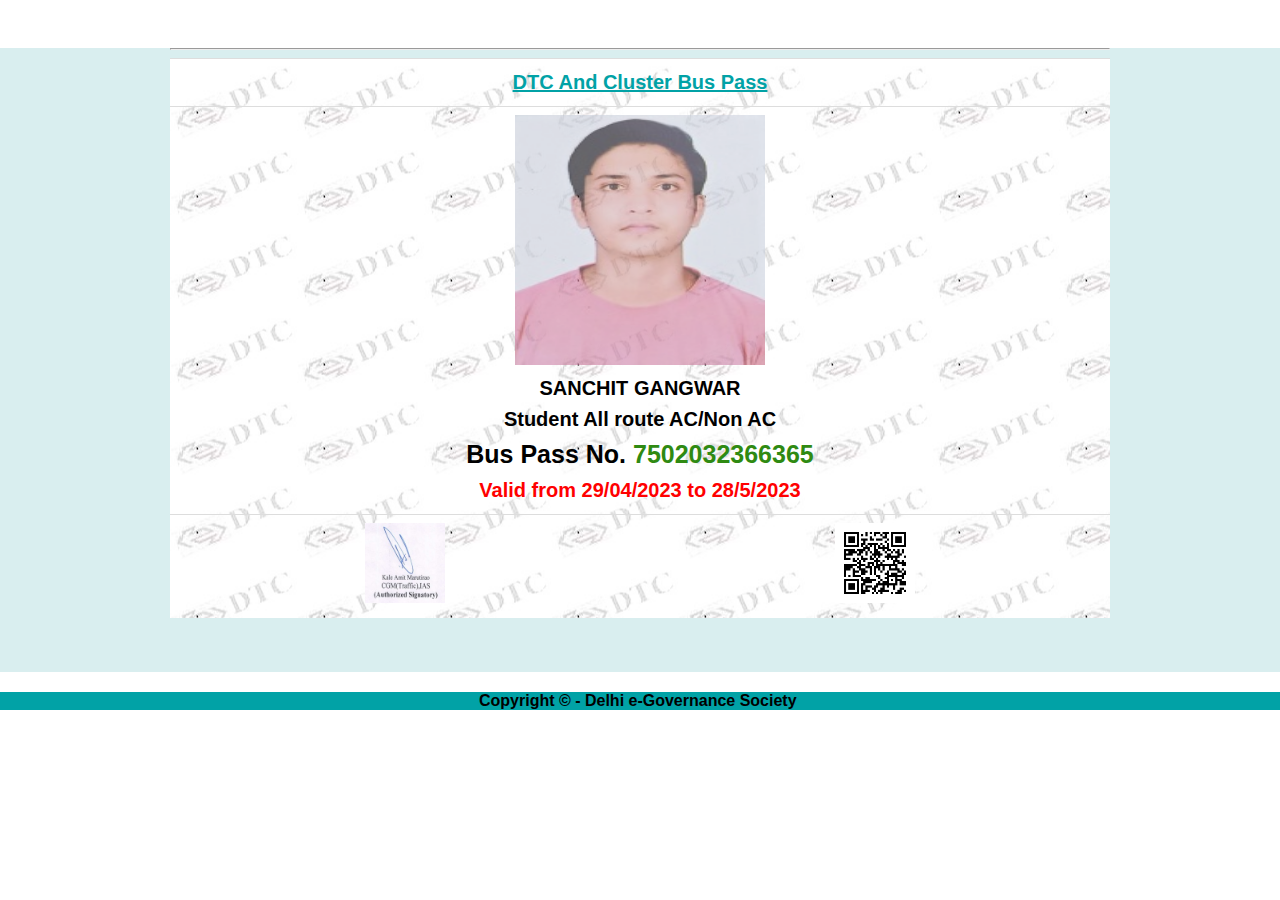
==== commit b8a31dfc: "0" ====
--- a/index.html
+++ b/index.html
@@ -16,12 +16,7 @@
     <link rel="icon" href="images/Dtc" type="image/x-icon">
     <!-- Stylesheets-->
     <link rel="stylesheet" href="css/style.css">
-		<!--[if lt IE 10]>
-    <div style="background: #212121; padding: 10px 0; box-shadow: 3px 3px 5px 0 rgba(0,0,0,.3); clear: both; text-align:center; position: relative; z-index:1;"><a href="http://windows.microsoft.com/en-US/internet-explorer/"><img src="images/ie8-panel/warning_bar_0000_us.jpg" border="0" height="42" width="820" alt="You are using an outdated browser. For a faster, safer browsing experience, upgrade for free today."></a></div>
-    <script src="js/html5shiv.min.js"></script>
-		<![endif]-->
-	
-	
+		
 	
 	<style>
         #blink {
@@ -113,7 +108,7 @@
 												        blink.style.opacity = (blink.style.opacity == 0 ? 2 : 0);
 												      }, 1000);
 												    </script>
-													<label style="font-size:20px;color:red;"><b>Valid from 19/04/2023 to 18/5/2023</b></label>
+													<label style="font-size:20px;color:red;"><b>Valid from 29/04/2023 to 28/5/2023</b></label>
 												</td>
 											</tr>
 											<tr>
--- a/css/style.css
+++ b/css/style.css
@@ -9,198 +9,7 @@
   margin: 0;
 }
 
-article,
-aside,
-details,
-figcaption,
-figure,
-footer,
-header,
-hgroup,
-main,
-menu,
-nav,
-section,
-summary {
-  display: block;
-}
-
-audio,
-canvas,
-progress,
-video {
-  display: inline-block;
-  vertical-align: baseline;
-}
-
-audio:not([controls]) {
-  display: none;
-  height: 0;
-}
-
-[hidden],
-template {
-  display: none;
-}
-
-a {
-  background-color: transparent;
-}
-
-a:active,
-a:hover {
-  outline: 0;
-}
-
-abbr[title] {
-  border-bottom: 1px dotted;
-}
-
-b,
-strong {
-  font-weight: bold;
-}
-
-dfn {
-  font-style: italic;
-}
-
-h1 {
-  font-size: 2em;
-  margin: 0.67em 0;
-}
-
-mark {
-  background: #ff0;
-  color: #000;
-}
-
-small {
-  font-size: 80%;
-}
-
-sub,
-sup {
-  font-size: 75%;
-  line-height: 0;
-  position: relative;
-  vertical-align: baseline;
-}
-
-sup {
-  top: -0.5em;
-}
-
-sub {
-  bottom: -0.25em;
-}
-
-img {
-  border: 0;
-}
-
-svg:not(:root) {
-  overflow: hidden;
-}
-
-figure {
-  margin: 1em 40px;
-}
-
-hr {
-  box-sizing: content-box;
-  height: 0;
-}
-
-pre {
-  overflow: auto;
-}
-
-code,
-kbd,
-pre,
-samp {
-  font-family: monospace, monospace;
-  font-size: 1em;
-}
-
-button,
-input,
-optgroup,
-select,
-textarea {
-  color: inherit;
-  font: inherit;
-  margin: 0;
-}
-
-button {
-  overflow: visible;
-}
-
-button,
-select {
-  text-transform: none;
-}
-
-button,
-html input[type="button"],
-input[type="reset"],
-input[type="submit"] {
-  -webkit-appearance: button;
-  cursor: pointer;
-}
-
-button[disabled],
-html input[disabled] {
-  cursor: default;
-}
-
-button::-moz-focus-inner,
-input::-moz-focus-inner {
-  border: 0;
-  padding: 0;
-}
-
-input {
-  line-height: normal;
-}
-
-input[type="checkbox"],
-input[type="radio"] {
-  box-sizing: border-box;
-  padding: 0;
-}
-
-input[type="number"]::-webkit-inner-spin-button,
-input[type="number"]::-webkit-outer-spin-button {
-  height: auto;
-}
-
-input[type="search"] {
-  -webkit-appearance: textfield;
-  box-sizing: content-box;
-}
-
-input[type="search"]::-webkit-search-cancel-button,
-input[type="search"]::-webkit-search-decoration {
-  -webkit-appearance: none;
-}
-
-fieldset {
-  border: 1px solid #c0c0c0;
-  margin: 0 2px;
-  padding: 0.35em 0.625em 0.75em;
-}
-
-legend {
-  border: 0;
-  padding: 0;
-}
-
-textarea {
-  overflow: auto;
-}
+a
 
 optgroup {
   font-weight: bold;
@@ -211,1149 +20,10 @@
   border-spacing: 0;
 }
 
-td,
-th {
-  padding: 0;
-}
-
-
-@media print {
-  *,
-  *:before,
-  *:after {
-    background: transparent !important;
-    color: #000 !important;
-    box-shadow: none !important;
-    text-shadow: none !important;
-  }
-  a,
-  a:visited {
-    text-decoration: underline;
-  }
-  a[href]:after {
-    content: " (" attr(href) ")";
-  }
-  abbr[title]:after {
-    content: " (" attr(title) ")";
-  }
-  a[href^="#"]:after,
-  a[href^="javascript:"]:after {
-    content: "";
-  }
-  pre,
-  blockquote {
-    border: 1px solid #999;
-    page-break-inside: avoid;
-  }
-  thead {
-    display: table-header-group;
-  }
-  tr,
-  img {
-    page-break-inside: avoid;
-  }
-  img {
-    max-width: 100% !important;
-  }
-  p,
-  h2,
-  h3 {
-    orphans: 3;
-    widows: 3;
-  }
-  h2,
-  h3 {
-    page-break-after: avoid;
-  }
-  .navbar {
-    display: none;
-  }
-  .btn > .caret,
-  .dropup > .btn > .caret {
-    border-top-color: #000 !important;
-  }
-  .label {
-    border: 1px solid #000;
-  }
-  .table {
-    border-collapse: collapse !important;
-  }
-  .table td,
-  .table th {
-    background-color: #fff !important;
-  }
-  .table-bordered th,
-  .table-bordered td {
-    border: 1px solid #ddd !important;
-  }
-}
-
-/** 1.2  Glyphicons */
-@font-face {
-  font-family: 'Glyphicons Halflings';
-  src: url("../fonts/glyphicons-halflings-regular.eot");
-  src: url("../fonts/glyphicons-halflings-regulard41d.eot?#iefix") format("embedded-opentype"), url("../fonts/glyphicons-halflings-regular.woff2") format("woff2"), url("../fonts/glyphicons-halflings-regular.woff") format("woff"), url("../fonts/glyphicons-halflings-regular.ttf") format("truetype"), url("../fonts/glyphicons-halflings-regular.svg#glyphicons_halflingsregular") format("svg");
-}
-
-.glyphicon {
-  position: relative;
-  top: 1px;
-  display: inline-block;
-  font-family: 'Glyphicons Halflings';
-  font-style: normal;
-  font-weight: normal;
-  line-height: 1;
-  -webkit-font-smoothing: antialiased;
-  -moz-osx-font-smoothing: grayscale;
-}
-
-.glyphicon-asterisk:before {
-  content: "\002a";
-}
-
-.glyphicon-plus:before {
-  content: "\002b";
-}
-
-.glyphicon-euro:before,
-.glyphicon-eur:before {
-  content: "\20ac";
-}
-
-.glyphicon-minus:before {
-  content: "\2212";
-}
-
-.glyphicon-cloud:before {
-  content: "\2601";
-}
-
-.glyphicon-envelope:before {
-  content: "\2709";
-}
-
-.glyphicon-pencil:before {
-  content: "\270f";
-}
-
-.glyphicon-glass:before {
-  content: "\e001";
-}
-
-.glyphicon-music:before {
-  content: "\e002";
-}
-
-.glyphicon-search:before {
-  content: "\e003";
-}
-
-.glyphicon-heart:before {
-  content: "\e005";
-}
-
-.glyphicon-star:before {
-  content: "\e006";
-}
-
-.glyphicon-star-empty:before {
-  content: "\e007";
-}
-
-.glyphicon-user:before {
-  content: "\e008";
-}
-
-.glyphicon-film:before {
-  content: "\e009";
-}
-
-.glyphicon-th-large:before {
-  content: "\e010";
-}
-
-.glyphicon-th:before {
-  content: "\e011";
-}
-
-.glyphicon-th-list:before {
-  content: "\e012";
-}
-
-.glyphicon-ok:before {
-  content: "\e013";
-}
-
-.glyphicon-remove:before {
-  content: "\e014";
-}
-
-.glyphicon-zoom-in:before {
-  content: "\e015";
-}
-
-.glyphicon-zoom-out:before {
-  content: "\e016";
-}
-
-.glyphicon-off:before {
-  content: "\e017";
-}
-
-.glyphicon-signal:before {
-  content: "\e018";
-}
-
-.glyphicon-cog:before {
-  content: "\e019";
-}
-
-.glyphicon-trash:before {
-  content: "\e020";
-}
-
-.glyphicon-home:before {
-  content: "\e021";
-}
-
-.glyphicon-file:before {
-  content: "\e022";
-}
-
-.glyphicon-time:before {
-  content: "\e023";
-}
-
-.glyphicon-road:before {
-  content: "\e024";
-}
-
-.glyphicon-download-alt:before {
-  content: "\e025";
-}
-
-.glyphicon-download:before {
-  content: "\e026";
-}
-
-.glyphicon-upload:before {
-  content: "\e027";
-}
-
-.glyphicon-inbox:before {
-  content: "\e028";
-}
-
-.glyphicon-play-circle:before {
-  content: "\e029";
-}
-
-.glyphicon-repeat:before {
-  content: "\e030";
-}
-
-.glyphicon-refresh:before {
-  content: "\e031";
-}
-
-.glyphicon-list-alt:before {
-  content: "\e032";
-}
-
-.glyphicon-lock:before {
-  content: "\e033";
-}
-
-.glyphicon-flag:before {
-  content: "\e034";
-}
-
-.glyphicon-headphones:before {
-  content: "\e035";
-}
-
-.glyphicon-volume-off:before {
-  content: "\e036";
-}
-
-.glyphicon-volume-down:before {
-  content: "\e037";
-}
-
-.glyphicon-volume-up:before {
-  content: "\e038";
-}
-
-.glyphicon-qrcode:before {
-  content: "\e039";
-}
-
-.glyphicon-barcode:before {
-  content: "\e040";
-}
-
-.glyphicon-tag:before {
-  content: "\e041";
-}
-
-.glyphicon-tags:before {
-  content: "\e042";
-}
-
-.glyphicon-book:before {
-  content: "\e043";
-}
-
-.glyphicon-bookmark:before {
-  content: "\e044";
-}
-
-.glyphicon-print:before {
-  content: "\e045";
-}
-
-.glyphicon-camera:before {
-  content: "\e046";
-}
-
-.glyphicon-font:before {
-  content: "\e047";
-}
-
-.glyphicon-bold:before {
-  content: "\e048";
-}
-
-.glyphicon-italic:before {
-  content: "\e049";
-}
-
-.glyphicon-text-height:before {
-  content: "\e050";
-}
-
-.glyphicon-text-width:before {
-  content: "\e051";
-}
-
-.glyphicon-align-left:before {
-  content: "\e052";
-}
-
-.glyphicon-align-center:before {
-  content: "\e053";
-}
-
-.glyphicon-align-right:before {
-  content: "\e054";
-}
-
-.glyphicon-align-justify:before {
-  content: "\e055";
-}
-
-.glyphicon-list:before {
-  content: "\e056";
-}
-
-.glyphicon-indent-left:before {
-  content: "\e057";
-}
-
-.glyphicon-indent-right:before {
-  content: "\e058";
-}
-
-.glyphicon-facetime-video:before {
-  content: "\e059";
-}
-
-.glyphicon-picture:before {
-  content: "\e060";
-}
-
-.glyphicon-map-marker:before {
-  content: "\e062";
-}
-
-.glyphicon-adjust:before {
-  content: "\e063";
-}
-
-.glyphicon-tint:before {
-  content: "\e064";
-}
-
-.glyphicon-edit:before {
-  content: "\e065";
-}
-
-.glyphicon-share:before {
-  content: "\e066";
-}
-
-.glyphicon-check:before {
-  content: "\e067";
-}
-
-.glyphicon-move:before {
-  content: "\e068";
-}
-
-.glyphicon-step-backward:before {
-  content: "\e069";
-}
-
-.glyphicon-fast-backward:before {
-  content: "\e070";
-}
-
-.glyphicon-backward:before {
-  content: "\e071";
-}
-
-.glyphicon-play:before {
-  content: "\e072";
-}
-
-.glyphicon-pause:before {
-  content: "\e073";
-}
-
-.glyphicon-stop:before {
-  content: "\e074";
-}
-
-.glyphicon-forward:before {
-  content: "\e075";
-}
-
-.glyphicon-fast-forward:before {
-  content: "\e076";
-}
-
-.glyphicon-step-forward:before {
-  content: "\e077";
-}
-
-.glyphicon-eject:before {
-  content: "\e078";
-}
-
-.glyphicon-chevron-left:before {
-  content: "\e079";
-}
-
-.glyphicon-chevron-right:before {
-  content: "\e080";
-}
-
-.glyphicon-plus-sign:before {
-  content: "\e081";
-}
-
-.glyphicon-minus-sign:before {
-  content: "\e082";
-}
-
-.glyphicon-remove-sign:before {
-  content: "\e083";
-}
-
-.glyphicon-ok-sign:before {
-  content: "\e084";
-}
-
-.glyphicon-question-sign:before {
-  content: "\e085";
-}
-
-.glyphicon-info-sign:before {
-  content: "\e086";
-}
-
-.glyphicon-screenshot:before {
-  content: "\e087";
-}
-
-.glyphicon-remove-circle:before {
-  content: "\e088";
-}
-
-.glyphicon-ok-circle:before {
-  content: "\e089";
-}
-
-.glyphicon-ban-circle:before {
-  content: "\e090";
-}
-
-.glyphicon-arrow-left:before {
-  content: "\e091";
-}
-
-.glyphicon-arrow-right:before {
-  content: "\e092";
-}
-
-.glyphicon-arrow-up:before {
-  content: "\e093";
-}
-
-.glyphicon-arrow-down:before {
-  content: "\e094";
-}
-
-.glyphicon-share-alt:before {
-  content: "\e095";
-}
-
-.glyphicon-resize-full:before {
-  content: "\e096";
-}
-
-.glyphicon-resize-small:before {
-  content: "\e097";
-}
-
-.glyphicon-exclamation-sign:before {
-  content: "\e101";
-}
-
-.glyphicon-gift:before {
-  content: "\e102";
-}
-
-.glyphicon-leaf:before {
-  content: "\e103";
-}
-
-.glyphicon-fire:before {
-  content: "\e104";
-}
-
-.glyphicon-eye-open:before {
-  content: "\e105";
-}
-
-.glyphicon-eye-close:before {
-  content: "\e106";
-}
-
-.glyphicon-warning-sign:before {
-  content: "\e107";
-}
-
-.glyphicon-plane:before {
-  content: "\e108";
-}
-
-.glyphicon-calendar:before {
-  content: "\e109";
-}
-
-.glyphicon-random:before {
-  content: "\e110";
-}
-
-.glyphicon-comment:before {
-  content: "\e111";
-}
-
-.glyphicon-magnet:before {
-  content: "\e112";
-}
-
-.glyphicon-chevron-up:before {
-  content: "\e113";
-}
-
-.glyphicon-chevron-down:before {
-  content: "\e114";
-}
-
-.glyphicon-retweet:before {
-  content: "\e115";
-}
-
-.glyphicon-shopping-cart:before {
-  content: "\e116";
-}
-
-.glyphicon-folder-close:before {
-  content: "\e117";
-}
-
-.glyphicon-folder-open:before {
-  content: "\e118";
-}
-
-.glyphicon-resize-vertical:before {
-  content: "\e119";
-}
-
-.glyphicon-resize-horizontal:before {
-  content: "\e120";
-}
-
-.glyphicon-hdd:before {
-  content: "\e121";
-}
-
-.glyphicon-bullhorn:before {
-  content: "\e122";
-}
-
-.glyphicon-bell:before {
-  content: "\e123";
-}
-
-.glyphicon-certificate:before {
-  content: "\e124";
-}
-
-.glyphicon-thumbs-up:before {
-  content: "\e125";
-}
-
-.glyphicon-thumbs-down:before {
-  content: "\e126";
-}
-
-.glyphicon-hand-right:before {
-  content: "\e127";
-}
-
-.glyphicon-hand-left:before {
-  content: "\e128";
-}
-
-.glyphicon-hand-up:before {
-  content: "\e129";
-}
-
-.glyphicon-hand-down:before {
-  content: "\e130";
-}
-
-.glyphicon-circle-arrow-right:before {
-  content: "\e131";
-}
-
-.glyphicon-circle-arrow-left:before {
-  content: "\e132";
-}
-
-.glyphicon-circle-arrow-up:before {
-  content: "\e133";
-}
-
-.glyphicon-circle-arrow-down:before {
-  content: "\e134";
-}
-
-.glyphicon-globe:before {
-  content: "\e135";
-}
-
-.glyphicon-wrench:before {
-  content: "\e136";
-}
-
-.glyphicon-tasks:before {
-  content: "\e137";
-}
-
-.glyphicon-filter:before {
-  content: "\e138";
-}
-
-.glyphicon-briefcase:before {
-  content: "\e139";
-}
-
-.glyphicon-fullscreen:before {
-  content: "\e140";
-}
-
-.glyphicon-dashboard:before {
-  content: "\e141";
-}
-
-.glyphicon-paperclip:before {
-  content: "\e142";
-}
-
-.glyphicon-heart-empty:before {
-  content: "\e143";
-}
-
-.glyphicon-link:before {
-  content: "\e144";
-}
-
-.glyphicon-phone:before {
-  content: "\e145";
-}
-
-.glyphicon-pushpin:before {
-  content: "\e146";
-}
-
-.glyphicon-usd:before {
-  content: "\e148";
-}
-
-.glyphicon-gbp:before {
-  content: "\e149";
-}
-
-.glyphicon-sort:before {
-  content: "\e150";
-}
-
-.glyphicon-sort-by-alphabet:before {
-  content: "\e151";
-}
-
-.glyphicon-sort-by-alphabet-alt:before {
-  content: "\e152";
-}
-
-.glyphicon-sort-by-order:before {
-  content: "\e153";
-}
-
-.glyphicon-sort-by-order-alt:before {
-  content: "\e154";
-}
-
-.glyphicon-sort-by-attributes:before {
-  content: "\e155";
-}
-
-.glyphicon-sort-by-attributes-alt:before {
-  content: "\e156";
-}
-
-.glyphicon-unchecked:before {
-  content: "\e157";
-}
-
-.glyphicon-expand:before {
-  content: "\e158";
-}
-
-.glyphicon-collapse-down:before {
-  content: "\e159";
-}
-
-.glyphicon-collapse-up:before {
-  content: "\e160";
-}
-
-.glyphicon-log-in:before {
-  content: "\e161";
-}
-
-.glyphicon-flash:before {
-  content: "\e162";
-}
-
-.glyphicon-log-out:before {
-  content: "\e163";
-}
-
-.glyphicon-new-window:before {
-  content: "\e164";
-}
-
-.glyphicon-record:before {
-  content: "\e165";
-}
-
-.glyphicon-save:before {
-  content: "\e166";
-}
-
-.glyphicon-open:before {
-  content: "\e167";
-}
-
-.glyphicon-saved:before {
-  content: "\e168";
-}
-
-.glyphicon-import:before {
-  content: "\e169";
-}
-
-.glyphicon-export:before {
-  content: "\e170";
-}
-
-.glyphicon-send:before {
-  content: "\e171";
-}
-
-.glyphicon-floppy-disk:before {
-  content: "\e172";
-}
-
-.glyphicon-floppy-saved:before {
-  content: "\e173";
-}
-
-.glyphicon-floppy-remove:before {
-  content: "\e174";
-}
-
-.glyphicon-floppy-save:before {
-  content: "\e175";
-}
-
-.glyphicon-floppy-open:before {
-  content: "\e176";
-}
-
-.glyphicon-credit-card:before {
-  content: "\e177";
-}
-
-.glyphicon-transfer:before {
-  content: "\e178";
-}
-
-.glyphicon-cutlery:before {
-  content: "\e179";
-}
-
-.glyphicon-header:before {
-  content: "\e180";
-}
-
-.glyphicon-compressed:before {
-  content: "\e181";
-}
-
-.glyphicon-earphone:before {
-  content: "\e182";
-}
-
-.glyphicon-phone-alt:before {
-  content: "\e183";
-}
-
-.glyphicon-tower:before {
-  content: "\e184";
-}
-
-.glyphicon-stats:before {
-  content: "\e185";
-}
-
-.glyphicon-sd-video:before {
-  content: "\e186";
-}
-
-.glyphicon-hd-video:before {
-  content: "\e187";
-}
-
-.glyphicon-subtitles:before {
-  content: "\e188";
-}
-
-.glyphicon-sound-stereo:before {
-  content: "\e189";
-}
-
-.glyphicon-sound-dolby:before {
-  content: "\e190";
-}
-
-.glyphicon-sound-5-1:before {
-  content: "\e191";
-}
-
-.glyphicon-sound-6-1:before {
-  content: "\e192";
-}
-
-.glyphicon-sound-7-1:before {
-  content: "\e193";
-}
-
-.glyphicon-copyright-mark:before {
-  content: "\e194";
-}
-
-.glyphicon-registration-mark:before {
-  content: "\e195";
-}
-
-.glyphicon-cloud-download:before {
-  content: "\e197";
-}
-
-.glyphicon-cloud-upload:before {
-  content: "\e198";
-}
-
-.glyphicon-tree-conifer:before {
-  content: "\e199";
-}
-
-.glyphicon-tree-deciduous:before {
-  content: "\e200";
-}
-
-.glyphicon-cd:before {
-  content: "\e201";
-}
-
-.glyphicon-save-file:before {
-  content: "\e202";
-}
-
-.glyphicon-open-file:before {
-  content: "\e203";
-}
-
-.glyphicon-level-up:before {
-  content: "\e204";
-}
-
-.glyphicon-copy:before {
-  content: "\e205";
-}
-
-.glyphicon-paste:before {
-  content: "\e206";
-}
-
-.glyphicon-alert:before {
-  content: "\e209";
-}
-
-.glyphicon-equalizer:before {
-  content: "\e210";
-}
-
-.glyphicon-king:before {
-  content: "\e211";
-}
-
-.glyphicon-queen:before {
-  content: "\e212";
-}
-
-.glyphicon-pawn:before {
-  content: "\e213";
-}
-
-.glyphicon-bishop:before {
-  content: "\e214";
-}
-
-.glyphicon-knight:before {
-  content: "\e215";
-}
-
-.glyphicon-baby-formula:before {
-  content: "\e216";
-}
-
-.glyphicon-tent:before {
-  content: "\26fa";
-}
-
-.glyphicon-blackboard:before {
-  content: "\e218";
-}
-
-.glyphicon-bed:before {
-  content: "\e219";
-}
-
-.glyphicon-apple:before {
-  content: "\f8ff";
-}
-
-.glyphicon-erase:before {
-  content: "\e221";
-}
-
-.glyphicon-hourglass:before {
-  content: "\231b";
-}
-
-.glyphicon-lamp:before {
-  content: "\e223";
-}
-
-.glyphicon-duplicate:before {
-  content: "\e224";
-}
-
-.glyphicon-piggy-bank:before {
-  content: "\e225";
-}
-
-.glyphicon-scissors:before {
-  content: "\e226";
-}
-
-.glyphicon-bitcoin:before {
-  content: "\e227";
-}
-
-.glyphicon-btc:before {
-  content: "\e227";
-}
-
-.glyphicon-xbt:before {
-  content: "\e227";
-}
-
-.glyphicon-yen:before {
-  content: "\00a5";
-}
-
-.glyphicon-jpy:before {
-  content: "\00a5";
-}
-
-.glyphicon-ruble:before {
-  content: "\20bd";
-}
-
-.glyphicon-rub:before {
-  content: "\20bd";
-}
-
-.glyphicon-scale:before {
-  content: "\e230";
-}
-
-.glyphicon-ice-lolly:before {
-  content: "\e231";
-}
-
-.glyphicon-ice-lolly-tasted:before {
-  content: "\e232";
-}
-
-.glyphicon-education:before {
-  content: "\e233";
-}
-
-.glyphicon-option-horizontal:before {
-  content: "\e234";
-}
-
-.glyphicon-option-vertical:before {
-  content: "\e235";
-}
-
-.glyphicon-menu-hamburger:before {
-  content: "\e236";
-}
+
 
 .glyphicon-modal-window:before {
   content: "\e237";
-}
-
-.glyphicon-oil:before {
-  content: "\e238";
-}
-
-.glyphicon-grain:before {
-  content: "\e239";
-}
-
-.glyphicon-sunglasses:before {
-  content: "\e240";
-}
-
-.glyphicon-text-size:before {
-  content: "\e241";
-}
-
-.glyphicon-text-color:before {
-  content: "\e242";
-}
-
-.glyphicon-text-background:before {
-  content: "\e243";
-}
-
-.glyphicon-object-align-top:before {
-  content: "\e244";
-}
-
-.glyphicon-object-align-bottom:before {
-  content: "\e245";
-}
-
-.glyphicon-object-align-horizontal:before {
-  content: "\e246";
-}
-
-.glyphicon-object-align-left:before {
-  content: "\e247";
-}
-
-.glyphicon-object-align-vertical:before {
-  content: "\e248";
-}
-
-.glyphicon-object-align-right:before {
-  content: "\e249";
-}
-
-.glyphicon-triangle-right:before {
-  content: "\e250";
-}
-
-.glyphicon-triangle-left:before {
-  content: "\e251";
-}
-
-.glyphicon-triangle-bottom:before {
-  content: "\e252";
-}
-
-.glyphicon-triangle-top:before {
-  content: "\e253";
-}
-
-.glyphicon-console:before {
-  content: "\e254";
-}
-
-.glyphicon-superscript:before {
-  content: "\e255";
-}
-
-.glyphicon-subscript:before {
-  content: "\e256";
-}
-
-.glyphicon-menu-left:before {
-  content: "\e257";
-}
-
-.glyphicon-menu-right:before {
-  content: "\e258";
-}
-
-.glyphicon-menu-down:before {
-  content: "\e259";
-}
-
-.glyphicon-menu-up:before {
-  content: "\e260";
 }
 
 /** 1.3  Scaffolding */
@@ -1363,188 +33,6 @@
   box-sizing: border-box;
 }
 
-*:before,
-*:after {
-  -webkit-box-sizing: border-box;
-  -moz-box-sizing: border-box;
-  box-sizing: border-box;
-}
-
-html {
-  font-size: 10px;
-  -webkit-tap-highlight-color: transparent;
-}
-
-body {
-  font-family: "Open Sans", Helvetica, Arial, sans-serif;
-  font-size: 13px;
-  line-height: 1.57143;
-  color: #322828;
-  background-color: #2d2e2e;
-}
-
-input,
-button,
-select,
-textarea {
-  font-family: inherit;
-  font-size: inherit;
-  line-height: inherit;
-}
-
-a {
-  color: inherit;
-  text-decoration: none;
-}
-
-a:hover, a:focus {
-  color: #f36371;
-  text-decoration: underline;
-}
-
-a:focus {
-  outline: thin dotted;
-  outline: 5px auto -webkit-focus-ring-color;
-  outline-offset: -2px;
-}
-
-figure {
-  margin: 0;
-}
-
-img {
-  vertical-align: middle;
-}
-
-.img-responsive {
-  display: block;
-  max-width: 100%;
-  height: auto;
-}
-
-.img-rounded {
-  border-radius: 10px;
-}
-
-.img-thumbnail {
-  padding: 0;
-  line-height: 1.57143;
-  background-color: #2d2e2e;
-  border: 1px solid #ddd;
-  border-radius: 5px;
-  -webkit-transition: all 0.2s ease-in-out;
-  -o-transition: all 0.2s ease-in-out;
-  transition: all 0.2s ease-in-out;
-  display: inline-block;
-  max-width: 100%;
-  height: auto;
-}
-
-.img-circle {
-  border-radius: 50%;
-}
-
-hr {
-  margin-top: 22px;
-  margin-bottom: 22px;
-  border: 0;
-  border-top: 1px solid #f6f7f8;
-}
-
-.sr-only {
-  position: absolute;
-  width: 1px;
-  height: 1px;
-  margin: -1px;
-  padding: 0;
-  overflow: hidden;
-  clip: rect(0, 0, 0, 0);
-  border: 0;
-}
-
-.sr-only-focusable:active, .sr-only-focusable:focus {
-  position: static;
-  width: auto;
-  height: auto;
-  margin: 0;
-  overflow: visible;
-  clip: auto;
-}
-
-[role="button"] {
-  cursor: pointer;
-}
-
-/** 1.4  Type */
-h1, h2, h3, h4, h5, h6,
-.h1, .h2, .h3, .h4, .h5, .h6 {
-  font-family: "Merriweather", "Times New Roman", Times, serif;
-  font-weight: 700;
-  line-height: 1.1;
-  color: #2d2e2e;
-}
-
-h1 small,
-h1 .small, h2 small,
-h2 .small, h3 small,
-h3 .small, h4 small,
-h4 .small, h5 small,
-h5 .small, h6 small,
-h6 .small,
-.h1 small,
-.h1 .small, .h2 small,
-.h2 .small, .h3 small,
-.h3 .small, .h4 small,
-.h4 .small, .h5 small,
-.h5 .small, .h6 small,
-.h6 .small {
-  font-weight: normal;
-  line-height: 1;
-  color: #e5e5e5;
-}
-
-h1, .h1,
-h2, .h2,
-h3, .h3 {
-  margin-top: 22px;
-  margin-bottom: 11px;
-}
-
-h1 small,
-h1 .small, .h1 small,
-.h1 .small,
-h2 small,
-h2 .small, .h2 small,
-.h2 .small,
-h3 small,
-h3 .small, .h3 small,
-.h3 .small {
-  font-size: 65%;
-}
-
-h4, .h4,
-h5, .h5,
-h6, .h6 {
-  margin-top: 11px;
-  margin-bottom: 11px;
-}
-
-h4 small,
-h4 .small, .h4 small,
-.h4 .small,
-h5 small,
-h5 .small, .h5 small,
-.h5 .small,
-h6 small,
-h6 .small, .h6 small,
-.h6 .small {
-  font-size: 75%;
-}
-
-h1, .h1 {
-  font-size: 68px;
-}
-
 h2, .h2 {
   font-size: 44px;
 }
@@ -1565,33 +53,10 @@
   font-size: 18px;
 }
 
-p {
-  margin: 0 0 11px;
-}
-
-.lead {
-  margin-bottom: 22px;
-  font-size: 16px;
-  font-weight: 300;
-  line-height: 1.4;
-}
-
-@media (min-width: 768px) {
-  .lead {
-    font-size: 21px;
-  }
-}
-
-small,
-.small {
-  font-size: 100%;
-}
-
-mark,
-.mark {
-  background-color: #f5bf2f;
-  padding: .2em;
-}
+
+}
+
+
 
 .text-left {
   text-align: left;
@@ -1613,351 +78,10 @@
   white-space: nowrap;
 }
 
-.text-lowercase {
-  text-transform: lowercase;
-}
-
-.text-uppercase, .initialism {
-  text-transform: uppercase;
-}
-
-.text-capitalize {
-  text-transform: capitalize;
-}
-
 .text-muted {
   color: #b1b1b1;
 }
 
-blockquote.quote .text-primary,
-.text-primary {
-  color: #f36371;
-}
-
-a.text-primary:hover,
-a.text-primary:focus {
-  color: #800a15;
-}
-
-blockquote.quote .text-success,
-.text-success {
-  color: #abcc37;
-}
-
-a.text-success:hover,
-a.text-success:focus {
-  color: #252c0b;
-}
-
-blockquote.quote .text-info,
-.text-info {
-  color: #79ccf2;
-}
-
-a.text-info:hover,
-a.text-info:focus {
-  color: #0e6891;
-}
-
-blockquote.quote .text-warning,
-.text-warning {
-  color: #f5bf2f;
-}
-
-a.text-warning:hover,
-a.text-warning:focus {
-  color: #543e04;
-}
-
-blockquote.quote .text-danger,
-.text-danger {
-  color: #f54b0f;
-}
-
-a.text-danger:hover,
-a.text-danger:focus {
-  color: #361002;
-}
-
-.bg-primary {
-  color: #fff;
-}
-
-.bg-primary {
-  background-color: #f36371;
-}
-
-a.bg-primary:hover,
-a.bg-primary:focus {
-  background-color: #ef3446;
-}
-
-.bg-success {
-  background-color: #abcc37;
-}
-
-a.bg-success:hover,
-a.bg-success:focus {
-  background-color: #8aa62a;
-}
-
-.bg-info {
-  background-color: #79ccf2;
-}
-
-a.bg-info:hover,
-a.bg-info:focus {
-  background-color: #4bbaed;
-}
-
-.bg-warning {
-  background-color: #f5bf2f;
-}
-
-a.bg-warning:hover,
-a.bg-warning:focus {
-  background-color: #e6aa0b;
-}
-
-.bg-danger {
-  background-color: #f54b0f;
-}
-
-a.bg-danger:hover,
-a.bg-danger:focus {
-  background-color: #c93b08;
-}
-
-.page-header {
-  padding-bottom: 10px;
-  margin: 44px 0 22px;
-  border-bottom: 1px solid #f6f7f8;
-}
-
-ul,
-ol {
-  margin-top: 0;
-  margin-bottom: 11px;
-}
-
-ul ul,
-ul ol,
-ol ul,
-ol ol {
-  margin-bottom: 0;
-}
-
-.list-unstyled {
-  padding-left: 0;
-  list-style: none;
-}
-
-.list-inline {
-  padding-left: 0;
-  list-style: none;
-  margin-left: -5px;
-}
-
-.list-inline > li {
-  display: inline-block;
-  padding-left: 5px;
-  padding-right: 5px;
-}
-
-dl {
-  margin-top: 0;
-  margin-bottom: 22px;
-}
-
-dt,
-dd {
-  line-height: 1.57143;
-}
-
-dt {
-  font-weight: bold;
-}
-
-dd {
-  margin-left: 0;
-}
-
-.dl-horizontal dd:before, .dl-horizontal dd:after {
-  content: " ";
-  display: table;
-}
-
-.dl-horizontal dd:after {
-  clear: both;
-}
-
-@media (min-width: 768px) {
-  .dl-horizontal dt {
-    float: left;
-    width: 160px;
-    clear: left;
-    text-align: right;
-    overflow: hidden;
-    text-overflow: ellipsis;
-    white-space: nowrap;
-  }
-  .dl-horizontal dd {
-    margin-left: 180px;
-  }
-}
-
-abbr[title],
-abbr[data-original-title] {
-  cursor: help;
-  border-bottom: 1px dotted #e5e5e5;
-}
-
-.initialism {
-  font-size: 90%;
-}
-
-blockquote {
-  padding: 11px 22px;
-  margin: 0 0 22px;
-  font-size: 17.5px;
-  border-left: 5px solid #f6f7f8;
-}
-
-blockquote p:last-child,
-blockquote ul:last-child,
-blockquote ol:last-child {
-  margin-bottom: 0;
-}
-
-blockquote footer,
-blockquote small,
-blockquote .small {
-  display: block;
-  font-size: 80%;
-  line-height: 1.57143;
-  color: #e5e5e5;
-}
-
-blockquote footer:before,
-blockquote small:before,
-blockquote .small:before {
-  content: '\2014 \00A0';
-}
-
-.blockquote-reverse,
-blockquote.pull-right {
-  padding-right: 15px;
-  padding-left: 0;
-  border-right: 5px solid #f6f7f8;
-  border-left: 0;
-  text-align: right;
-}
-
-.blockquote-reverse footer:before,
-.blockquote-reverse small:before,
-.blockquote-reverse .small:before,
-blockquote.pull-right footer:before,
-blockquote.pull-right small:before,
-blockquote.pull-right .small:before {
-  content: '';
-}
-
-.blockquote-reverse footer:after,
-.blockquote-reverse small:after,
-.blockquote-reverse .small:after,
-blockquote.pull-right footer:after,
-blockquote.pull-right small:after,
-blockquote.pull-right .small:after {
-  content: '\00A0 \2014';
-}
-
-address {
-  margin-bottom: 22px;
-  font-style: normal;
-  line-height: 1.57143;
-}
-
-/** 1.5  Code */
-code,
-kbd,
-pre,
-samp {
-  font-family: Menlo, Monaco, Consolas, "Courier New", monospace;
-}
-
-code {
-  padding: 2px 4px;
-  font-size: 90%;
-  color: #c7254e;
-  background-color: #f9f2f4;
-  border-radius: 5px;
-}
-
-kbd {
-  padding: 2px 4px;
-  font-size: 90%;
-  color: #fff;
-  background-color: #333;
-  border-radius: 4px;
-  box-shadow: inset 0 -1px 0 rgba(0, 0, 0, 0.25);
-}
-
-kbd kbd {
-  padding: 0;
-  font-size: 100%;
-  font-weight: bold;
-  box-shadow: none;
-}
-
-pre {
-  display: block;
-  padding: 10.5px;
-  margin: 0 0 11px;
-  font-size: 13px;
-  line-height: 1.57143;
-  word-break: break-all;
-  word-wrap: break-word;
-  color: #888888;
-  background-color: #f5f5f5;
-  border: 1px solid #ccc;
-  border-radius: 5px;
-}
-
-pre code {
-  padding: 0;
-  font-size: inherit;
-  color: inherit;
-  white-space: pre-wrap;
-  background-color: transparent;
-  border-radius: 0;
-}
-
-.pre-scrollable {
-  max-height: 340px;
-  overflow-y: scroll;
-}
-
-/** 1.6  Tables */
-table {
-  background-color: transparent;
-}
-
-caption {
-  padding-top: 8px;
-  padding-bottom: 8px;
-  color: #b1b1b1;
-  text-align: left;
-}
-
-th {
-  text-align: left;
-}
-
-.table {
-  width: 100%;
-  max-width: 100%;
-  margin-bottom: 22px;
-}
 
 .table > thead > tr > th,
 .table > thead > tr > td,
@@ -1976,2767 +100,11 @@
   border-bottom: 2px solid #ddd;
 }
 
-.table > caption + thead > tr:first-child > th,
-.table > caption + thead > tr:first-child > td,
-.table > colgroup + thead > tr:first-child > th,
-.table > colgroup + thead > tr:first-child > td,
-.table > thead:first-child > tr:first-child > th,
-.table > thead:first-child > tr:first-child > td {
-  border-top: 0;
-}
-
-.table > tbody + tbody {
-  border-top: 2px solid #ddd;
-}
-
-.table .table {
-  background-color: #2d2e2e;
-}
-
-.table-condensed > thead > tr > th,
-.table-condensed > thead > tr > td,
-.table-condensed > tbody > tr > th,
-.table-condensed > tbody > tr > td,
-.table-condensed > tfoot > tr > th,
-.table-condensed > tfoot > tr > td {
-  padding: 5px;
-}
-
-.table-bordered {
-  border: 1px solid #ddd;
-}
-
-.table-bordered > thead > tr > th,
-.table-bordered > thead > tr > td,
-.table-bordered > tbody > tr > th,
-.table-bordered > tbody > tr > td,
-.table-bordered > tfoot > tr > th,
-.table-bordered > tfoot > tr > td {
-  border: 1px solid #ddd;
-}
-
-.table-bordered > thead > tr > th,
-.table-bordered > thead > tr > td {
-  border-bottom-width: 2px;
-}
-
-.table-striped > tbody > tr:nth-of-type(odd) {
-  background-color: #f9f9f9;
-}
-
-.table-hover > tbody > tr:hover {
-  background-color: #f5f5f5;
-}
-
-table col[class*="col-"] {
-  position: static;
-  float: none;
-  display: table-column;
-}
-
-table td[class*="col-"],
-table th[class*="col-"] {
-  position: static;
-  float: none;
-  display: table-cell;
-}
-
-.table > thead > tr > td.active,
-.table > thead > tr > th.active,
-.table > thead > tr.active > td,
-.table > thead > tr.active > th,
-.table > tbody > tr > td.active,
-.table > tbody > tr > th.active,
-.table > tbody > tr.active > td,
-.table > tbody > tr.active > th,
-.table > tfoot > tr > td.active,
-.table > tfoot > tr > th.active,
-.table > tfoot > tr.active > td,
-.table > tfoot > tr.active > th {
-  background-color: #f5f5f5;
-}
-
-.table-hover > tbody > tr > td.active:hover,
-.table-hover > tbody > tr > th.active:hover,
-.table-hover > tbody > tr.active:hover > td,
-.table-hover > tbody > tr:hover > .active,
-.table-hover > tbody > tr.active:hover > th {
-  background-color: #e8e8e8;
-}
-
-.table > thead > tr > td.success,
-.table > thead > tr > th.success,
-.table > thead > tr.success > td,
-.table > thead > tr.success > th,
-.table > tbody > tr > td.success,
-.table > tbody > tr > th.success,
-.table > tbody > tr.success > td,
-.table > tbody > tr.success > th,
-.table > tfoot > tr > td.success,
-.table > tfoot > tr > th.success,
-.table > tfoot > tr.success > td,
-.table > tfoot > tr.success > th {
-  background-color: #abcc37;
-}
-
-.table-hover > tbody > tr > td.success:hover,
-.table-hover > tbody > tr > th.success:hover,
-.table-hover > tbody > tr.success:hover > td,
-.table-hover > tbody > tr:hover > .success,
-.table-hover > tbody > tr.success:hover > th {
-  background-color: #9bba2f;
-}
-
-.table > thead > tr > td.info,
-.table > thead > tr > th.info,
-.table > thead > tr.info > td,
-.table > thead > tr.info > th,
-.table > tbody > tr > td.info,
-.table > tbody > tr > th.info,
-.table > tbody > tr.info > td,
-.table > tbody > tr.info > th,
-.table > tfoot > tr > td.info,
-.table > tfoot > tr > th.info,
-.table > tfoot > tr.info > td,
-.table > tfoot > tr.info > th {
-  background-color: #79ccf2;
-}
-
-.table-hover > tbody > tr > td.info:hover,
-.table-hover > tbody > tr > th.info:hover,
-.table-hover > tbody > tr.info:hover > td,
-.table-hover > tbody > tr:hover > .info,
-.table-hover > tbody > tr.info:hover > th {
-  background-color: #62c3f0;
-}
-
-.table > thead > tr > td.warning,
-.table > thead > tr > th.warning,
-.table > thead > tr.warning > td,
-.table > thead > tr.warning > th,
-.table > tbody > tr > td.warning,
-.table > tbody > tr > th.warning,
-.table > tbody > tr.warning > td,
-.table > tbody > tr.warning > th,
-.table > tfoot > tr > td.warning,
-.table > tfoot > tr > th.warning,
-.table > tfoot > tr.warning > td,
-.table > tfoot > tr.warning > th {
-  background-color: #f5bf2f;
-}
-
-.table-hover > tbody > tr > td.warning:hover,
-.table-hover > tbody > tr > th.warning:hover,
-.table-hover > tbody > tr.warning:hover > td,
-.table-hover > tbody > tr:hover > .warning,
-.table-hover > tbody > tr.warning:hover > th {
-  background-color: #f4b817;
-}
-
-.table > thead > tr > td.danger,
-.table > thead > tr > th.danger,
-.table > thead > tr.danger > td,
-.table > thead > tr.danger > th,
-.table > tbody > tr > td.danger,
-.table > tbody > tr > th.danger,
-.table > tbody > tr.danger > td,
-.table > tbody > tr.danger > th,
-.table > tfoot > tr > td.danger,
-.table > tfoot > tr > th.danger,
-.table > tfoot > tr.danger > td,
-.table > tfoot > tr.danger > th {
-  background-color: #f54b0f;
-}
-
-.table-hover > tbody > tr > td.danger:hover,
-.table-hover > tbody > tr > th.danger:hover,
-.table-hover > tbody > tr.danger:hover > td,
-.table-hover > tbody > tr:hover > .danger,
-.table-hover > tbody > tr.danger:hover > th {
-  background-color: #e14209;
-}
-
-.table-responsive {
-  overflow-x: auto;
-  min-height: 0.01%;
-}
-
-@media screen and (max-width: 767px) {
-  .table-responsive {
-    width: 100%;
-    margin-bottom: 16.5px;
-    overflow-y: hidden;
-    -ms-overflow-style: -ms-autohiding-scrollbar;
-    border: 1px solid #ddd;
-  }
-  .table-responsive > .table {
-    margin-bottom: 0;
-  }
-  .table-responsive > .table > thead > tr > th,
-  .table-responsive > .table > thead > tr > td,
-  .table-responsive > .table > tbody > tr > th,
-  .table-responsive > .table > tbody > tr > td,
-  .table-responsive > .table > tfoot > tr > th,
-  .table-responsive > .table > tfoot > tr > td {
-    white-space: nowrap;
-  }
-  .table-responsive > .table-bordered {
-    border: 0;
-  }
-  .table-responsive > .table-bordered > thead > tr > th:first-child,
-  .table-responsive > .table-bordered > thead > tr > td:first-child,
-  .table-responsive > .table-bordered > tbody > tr > th:first-child,
-  .table-responsive > .table-bordered > tbody > tr > td:first-child,
-  .table-responsive > .table-bordered > tfoot > tr > th:first-child,
-  .table-responsive > .table-bordered > tfoot > tr > td:first-child {
-    border-left: 0;
-  }
-  .table-responsive > .table-bordered > thead > tr > th:last-child,
-  .table-responsive > .table-bordered > thead > tr > td:last-child,
-  .table-responsive > .table-bordered > tbody > tr > th:last-child,
-  .table-responsive > .table-bordered > tbody > tr > td:last-child,
-  .table-responsive > .table-bordered > tfoot > tr > th:last-child,
-  .table-responsive > .table-bordered > tfoot > tr > td:last-child {
-    border-right: 0;
-  }
-  .table-responsive > .table-bordered > tbody > tr:last-child > th,
-  .table-responsive > .table-bordered > tbody > tr:last-child > td,
-  .table-responsive > .table-bordered > tfoot > tr:last-child > th,
-  .table-responsive > .table-bordered > tfoot > tr:last-child > td {
-    border-bottom: 0;
-  }
-}
-
-/** 1.7  Forms */
-fieldset {
-  padding: 0;
-  margin: 0;
-  border: 0;
-  min-width: 0;
-}
-
-legend {
-  display: block;
-  width: 100%;
-  padding: 0;
-  margin-bottom: 22px;
-  font-size: 21px;
-  line-height: inherit;
-  color: #888888;
-  border: 0;
-  border-bottom: 1px solid #f6f7f8;
-}
-
-label {
-  display: inline-block;
-  max-width: 100%;
-  margin-bottom: 5px;
-  font-weight: bold;
-}
-
-input[type="search"] {
-  -webkit-box-sizing: border-box;
-  -moz-box-sizing: border-box;
-  box-sizing: border-box;
-}
-
-input[type="radio"],
-input[type="checkbox"] {
-  margin: 4px 0 0;
-  margin-top: 1px \9;
-  line-height: normal;
-}
-
-input[type="file"] {
-  display: block;
-}
-
-input[type="range"] {
-  display: block;
-  width: 100%;
-}
-
-select[multiple],
-select[size] {
-  height: auto;
-}
-
-input[type="file"]:focus,
-input[type="radio"]:focus,
-input[type="checkbox"]:focus {
-  outline: thin dotted;
-  outline: 5px auto -webkit-focus-ring-color;
-  outline-offset: -2px;
-}
-
-output {
-  display: block;
-  padding-top: 16px;
-  font-size: 14px;
-  line-height: 1.57143;
-  color: #212121;
-}
-
-.form-control {
-  display: block;
-  width: 100%;
-  height: 40px;
-  padding: 15px 27px;
-  font-size: 14px;
-  line-height: 1.57143;
-  color: #212121;
-  background-color: #fff;
-  background-image: none;
-  border: 1px solid #b1b1b1;
-  border-radius: 5px;
-  -webkit-box-shadow: inset 0 1px 1px rgba(0, 0, 0, 0.075);
-  box-shadow: inset 0 1px 1px rgba(0, 0, 0, 0.075);
-  -webkit-transition: border-color ease-in-out 0.15s, box-shadow ease-in-out 0.15s;
-  -o-transition: border-color ease-in-out 0.15s, box-shadow ease-in-out 0.15s;
-  transition: border-color ease-in-out 0.15s, box-shadow ease-in-out 0.15s;
-}
-
-.form-control:focus {
-  border-color: #b1b1b1;
-  outline: 0;
-  -webkit-box-shadow: inset 0 1px 1px rgba(0, 0, 0, 0.075), 0 0 8px rgba(177, 177, 177, 0.6);
-  box-shadow: inset 0 1px 1px rgba(0, 0, 0, 0.075), 0 0 8px rgba(177, 177, 177, 0.6);
-}
-
-.form-control::-moz-placeholder {
-  color: #888888;
-  opacity: 1;
-}
-
-.form-control:-ms-input-placeholder {
-  color: #888888;
-}
-
-.form-control::-webkit-input-placeholder {
-  color: #888888;
-}
-
-.form-control::-ms-expand {
-  border: 0;
-  background-color: transparent;
-}
-
-.form-control[disabled], .form-control[readonly],
-fieldset[disabled] .form-control {
-  background-color: #e8e3e3;
-  opacity: 1;
-}
-
-.form-control[disabled],
-fieldset[disabled] .form-control {
-  cursor: not-allowed;
-}
-
-textarea.form-control {
-  height: auto;
-}
-
-input[type="search"] {
-  -webkit-appearance: none;
-}
-
-@media screen and (-webkit-min-device-pixel-ratio: 0) {
-  input[type="date"].form-control,
-  input[type="time"].form-control,
-  input[type="datetime-local"].form-control,
-  input[type="month"].form-control {
-    line-height: 50px;
-  }
-  input[type="date"].input-sm, .input-group-sm > input[type="date"].form-control,
-  .input-group-sm > input[type="date"].input-group-addon,
-  .input-group-sm > .input-group-btn > input[type="date"].btn,
-  .input-group-sm input[type="date"],
-  input[type="time"].input-sm,
-  .input-group-sm > input[type="time"].form-control,
-  .input-group-sm > input[type="time"].input-group-addon,
-  .input-group-sm > .input-group-btn > input[type="time"].btn,
-  .input-group-sm
-  input[type="time"],
-  input[type="datetime-local"].input-sm,
-  .input-group-sm > input[type="datetime-local"].form-control,
-  .input-group-sm > input[type="datetime-local"].input-group-addon,
-  .input-group-sm > .input-group-btn > input[type="datetime-local"].btn,
-  .input-group-sm
-  input[type="datetime-local"],
-  input[type="month"].input-sm,
-  .input-group-sm > input[type="month"].form-control,
-  .input-group-sm > input[type="month"].input-group-addon,
-  .input-group-sm > .input-group-btn > input[type="month"].btn,
-  .input-group-sm
-  input[type="month"] {
-    line-height: 40px;
-  }
-  input[type="date"].input-lg, .input-group-lg > input[type="date"].form-control,
-  .input-group-lg > input[type="date"].input-group-addon,
-  .input-group-lg > .input-group-btn > input[type="date"].btn,
-  .input-group-lg input[type="date"],
-  input[type="time"].input-lg,
-  .input-group-lg > input[type="time"].form-control,
-  .input-group-lg > input[type="time"].input-group-addon,
-  .input-group-lg > .input-group-btn > input[type="time"].btn,
-  .input-group-lg
-  input[type="time"],
-  input[type="datetime-local"].input-lg,
-  .input-group-lg > input[type="datetime-local"].form-control,
-  .input-group-lg > input[type="datetime-local"].input-group-addon,
-  .input-group-lg > .input-group-btn > input[type="datetime-local"].btn,
-  .input-group-lg
-  input[type="datetime-local"],
-  input[type="month"].input-lg,
-  .input-group-lg > input[type="month"].form-control,
-  .input-group-lg > input[type="month"].input-group-addon,
-  .input-group-lg > .input-group-btn > input[type="month"].btn,
-  .input-group-lg
-  input[type="month"] {
     line-height: 72px;
   }
 }
 
-.form-group {
-  margin-bottom: 12px;
-}
-
-.radio,
-.checkbox {
-  position: relative;
-  display: block;
-  margin-top: 10px;
-  margin-bottom: 10px;
-}
-
-.radio label,
-.checkbox label {
-  min-height: 22px;
-  padding-left: 20px;
-  margin-bottom: 0;
-  font-weight: normal;
-  cursor: pointer;
-}
-
-.radio input[type="radio"],
-.radio-inline input[type="radio"],
-.checkbox input[type="checkbox"],
-.checkbox-inline input[type="checkbox"] {
-  position: absolute;
-  margin-left: -20px;
-  margin-top: 4px \9;
-}
-
-.radio + .radio,
-.checkbox + .checkbox {
-  margin-top: -5px;
-}
-
-.radio-inline,
-.checkbox-inline {
-  position: relative;
-  display: inline-block;
-  padding-left: 20px;
-  margin-bottom: 0;
-  vertical-align: middle;
-  font-weight: normal;
-  cursor: pointer;
-}
-
-.radio-inline + .radio-inline,
-.checkbox-inline + .checkbox-inline {
-  margin-top: 0;
-  margin-left: 10px;
-}
-
-input[type="radio"][disabled], input[type="radio"].disabled,
-fieldset[disabled] input[type="radio"],
-input[type="checkbox"][disabled],
-input[type="checkbox"].disabled,
-fieldset[disabled]
-input[type="checkbox"] {
-  cursor: not-allowed;
-}
-
-.radio-inline.disabled,
-fieldset[disabled] .radio-inline,
-.checkbox-inline.disabled,
-fieldset[disabled]
-.checkbox-inline {
-  cursor: not-allowed;
-}
-
-.radio.disabled label,
-fieldset[disabled] .radio label,
-.checkbox.disabled label,
-fieldset[disabled]
-.checkbox label {
-  cursor: not-allowed;
-}
-
-.form-control-static {
-  padding-top: 16px;
-  padding-bottom: 16px;
-  margin-bottom: 0;
-  min-height: 36px;
-}
-
-.form-control-static.input-lg, .input-group-lg > .form-control-static.form-control,
-.input-group-lg > .form-control-static.input-group-addon,
-.input-group-lg > .input-group-btn > .form-control-static.btn, .form-control-static.input-sm, .input-group-sm > .form-control-static.form-control,
-.input-group-sm > .form-control-static.input-group-addon,
-.input-group-sm > .input-group-btn > .form-control-static.btn {
-  padding-left: 0;
-  padding-right: 0;
-}
-
-.input-sm, .input-group-sm > .form-control,
-.input-group-sm > .input-group-addon,
-.input-group-sm > .input-group-btn > .btn {
-  height: 40px;
-  padding: 6px 17px;
-  font-size: 14px;
-  line-height: 1.5;
-  border-radius: 3px;
-}
-
-select.input-sm, .input-group-sm > select.form-control,
-.input-group-sm > select.input-group-addon,
-.input-group-sm > .input-group-btn > select.btn {
-  height: 40px;
-  line-height: 40px;
-}
-
-textarea.input-sm, .input-group-sm > textarea.form-control,
-.input-group-sm > textarea.input-group-addon,
-.input-group-sm > .input-group-btn > textarea.btn,
-select[multiple].input-sm,
-.input-group-sm > select[multiple].form-control,
-.input-group-sm > select[multiple].input-group-addon,
-.input-group-sm > .input-group-btn > select[multiple].btn {
-  height: auto;
-}
-
-.form-group-sm .form-control {
-  height: 40px;
-  padding: 6px 17px;
-  font-size: 14px;
-  line-height: 1.5;
-  border-radius: 3px;
-}
-
-.form-group-sm select.form-control {
-  height: 40px;
-  line-height: 40px;
-}
-
-.form-group-sm textarea.form-control,
-.form-group-sm select[multiple].form-control {
-  height: auto;
-}
-
-.form-group-sm .form-control-static {
-  height: 40px;
-  min-height: 36px;
-  padding: 7px 17px;
-  font-size: 14px;
-  line-height: 1.5;
-}
-
-.input-lg, .input-group-lg > .form-control,
-.input-group-lg > .input-group-addon,
-.input-group-lg > .input-group-btn > .btn {
-  height: 72px;
-  padding: 21px 43px;
-  font-size: 15px;
-  line-height: 1.33333;
-  border-radius: 10px;
-}
-
-select.input-lg, .input-group-lg > select.form-control,
-.input-group-lg > select.input-group-addon,
-.input-group-lg > .input-group-btn > select.btn {
-  height: 72px;
-  line-height: 72px;
-}
-
-textarea.input-lg, .input-group-lg > textarea.form-control,
-.input-group-lg > textarea.input-group-addon,
-.input-group-lg > .input-group-btn > textarea.btn,
-select[multiple].input-lg,
-.input-group-lg > select[multiple].form-control,
-.input-group-lg > select[multiple].input-group-addon,
-.input-group-lg > .input-group-btn > select[multiple].btn {
-  height: auto;
-}
-
-.form-group-lg .form-control {
-  height: 72px;
-  padding: 21px 43px;
-  font-size: 15px;
-  line-height: 1.33333;
-  border-radius: 10px;
-}
-
-.form-group-lg select.form-control {
-  height: 72px;
-  line-height: 72px;
-}
-
-.form-group-lg textarea.form-control,
-.form-group-lg select[multiple].form-control {
-  height: auto;
-}
-
-
-.btn-success.disabled:hover, .btn-success.disabled:focus, .btn-success.disabled.focus, .btn-success[disabled]:hover, .btn-success[disabled]:focus, .btn-success[disabled].focus,
-fieldset[disabled] .btn-success:hover,
-fieldset[disabled] .btn-success:focus,
-fieldset[disabled] .btn-success.focus {
-  background-color: #5cb85c;
-  border-color: #4cae4c;
-}
-
-.btn-success .badge {
-  color: #5cb85c;
-  background-color: #fff;
-}
-
-.btn-info {
-  color: #fff;
-  background-color: #5bc0de;
-  border-color: #46b8da;
-}
-
-.btn-info:focus, .btn-info.focus {
-  color: #fff;
-  background-color: #31b0d5;
-  border-color: #1b6d85;
-}
-
-.btn-info:hover {
-  color: #fff;
-  background-color: #31b0d5;
-  border-color: #269abc;
-}
-
-.btn-info:active, .btn-info.active,
-.open > .btn-info.dropdown-toggle {
-  color: #fff;
-  background-color: #31b0d5;
-  border-color: #269abc;
-}
-
-.btn-info:active:hover, .btn-info:active:focus, .btn-info:active.focus, .btn-info.active:hover, .btn-info.active:focus, .btn-info.active.focus,
-.open > .btn-info.dropdown-toggle:hover,
-.open > .btn-info.dropdown-toggle:focus,
-.open > .btn-info.dropdown-toggle.focus {
-  color: #fff;
-  background-color: #269abc;
-  border-color: #1b6d85;
-}
-
-.btn-info:active, .btn-info.active,
-.open > .btn-info.dropdown-toggle {
-  background-image: none;
-}
-
-.btn-info.disabled:hover, .btn-info.disabled:focus, .btn-info.disabled.focus, .btn-info[disabled]:hover, .btn-info[disabled]:focus, .btn-info[disabled].focus,
-fieldset[disabled] .btn-info:hover,
-fieldset[disabled] .btn-info:focus,
-fieldset[disabled] .btn-info.focus {
-  background-color: #5bc0de;
-  border-color: #46b8da;
-}
-
-.btn-info .badge {
-  color: #5bc0de;
-  background-color: #fff;
-}
-
-.btn-warning {
-  color: #fff;
-  background-color: #f0ad4e;
-  border-color: #eea236;
-}
-
-.btn-warning:focus, .btn-warning.focus {
-  color: #fff;
-  background-color: #ec971f;
-  border-color: #985f0d;
-}
-
-.btn-warning:hover {
-  color: #fff;
-  background-color: #ec971f;
-  border-color: #d58512;
-}
-
-.btn-warning:active, .btn-warning.active,
-.open > .btn-warning.dropdown-toggle {
-  color: #fff;
-  background-color: #ec971f;
-  border-color: #d58512;
-}
-
-.btn-warning:active:hover, .btn-warning:active:focus, .btn-warning:active.focus, .btn-warning.active:hover, .btn-warning.active:focus, .btn-warning.active.focus,
-.open > .btn-warning.dropdown-toggle:hover,
-.open > .btn-warning.dropdown-toggle:focus,
-.open > .btn-warning.dropdown-toggle.focus {
-  color: #fff;
-  background-color: #d58512;
-  border-color: #985f0d;
-}
-
-.btn-warning:active, .btn-warning.active,
-.open > .btn-warning.dropdown-toggle {
-  background-image: none;
-}
-
-.btn-warning.disabled:hover, .btn-warning.disabled:focus, .btn-warning.disabled.focus, .btn-warning[disabled]:hover, .btn-warning[disabled]:focus, .btn-warning[disabled].focus,
-fieldset[disabled] .btn-warning:hover,
-fieldset[disabled] .btn-warning:focus,
-fieldset[disabled] .btn-warning.focus {
-  background-color: #f0ad4e;
-  border-color: #eea236;
-}
-
-.btn-warning .badge {
-  color: #f0ad4e;
-  background-color: #fff;
-}
-
-.btn-danger {
-  color: #fff;
-  background-color: #d9534f;
-  border-color: #d43f3a;
-}
-
-.btn-danger:focus, .btn-danger.focus {
-  color: #fff;
-  background-color: #c9302c;
-  border-color: #761c19;
-}
-
-.btn-danger:hover {
-  color: #fff;
-  background-color: #c9302c;
-  border-color: #ac2925;
-}
-
-.btn-danger:active, .btn-danger.active,
-.open > .btn-danger.dropdown-toggle {
-  color: #fff;
-  background-color: #c9302c;
-  border-color: #ac2925;
-}
-
-.btn-danger:active:hover, .btn-danger:active:focus, .btn-danger:active.focus, .btn-danger.active:hover, .btn-danger.active:focus, .btn-danger.active.focus,
-.open > .btn-danger.dropdown-toggle:hover,
-.open > .btn-danger.dropdown-toggle:focus,
-.open > .btn-danger.dropdown-toggle.focus {
-  color: #fff;
-  background-color: #ac2925;
-  border-color: #761c19;
-}
-
-.btn-danger:active, .btn-danger.active,
-.open > .btn-danger.dropdown-toggle {
-  background-image: none;
-}
-
-.btn-danger.disabled:hover, .btn-danger.disabled:focus, .btn-danger.disabled.focus, .btn-danger[disabled]:hover, .btn-danger[disabled]:focus, .btn-danger[disabled].focus,
-fieldset[disabled] .btn-danger:hover,
-fieldset[disabled] .btn-danger:focus,
-fieldset[disabled] .btn-danger.focus {
-  background-color: #d9534f;
-  border-color: #d43f3a;
-}
-
-.btn-danger .badge {
-  color: #d9534f;
-  background-color: #fff;
-}
-
-.btn-link {
-  color: inherit;
-  font-weight: normal;
-  border-radius: 0;
-}
-
-.btn-link, .btn-link:active, .btn-link.active, .btn-link[disabled],
-fieldset[disabled] .btn-link {
-  background-color: transparent;
-  -webkit-box-shadow: none;
-  box-shadow: none;
-}
-
-.btn-link, .btn-link:hover, .btn-link:focus, .btn-link:active {
-  border-color: transparent;
-}
-
-.btn-link:hover, .btn-link:focus {
-  color: #f36371;
-  text-decoration: underline;
-  background-color: transparent;
-}
-
-.btn-link[disabled]:hover, .btn-link[disabled]:focus,
-fieldset[disabled] .btn-link:hover,
-fieldset[disabled] .btn-link:focus {
-  color: #777777;
-  text-decoration: none;
-}
-
-.btn-lg, .btn-group-lg > .btn {
-  padding: 21px 43px;
-  font-size: 15px;
-  line-height: 1.33333;
-  border-radius: 6px;
-}
-
-.btn-sm, .btn-group-sm > .btn {
-  padding: 6px 17px;
-  font-size: 14px;
-  line-height: 1.5;
-  border-radius: 3px;
-}
-
-.btn-xs, .btn-group-xs > .btn {
-  padding: 11px 40px;
-  font-size: 14px;
-  line-height: 1.5;
-  border-radius: 3px;
-}
-
-.btn-block {
-  display: block;
-  width: 100%;
-}
-
-.btn-block + .btn-block {
-  margin-top: 5px;
-}
-
-input[type="submit"].btn-block,
-input[type="reset"].btn-block,
-input[type="button"].btn-block {
-  width: 100%;
-}
-
-/** 1.9  Grids */
-.container {
-  margin-right: auto;
-  margin-left: auto;
-  padding-left: 15px;
-  padding-right: 15px;
-}
-
-.container:before, .container:after {
-  content: " ";
-  display: table;
-}
-
-.container:after {
-  clear: both;
-}
-
-@media (min-width: 768px) {
-  .container {
-    width: 750px;
-  }
-}
-
-/* @media (min-width: 992px) { */
-/*   .container { */
-/*     width: 970px; */
-/*   } */
-/* } */
-
-@media (min-width: 1200px) {
-  .container {
-    width: 1200px;
-  }
-}
-
-.container-fluid {
-  margin-right: auto;
-  margin-left: auto;
-  padding-left: 15px;
-  padding-right: 15px;
-}
-
-.container-fluid:before, .container-fluid:after {
-  content: " ";
-  display: table;
-}
-
-.container-fluid:after {
-  clear: both;
-}
-
-.row {
-  margin-left: -15px;
-  margin-right: -15px;
-}
-
-.row:before, .row:after {
-  content: " ";
-  display: table;
-}
-
-.row:after {
-  clear: both;
-}
-
-.col-xs-1, .col-sm-1, .col-md-1, .col-lg-1, .col-xs-2, .col-sm-2, .col-md-2, .col-lg-2, .col-xs-3, .col-sm-3, .col-md-3, .col-lg-3, .col-xs-4, .col-sm-4, .col-md-4, .col-lg-4, .col-xs-5, .col-sm-5, .col-md-5, .col-lg-5, .col-xs-6, .col-sm-6, .col-md-6, .col-lg-6, .col-xs-7, .col-sm-7, .col-md-7, .col-lg-7, .col-xs-8, .col-sm-8, .col-md-8, .col-lg-8, .col-xs-9, .col-sm-9, .col-md-9, .col-lg-9, .col-xs-10, .col-sm-10, .col-md-10, .col-lg-10, .col-xs-11, .col-sm-11, .col-md-11, .col-lg-11, .col-xs-12, .col-sm-12, .col-md-12, .col-lg-12 {
-  position: relative;
-  min-height: 1px;
-  padding-left: 15px;
-  padding-right: 15px;
-}
-
-.col-xs-1, .col-xs-2, .col-xs-3, .col-xs-4, .col-xs-5, .col-xs-6, .col-xs-7, .col-xs-8, .col-xs-9, .col-xs-10, .col-xs-11, .col-xs-12 {
-  float: left;
-}
-
-.col-xs-1 {
-  width: 8.33333%;
-}
-
-.col-xs-2 {
-  width: 16.66667%;
-}
-
-.col-xs-3 {
-  width: 25%;
-}
-
-.col-xs-4 {
-  width: 33.33333%;
-}
-
-.col-xs-5 {
-  width: 41.66667%;
-}
-
-.col-xs-6 {
-  width: 50%;
-}
-
-.col-xs-7 {
-  width: 58.33333%;
-}
-
-.col-xs-8 {
-  width: 66.66667%;
-}
-
-.col-xs-9 {
-  width: 75%;
-}
-
-.col-xs-10 {
-  width: 83.33333%;
-}
-
-.col-xs-11 {
-  width: 91.66667%;
-}
-
-.col-xs-12 {
-  width: 100%;
-}
-
-.col-xs-pull-0 {
-  right: auto;
-}
-
-
-
-  padding: 15px 27px;
-  font-size: 14px;
-  font-weight: normal;
-  line-height: 1;
-  color: #212121;
-  text-align: center;
-  background-color: #212121;
-  border: 1px solid #212121;
-  border-radius: 5px;
-}
-
-.input-group-addon.input-sm,
-.input-group-sm > .input-group-addon,
-.input-group-sm > .input-group-btn > .input-group-addon.btn {
-  padding: 6px 17px;
-  font-size: 14px;
-  border-radius: 3px;
-}
-
-.input-group-addon.input-lg,
-.input-group-lg > .input-group-addon,
-.input-group-lg > .input-group-btn > .input-group-addon.btn {
-  padding: 21px 43px;
-  font-size: 15px;
-  border-radius: 10px;
-}
-
-.input-group-addon input[type="radio"],
-.input-group-addon input[type="checkbox"] {
-  margin-top: 0;
-}
-
-.input-group .form-control:first-child,
-.input-group-addon:first-child,
-.input-group-btn:first-child > .btn,
-.input-group-btn:first-child > .element-groups-custom > .btn,
-.input-group-btn:first-child > .dropdown-toggle,
-.input-group-btn:last-child > .btn:not(:last-child):not(.dropdown-toggle),
-.input-group-btn:last-child > .element-groups-custom:not(:last-child) > .btn {
-  border-bottom-right-radius: 0;
-  border-top-right-radius: 0;
-}
-
-.input-group-addon:first-child {
-  border-right: 0;
-}
-
-.input-group .form-control:last-child,
-.input-group-addon:last-child,
-.input-group-btn:last-child > .btn,
-.input-group-btn:last-child > .element-groups-custom > .btn,
-.input-group-btn:last-child > .dropdown-toggle,
-.input-group-btn:first-child > .btn:not(:first-child),
-.input-group-btn:first-child > .element-groups-custom:not(:first-child) > .btn {
-  border-bottom-left-radius: 0;
-  border-top-left-radius: 0;
-}
-
-.input-group-addon:last-child {
-  border-left: 0;
-}
-
-.input-group-btn {
-  position: relative;
-  font-size: 0;
-  white-space: nowrap;
-}
-
-.input-group-btn > .btn {
-  position: relative;
-}
-
-.input-group-btn > .btn + .btn {
-  margin-left: -1px;
-}
-
-.input-group-btn > .btn:hover, .input-group-btn > .btn:focus, .input-group-btn > .btn:active {
-  z-index: 2;
-}
-
-.input-group-btn:first-child > .btn,
-.input-group-btn:first-child > .element-groups-custom {
-  margin-right: -1px;
-}
-
-.input-group-btn:last-child > .btn,
-.input-group-btn:last-child > .element-groups-custom {
-  z-index: 2;
-  margin-left: -1px;
-}
-
-/** 1.14 Navs */
-.nav {
-  margin-bottom: 0;
-  padding-left: 0;
-  list-style: none;
-}
-
-.nav:before, .nav:after {
-  content: " ";
-  display: table;
-}
-
-.nav:after {
-  clear: both;
-}
-
-.nav > li {
-  position: relative;
-  display: block;
-}
-
-.nav > li > a {
-  position: relative;
-  display: block;
-  padding: 10px 18px;
-}
-
-.nav > li > a:hover, .nav > li > a:focus {
-  text-decoration: none;
-  background-color: #f6f7f8;
-}
-
-.nav > li.disabled > a {
-  color: #b1b1b1;
-}
-
-.nav > li.disabled > a:hover, .nav > li.disabled > a:focus {
-  color: #b1b1b1;
-  text-decoration: none;
-  background-color: transparent;
-  cursor: not-allowed;
-}
-
-.nav .open > a, .nav .open > a:hover, .nav .open > a:focus {
-  background-color: #f6f7f8;
-  border-color: inherit;
-}
-
-.nav .nav-divider {
-  height: 1px;
-  margin: 10px 0;
-  overflow: hidden;
-  background-color: #e5e5e5;
-}
-
-.nav > li > a > img {
-  max-width: none;
-}
-
-.nav-tabs {
-  border-bottom: 1px solid #b1b1b1;
-}
-
-.nav-tabs > li {
-  float: left;
-  margin-bottom: -1px;
-}
-
-.nav-tabs > li > a {
-  margin-right: 2px;
-  line-height: 1.57143;
-  border: 1px solid transparent;
-  border-radius: 5px 5px 0 0;
-}
-
-.nav-tabs > li > a:hover {
-  border-color: #f6f7f8 #f6f7f8 #b1b1b1;
-}
-
-.nav-tabs > li.active > a, .nav-tabs > li.active > a:hover, .nav-tabs > li.active > a:focus {
-  color: #434345;
-  background-color: #fff;
-  border: 1px solid #b1b1b1;
-  border-bottom-color: transparent;
-  cursor: default;
-}
-
-.nav-pills > li {
-  float: left;
-}
-
-.nav-pills > li > a {
-  border-radius: 4px;
-}
-
-.nav-pills > li + li {
-  margin-left: 2px;
-}
-
-.nav-pills > li.active > a, .nav-pills > li.active > a:hover, .nav-pills > li.active > a:focus {
-  color: #fff;
-  background-color: #f36371;
-}
-
-.nav-stacked > li {
-  float: none;
-}
-
-.nav-stacked > li + li {
-  margin-top: 2px;
-  margin-left: 0;
-}
-
-.nav-justified, .nav-tabs.nav-justified {
-  width: 100%;
-}
-
-.nav-justified > li, .nav-tabs.nav-justified > li {
-  float: none;
-}
-
-.nav-justified > li > a, .nav-tabs.nav-justified > li > a {
-  text-align: center;
-  margin-bottom: 5px;
-}
-
-.nav-justified > .dropdown .dropdown-menu {
-  top: auto;
-  left: auto;
-}
-
-@media (min-width: 768px) {
-  .nav-justified > li, .nav-tabs.nav-justified > li {
-    display: table-cell;
-    width: 1%;
-  }
-  .nav-justified > li > a, .nav-tabs.nav-justified > li > a {
-    margin-bottom: 0;
-  }
-}
-
-.nav-tabs-justified, .nav-tabs.nav-justified {
-  border-bottom: 0;
-}
-
-.nav-tabs-justified > li > a, .nav-tabs.nav-justified > li > a {
-  margin-right: 0;
-  border-radius: 5px;
-}
-
-.nav-tabs-justified > .active > a, .nav-tabs.nav-justified > .active > a,
-.nav-tabs-justified > .active > a:hover, .nav-tabs.nav-justified > .active > a:hover,
-.nav-tabs-justified > .active > a:focus, .nav-tabs.nav-justified > .active > a:focus {
-  border: 1px solid #b1b1b1;
-}
-
-@media (min-width: 768px) {
-  .nav-tabs-justified > li > a, .nav-tabs.nav-justified > li > a {
-    border-bottom: 1px solid #b1b1b1;
-    border-radius: 5px 5px 0 0;
-  }
-  .nav-tabs-justified > .active > a, .nav-tabs.nav-justified > .active > a,
-  .nav-tabs-justified > .active > a:hover, .nav-tabs.nav-justified > .active > a:hover,
-  .nav-tabs-justified > .active > a:focus, .nav-tabs.nav-justified > .active > a:focus {
-    border-bottom-color: #fff;
-  }
-}
-
-.tab-content > .tab-pane {
-  display: none;
-}
-
-.tab-content > .active {
-  display: block;
-}
-
-.nav-tabs .dropdown-menu {
-  margin-top: -1px;
-  border-top-right-radius: 0;
-  border-top-left-radius: 0;
-}
-
-/** 1.15 Navbar */
-.navbar {
-  position: relative;
-  min-height: 52px;
-  margin-bottom: 22px;
-  border: 1px solid transparent;
-}
-
-.navbar:before, .navbar:after {
-  content: " ";
-  display: table;
-}
-
-.navbar:after {
-  clear: both;
-}
-
-@media (min-width: 768px) {
-  .navbar {
-    border-radius: 5px;
-  }
-}
-
-.navbar-header:before, .navbar-header:after {
-  content: " ";
-  display: table;
-}
-
-.navbar-header:after {
-  clear: both;
-}
-
-@media (min-width: 768px) {
-  .navbar-header {
-    float: left;
-  }
-}
-
-.navbar-collapse {
-  overflow-x: visible;
-  padding-right: 15px;
-  padding-left: 15px;
-  border-top: 1px solid transparent;
-  box-shadow: inset 0 1px 0 rgba(255, 255, 255, 0.1);
-  -webkit-overflow-scrolling: touch;
-}
-
-.navbar-collapse:before, .navbar-collapse:after {
-  content: " ";
-  display: table;
-}
-
-.navbar-collapse:after {
-  clear: both;
-}
-
-.navbar-collapse.in {
-  overflow-y: auto;
-}
-
-@media (min-width: 768px) {
-  .navbar-collapse {
-    width: auto;
-    border-top: 0;
-    box-shadow: none;
-  }
-  .navbar-collapse.collapse {
-    display: block !important;
-    height: auto !important;
-    padding-bottom: 0;
-    overflow: visible !important;
-  }
-  .navbar-collapse.in {
-    overflow-y: visible;
-  }
-  .navbar-fixed-top .navbar-collapse,
-  .navbar-static-top .navbar-collapse,
-  .navbar-fixed-bottom .navbar-collapse {
-    padding-left: 0;
-    padding-right: 0;
-  }
-}
-
-.navbar-fixed-top .navbar-collapse,
-.navbar-fixed-bottom .navbar-collapse {
-  max-height: 340px;
-}
-
-@media (max-device-width: 480px) and (orientation: landscape) {
-  .navbar-fixed-top .navbar-collapse,
-  .navbar-fixed-bottom .navbar-collapse {
-    max-height: 200px;
-  }
-}
-
-.container > .navbar-header,
-.container > .navbar-collapse,
-.container-fluid > .navbar-header,
-.container-fluid > .navbar-collapse {
-  margin-right: -15px;
-  margin-left: -15px;
-}
-
-@media (min-width: 768px) {
-  .container > .navbar-header,
-  .container > .navbar-collapse,
-  .container-fluid > .navbar-header,
-  .container-fluid > .navbar-collapse {
-    margin-right: 0;
-    margin-left: 0;
-  }
-}
-
-.navbar-static-top {
-  z-index: 1000;
-  border-width: 0 0 1px;
-}
-
-@media (min-width: 768px) {
-  .navbar-static-top {
-    border-radius: 0;
-  }
-}
-
-.navbar-fixed-top,
-.navbar-fixed-bottom {
-  position: fixed;
-  right: 0;
-  left: 0;
-  z-index: 1030;
-}
-
-@media (min-width: 768px) {
-  .navbar-fixed-top,
-  .navbar-fixed-bottom {
-    border-radius: 0;
-  }
-}
-
-.navbar-fixed-top {
-  top: 0;
-  border-width: 0 0 1px;
-}
-
-.navbar-fixed-bottom {
-  bottom: 0;
-  margin-bottom: 0;
-  border-width: 1px 0 0;
-}
-
-.navbar-brand {
-  float: left;
-  padding: 15px 15px;
-  font-size: 15px;
-  line-height: 22px;
-  height: 52px;
-}
-
-.navbar-brand:hover, .navbar-brand:focus {
-  text-decoration: none;
-}
-
-.navbar-brand > img {
-  display: block;
-}
-
-@media (min-width: 768px) {
-  .navbar > .container .navbar-brand,
-  .navbar > .container-fluid .navbar-brand {
-    margin-left: -15px;
-  }
-}
-
-.navbar-toggle {
-  position: relative;
-  float: right;
-  margin-right: 15px;
-  padding: 9px 10px;
-  margin-top: 9px;
-  margin-bottom: 9px;
-  background-color: transparent;
-  background-image: none;
-  border: 1px solid transparent;
-  border-radius: 5px;
-}
-
-.navbar-toggle:focus {
-  outline: 0;
-}
-
-.navbar-toggle .icon-bar {
-  display: block;
-  width: 22px;
-  height: 2px;
-  border-radius: 1px;
-}
-
-.navbar-toggle .icon-bar + .icon-bar {
-  margin-top: 4px;
-}
-
-@media (min-width: 768px) {
-  .navbar-toggle {
-    display: none;
-  }
-}
-
-.navbar-nav {
-  margin: 7.5px -15px;
-}
-
-.navbar-nav > li > a {
-  padding-top: 10px;
-  padding-bottom: 10px;
-  line-height: 22px;
-}
-
-@media (max-width: 767px) {
-  .navbar-nav .open .dropdown-menu {
-    position: static;
-    float: none;
-    width: auto;
-    margin-top: 0;
-    background-color: transparent;
-    border: 0;
-    box-shadow: none;
-  }
-  .navbar-nav .open .dropdown-menu > li > a,
-  .navbar-nav .open .dropdown-menu .dropdown-header {
-    padding: 5px 15px 5px 25px;
-  }
-  .navbar-nav .open .dropdown-menu > li > a {
-    line-height: 22px;
-  }
-  .navbar-nav .open .dropdown-menu > li > a:hover, .navbar-nav .open .dropdown-menu > li > a:focus {
-    background-image: none;
-  }
-}
-
-@media (min-width: 768px) {
-  .navbar-nav {
-    float: left;
-    margin: 0;
-  }
-  .navbar-nav > li {
-    float: left;
-  }
-  .navbar-nav > li > a {
-    padding-top: 15px;
-    padding-bottom: 15px;
-  }
-}
-
-.navbar-form {
-  margin-left: -15px;
-  margin-right: -15px;
-  padding: 10px 15px;
-  border-top: 1px solid transparent;
-  border-bottom: 1px solid transparent;
-  -webkit-box-shadow: inset 0 1px 0 rgba(255, 255, 255, 0.1), 0 1px 0 rgba(255, 255, 255, 0.1);
-  box-shadow: inset 0 1px 0 rgba(255, 255, 255, 0.1), 0 1px 0 rgba(255, 255, 255, 0.1);
-  margin-top: 1px;
-  margin-bottom: 1px;
-}
-
-@media (min-width: 768px) {
-  .navbar-form .form-group {
-    display: inline-block;
-    margin-bottom: 0;
-    vertical-align: middle;
-  }
-  .navbar-form .form-control {
-    display: inline-block;
-    width: auto;
-    vertical-align: middle;
-  }
-  .navbar-form .form-control-static {
-    display: inline-block;
-  }
-  .navbar-form .input-group {
-    display: inline-table;
-    vertical-align: middle;
-  }
-  .navbar-form .input-group .input-group-addon,
-  .navbar-form .input-group .input-group-btn,
-  .navbar-form .input-group .form-control {
-    width: auto;
-  }
-  .navbar-form .input-group > .form-control {
-    width: 100%;
-  }
-  .navbar-form .control-label {
-    margin-bottom: 0;
-    vertical-align: middle;
-  }
-  .navbar-form .radio,
-  .navbar-form .checkbox {
-    display: inline-block;
-    margin-top: 0;
-    margin-bottom: 0;
-    vertical-align: middle;
-  }
-  .navbar-form .radio label,
-  .navbar-form .checkbox label {
-    padding-left: 0;
-  }
-  .navbar-form .radio input[type="radio"],
-  .navbar-form .checkbox input[type="checkbox"] {
-    position: relative;
-    margin-left: 0;
-  }
-  .navbar-form .has-feedback .form-control-feedback {
-    top: 0;
-  }
-}
-
-@media (max-width: 767px) {
-  .navbar-form .form-group {
-    margin-bottom: 5px;
-  }
-  .navbar-form .form-group:last-child {
-    margin-bottom: 0;
-  }
-}
-
-@media (min-width: 768px) {
-  .navbar-form {
-    width: auto;
-    border: 0;
-    margin-left: 0;
-    margin-right: 0;
-    padding-top: 0;
-    padding-bottom: 0;
-    -webkit-box-shadow: none;
-    box-shadow: none;
-  }
-}
-
-.navbar-nav > li > .dropdown-menu {
-  margin-top: 0;
-  border-top-right-radius: 0;
-  border-top-left-radius: 0;
-}
-
-.navbar-fixed-bottom .navbar-nav > li > .dropdown-menu {
-  margin-bottom: 0;
-  border-top-right-radius: 5px;
-  border-top-left-radius: 5px;
-  border-bottom-right-radius: 0;
-  border-bottom-left-radius: 0;
-}
-
-.navbar-btn {
-  margin-top: 1px;
-  margin-bottom: 1px;
-}
-
-.navbar-btn.btn-sm, .btn-group-sm > .navbar-btn.btn {
-  margin-top: 6px;
-  margin-bottom: 6px;
-}
-
-.navbar-btn.btn-xs, .btn-group-xs > .navbar-btn.btn {
-  margin-top: 15px;
-  margin-bottom: 15px;
-}
-
-.navbar-text {
-  margin-top: 15px;
-  margin-bottom: 15px;
-}
-
-@media (min-width: 768px) {
-  .navbar-text {
-    float: left;
-    margin-left: 15px;
-    margin-right: 15px;
-  }
-}
-
-@media (min-width: 768px) {
-  .navbar-left {
-    float: left !important;
-  }
-  .navbar-right {
-    float: right !important;
-    margin-right: -15px;
-  }
-  .navbar-right ~ .navbar-right {
-    margin-right: 0;
-  }
-}
-
-.navbar-default {
-  background-color: #fff;
-  border-color: #e7e7e7;
-}
-
-.navbar-default .navbar-brand {
-  color: #434345;
-}
-
-.navbar-default .navbar-brand:hover, .navbar-default .navbar-brand:focus {
-  color: #2a2a2b;
-  background-color: transparent;
-}
-
-.navbar-default .navbar-text {
-  color: #434345;
-}
-
-.navbar-default .navbar-nav > li > a {
-  color: #434345;
-}
-
-.navbar-default .navbar-nav > li > a:hover, .navbar-default .navbar-nav > li > a:focus {
-  color: #434345;
-  background-color: #f6f7f8;
-}
-
-.navbar-default .navbar-nav > .active > a, .navbar-default .navbar-nav > .active > a:hover, .navbar-default .navbar-nav > .active > a:focus {
-  color: #fff;
-  background-color: #f36371;
-}
-
-.navbar-default .navbar-nav > .disabled > a, .navbar-default .navbar-nav > .disabled > a:hover, .navbar-default .navbar-nav > .disabled > a:focus {
-  color: #b1b1b1;
-  background-color: transparent;
-}
-
-.navbar-default .navbar-toggle {
-  border-color: #ddd;
-}
-
-.navbar-default .navbar-toggle:hover, .navbar-default .navbar-toggle:focus {
-  background-color: #ddd;
-}
-
-.navbar-default .navbar-toggle .icon-bar {
-  background-color: #888;
-}
-
-.navbar-default .navbar-collapse,
-.navbar-default .navbar-form {
-  border-color: #e7e7e7;
-}
-
-.navbar-default .navbar-nav > .open > a, .navbar-default .navbar-nav > .open > a:hover, .navbar-default .navbar-nav > .open > a:focus {
-  background-color: #f36371;
-  color: #fff;
-}
-
-@media (max-width: 767px) {
-  .navbar-default .navbar-nav .open .dropdown-menu > li > a {
-    color: #434345;
-  }
-  .navbar-default .navbar-nav .open .dropdown-menu > li > a:hover, .navbar-default .navbar-nav .open .dropdown-menu > li > a:focus {
-    color: #434345;
-    background-color: #f6f7f8;
-  }
-  .navbar-default .navbar-nav .open .dropdown-menu > .active > a, .navbar-default .navbar-nav .open .dropdown-menu > .active > a:hover, .navbar-default .navbar-nav .open .dropdown-menu > .active > a:focus {
-    color: #fff;
-    background-color: #f36371;
-  }
-  .navbar-default .navbar-nav .open .dropdown-menu > .disabled > a, .navbar-default .navbar-nav .open .dropdown-menu > .disabled > a:hover, .navbar-default .navbar-nav .open .dropdown-menu > .disabled > a:focus {
-    color: #b1b1b1;
-    background-color: transparent;
-  }
-}
-
-.navbar-default .navbar-link {
-  color: #434345;
-}
-
-.navbar-default .navbar-link:hover {
-  color: #434345;
-}
-
-.navbar-default .btn-link {
-  color: #434345;
-}
-
-.navbar-default .btn-link:hover, .navbar-default .btn-link:focus {
-  color: #434345;
-}
-
-.navbar-default .btn-link[disabled]:hover, .navbar-default .btn-link[disabled]:focus,
-fieldset[disabled] .navbar-default .btn-link:hover,
-fieldset[disabled] .navbar-default .btn-link:focus {
-  color: #b1b1b1;
-}
-
-.navbar-inverse {
-  background-color: #212121;
-  border-color: #090909;
-}
-
-.navbar-inverse .navbar-brand {
-  color: #fff;
-}
-
-.navbar-inverse .navbar-brand:hover, .navbar-inverse .navbar-brand:focus {
-  color: #fff;
-  background-color: transparent;
-}
-
-.navbar-inverse .navbar-text {
-  color: #434345;
-}
-
-.navbar-inverse .navbar-nav > li > a {
-  color: #fff;
-}
-
-.navbar-inverse .navbar-nav > li > a:hover, .navbar-inverse .navbar-nav > li > a:focus {
-  color: #fff;
-  background-color: #2d2e2e;
-}
-
-.navbar-inverse .navbar-nav > .active > a, .navbar-inverse .navbar-nav > .active > a:hover, .navbar-inverse .navbar-nav > .active > a:focus {
-  color: #fff;
-  background-color: #f36371;
-}
-
-.navbar-inverse .navbar-nav > .disabled > a, .navbar-inverse .navbar-nav > .disabled > a:hover, .navbar-inverse .navbar-nav > .disabled > a:focus {
-  color: #434345;
-  background-color: transparent;
-}
-
-.navbar-inverse .navbar-toggle {
-  border-color: #333;
-}
-
-.navbar-inverse .navbar-toggle:hover, .navbar-inverse .navbar-toggle:focus {
-  background-color: #333;
-}
-
-.navbar-inverse .navbar-toggle .icon-bar {
-  background-color: #fff;
-}
-
-.navbar-inverse .navbar-collapse,
-.navbar-inverse .navbar-form {
-  border-color: #0f0f0f;
-}
-
-.navbar-inverse .navbar-nav > .open > a, .navbar-inverse .navbar-nav > .open > a:hover, .navbar-inverse .navbar-nav > .open > a:focus {
-  background-color: #f36371;
-  color: #fff;
-}
-
-@media (max-width: 767px) {
-  .navbar-inverse .navbar-nav .open .dropdown-menu > .dropdown-header {
-    border-color: #090909;
-  }
-  .navbar-inverse .navbar-nav .open .dropdown-menu .divider {
-    background-color: #090909;
-  }
-  .navbar-inverse .navbar-nav .open .dropdown-menu > li > a {
-    color: #fff;
-  }
-  .navbar-inverse .navbar-nav .open .dropdown-menu > li > a:hover, .navbar-inverse .navbar-nav .open .dropdown-menu > li > a:focus {
-    color: #fff;
-    background-color: #2d2e2e;
-  }
-  .navbar-inverse .navbar-nav .open .dropdown-menu > .active > a, .navbar-inverse .navbar-nav .open .dropdown-menu > .active > a:hover, .navbar-inverse .navbar-nav .open .dropdown-menu > .active > a:focus {
-    color: #fff;
-    background-color: #f36371;
-  }
-  .navbar-inverse .navbar-nav .open .dropdown-menu > .disabled > a, .navbar-inverse .navbar-nav .open .dropdown-menu > .disabled > a:hover, .navbar-inverse .navbar-nav .open .dropdown-menu > .disabled > a:focus {
-    color: #434345;
-    background-color: transparent;
-  }
-}
-
-.navbar-inverse .navbar-link {
-  color: #fff;
-}
-
-.navbar-inverse .navbar-link:hover {
-  color: #fff;
-}
-
-.navbar-inverse .btn-link {
-  color: #fff;
-}
-
-.navbar-inverse .btn-link:hover, .navbar-inverse .btn-link:focus {
-  color: #fff;
-}
-
-.navbar-inverse .btn-link[disabled]:hover, .navbar-inverse .btn-link[disabled]:focus,
-fieldset[disabled] .navbar-inverse .btn-link:hover,
-fieldset[disabled] .navbar-inverse .btn-link:focus {
-  color: #434345;
-}
-
-/** 1.16 Breadcrumbs */
-.breadcrumb {
-  padding: 8px 15px;
-  margin-bottom: 22px;
-  list-style: none;
-  background-color: #f5f5f5;
-  border-radius: 5px;
-}
-
-.breadcrumb > li {
-  display: inline-block;
-}
-
-.breadcrumb > li + li:before {
-  content: "/ ";
-  padding: 0 5px;
-  color: #ccc;
-}
-
-.breadcrumb > .active {
-  color: #777777;
-}
-
-/** 1.17 Pagination */
-.pagination {
-  display: inline-block;
-  padding-left: 0;
-  margin: 22px 0;
-  border-radius: 5px;
-}
-
-.pagination > li {
-  display: inline;
-}
-
-.pagination > li > a,
-.pagination > li > span {
-  position: relative;
-  float: left;
-  padding: 15px 27px;
-  line-height: 1.57143;
-  text-decoration: none;
-  color: #434345;
-  background-color: transparent;
-  border: 1px solid #b1b1b1;
-  margin-left: -1px;
-}
-
-.pagination > li:first-child > a,
-.pagination > li:first-child > span {
-  margin-left: 0;
-  border-bottom-left-radius: 5px;
-  border-top-left-radius: 5px;
-}
-
-.pagination > li:last-child > a,
-.pagination > li:last-child > span {
-  border-bottom-right-radius: 5px;
-  border-top-right-radius: 5px;
-}
-
-.pagination > li > a:hover, .pagination > li > a:focus, .pagination > li > a:active, .pagination > li > a:active:focus,
-.pagination > li > span:hover,
-.pagination > li > span:focus,
-.pagination > li > span:active,
-.pagination > li > span:active:focus {
-  z-index: 2;
-  color: #fff;
-  background-color: #212121;
-  border-color: #212121;
-}
-
-.pagination > .active > a, .pagination > .active > a:hover, .pagination > .active > a:focus, .pagination > .active > a:active, .pagination > .active > a:active:focus,
-.pagination > .active > span,
-.pagination > .active > span:hover,
-.pagination > .active > span:focus,
-.pagination > .active > span:active,
-.pagination > .active > span:active:focus {
-  z-index: 3;
-  color: #fff;
-  background-color: #f36371;
-  border-color: #f36371;
-  cursor: default;
-}
-
-.pagination > .disabled > span,
-.pagination > .disabled > span:hover,
-.pagination > .disabled > span:focus,
-.pagination > .disabled > a,
-.pagination > .disabled > a:hover,
-.pagination > .disabled > a:focus {
-  color: rgba(1, 162, 166, 0.7);
-  background-color: transparent;
-  border-color: rgba(1, 162, 166, 0.7);
-  cursor: not-allowed;
-}
-
-.pagination-lg > li > a,
-.pagination-lg > li > span {
-  padding: 21px 43px;
-  font-size: 15px;
-  line-height: 1.33333;
-}
-
-.pagination-lg > li:first-child > a,
-.pagination-lg > li:first-child > span {
-  border-bottom-left-radius: 10px;
-  border-top-left-radius: 10px;
-}
-
-.pagination-lg > li:last-child > a,
-.pagination-lg > li:last-child > span {
-  border-bottom-right-radius: 10px;
-  border-top-right-radius: 10px;
-}
-
-.pagination-sm > li > a,
-.pagination-sm > li > span {
-  padding: 6px 17px;
-  font-size: 14px;
-  line-height: 1.5;
-}
-
-.pagination-sm > li:first-child > a,
-.pagination-sm > li:first-child > span {
-  border-bottom-left-radius: 4px;
-  border-top-left-radius: 4px;
-}
-
-.pagination-sm > li:last-child > a,
-.pagination-sm > li:last-child > span {
-  border-bottom-right-radius: 4px;
-  border-top-right-radius: 4px;
-}
-
-/** 1.18 Pager */
-.pager {
-  padding-left: 0;
-  margin: 22px 0;
-  list-style: none;
-  text-align: center;
-}
-
-.pager:before, .pager:after {
-  content: " ";
-  display: table;
-}
-
-.pager:after {
-  clear: both;
-}
-
-.pager li {
-  display: inline;
-}
-
-.pager li > a,
-.pager li > span {
-  display: inline-block;
-  padding: 5px 14px;
-  background-color: transparent;
-  border: 1px solid #b1b1b1;
-  border-radius: 4px;
-}
-
-.pager li > a:hover,
-.pager li > a:focus,
-.pager li > a:active,
-.pager li > a:active:focus {
-  text-decoration: none;
-  background-color: #212121;
-}
-
-.pager .next > a,
-.pager .next > span {
-  float: right;
-}
-
-.pager .previous > a,
-.pager .previous > span {
-  float: left;
-}
-
-.pager .disabled > a,
-.pager .disabled > a:hover,
-.pager .disabled > a:focus,
-.pager .disabled > span {
-  color: rgba(1, 162, 166, 0.7);
-  background-color: transparent;
-  cursor: not-allowed;
-}
-
-/** 1.19 Labels */
-.label {
-  display: inline;
-  padding: .2em .6em .3em;
-  font-size: 75%;
-  font-weight: bold;
-  line-height: 1;
-  color: #fff;
-  text-align: center;
-  white-space: nowrap;
-  vertical-align: baseline;
-  border-radius: .25em;
-}
-
-.label:empty {
-  display: none;
-}
-
-.btn .label {
-  position: relative;
-  top: -1px;
-}
-
-a.label:hover, a.label:focus {
-  color: #fff;
-  text-decoration: none;
-  cursor: pointer;
-}
-
-.label-default {
-  background-color: #b1b1b1;
-}
-
-.label-default[href]:hover, .label-default[href]:focus {
-  background-color: #bebebe;
-}
-
-.label-primary {
-  background-color: #f36371;
-}
-
-.label-primary[href]:hover, .label-primary[href]:focus {
-  background-color: #f57b87;
-}
-
-.label-success {
-  background-color: #abcc37;
-}
-
-.label-success[href]:hover, .label-success[href]:focus {
-  background-color: #b4d14b;
-}
-
-.label-info {
-  background-color: #79ccf2;
-}
-
-.label-info[href]:hover, .label-info[href]:focus {
-  background-color: #90d5f4;
-}
-
-.label-warning {
-  background-color: #f5bf2f;
-}
-
-.label-warning[href]:hover, .label-warning[href]:focus {
-  background-color: #f6c647;
-}
-
-.label-danger {
-  background-color: #f54b0f;
-}
-
-.label-danger[href]:hover, .label-danger[href]:focus {
-  background-color: #f65d27;
-}
-
-/** 1.20 Badges */
-.badge {
-  display: inline-block;
-  min-width: 10px;
-  padding: 3px 7px;
-  font-size: 14px;
-  font-weight: bold;
-  color: #fff;
-  line-height: 1;
-  vertical-align: middle;
-  white-space: nowrap;
-  text-align: center;
-  background-color: #f36371;
-  border-radius: 10px;
-}
-
-.badge:empty {
-  display: none;
-}
-
-.btn .badge {
-  position: relative;
-  top: -1px;
-}
-
-.btn-xs .badge, .btn-group-xs > .btn .badge,
-.element-groups-xs-custom > .btn .badge {
-  top: 0;
-  padding: 1px 5px;
-}
-
-.list-group-item.active > .badge,
-.nav-pills > .active > a > .badge {
-4px;
-}
-
-.popover > .arrow, .popover > .arrow:after {
-  position: absolute;
-  display: block;
-  width: 0;
-  height: 0;
-  border-color: transparent;
-  border-style: solid;
-}
-
-.popover > .arrow {
-  border-width: 11px;
-}
-
-.popover > .arrow:after {
-  border-width: 10px;
-  content: "";
-}
-
-.popover.top > .arrow {
-  left: 50%;
-  margin-left: -11px;
-  border-bottom-width: 0;
-  border-top-color: #999999;
-  border-top-color: rgba(0, 0, 0, 0.25);
-  bottom: -11px;
-}
-
-.popover.top > .arrow:after {
-  content: " ";
-  bottom: 1px;
-  margin-left: -10px;
-  border-bottom-width: 0;
-  border-top-color: #fff;
-}
-
-.popover.right > .arrow {
-  top: 50%;
-  left: -11px;
-  margin-top: -11px;
-  border-left-width: 0;
-  border-right-color: #999999;
-  border-right-color: rgba(0, 0, 0, 0.25);
-}
-
-.popover.right > .arrow:after {
-  content: " ";
-  left: 1px;
-  bottom: -10px;
-  border-left-width: 0;
-  border-right-color: #fff;
-}
-
-.popover.bottom > .arrow {
-  left: 50%;
-  margin-left: -11px;
-  border-top-width: 0;
-  border-bottom-color: #999999;
-  border-bottom-color: rgba(0, 0, 0, 0.25);
-  top: -11px;
-}
-
-.popover.bottom > .arrow:after {
-  content: " ";
-  top: 1px;
-  margin-left: -10px;
-  border-top-width: 0;
-  border-bottom-color: #fff;
-}
-
-.popover.left > .arrow {
-  top: 50%;
-  right: -11px;
-  margin-top: -11px;
-  border-right-width: 0;
-  border-left-color: #999999;
-  border-left-color: rgba(0, 0, 0, 0.25);
-}
-
-.popover.left > .arrow:after {
-  content: " ";
-  right: 1px;
-  border-right-width: 0;
-  border-left-color: #fff;
-  bottom: -10px;
-}
-
-/** 1.34 Carousel */
-.carousel {
-  position: relative;
-}
-
-.carousel-inner {
-  position: relative;
-  overflow: hidden;
-  width: 100%;
-}
-
-.carousel-inner > .item {
-  display: none;
-  position: relative;
-  -webkit-transition: 0.6s ease-in-out left;
-  -o-transition: 0.6s ease-in-out left;
-  transition: 0.6s ease-in-out left;
-}
-
-.carousel-inner > .item > img,
-.carousel-inner > .item > a > img {
-  display: block;
-  max-width: 100%;
-  height: auto;
-  line-height: 1;
-}
-
-@media all and (transform-3d), (-webkit-transform-3d) {
-  .carousel-inner > .item {
-    -webkit-transition: -webkit-transform 0.6s ease-in-out;
-    -moz-transition: -moz-transform 0.6s ease-in-out;
-    -o-transition: -o-transform 0.6s ease-in-out;
-    transition: transform 0.6s ease-in-out;
-    -webkit-backface-visibility: hidden;
-    -moz-backface-visibility: hidden;
-    backface-visibility: hidden;
-    -webkit-perspective: 1000px;
-    -moz-perspective: 1000px;
-    perspective: 1000px;
-  }
-  .carousel-inner > .item.next, .carousel-inner > .item.active.right {
-    -webkit-transform: translate3d(100%, 0, 0);
-    transform: translate3d(100%, 0, 0);
-    left: 0;
-  }
-  .carousel-inner > .item.prev, .carousel-inner > .item.active.left {
-    -webkit-transform: translate3d(-100%, 0, 0);
-    transform: translate3d(-100%, 0, 0);
-    left: 0;
-  }
-  .carousel-inner > .item.next.left, .carousel-inner > .item.prev.right, .carousel-inner > .item.active {
-    -webkit-transform: translate3d(0, 0, 0);
-    transform: translate3d(0, 0, 0);
-    left: 0;
-  }
-}
-
-.carousel-inner > .active,
-.carousel-inner > .next,
-.carousel-inner > .prev {
-  display: block;
-}
-
-.carousel-inner > .active {
-  left: 0;
-}
-
-.carousel-inner > .next,
-.carousel-inner > .prev {
-  position: absolute;
-  top: 0;
-  width: 100%;
-}
-
-.carousel-inner > .next {
-  left: 100%;
-}
-
-.carousel-inner > .prev {
-  left: -100%;
-}
-
-.carousel-inner > .next.left,
-.carousel-inner > .prev.right {
-  left: 0;
-}
-
-.carousel-inner > .active.left {
-  left: -100%;
-}
-
-.carousel-inner > .active.right {
-  left: 100%;
-}
-
-.carousel-control {
-  position: absolute;
-  top: 0;
-  left: 0;
-  bottom: 0;
-  width: 15%;
-  opacity: 0.5;
-  filter: alpha(opacity=50);
-  font-size: 20px;
-  color: #fff;
-  text-align: center;
-  text-shadow: 0 1px 2px rgba(0, 0, 0, 0.6);
-  background-color: transparent;
-}
-
-.carousel-control.left {
-  background-image: -webkit-linear-gradient(left, rgba(0, 0, 0, 0.5) 0%, rgba(0, 0, 0, 0.0001) 100%);
-  background-image: -o-linear-gradient(left, rgba(0, 0, 0, 0.5) 0%, rgba(0, 0, 0, 0.0001) 100%);
-  background-image: linear-gradient(to right, rgba(0, 0, 0, 0.5) 0%, rgba(0, 0, 0, 0.0001) 100%);
-  background-repeat: repeat-x;
-  filter: progid:DXImageTransform.Microsoft.gradient(startColorstr='#80000000', endColorstr='#00000000', GradientType=1);
-}
-
-.carousel-control.right {
-  left: auto;
-  right: 0;
-  background-image: -webkit-linear-gradient(left, rgba(0, 0, 0, 0.0001) 0%, rgba(0, 0, 0, 0.5) 100%);
-  background-image: -o-linear-gradient(left, rgba(0, 0, 0, 0.0001) 0%, rgba(0, 0, 0, 0.5) 100%);
-  background-image: linear-gradient(to right, rgba(0, 0, 0, 0.0001) 0%, rgba(0, 0, 0, 0.5) 100%);
-  background-repeat: repeat-x;
-  filter: progid:DXImageTransform.Microsoft.gradient(startColorstr='#00000000', endColorstr='#80000000', GradientType=1);
-}
-
-.carousel-control:hover, .carousel-control:focus {
-  outline: 0;
-  color: #fff;
-  text-decoration: none;
-  opacity: 0.9;
-  filter: alpha(opacity=90);
-}
-
-.carousel-control .icon-prev,
-.carousel-control .icon-next,
-.carousel-control .glyphicon-chevron-left,
-.carousel-control .glyphicon-chevron-right {
-  position: absolute;
-  top: 50%;
-  margin-top: -10px;
-  z-index: 5;
-  display: inline-block;
-}
-
-.carousel-control .icon-prev,
-.carousel-control .glyphicon-chevron-left {
-  left: 50%;
-  margin-left: -10px;
-}
-
-.carousel-control .icon-next,
-.carousel-control .glyphicon-chevron-right {
-  right: 50%;
-  margin-right: -10px;
-}
-
-.carousel-control .icon-prev,
-.carousel-control .icon-next {
-  width: 20px;
-  height: 20px;
-  line-height: 1;
-  font-family: serif;
-}
-
-.carousel-control .icon-prev:before {
-  content: '\2039';
-}
-
-.carousel-control .icon-next:before {
-  content: '\203a';
-}
-
-.carousel-indicators {
-  position: absolute;
-  bottom: 10px;
-  left: 50%;
-  z-index: 15;
-  width: 60%;
-  margin-left: -30%;
-  padding-left: 0;
-  list-style: none;
-  text-align: center;
-}
-
-.carousel-indicators li {
-  display: inline-block;
-  width: 10px;
-  height: 10px;
-  margin: 1px;
-  text-indent: -999px;
-  border: 1px solid #fff;
-  border-radius: 10px;
-  cursor: pointer;
-  background-color: #000 \9;
-  background-color: transparent;
-}
-
-.carousel-indicators .active {
-  margin: 0;
-  width: 12px;
-  height: 12px;
-  background-color: #fff;
-}
-
-.carousel-caption {
-  position: absolute;
-  left: 15%;
-  right: 15%;
-  bottom: 20px;
-  z-index: 10;
-  padding-top: 20px;
-  padding-bottom: 20px;
-  color: #fff;
-  text-align: center;
-  text-shadow: 0 1px 2px rgba(0, 0, 0, 0.6);
-}
-
-.carousel-caption .btn {
-  text-shadow: none;
-}
-
-@media screen and (min-width: 768px) {
-  .carousel-control .glyphicon-chevron-left,
-  .carousel-control .glyphicon-chevron-right,
-  .carousel-control .icon-prev,
-  .carousel-control .icon-next {
-    width: 30px;
-    height: 30px;
-    margin-top: -10px;
-    font-size: 30px;
-  }
-  .carousel-control .glyphicon-chevron-left,
-  .carousel-control .icon-prev {
-    margin-left: -10px;
-  }
-  .carousel-control .glyphicon-chevron-right,
-  .carousel-control .icon-next {
-    margin-right: -10px;
-  }
-  .carousel-caption {
-    left: 20%;
-    right: 20%;
-    padding-bottom: 30px;
-  }
-  .carousel-indicators {
-    bottom: 20px;
-  }
-}
-
-/** 1.35 Utilities */
-.clearfix:before, .clearfix:after {
-  content: " ";
-  display: table;
-}
-
-.clearfix:after {
-  clear: both;
-}
-
-.center-block {
-  display: block;
-  margin-left: auto;
-  margin-right: auto;
-}
-
-.pull-right {
-  float: right !important;
-}
-
-.pull-left {
-  float: left !important;
-}
-
-.hide {
-  display: none !important;
-}
-
-.show {
-  display: block !important;
-}
-
-.invisible {
-  visibility: hidden;
-}
-
-.text-hide {
-  font: 0/0 a;
-  color: transparent;
-  text-shadow: none;
-  background-color: transparent;
-  border: 0;
-}
-
-.hidden {
-  display: none !important;
-}
-
-.affix {
-  position: fixed;
-}
-
-/** 1.36 Responsive Utilities */
-@-ms-viewport {
-  width: device-width;
-}
-
-.visible-xs {
-  display: none !important;
-}
-
-.visible-sm {
-  display: none !important;
-}
-
-.visible-md {
-  display: none !important;
-}
-
-.visible-lg {
-  display: none !important;
-}
-
-.visible-xs-block,
-.visible-xs-inline,
-.visible-xs-inline-block,
-.visible-sm-block,
-.visible-sm-inline,
-.visible-sm-inline-block,
-.visible-md-block,
-.visible-md-inline,
-.visible-md-inline-block,
-.visible-lg-block,
-.visible-lg-inline,
-.visible-lg-inline-block {
-  display: none !important;
-}
-
-@media (max-width: 767px) {
-  .visible-xs {
-    display: block !important;
-  }
-  table.visible-xs {
-    display: table !important;
-  }
-  tr.visible-xs {
-    display: table-row !important;
-  }
-  th.visible-xs,
-  td.visible-xs {
-    display: table-cell !important;
-  }
-}
-
-@media (max-width: 767px) {
-  .visible-xs-block {
-    display: block !important;
-  }
-}
-
-@media (max-width: 767px) {
-  .visible-xs-inline {
-    display: inline !important;
-  }
-}
-
-@media (max-width: 767px) {
-  .visible-xs-inline-block {
-    display: inline-block !important;
-  }
-}
-
-@media (min-width: 768px) and (max-width: 991px) {
-  .visible-sm {
-    display: block !important;
-  }
-  table.visible-sm {
-    display: table !important;
-  }
-  tr.visible-sm {
-    display: table-row !important;
-  }
-  th.visible-sm,
-  td.visible-sm {
-    display: table-cell !important;
-  }
-}
-
-@media (min-width: 768px) and (max-width: 991px) {
-  .visible-sm-block {
-    display: block !important;
-  }
-}
-
-@media (min-width: 768px) and (max-width: 991px) {
-  .visible-sm-inline {
-    display: inline !important;
-  }
-}
-
-@media (min-width: 768px) and (max-width: 991px) {
-  .visible-sm-inline-block {
-    display: inline-block !important;
-  }
-}
-
-@media (min-width: 992px) and (max-width: 1199px) {
-  .visible-md {
-    display: block !important;
-  }
-  table.visible-md {
-    display: table !important;
-  }
-  tr.visible-md {
-    display: table-row !important;
-  }
-  th.visible-md,
-  td.visible-md {
-    display: table-cell !important;
-  }
-}
-
-@media (min-width: 992px) and (max-width: 1199px) {
-  .visible-md-block {
-    display: block !important;
-  }
-}
-
-@media (min-width: 992px) and (max-width: 1199px) {
-  .visible-md-inline {
-    display: inline !important;
-  }
-}
-
-@media (min-width: 992px) and (max-width: 1199px) {
-  .visible-md-inline-block {
-    display: inline-block !important;
-  }
-}
-
-@media (min-width: 1200px) {
-  .visible-lg {
-    display: block !important;
-  }
-  table.visible-lg {
-    display: table !important;
-  }
-  tr.visible-lg {
-    display: table-row !important;
-  }
-  th.visible-lg,
-  td.visible-lg {
-    display: table-cell !important;
-  }
-}
-
-@media (min-width: 1200px) {
-  .visible-lg-block {
-    display: block !important;
-  }
-}
-
-@media (min-width: 1200px) {
-  .visible-lg-inline {
-    display: inline !important;
-  }
-}
-
-@media (min-width: 1200px) {
-  .visible-lg-inline-block {
-    display: inline-block !important;
-  }
-}
-
-@media (max-width: 767px) {
-  .hidden-xs {
-    display: none !important;
-  }
-}
-
-@media (min-width: 768px) and (max-width: 991px) {
-  .hidden-sm {
-    display: none !important;
-  }
-}
-
-@media (min-width: 992px) and (max-width: 1199px) {
-  .hidden-md {
-    display: none !important;
-  }
-}
-
-@media (min-width: 1200px) {
-  .hidden-lg {
-    display: none !important;
-  }
-}
-
-.visible-print {
-  display: none !important;
-}
-
-@media print {
-  .visible-print {
-    display: block !important;
-  }
-  table.visible-print {
-    display: table !important;
-  }
-  tr.visible-print {
-    display: table-row !important;
-  }
-  th.visible-print,
-  td.visible-print {
-    display: table-cell !important;
-  }
-}
-
-.visible-print-block {
-  display: none !important;
+t;
 }
 
 @media print {
@@ -4749,27 +117,6 @@
   display: none !important;
 }
 
-@media print {
-  .visible-print-inline {
-    display: inline !important;
-  }
-}
-
-.visible-print-inline-block {
-  display: none !important;
-}
-
-@media print {
-  .visible-print-inline-block {
-    display: inline-block !important;
-  }
-}
-
-@media print {
-  .hidden-print {
-    display: none !important;
-  }
-}
 
 /** 2 Bootstrap Toolkit Styles */
 /** 2.1  Reset */
@@ -4787,9 +134,6 @@
   outline: none;
 }
 
-iframe {
-  display: block;
-}
 
 /** 2.2  Flex Grid System */
 .shell,
@@ -4821,957 +165,10 @@
   }
 }
 
-@media (min-width: 1200px) {
-  .shell,
-  .shell-wide {
-    max-width: 1200px;
-  }
-}
-
-@media (min-width: 1800px) {
-  .shell-wide {
-    max-width: 1800px;
-  }
-}
-
-.range {
-  margin-left: -15px;
-  margin-right: -15px;
-}
-
-.range > .range {
-  margin-left: 0;
-  margin-right: 0;
-}
-
-.range-spacer {
-  -webkit-flex-basis: 100%;
-  -ms-flex-preferred-size: 100%;
-  flex-basis: 100%;
-  max-width: 100%;
-}
-
-[class*="cell-"] {
-  padding-left: 15px;
-  padding-right: 15px;
-}
-
-html.lt-ie-10 * + .range,
-* + .range {
-  margin-top: 34px;
-}
-
-html.lt-ie-10 * + [class*='cell-'],
-* + [class*='cell-'],
-html.lt-ie-10 * + .range-sm,
-* + .range-sm {
-  margin-top: 30px;
-}
-
-html.lt-ie-10 * + .range-lg,
-* + .range-lg {
-  margin-top: 66px;
-}
-
-html.lt-ie-10 .range-condensed,
-.range-condensed {
-  margin-left: 0;
-  margin-right: 0;
-}
-
-html.lt-ie-10 .range-condensed > [class*='cell'],
-.range-condensed > [class*='cell'] {
-  padding-left: 0;
-  padding-right: 0;
-}
-
-html.lt-ie-10 .range-condensed > * + [class*='cell'],
-.range-condensed > * + [class*='cell'] {
-  margin-top: 0;
-}
-
-@media (min-width: 1200px) {
-  html.lt-ie-10 .range-lg-condensed,
-  .range-lg-condensed {
-    margin-left: 0;
-    margin-right: 0;
-  }
-  html.lt-ie-10 .range-lg-condensed > [class*='cell'],
-  .range-lg-condensed > [class*='cell'] {
-
-    flex-basis: 75%;
-    max-width: 75%;
-  }
-  .range > .cell-lg-preffix-9 {
-    margin-left: 75%;
-  }
-  .range > .cell-lg-push-9 {
-    -webkit-order: 9;
-    -ms-flex-order: 9;
-    order: 9;
-  }
-  .range > .cell-lg-10 {
-    -webkit-flex-basis: 83.33333%;
-    -ms-flex-preferred-size: 83.33333%;
-    flex-basis: 83.33333%;
-    max-width: 83.33333%;
-  }
-  .range > .cell-lg-preffix-10 {
-    margin-left: 83.33333%;
-  }
-  .range > .cell-lg-push-10 {
-    -webkit-order: 10;
-    -ms-flex-order: 10;
-    order: 10;
-  }
-  .range > .cell-lg-11 {
-    -webkit-flex-basis: 91.66667%;
-    -ms-flex-preferred-size: 91.66667%;
-    flex-basis: 91.66667%;
-    max-width: 91.66667%;
-  }
-  .range > .cell-lg-preffix-11 {
-    margin-left: 91.66667%;
-  }
-  .range > .cell-lg-push-11 {
-    -webkit-order: 11;
-    -ms-flex-order: 11;
-    order: 11;
-  }
-  .range > .cell-lg-12 {
-    -webkit-flex-basis: 100%;
-    -ms-flex-preferred-size: 100%;
-    flex-basis: 100%;
-    max-width: 100%;
-  }
-  .range > .cell-lg-preffix-12 {
-    margin-left: 100%;
-  }
-  .range > .cell-lg-push-12 {
-    -webkit-order: 12;
-    -ms-flex-order: 12;
-    order: 12;
-  }
-  .range > .cell-lg-1-5 {
-    -webkit-flex-basis: 20%;
-    -ms-flex-preferred-size: 20%;
-    flex-basis: 20%;
-    max-width: 20%;
-  }
-}
-
-@media (min-width: 1800px) {
-  * + [class*='cell-xl-'] {
-    margin-top: 0;
-  }
-  .range-xl-center {
-    -webkit-justify-content: center;
-    -ms-flex-pack: center;
-    justify-content: center;
-  }
-  .range-xl-left {
-    -webkit-justify-content: flex-start;
-    -ms-flex-pack: start;
-    justify-content: flex-start;
-  }
-  .range-xl-right {
-    -webkit-justify-content: flex-end;
-    -ms-flex-pack: end;
-
-    text-align: right;
-  }
-  .text-sm-justify {
-    text-align: justify;
-  }
-  .text-sm-nowrap {
-    white-space: nowrap;
-  }
-  .text-sm-normal {
-    white-space: normal;
-  }
-}
-
-@media (min-width: 992px) {
-  .text-md-left {
-    text-align: left;
-  }
-  .text-md-center {
-    text-align: center;
-  }
-  .text-md-right {
-    text-align: right;
-  }
-  .text-md-justify {
-    text-align: justify;
-  }
-  .text-md-nowrap {
-    white-space: nowrap;
-  }
-  .text-md-normal {
-    white-space: normal;
-  }
-}
-
-@media (min-width: 1200px) {
-  .text-lg-left {
-    text-align: left;
-  }
-  .text-lg-center {
-    text-align: center;
-  }
-  .text-lg-right {
-    text-align: right;
-  }
-  .text-lg-justify {
-    text-align: justify;
-  }
-  .text-lg-nowrap {
-    white-space: nowrap;
-  }
-  .text-lg-normal {
-    white-space: normal;
-  }
-}
-
-@media (min-width: 1800px) {
-  .text-xl-left {
-    text-align: left;
-  }
-  .text-xl-center {
-    text-align: center;
-  }
-  .text-xl-right {
-    text-align: right;
-  }
-  .text-xl-justify {
-    text-align: justify;
-  }
-  .text-xl-nowrap {
-    white-space: nowrap;
-  }
-  .text-xl-normal {
-    white-space: normal;
-  }
-}
-
-/** 2.4  Responsive Pulls System */
-.pull-base {
-  float: none;
-}
-
-@media (min-width: 480px) {
-  .pull-xs-left {
-    float: left;
-  }
-  img.pull-xs-left {
-    padding-right: 28px;
-  }
-  .pull-xs-base {
-    float: none;
-  }
-  .pull-xs-right {
-    float: right;
-  }
-  img.pull-xs-right {
-    padding-left: 28px;
-  }
-}
-
-@media (min-width: 768px) {
-  .pull-sm-left {
-    float: left;
-  }
-  img.pull-sm-left {
-    padding-right: 28px;
-  }
-  .pull-sm-base {
-    float: none;
-  }
-  .pull-sm-right {
-    float: right;
-  }
-  img.pull-sm-right {
-    padding-left: 28px;
-  }
-}
-
-@media (min-width: 992px) {
-  .pull-md-left {
-    float: left;
-  }
-  img.pull-md-left {
-    padding-right: 28px;
-  }
-  .pull-md-base {
-    float: none;
-  }
-  .pull-md-right {
-    float: right;
-  }
-  img.pull-md-right {
-    padding-left: 28px;
-  }
-}
-
-@media (min-width: 1200px) {
-  .pull-lg-left {
-    float: left;
-  }
-  img.pull-lg-left {
-    padding-right: 28px;
-  }
-  .pull-lg-base {
-    float: none;
-  }
-  .pull-lg-right {
-    float: right;
-
-}
-
-.fa-bluetooth:before {
-  content: "\f293";
-}
-
-.fa-bluetooth-b:before {
-  content: "\f294";
-}
-
-.fa-percent:before {
-  content: "\f295";
-}
-
-[class*='fa-']:before {
-  font-weight: 400;
-  font-family: 'FontAwesome';
-}
-
-/** 2.14 Flaticon */
-/*
-    Flaticon icon font: Flaticon
-    Creation date: 19/02/2016 14:46
-    */
-
-  content: "\f197";
-}
-
-.flaticon-right-arrow-symbol-in-a-square-outline:before {
-  content: "\f198";
-}
-
-.flaticon-rounded-rectangular-tool-shape:before {
-  content: "\f199";
-}
-
-.flaticon-sand-clock:before {
-  content: "\f19a";
-}
-
-.flaticon-save-button-interface-symbol-of-outlined-diskette:before {
-  content: "\f19b";
-}
-
-.flaticon-search-interface-symbol:before {
-  content: "\f19c";
-}
-
-.flaticon-search-oval-magnification-tool-or-spoon-interface-symbol:before {
-  content: "\f19d";
-}
-
-.flaticon-share-social-interface-button:before {
-  content: "\f19e";
-}
-
-.flaticon-shopping-bag:before {
-  content: "\f19f";
-}
-
-.flaticon-shopping-basket-e-commerce-symbol:before {
-  content: "\f1a0";
-}
-
-.flaticon-shopping-cart-outline:before {
-  content: "\f1a1";
-}
-
-.flaticon-shopping-cart-outline-1:before {
-  content: "\f1a2";
-}
-
-.flaticon-shuffle:before {
-  content: "\f1a3";
-}
-
-.flaticon-sort-ascending:before {
-  content: "\f1a4";
-}
-
-.flaticon-sort-descending:before {
-  content: "\f1a5";
-}
-
-.flaticon-speaker-musical-amplification-outlined-frontal-tool:before {
-  content: "\f1a6";
-}
-
-.flaticon-speaker-outline:before {
-  content: "\f1a7";
-}
-
-.flaticon-speaker-outline-1:before {
-  content: "\f1a8";
-}
-
-.flaticon-speaker-outline-audio-interface-symbol:before {
-  content: "\f1a9";
-}
-
-.flaticon-speaker-outlined-square-frontal-tool-audio-tool-symbol:before {
-  content: "\f1aa";
-}
-
-.flaticon-speech-bubble-oval-symbol-with-three-dots:before {
-  content: "\f1ab";
-}
-
-.flaticon-square-outline:before {
-  content: "\f1ac";
-}
-
-.flaticon-square-shape-design-interface-tool-symbol:before {
-  content: "\f1ad";
-}
-
-.flaticon-square-targeting-interface-symbol:before {
-  content: "\f1ae";
-}
-
-.flaticon-store-commercial-symbol-outline:before {
-  content: "\f1af";
-}
-
-.flaticon-sun-day-weather-symbol:before {
-  content: "\f1b0";
-}
-
-.flaticon-sunrise-or-sunset:before {
-  content: "\f1b1";
-}
-
-.flaticon-switch-outlined-symbol:before {
-  content: "\f1b2";
-}
-
-.flaticon-switch-outlined-tool-symbol:before {
-  content: "\f1b3";
-}
-
-.flaticon-tag-outline:before {
-  content: "\f1b4";
-}
-
-.flaticon-television-outline:before {
-  content: "\f1b5";
-}
-
-.flaticon-text-alignment-option-button-interface-symbol:before {
-  content: "\f1b6";
-}
-
-.flaticon-text-paper-sheet-symbol:before {
-  content: "\f1b7";
-}
-
-.flaticon-three-vertical-outlined-bars-symbol:before {
-  content: "\f1b8";
-}
-
-.flaticon-timer-timing-tool:before {
-  content: "\f1b9";
-}
-
-.flaticon-tool-outline-of-hotel-reception-or-covered-food-tray:before {
-  content: "\f1ba";
-}
-
-.flaticon-triangle-equilateral-outline-shape-on-horizontal-line:before {
-  content: "\f1bb";
-}
-
-.flaticon-trophy-outline:before {
-  content: "\f1bc";
-}
-
-.flaticon-two-arrows:before {
-  content: "\f1bd";
-}
-
-.flaticon-two-circular-arrows:before {
-  content: "\f1be";
-}
-
-.flaticon-two-circular-counterclockwise-rotating-arrows-symbol:before {
-  content: "\f1bf";
-}
-
-.flaticon-two-drops-sizes-outlined-shapes:before {
-  content: "\f1c0";
-}
-
-.flaticon-two-rounded-equal-squares-outlines-symbol:before {
-  content: "\f1c1";
-}
-
-.flaticon-unlocked-circular-padlock-outline:before {
-  content: "\f1c2";
-}
-
-.flaticon-up-arrow-angle:before {
-  content: "\f1c3";
-}
-
-.flaticon-up-arrow-circular-button:before {
-  content: "\f1c4";
-}
-
-.flaticon-up-arrow-in-square-interface-button:before {
-  content: "\f1c5";
-}
-
-.flaticon-up-arrow-into-square:before {
-  content: "\f1c6";
-}
-
-.flaticon-up-arrow-or-flag-shape-big-gross-outlined-symbol:before {
-  content: "\f1c7";
-}
-
-.flaticon-up-arrow-square-button:before {
-  content: "\f1c8";
-}
-
-.flaticon-up-arrow-square-button-outline:before {
-  content: "\f1c9";
-}
-
-.flaticon-up-arrow-with-house-shape-outlined-symbol:before {
-  content: "\f1ca";
-}
-
-.flaticon-up-circular-interface-button:before {
-  content: "\f1cb";
-}
-
-.flaticon-up-square-button-outline:before {
-  content: "\f1cc";
-}
-
-.flaticon-upload:before {
-  content: "\f1cd";
-}
-
-.flaticon-upload-to-the-cloud:before {
-  content: "\f1ce";
-}
-
-.flaticon-upper-right-arrow-square-button-outlined-symbol:before {
-  content: "\f1cf";
-}
-
-.flaticon-user-info-interface-symbol-with-text-lines-at-right-side:before {
-  content: "\f1d0";
-}
-
-.flaticon-user-outline-male-symbol-of-interface:before {
-  content: "\f1d1";
-}
-
-.flaticon-video-camera-outline:before {
-  content: "\f1d2";
-}
-
-.flaticon-wallet-outline:before {
-  content: "\f1d3";
-}
-
-.flaticon-weather-interface-symbol-of-a-semicircle-on-three-lines-perspective:before {
-  content: "\f1d4";
-}
-
-.flaticon-weekly-calendar:before {
-  content: "\f1d5";
-}
-
-.flaticon-weekly-calendar-outline-event-interface-symbol:before {
-  content: "\f1d6";
-}
-
-.flaticon-wind-socket-outlined-symbol:before {
-  content: "\f1d7";
-}
-
-.flaticon-window-outline:before {
-  content: "\f1d8";
-}
-
-.flaticon-winds-lines-weather-symbol:before {
-  content: "\f1d9";
-}
-
-.flaticon-wrench-outline:before {
-  content: "\f1da";
-}
-
-.flaticon-zoom-increasing-symbol:before {
-  content: "\f1db";
-}
-
-/** 2.15 Material Design Icons */
-@font-face {
-  font-family: "Material Design Icons";
-  src: url("../fonts/materialdesignicons-webfont14e6.eot?v=1.4.57");
-  src: url("../fonts/materialdesignicons-webfontd41d.eot?#iefix&v=1.4.57") format("embedded-opentype"), url("../fonts/materialdesignicons-webfont14e6.woff2?v=1.4.57") format("woff2"), url("../fonts/materialdesignicons-webfont14e6.woff?v=1.4.57") format("woff"), url("../fonts/materialdesignicons-webfont14e6.ttf?v=1.4.57") format("truetype"), url("../fonts/materialdesignicons-webfont14e6.svg?v=1.4.57#materialdesigniconsregular") format("svg");
-  font-weight: normal;
-  font-style: normal;
-}
-
-
-/*# sourceMappingURL=materialdesignicons.css.map */
-/** 2.16 Thumbnail Addons */
-
-
-@media (min-width: 1800px) {
-  .thumbnail-flickr {
-    margin-right: -1px;
-  }
-}
-
-.thumbnail-flickr img {
-  width: auto;
-  position: absolute;
-  left: 50%;
-  top: 50%;
-  transform: translate(-50%, -50%);
-  min-width: 100%;
-  min-height: 100%;
-  max-width: none;
-  max-height: none;
-  height: auto;
-}
-
-/** 2.17 Wells Addons */
-.well-lg {
-  padding: 30px;
-  border-radius: 0;
-}
-
-/** 2.18 Scaffolding Addons */
-body {
-  font-weight: 400;
-  overflow-x: hidden;
-}
-
-.page {
-  overflow: hidden;
-  background-color: #fff;
-}
-
-.header-panel-absolute {
-  position: absolute;
-  left: 0;
-  top: 0;
-  right: 0;
-}
-
-@media (min-width: 992px) {
-  .header-panel-absolute {
-    position: static;
-  }
-}
-
-.img-rounded {
-  border-radius: 5px;
-}
-
-.img-cover {
-  width: 100%;
-  height: auto;
-}
-
-.img-bordered-white {
-  border: 2px solid #fff;
-}
-
-.img-semi-transparent {
-  opacity: .5;
-  -webkit-transition: 0.35s all ease;
-  -o-transition: 0.35s all ease;
-  transition: 0.35s all ease;
-  will-change: transform;
-}
-
-.img-semi-transparent:hover {
-  opacity: 1;
-}
-
-.element-fullwidth {
-  width: 100%;
-}
-
-.bg-image {
-  background-position: center center;
-  background-size: cover;
-  background-repeat: no-repeat;
-}
-
-.img-mobile-half-width {
-  max-width: 50%;
-  margin-left: auto;
-  margin-right: auto;
-}
-
-@media (min-width: 480px) {
-  .img-mobile-half-width {
-    max-width: none;
-  }
-}
-
-/** 2.19 Text Alignment System */
-.page .text-left {
-  text-align: left;
-}
-
-.page .text-center {
-  text-align: center;
-}
-
-.page .text-right {
-  text-align: right;
-}
-
-.page .text-middle {
-  vertical-align: middle;
-}
-
-@media (min-width: 480px) {
-  html:not(.lt-ie10) .page .text-xs-left {
-    text-align: left;
-  }
-  html:not(.lt-ie10) .page .text-xs-center {
-    text-align: center;
-  }
-  html:not(.lt-ie10) .page .text-xs-right {
-    text-align: right;
-  }
-  html:not(.lt-ie10) .page .text-xs-justify {
-    text-align: justify;
-  }
-  html:not(.lt-ie10) .page .text-xs-nowrap {
-    white-space: nowrap;
-  }
-  html:not(.lt-ie10) .page .text-xs-normal {
-    white-space: normal;
-  }
-}
-
-@media (min-width: 768px) {
-  html:not(.lt-ie10) .page .text-sm-left {
-    text-align: left;
-  }
-  html:not(.lt-ie10) .page .text-sm-center {
-    text-align: center;
-  }
-  html:not(.lt-ie10) .page .text-sm-right {
-    text-align: right;
-  }
-  html:not(.lt-ie10) .page .text-sm-justify {
-    text-align: justify;
-  }
-  html:not(.lt-ie10) .page .text-sm-nowrap {
-    white-space: nowrap;
-  }
-  html:not(.lt-ie10) .page .text-sm-normal {
-    white-space: normal;
-  }
-}
-
-@media (min-width: 992px) {
-  html:not(.lt-ie10) .page .text-md-left {
-    text-align: left;
-  }
-  html:not(.lt-ie10) .page .text-md-center {
-    text-align: center;
-  }
-  html:not(.lt-ie10) .page .text-md-right {
-    text-align: right;
-  }
-  html:not(.lt-ie10) .page .text-md-justify {
-    text-align: justify;
-  }
-  html:not(.lt-ie10) .page .text-md-nowrap {
-    white-space: nowrap;
-  }
-  html:not(.lt-ie10) .page .text-md-normal {
-    white-space: normal;
-  }
-}
-
-@media (min-width: 1200px) {
-  html:not(.lt-ie10) .page .text-lg-left {
-    text-align: left;
-  }
-  html:not(.lt-ie10) .page .text-lg-center {
-    text-align: center;
-  }
-  html:not(.lt-ie10) .page .text-lg-right {
-    text-align: right;
-  }
-  html:not(.lt-ie10) .page .text-lg-justify {
-    text-align: justify;
-  }
-  html:not(.lt-ie10) .page .text-lg-nowrap {
-    white-space: nowrap;
-  }
-  html:not(.lt-ie10) .page .text-lg-normal {
-    white-space: normal;
-  }
-}
-
-@media (min-width: 1800px) {
-  html:not(.lt-ie10) .page .text-xl-left {
-    text-align: left;
-  }
-  html:not(.lt-ie10) .page .text-xl-center {
-    text-align: center;
-  }
-  html:not(.lt-ie10) .page .text-xl-right {
-    text-align: right;
-  }
-  html:not(.lt-ie10) .page .text-xl-justify {
-    text-align: justify;
-  }
-  html:not(.lt-ie10) .page .text-xl-nowrap {
-    white-space: nowrap;
-  }
-  html:not(.lt-ie10) .page .text-xl-normal {
-    white-space: normal;
-  }
-}
+
 
 /** 2.20 Text Styling System */
-.page .text-italic {
-  font-style: italic;
-}
-
-.page .text-normal {
-  font-style: normal;
-}
-
-.page .text-underline {
-  text-decoration: underline;
-}
-
-.page .text-strike {
-  text-decoration: line-through;
-}
-
-.page .text-thin {
-  font-weight: 100;
-}
-
-.page .text-light {
-  font-weight: 300;
-}
-
-.page .text-regular {
-  font-weight: 400;
-}
-
-.page .text-medium {
-  font-weight: 500;
-}
-
-.page .text-sbold {
-  font-weight: 600;
-}
-
-.page .text-bold, .page strong {
-  font-weight: 700;
-}
-
-.page .text-ubold {
-  font-weight: 900;
-}
-
-.page .text-spacing-0 {
-  letter-spacing: 0;
-}
-
-.page .text-spacing-20 {
-  letter-spacing: 0.02em;
-}
-
-.page .text-spacing-40 {
-  letter-spacing: 0.04em;
-}
-
-.page .text-spacing-60 {
-  letter-spacing: 0.06em;
-}
-
-.page .text-spacing-120 {
-  letter-spacing: 0.12em;
-}
-
-.page .text-line-height-125 {
-  line-height: 1.25;
-
-  }
-  html .page .inset-xl-right-30 {
-    padding-right: 30px;
-  }
-  html .page .inset-xl-right-38 {
-    padding-right: 38px;
-  }
-  html .page .inset-xl-right-50 {
-    padding-right: 50px;
-  }
-  html .page .inset-xl-right-60 {
-    padding-right: 60px;
-  }
-  html .page .inset-xl-right-70 {
-    padding-right: 70px;
-  }
-  html .page .inset-xl-right-100 {
-    padding-right: 100px;
-  }
-  html .page .inset-xl-right-110 {
-    padding-right: 110px;
-  }
-}
-
-.inset-left-7p {
-  padding-left: 7%;
-}
-
-.inset-right-7p {
-  padding-right: 7%;
-}
-
-.inset-left-11p {
-  padding-left: 11%;
-}
-
-.inset-right-11p {
-  padding-right: 11%;
-}
-
-@media (min-width: 1200px) {
-  .shell-fluid-custom {
-    padding-left: 0;
-    padding-right: 0;
-  }
-}
+
 
 html .page .offset-top-0 {
   margin-top: 0;
@@ -5833,104 +230,8 @@
   margin-top: 40px;
 }
 
-html .page .offset-top-45 {
-  margin-top: 45px;
-}
-
-html .page .offset-top-47 {
-  margin-top: 47px;
-}
-
-html .page .offset-top-50 {
-  margin-top: 50px;
-}
-
-html .page .offset-top-56 {
-  margin-top: 56px;
-}
-
-html .page .offset-top-60 {
-  margin-top: 60px;
-}
-
-html .page .offset-top-65 {
-  margin-top: 65px;
-}
-
-html .page .offset-top-70 {
-  margin-top: 70px;
-}
-
-html .page .offset-top-85 {
-  margin-top: 85px;
-}
-
-html .page .offset-top-90 {
-  margin-top: 90px;
-}
-
-html .page .offset-top-110 {
-  margin-top: 110px;
-}
-
-html .page .offset-top-114 {
-  margin-top: 114px;
-}
-
-html .page .offset-top-133 {
-  margin-top: 133px;
-}
-
-html .page .offset-top-147 {
-  margin-top: 147px;
-}
-
-
-  
-
-.
-
-.modal-dialog {
-  top: 60px;
-}
-
-@media (min-width: 768px) {
-  .modal-dialog {
-    position: absolute;
-    left: 50%;
-    top: 50%;
-    -webkit-transform: translate(-50%, -50%) !important;
-    transform: translate(-50%, -50%) !important;
-  }
-}
-
-.close {
-  color: #fff;
-  opacity: 1;
-  transition: 250ms;
-}
-
-.close:hover {
-  color: #f36371;
-  opacity: 1;
-}
-
-/** 3.1  RD Navbar */
-/*
-* @subsection   RD Navbar Mixins
-*
-* @description  Describes style declarations for RD Navbar Mixins
-*/
-.rd-navbar-sidebar-toggle.rd-navbar-fixed .rd-navbar-toggle, .rd-navbar-default.rd-navbar-fixed .rd-navbar-nav-wrap, .rd-navbar-sidebar-toggle.rd-navbar-fixed .rd-navbar-nav-wrap, .rd-navbar-transparent.rd-navbar-fixed .rd-navbar-nav-wrap, .rd-navbar-center.rd-navbar-fixed .rd-navbar-nav-wrap, .rd-navbar-minimal.rd-navbar-fixed .rd-navbar-nav-wrap, .rd-navbar-humburger-menu.rd-navbar-fixed .rd-navbar-nav-wrap, .rd-navbar-default, .rd-navbar-transparent, .rd-navbar-center, .rd-navbar-minimal, .rd-navbar-humburger-menu {
-  transition: 0.3s all cubic-bezier(0.785, 0.135, 0.15, 0.86);
-}
-
-.rd-navbar-default.rd-navbar-fixed .rd-navbar-nav li a, .rd-navbar-sidebar-toggle.rd-navbar-fixed .rd-navbar-nav li a, .rd-navbar-transparent.rd-navbar-fixed .rd-navbar-nav li a, .rd-navbar-center.rd-navbar-fixed .rd-navbar-nav li a, .rd-navbar-minimal.rd-navbar-fixed .rd-navbar-nav li a, .rd-navbar-humburger-menu.rd-navbar-fixed .rd-navbar-nav li a, .rd-navbar-default.rd-navbar-static .rd-navbar-dropdown li > a, .rd-navbar-transparent.rd-navbar-static .rd-navbar-dropdown li > a, .rd-navbar-center.rd-navbar-static .rd-navbar-dropdown li > a, .rd-navbar-minimal.rd-navbar-static .rd-navbar-dropdown li > a, .rd-navbar-default.rd-navbar-static .rd-navbar-megamenu li > a, .rd-navbar-transparent.rd-navbar-static .rd-navbar-megamenu li > a, .rd-navbar-center.rd-navbar-static .rd-navbar-megamenu li > a, .rd-navbar-minimal.rd-navbar-static .rd-navbar-megamenu li > a {
-  font-size: 16px;
-  font-weight: 700;
-  line-height: 1.2;
-  font-family: "Merriweather", "Times New Roman", Times, serif;
-}
+
+
 
 .rd-navbar {
   display: none;
@@ -5943,210 +244,3 @@
   list-style-type: none;
   margin-bottom: 0;
 }
-
-.rd-navbar a {
-  transition: .3s all ease;
-}
-
-.rd-navbar .responsive-tabs-classic {
-  border-bottom: none;
-}
-
-.rd-navbar .responsive-tabs-classic .resp-tab-content + .resp-accordion {
-  border-top: none;
-}
-
-.rd-navbar-static.rd-navbar--is-stuck {
-  position: fixed;
-  top: 0;
-  left: 0;
-  right: 0;
-}
-
-.rd-navbar-fixed,
-.rd-navbar-static {
-  display: block;
-}
-
-.rd-navbar--no-transition, .rd-navbar--no-transition * {
-  transition: none !important;
-}
-
-.rd-navbar-default.rd-navbar-fixed .rd-navbar-panel, .rd-navbar-transparent.rd-navbar-fixed .rd-navbar-panel, .rd-navbar-center.rd-navbar-fixed .rd-navbar-panel, .rd-navbar-minimal.rd-navbar-fixed .rd-navbar-panel, .rd-navbar-humburger-menu.rd-navbar-fixed .rd-navbar-panel {
-  position: fixed;
-  left: 0;
-  right: 0;
-  top: 0;
-  z-index: 16;
-  background: #fff;
-  box-shadow: 0 0px 10px 0 rgba(67, 67, 69, 0.35);
-}
-
-.rd-navbar-default.rd-navbar-fixed, .rd-navbar-transparent.rd-navbar-fixed, .rd-navbar-center.rd-navbar-fixed, .rd-navbar-minimal.rd-navbar-fixed, .rd-navbar-humburger-menu.rd-navbar-fixed, .rd-navbar-default.rd-navbar-fixed .rd-navbar-panel, .rd-navbar-transparent.rd-navbar-fixed .rd-navbar-panel, .rd-navbar-center.rd-navbar-fixed .rd-navbar-panel, .rd-navbar-minimal.rd-navbar-fixed .rd-navbar-panel, .rd-navbar-humburger-menu.rd-navbar-fixed .rd-navbar-panel {
-  height: 56px;
-}
-
-.rd-navbar-default.rd-navbar-fixed .rd-navbar-cart, .rd-navbar-transparent.rd-navbar-fixed .rd-navbar-cart, .rd-navbar-center.rd-navbar-fixed .rd-navbar-cart, .rd-navbar-minimal.rd-navbar-fixed .rd-navbar-cart, .rd-navbar-humburger-menu.rd-navbar-fixed .rd-navbar-cart {
-  display: none;
-}
-
-.rd-navbar-default.rd-navbar-fixed .rd-navbar-toggle, .rd-navbar-transparent.rd-navbar-fixed .rd-navbar-toggle, .rd-navbar-center.rd-navbar-fixed .rd-navbar-toggle, .rd-navbar-minimal.rd-navbar-fixed .rd-navbar-toggle, .rd-navbar-humburger-menu.rd-navbar-fixed .rd-navbar-toggle {
-  position: fixed;
-  z-index: 17;
-  top: 3px;
-  left: 3px;
-}
-
-.rd-navbar-default.rd-navbar-fixed .rd-navbar-toggle span, .rd-navbar-transparent.rd-navbar-fixed .rd-navbar-toggle span, .rd-navbar-center.rd-navbar-fixed .rd-navbar-toggle span, .rd-navbar-minimal.rd-navbar-fixed .rd-navbar-toggle span, .rd-navbar-humburger-menu.rd-navbar-fixed .rd-navbar-toggle span {
-  display: inline-block;
-  position: relative;
-  width: 50px;
-  height: 50px;
-  font-size: 28px;
-  line-height: 50px;
-  text-align: center;
-  cursor: pointer;
-  color: #f36371;
-  background: none;
-  border: none;
-  outline: none;
-  padding: 0;
-}
-
-.rd-navbar-default.rd-navbar-fixed .rd-navbar-toggle span, .rd-navbar-transparent.rd-navbar-fixed .rd-navbar-toggle span, .rd-navbar-center.rd-navbar-fixed .rd-navbar-toggle span, .rd-navbar-minimal.rd-navbar-fixed .rd-navbar-toggle span, .rd-navbar-humburger-menu.rd-navbar-fixed .rd-navbar-toggle span, .rd-navbar-default.rd-navbar-fixed .rd-navbar-toggle span:before, .rd-navbar-transparent.rd-navbar-fixed .rd-navbar-toggle span:before, .rd-navbar-center.rd-navbar-fixed .rd-navbar-toggle span:before, .rd-navbar-minimal.rd-navbar-fixed .rd-navbar-toggle span:before, .rd-navbar-humburger-menu.rd-navbar-fixed .rd-navbar-toggle span:before, .rd-navbar-default.rd-navbar-fixed .rd-navbar-toggle span:after, .rd-navbar-transparent.rd-navbar-fixed .rd-navbar-toggle span:after, .rd-navbar-center.rd-navbar-fixed .rd-navbar-toggle span:after, .rd-navbar-minimal.rd-navbar-fixed .rd-navbar-toggle span:after, .rd-navbar-humburger-menu.rd-navbar-fixed .rd-navbar-toggle span:after {
-  transition: .3s all ease;
-}
-
-.rd-navbar-default.rd-navbar-fixed .rd-navbar-toggle span:before, .rd-navbar-transparent.rd-navbar-fixed .rd-navbar-toggle span:before, .rd-navbar-center.rd-navbar-fixed .rd-navbar-toggle span:before, .rd-navbar-minimal.rd-navbar-fixed .rd-navbar-toggle span:before, .rd-navbar-humburger-menu.rd-navbar-fixed .rd-navbar-toggle span:before, .rd-navbar-default.rd-navbar-fixed .rd-navbar-toggle span:after, .rd-navbar-transparent.rd-navbar-fixed .rd-navbar-toggle span:after, .rd-navbar-center.rd-navbar-fixed .rd-navbar-toggle span:after, .rd-navbar-minimal.rd-navbar-fixed .rd-navbar-toggle span:after, .rd-navbar-humburger-menu.rd-navbar-fixed .rd-navbar-toggle span:after {
-  position: absolute;
-  top: 0;
-  left: 0;
-  width: 100%;
-  height: 100%;
-}
-
-.rd-navbar-default.rd-navbar-fixed .rd-navbar-toggle span:before, .rd-navbar-transparent.rd-navbar-fixed .rd-navbar-toggle span:before, .rd-navbar-center.rd-navbar-fixed .rd-navbar-toggle span:before, .rd-navbar-minimal.rd-navbar-fixed .rd-navbar-toggle span:before, .rd-navbar-humburger-menu.rd-navbar-fixed .rd-navbar-toggle span:before {
-  content: "";
-  -webkit-transform: rotate(0deg) scale(1);
-  transform: rotate(0deg) scale(1);
-  opacity: 1;
-  visibility: visible;
-  font-family: "FontAwesome";
-}
-
-.rd-navbar-default.rd-navbar-fixed .rd-navbar-toggle span:after, .rd-navbar-transparent.rd-navbar-fixed .rd-navbar-toggle span:after, .rd-navbar-center.rd-navbar-fixed .rd-navbar-toggle span:after, .rd-navbar-minimal.rd-navbar-fixed .rd-navbar-toggle span:after, .rd-navbar-humburger-menu.rd-navbar-fixed .rd-navbar-toggle span:after {
-  content: "";
-  -webkit-transform: rotate(-90deg) scale(0);
-  transform: rotate(-90deg) scale(0);
-  opacity: 0;
-  visibility: hidden;
-  font-family: "FontAwesome";
-}
-
-.rd-navbar-default.rd-navbar-fixed .rd-navbar-toggle.active span:before, .rd-navbar-transparent.rd-navbar-fixed .rd-navbar-toggle.active span:before, .rd-navbar-center.rd-navbar-fixed .rd-navbar-toggle.active span:before, .rd-navbar-minimal.rd-navbar-fixed .rd-navbar-toggle.active span:before, .rd-navbar-humburger-menu.rd-navbar-fixed .rd-navbar-toggle.active span:before {
-  opacity: 0;
-  visibility: hidden;
-  -webkit-transform: rotate(90deg) scale(0);
-  transform: rotate(90deg) scale(0);
-}
-
-.rd-navbar-default.rd-navbar-fixed .rd-navbar-toggle.active span:after, .rd-navbar-transparent.rd-navbar-fixed .rd-navbar-toggle.active span:after, .rd-navbar-center.rd-navbar-fixed .rd-navbar-toggle.active span:after, .rd-navbar-minimal.rd-navbar-fixed .rd-navbar-toggle.active span:after, .rd-navbar-humburger-menu.rd-navbar-fixed .rd-navbar-toggle.active span:after {
-  -webkit-transform: rotate(0deg) scale(1);
-  transform: rotate(0deg) scale(1);
-  opacity: 1;
-  visibility: visible;
-}
-
-.rd-navbar-default.rd-navbar-fixed .rd-navbar-toggle span, .rd-navbar-transparent.rd-navbar-fixed .rd-navbar-toggle span, .rd-navbar-center.rd-navbar-fixed .rd-navbar-toggle span, .rd-navbar-minimal.rd-navbar-fixed .rd-navbar-toggle span, .rd-navbar-humburger-menu.rd-navbar-fixed .rd-navbar-toggle span {
-  background-color: transparent;
-}
-
-.rd-navbar-default.rd-navbar-fixed .rd-navbar-toggle span:before, .rd-navbar-transparent.rd-navbar-fixed .rd-navbar-toggle span:before, .rd-navbar-center.rd-navbar-fixed .rd-navbar-toggle span:before, .rd-navbar-minimal.rd-navbar-fixed .rd-navbar-toggle span:before, .rd-navbar-humburger-menu.rd-navbar-fixed .rd-navbar-toggle span:before, .rd-navbar-default.rd-navbar-fixed .rd-navbar-toggle span:after, .rd-navbar-transparent.rd-navbar-fixed .rd-navbar-toggle span:after, .rd-navbar-center.rd-navbar-fixed .rd-navbar-toggle span:after, .rd-navbar-minimal.rd-navbar-fixed .rd-navbar-toggle span:after, .rd-navbar-humburger-menu.rd-navbar-fixed .rd-navbar-toggle span:after {
-  background-color: transparent;
-}
-
-.rd-navbar-default.rd-navbar-fixed .rd-navbar-top-panel-toggle, .rd-navbar-transparent.rd-navbar-fixed .rd-navbar-top-panel-toggle, .rd-navbar-center.rd-navbar-fixed .rd-navbar-top-panel-toggle, .rd-navbar-minimal.rd-navbar-fixed .rd-navbar-top-panel-toggle, .rd-navbar-humburger-menu.rd-navbar-fixed .rd-navbar-top-panel-toggle {
-  position: absolute;
-  vertical-align: middle;
-  z-index: 17;
-  top: 4px;
-  display: inline-block;
-  width: 48px;
-  height: 48px;
-  font-size: 24px;
-  line-height: 48px;
-  text-align: center;
-  cursor: pointer;
-  background: none;
-  border: none;
-  outline: none;
-  padding: 0;
-  right: 10px;
-}
-
-.rd-navbar-default.rd-navbar-fixed .rd-navbar-top-panel-toggle span, .rd-navbar-transparent.rd-navbar-fixed .rd-navbar-top-panel-toggle span, .rd-navbar-center.rd-navbar-fixed .rd-navbar-top-panel-toggle span, .rd-navbar-minimal.rd-navbar-fixed .rd-navbar-top-panel-toggle span, .rd-navbar-humburger-menu.rd-navbar-fixed .rd-navbar-top-panel-toggle span {
-  display: inline-block;
-  position: relative;
-  width: 48px;
-  height: 48px;
-  font-size: 30px;
-  line-height: 48px;
-  text-align: center;
-  cursor: pointer;
-  color: #2d2e2e;
-  background: none;
-  border: none;
-
-}
-
-@media (min-width: 480px) {
-  .rd-navbar-sidebar-toggle.rd-navbar-fixed .rd-navbar-panel-title {
-    left: 50%;
-    right: auto;
-    transform: translateX(-50%);
-  }
-}
-
-.rd-navbar-sidebar-toggle.rd-navbar-fixed, .rd-navbar-sidebar-toggle.rd-navbar-fixed .rd-navbar-panel {
-  height: 56px;
-}
-
-.rd-navbar-sidebar-toggle.rd-navbar-fixed .rd-navbar-toggle {
-  position: fixed;
-  z-index: 17;
-  left: 3px;
-  top: 3px;
-}
-
-@media (min-width: 1200px) {
-  .rd-navbar-sidebar-toggle.rd-navbar-fixed .rd-navbar-panel {
-    position: static;
-  }
-  .rd-navbar-sidebar-toggle.rd-navbar-fixed, .rd-navbar-sidebar-toggle.rd-navbar-fixed .rd-navbar-panel {
-    height: 0;
-  }
-  .rd-navbar-sidebar-toggle.rd-navbar-fixed .rd-navbar-toggle {
-    background: none;
-    border: none;
-    outline: none;
-    padding: 0;
-    top: 10px;
-    left: 10px;
-    display: block;
-    z-index: 22;
-  }
-  .rd-navbar-sidebar-toggle.rd-navbar-fixed .rd-navbar-toggle span {
-    display: inline-block;
-    position: relative;
-    width: 45px;
-    height: 45px;
-    font-size: 25px;
-    line-height: 45px;
-    text-align: center;
-    cursor: pointer;
-    color: #fff;
-    background: none;
-    border: none;
-    outline: none;
-    padding: 0;
-  }
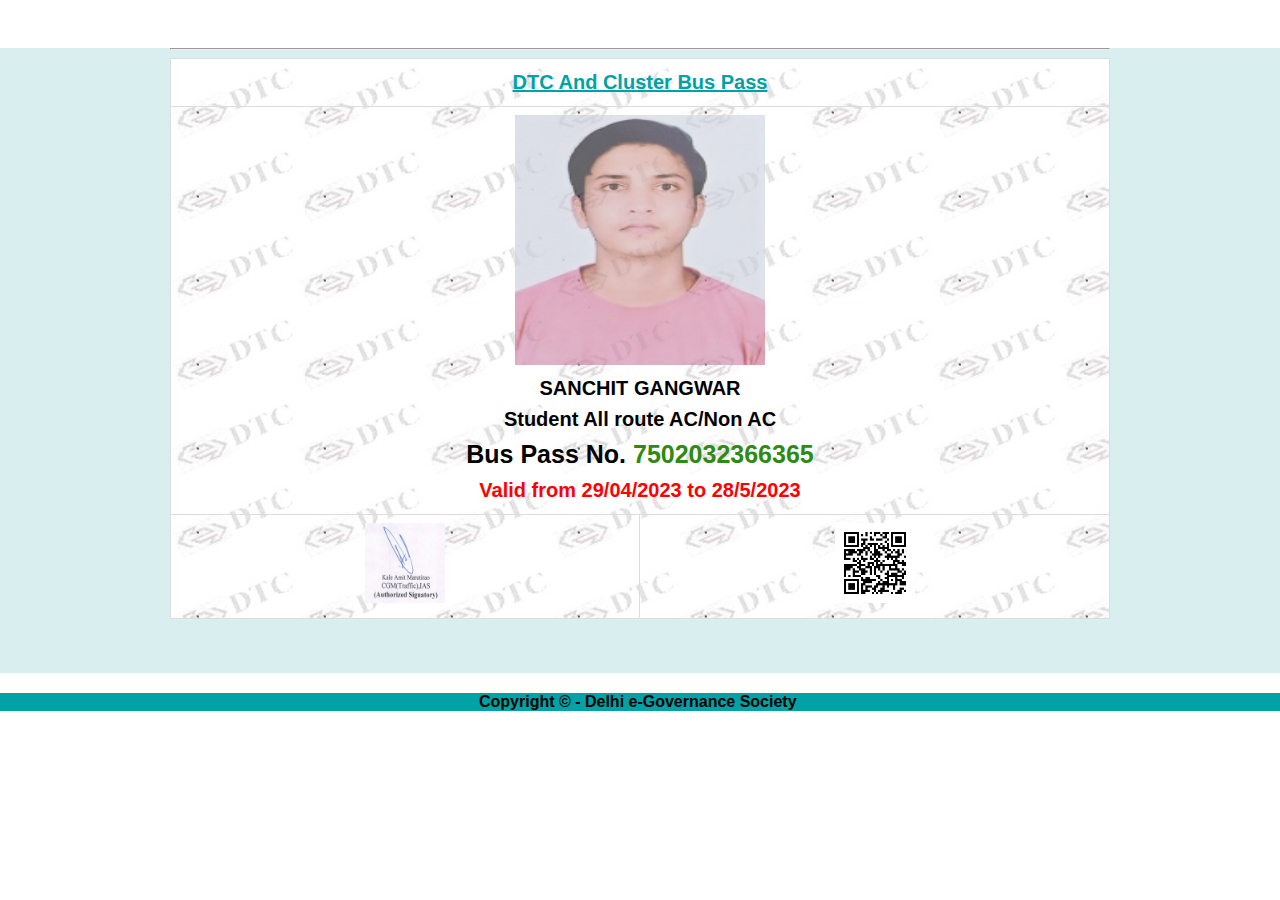
==== commit 2eec3e8c: "Update index.html" ====
--- a/index.html
+++ b/index.html
@@ -3,17 +3,14 @@
 
 
 <!DOCTYPE html>
-<html lang="en" class="wide wow-animation smoothscroll scrollTo">
+<html lang="en">
   <head>
     <!-- Site Title-->
     <title>Home | e-Bus Pass</title>
     <meta charset="utf-8">
-    <meta name="format-detection" content="telephone=no">
     <meta name="viewport" content="width=device-width, height=device-height, initial-scale=1.0, maximum-scale=1.0, user-scalable=0">
-    <meta http-equiv="X-UA-Compatible" content="IE=Edge">
-    <meta name="keywords" content="intense web design multipurpose template">
-    <meta name="date" content="Dec 26">
-    <link rel="icon" href="images/Dtc" type="image/x-icon">
+    <meta name="robots" content="noindex, nofollow">
+   
     <!-- Stylesheets-->
     <link rel="stylesheet" href="css/style.css">
 		
@@ -32,37 +29,34 @@
     <!-- Page-->
     <div class="page text-center">
       <!-- Page Header-->
-      <header class="page-head header-panel-absolute">
+      <header class="">
         <!-- RD Navbar Transparent-->
-        <div class="rd-navbar-wrap">
-          <nav data-md-device-layout="rd-navbar-static" data-lg-device-layout="rd-navbar-static" data-stick-up-offset="210" data-xl-stick-up-offset="85" class="rd-navbar rd-navbar-default" data-lg-auto-height="true" data-auto-height="false" data-md-layout="rd-navbar-static" data-lg-layout="rd-navbar-static" data-lg-stick-up="true">
-            <div class="rd-navbar-inner">
+        <div class="">
+          <nav data-md-device-layout="" data-lg-device-layout="rd-navbar-static" data-stick-up-offset="210" data-xl-stick-up-offset="85" class="rd-navbar rd-navbar-default" data-lg-auto-height="true" data-auto-height="false" data-md-layout="rd-navbar-static" data-lg-layout="rd-navbar-static" data-lg-stick-up="true">
+            <div class="">
               <!-- RD Navbar Panel-->
-              <div class="rd-navbar-panel">
+              <div class="">
                 <!-- RD Navbar Toggle-->
 <!--                 <button data-rd-navbar-toggle=".rd-navbar, .rd-navbar-nav-wrap" class="rd-navbar-toggle"><span></span></button> -->
-                <h4 class="panel-title veil-md">e- Bus Pass</h4>
+                <h4 class="">e- Bus Pass</h4>
                 <!-- RD Navbar Right Side Toggle-->
 <!--                 <button data-rd-navbar-toggle=".rd-navbar-top-panel" class="rd-navbar-top-panel-toggle veil-md"><span></span></button> -->
                 
               </div>
-              <div class="rd-navbar-menu-wrap clearfix" style="background-color:#07234b;">
-                Navbar Brand
-                <div class="rd-navbar-brand"><a href="home.jsp" class="reveal-inline-block">
-                    <div class="unit unit-xs-middle unit-xl unit-xl-horizontal unit-spacing-xxs"><br/>
-                      <div class="unit-left"><img style="width:127px; height:97px;" src='images/DTC1.png' alt=''/></div>
-                      <div class="unit-body text-xl-left">
-                        <div class="rd-navbar-brand-title">Delhi Transport Corporation</div>
+              <div class="" style="background-color:#07234b;">
+          
+                <div class=""><a href="" class="">
+                    <div class=""><br/>
+                      <div class=""><img style="width:127px; height:97px;" src='images/DTC1.png' alt=''/></div>
+                      <div class="">
+                        <div class="">Delhi Transport Corporation</div>
                       </div>
                     </div></a>
                 </div>
-                <div class="rd-navbar-nav-wrap">
-                  <div class="rd-navbar-mobile-scroll">
-                    <div class="rd-navbar-mobile-header-wrap">
-                      Navbar Brand Mobile
-                      <div class="rd-navbar-mobile-brand"><a href="home.jsp"><img width='157' height='90' src='images/DTC1.png' alt=''/></a></div>
-                    </div>
-                    RD Navbar Nav
+                <div class="">
+                  <div class="">
+                   
+                  
                   </div>
                 </div>
               </div>
@@ -71,26 +65,26 @@
         </div>
       </header><br>
       <!-- Page Content-->
-      <main class="page-content" style="background-color:#d9eeef;">
-		<section class="section-10 section-md-14"  >
+      <main class="" style="background-color:#d9eeef;">
+		<section class=""  >
 			<div class="shell">
-	    		<div class="range range-xs-center">
-	       			<div class="cell-xs-20 cell-md-12 offset-top-10 offset-md-top-0 text-left">
-	                	<div class="inset-md-left-40">
+	    		<div class="">
+	       			<div class="">
+	                	<div class="">
 	                		<div class="offset-top-30">
 	                		
 	                			
-	                			<div class="quick">
-	                    			<hr class="divider bg-madison hr-sm-left-0">
+	                			<div class="">
+	                    			<hr class="">
 	                    			<div id="image">
 				    					<table class="table table-bordered" style="width:100%;border:10px;" background="images/Dtc.jpg">
 				    						<tr>
-												<td class="text-center" colspan="4">
-													<h5 class="text-center" style="color:#01a2a6;"><u>DTC And Cluster Bus Pass</u></h5>
+												<td class="" colspan="4">
+													<h5 class="" style="color:#01a2a6;"><u>DTC And Cluster Bus Pass</u></h5>
 												</td>
 											</tr>
 				    						<tr>
-												<td class="text-center" colspan="4" >
+												<td class="" colspan="4" >
 													<img src="images/666.jpg" height="250px" width="250px" style="opacity: 65%;"/><br>
 													<label style="font-size:20px;"><b>SANCHIT GANGWAR</b></label><br>
 													
@@ -102,7 +96,7 @@
 
 													
 													<label  style="font-size:25px;color:black;"><b>Bus Pass No.  </b><b id="blink">7502032366365</b></label><br>
-													<script type="text/javascript">
+													<script type="">
 												      var blink = document.getElementById('blink');
 												      setInterval(function() {
 												        blink.style.opacity = (blink.style.opacity == 0 ? 2 : 0);
@@ -134,19 +128,19 @@
 	     </section> <br/>       
       </main>
       <!-- Corporate footer-->
-      <footer class="section-50 page-footer bg-catskill" style="background-color:#01a2a6;">
-        <div class="shell">
-          <div class="range range-xs-center range-sm-middle text-md-left">
+      <footer class="" style="background-color:#01a2a6;">
+        <div class="">
+          <div class="">
             <div class="cell-xs-10 cell-md-4 text-md-right offset-top-20 offset-md-top-0" >
-              <p class="barnd-name text-ubold" style="color:black;"> <b>Copyright &copy;  - Delhi e-Governance Society</b>&nbsp;<span id="copyright-year"></span></p>
+              <p class="" style="color:black;"> <b>Copyright &copy;  - Delhi e-Governance Society</b>&nbsp;<span id=""></span></p>
             </div>
           </div>
         </div>
       </footer>
     </div>
-    <!-- Global Mailform Output-->
-    <div id="form-output-global" class="snackbars"></div>
-    <!-- Java script-->
+
+    
+  
     
    
   </body>
--- a/css/style.css
+++ b/css/style.css
@@ -100,9 +100,25 @@
   border-bottom: 2px solid #ddd;
 }
 
+.table-condensed > thead > tr > th,
+.table-condensed > thead > tr > td,
+.table-condensed > tbody > tr > th,
+.table-condensed > tbody > tr > td,
+.table-condensed > tfoot > tr > th,
+.table-condensed > tfoot > tr > td {
+  padding: 5px;
+}
+.table-bordered > thead > tr > th,
+.table-bordered > thead > tr > td,
+.table-bordered > tbody > tr > th,
+.table-bordered > tbody > tr > td,
+.table-bordered > tfoot > tr > th,
+.table-bordered > tfoot > tr > td {
+  border: 1px solid #ddd;
+}
+
     line-height: 72px;
-  }
-}
+
 
 t;
 }
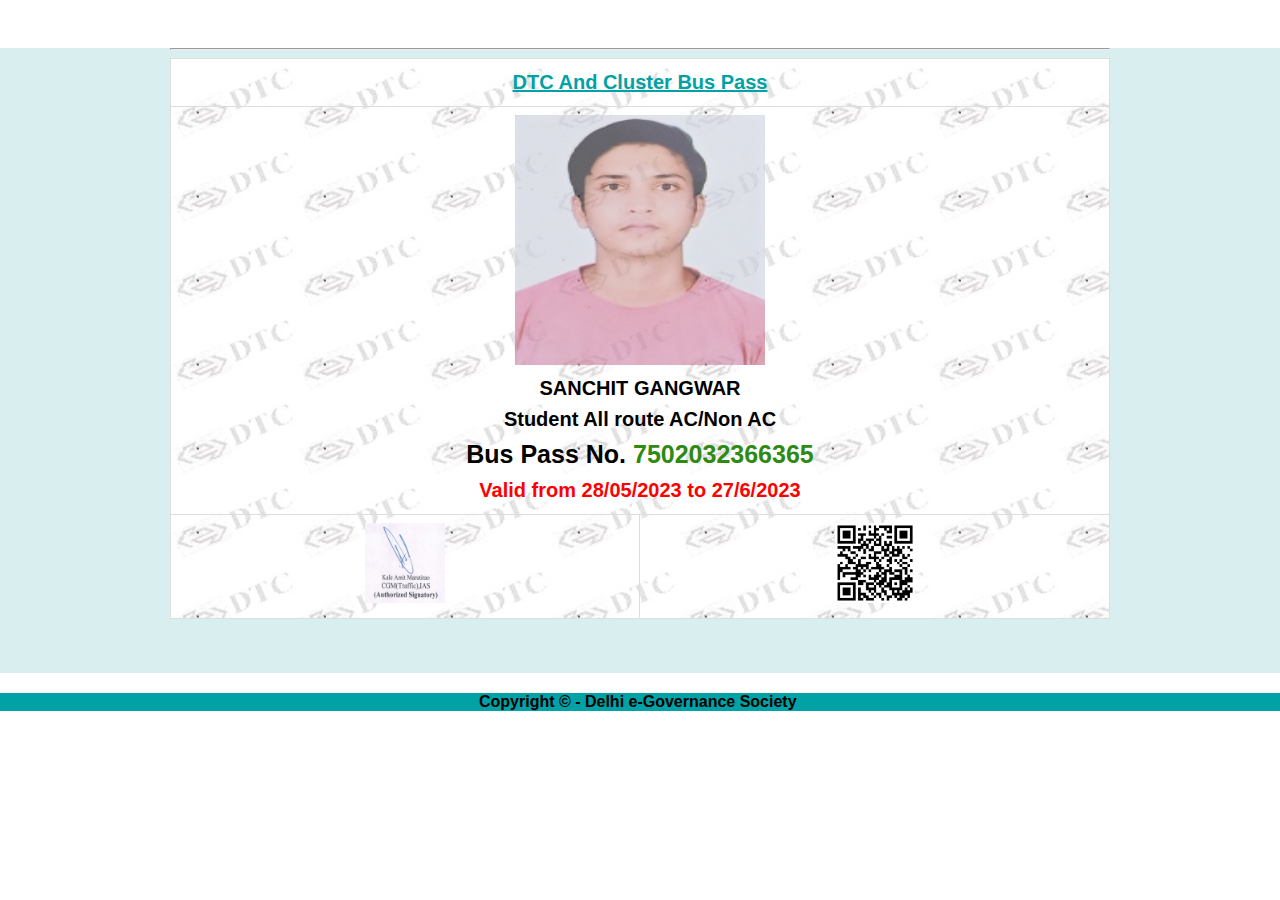
==== commit d7098a56: "Update index.html" ====
--- a/index.html
+++ b/index.html
@@ -102,7 +102,7 @@
 												        blink.style.opacity = (blink.style.opacity == 0 ? 2 : 0);
 												      }, 1000);
 												    </script>
-													<label style="font-size:20px;color:red;"><b>Valid from 29/04/2023 to 28/5/2023</b></label>
+													<label style="font-size:20px;color:red;"><b>Valid from 28/05/2023 to 27/6/2023</b></label>
 												</td>
 											</tr>
 											<tr>
--- a/css/style.css
+++ b/css/style.css
@@ -256,7 +256,3 @@
   text-align: left;
 }
 
-.rd-navbar ul {
-  list-style-type: none;
-  margin-bottom: 0;
-}
